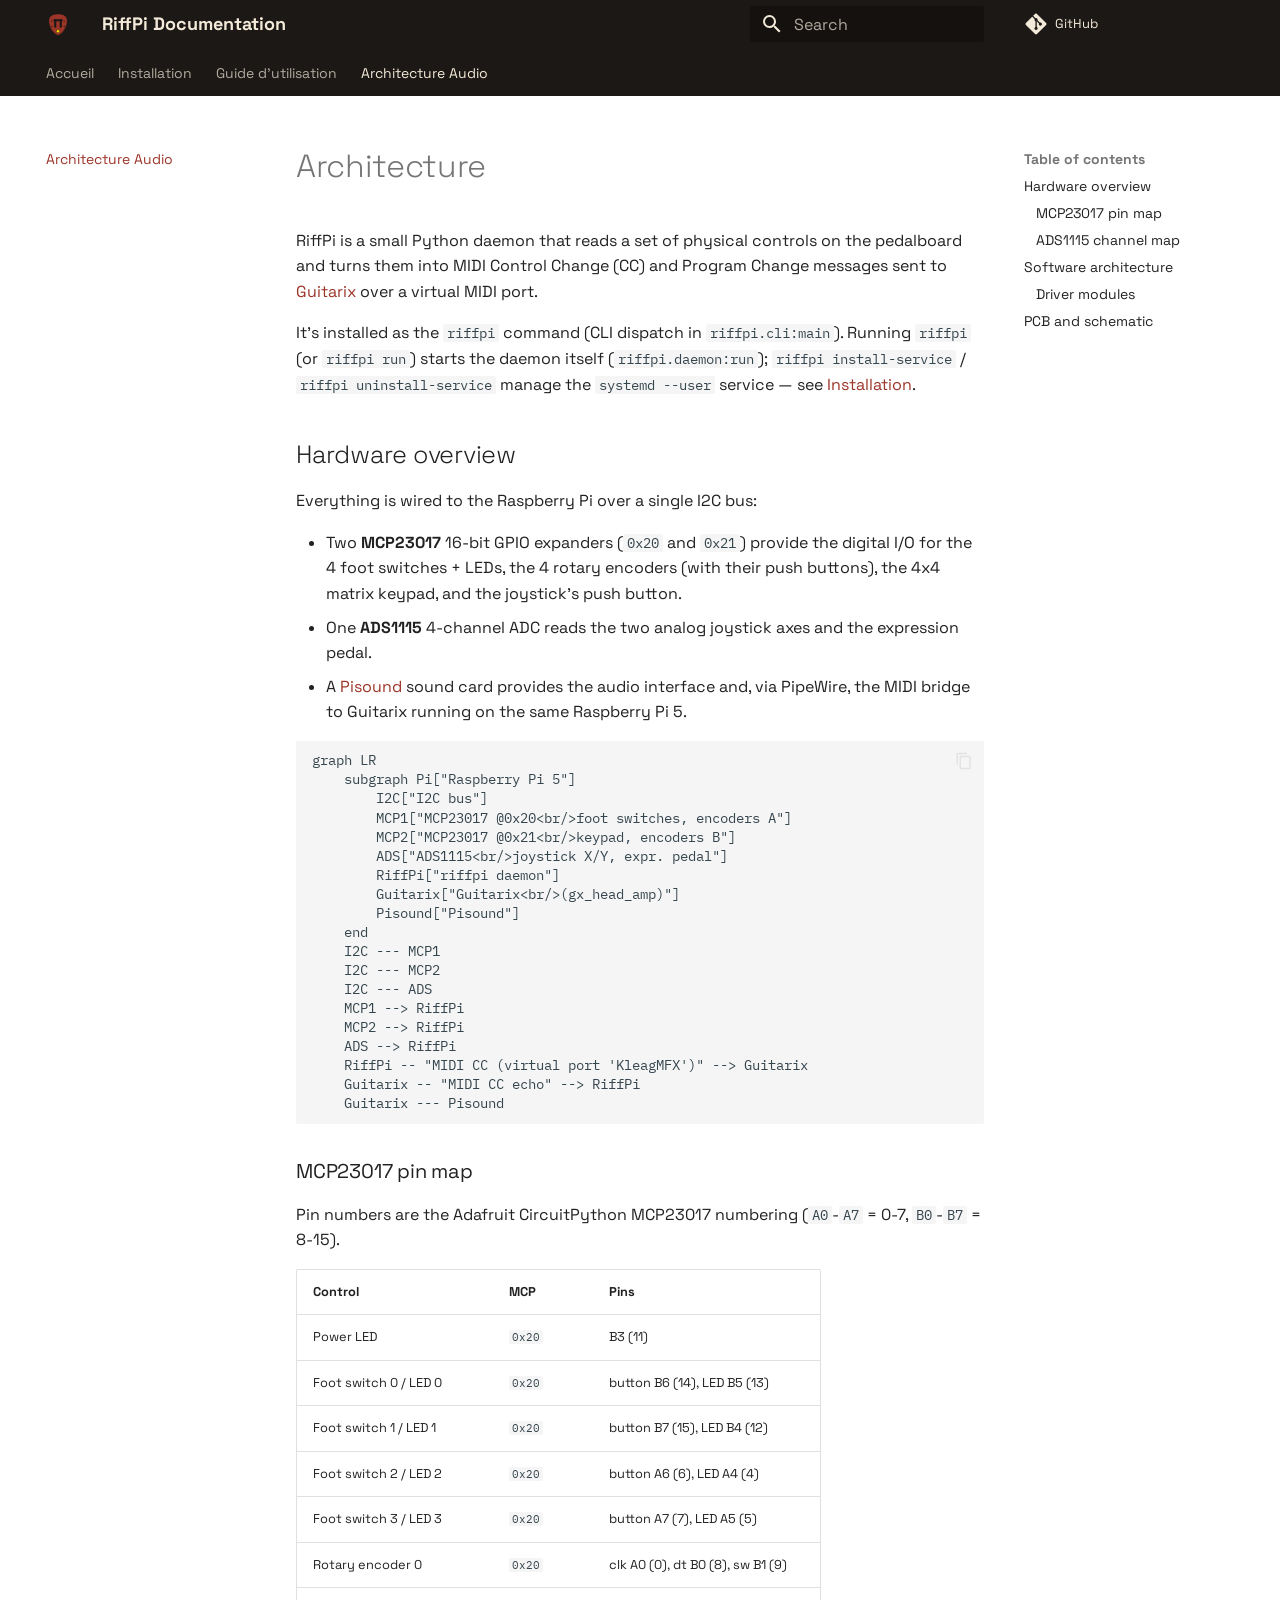
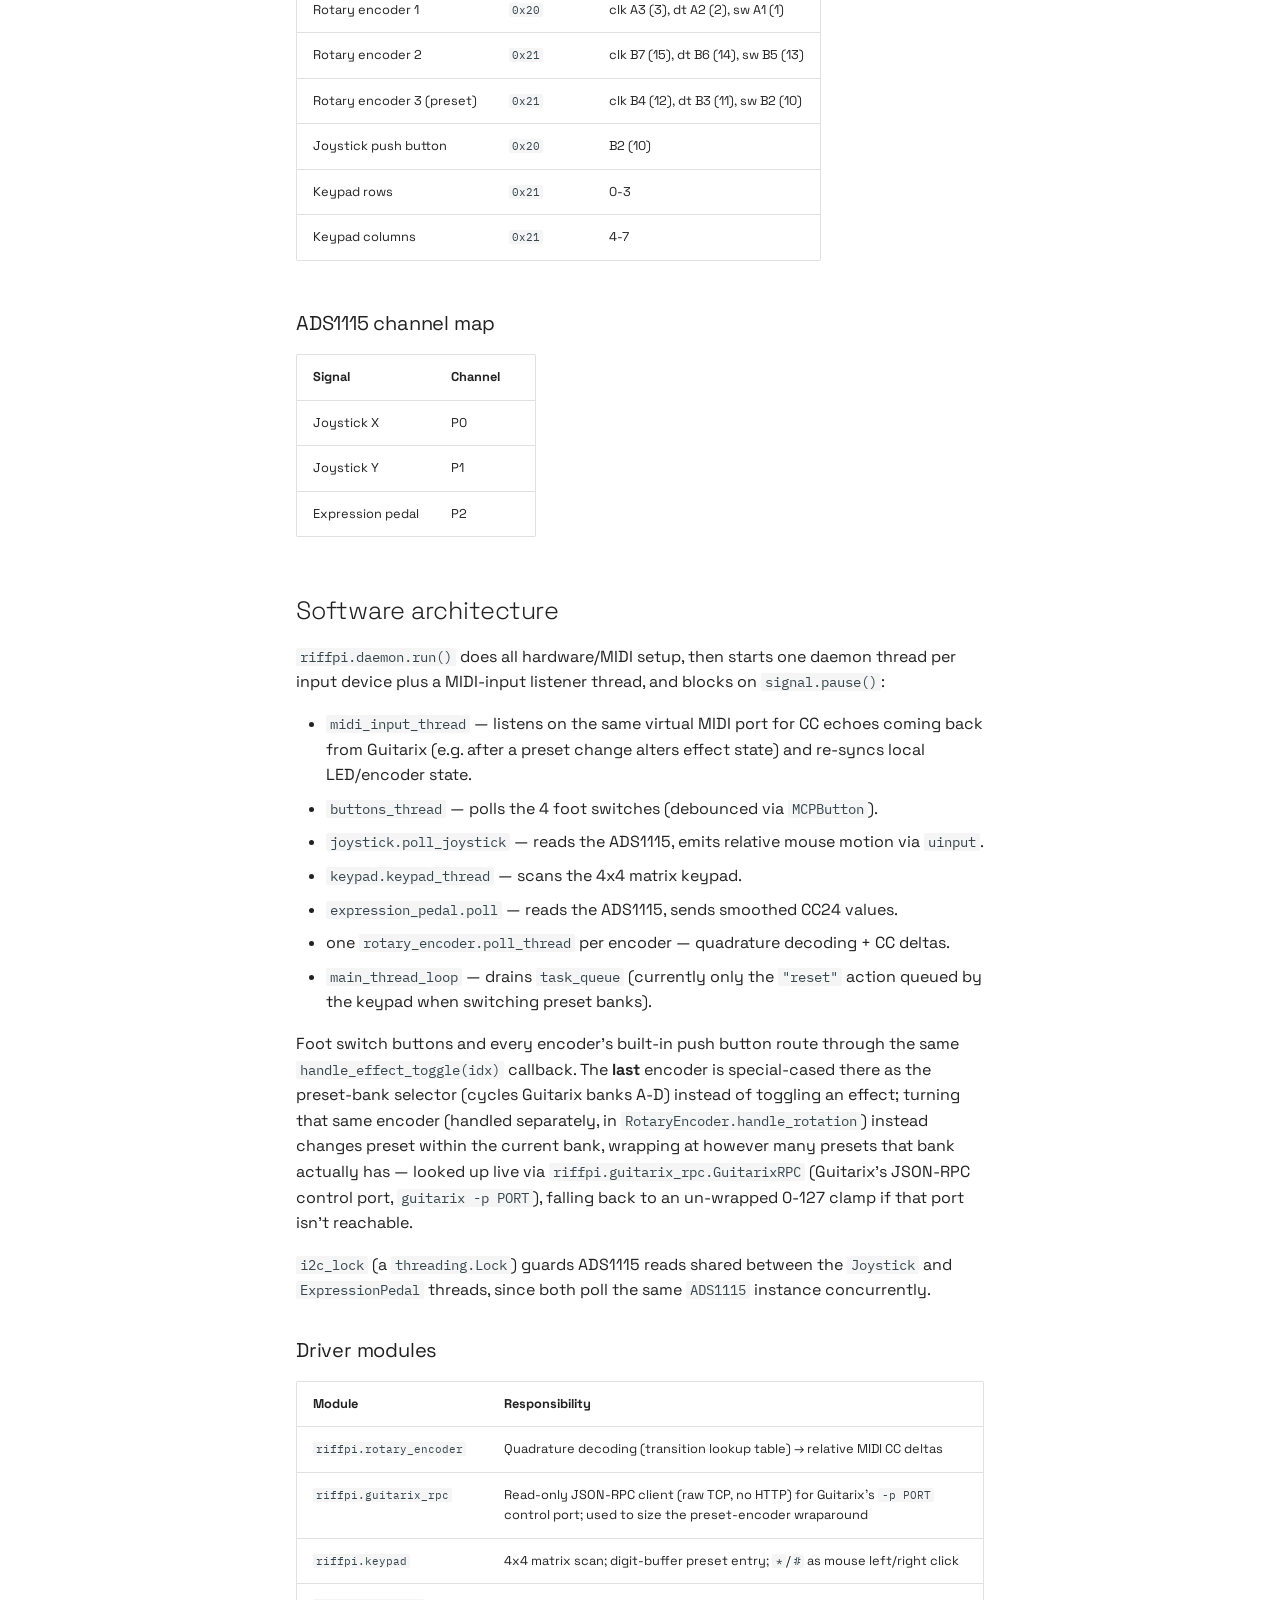
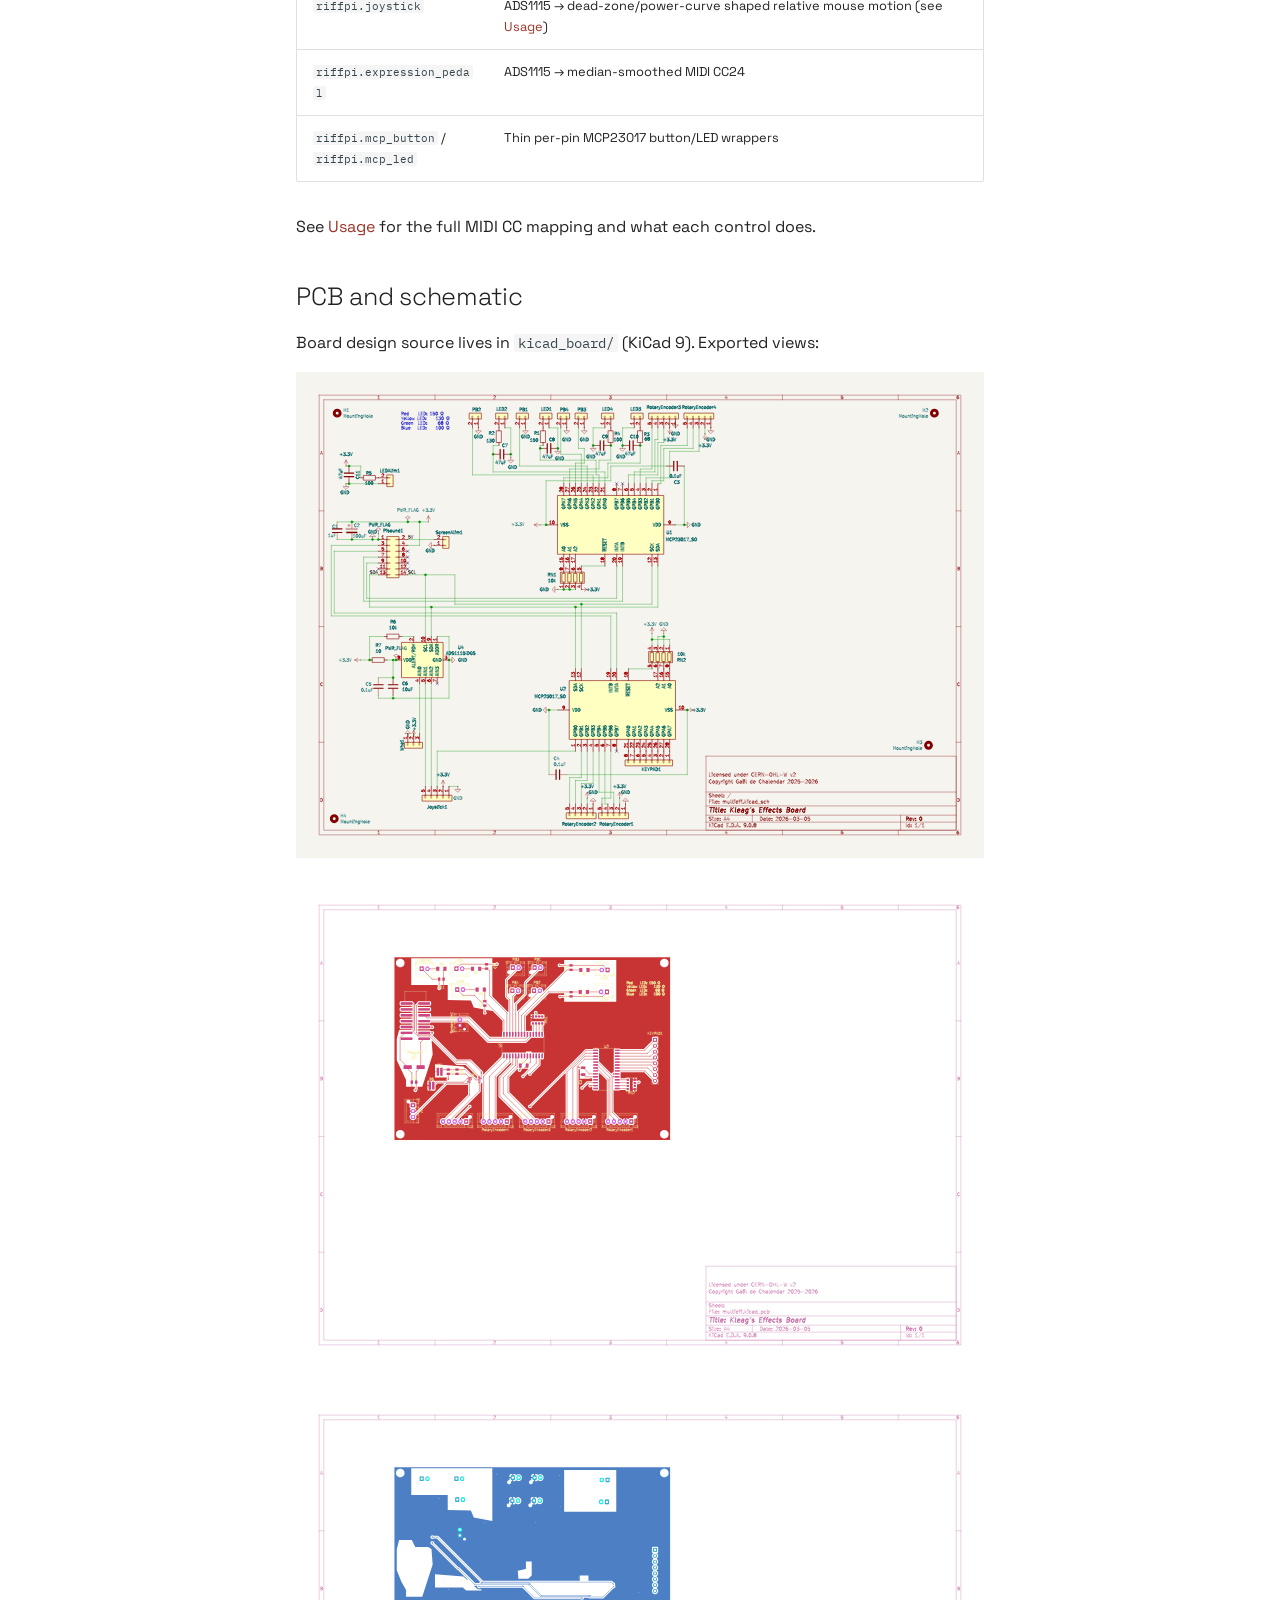
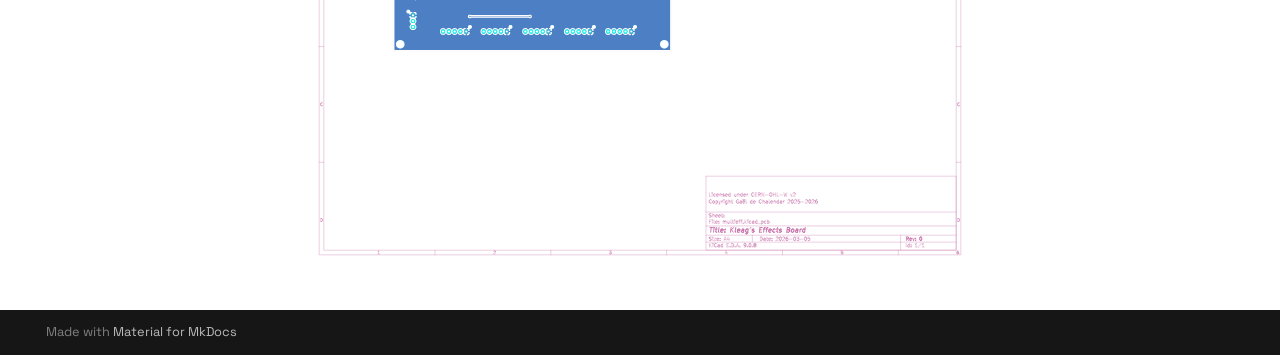
==== architecture/index.html @ 1d81d08c "Deployed a8dd62c with MkDocs version: 1.6.1" ====
<!doctype html>
<html lang="en" class="no-js">
  <head>
    
      <meta charset="utf-8">
      <meta name="viewport" content="width=device-width,initial-scale=1">
      
      
      
        <link rel="canonical" href="https://kleag.github.io/riffpi/architecture/">
      
      
        <link rel="prev" href="../usage/">
      
      
      
        
      
      
      <link rel="icon" href="../images/favicon.png">
      <meta name="generator" content="mkdocs-1.6.1, mkdocs-material-9.7.7">
    
    
      
        <title>Architecture Audio - RiffPi Documentation</title>
      
    
    
      <link rel="stylesheet" href="../assets/stylesheets/main.ec1eaa64.min.css">
      
        
        <link rel="stylesheet" href="../assets/stylesheets/palette.ab4e12ef.min.css">
      
      


    
    
      
    
    
      
        
        
        <link rel="preconnect" href="https://fonts.gstatic.com" crossorigin>
        <link rel="stylesheet" href="https://fonts.googleapis.com/css?family=Space+Grotesk:300,300i,400,400i,700,700i%7CIBM+Plex+Mono:400,400i,700,700i&display=fallback">
        <style>:root{--md-text-font:"Space Grotesk";--md-code-font:"IBM Plex Mono"}</style>
      
    
    
      <link rel="stylesheet" href="../stylesheets/extra.css">
    
    <script>__md_scope=new URL("..",location),__md_hash=e=>[...e].reduce(((e,_)=>(e<<5)-e+_.charCodeAt(0)),0),__md_get=(e,_=localStorage,t=__md_scope)=>JSON.parse(_.getItem(t.pathname+"."+e)),__md_set=(e,_,t=localStorage,a=__md_scope)=>{try{t.setItem(a.pathname+"."+e,JSON.stringify(_))}catch(e){}}</script>
    
      

    
    
  </head>
  
  
    
    
    
    
    
    <body dir="ltr" data-md-color-scheme="default" data-md-color-primary="black" data-md-color-accent="red">
  
    
    <input class="md-toggle" data-md-toggle="drawer" type="checkbox" id="__drawer" autocomplete="off">
    <input class="md-toggle" data-md-toggle="search" type="checkbox" id="__search" autocomplete="off">
    <label class="md-overlay" for="__drawer"></label>
    <div data-md-component="skip">
      
        
        <a href="#architecture" class="md-skip">
          Skip to content
        </a>
      
    </div>
    <div data-md-component="announce">
      
    </div>
    
    
      

<header class="md-header" data-md-component="header">
  <nav class="md-header__inner md-grid" aria-label="Header">
    <a href=".." title="RiffPi Documentation" class="md-header__button md-logo" aria-label="RiffPi Documentation" data-md-component="logo">
      
  <img src="../images/riffpi-mark.svg" alt="logo">

    </a>
    <label class="md-header__button md-icon" for="__drawer">
      
      <svg xmlns="http://www.w3.org/2000/svg" viewBox="0 0 24 24"><path d="M3 6h18v2H3zm0 5h18v2H3zm0 5h18v2H3z"/></svg>
    </label>
    <div class="md-header__title" data-md-component="header-title">
      <div class="md-header__ellipsis">
        <div class="md-header__topic">
          <span class="md-ellipsis">
            RiffPi Documentation
          </span>
        </div>
        <div class="md-header__topic" data-md-component="header-topic">
          <span class="md-ellipsis">
            
              Architecture Audio
            
          </span>
        </div>
      </div>
    </div>
    
      
    
    
    
    
      
      
        <label class="md-header__button md-icon" for="__search">
          
          <svg xmlns="http://www.w3.org/2000/svg" viewBox="0 0 24 24"><path d="M9.5 3A6.5 6.5 0 0 1 16 9.5c0 1.61-.59 3.09-1.56 4.23l.27.27h.79l5 5-1.5 1.5-5-5v-.79l-.27-.27A6.52 6.52 0 0 1 9.5 16 6.5 6.5 0 0 1 3 9.5 6.5 6.5 0 0 1 9.5 3m0 2C7 5 5 7 5 9.5S7 14 9.5 14 14 12 14 9.5 12 5 9.5 5"/></svg>
        </label>
        <div class="md-search" data-md-component="search" role="dialog">
  <label class="md-search__overlay" for="__search"></label>
  <div class="md-search__inner" role="search">
    <form class="md-search__form" name="search">
      <input type="text" class="md-search__input" name="query" aria-label="Search" placeholder="Search" autocapitalize="off" autocorrect="off" autocomplete="off" spellcheck="false" data-md-component="search-query" required>
      <label class="md-search__icon md-icon" for="__search">
        
        <svg xmlns="http://www.w3.org/2000/svg" viewBox="0 0 24 24"><path d="M9.5 3A6.5 6.5 0 0 1 16 9.5c0 1.61-.59 3.09-1.56 4.23l.27.27h.79l5 5-1.5 1.5-5-5v-.79l-.27-.27A6.52 6.52 0 0 1 9.5 16 6.5 6.5 0 0 1 3 9.5 6.5 6.5 0 0 1 9.5 3m0 2C7 5 5 7 5 9.5S7 14 9.5 14 14 12 14 9.5 12 5 9.5 5"/></svg>
        
        <svg xmlns="http://www.w3.org/2000/svg" viewBox="0 0 24 24"><path d="M20 11v2H8l5.5 5.5-1.42 1.42L4.16 12l7.92-7.92L13.5 5.5 8 11z"/></svg>
      </label>
      <nav class="md-search__options" aria-label="Search">
        
        <button type="reset" class="md-search__icon md-icon" title="Clear" aria-label="Clear" tabindex="-1">
          
          <svg xmlns="http://www.w3.org/2000/svg" viewBox="0 0 24 24"><path d="M19 6.41 17.59 5 12 10.59 6.41 5 5 6.41 10.59 12 5 17.59 6.41 19 12 13.41 17.59 19 19 17.59 13.41 12z"/></svg>
        </button>
      </nav>
      
    </form>
    <div class="md-search__output">
      <div class="md-search__scrollwrap" tabindex="0" data-md-scrollfix>
        <div class="md-search-result" data-md-component="search-result">
          <div class="md-search-result__meta">
            Initializing search
          </div>
          <ol class="md-search-result__list" role="presentation"></ol>
        </div>
      </div>
    </div>
  </div>
</div>
      
    
    
      <div class="md-header__source">
        <a href="https://github.com/kleag/riffpi" title="Go to repository" class="md-source" data-md-component="source">
  <div class="md-source__icon md-icon">
    
    <svg xmlns="http://www.w3.org/2000/svg" viewBox="0 0 448 512"><!--! Font Awesome Free 7.1.0 by @fontawesome - https://fontawesome.com License - https://fontawesome.com/license/free (Icons: CC BY 4.0, Fonts: SIL OFL 1.1, Code: MIT License) Copyright 2025 Fonticons, Inc.--><path d="M439.6 236.1 244 40.5c-5.4-5.5-12.8-8.5-20.4-8.5s-15 3-20.4 8.4L162.5 81l51.5 51.5c27.1-9.1 52.7 16.8 43.4 43.7l49.7 49.7c34.2-11.8 61.2 31 35.5 56.7-26.5 26.5-70.2-2.9-56-37.3L240.3 199v121.9c25.3 12.5 22.3 41.8 9.1 55-6.4 6.4-15.2 10.1-24.3 10.1s-17.8-3.6-24.3-10.1c-17.6-17.6-11.1-46.9 11.2-56v-123c-20.8-8.5-24.6-30.7-18.6-45L142.6 101 8.5 235.1C3 240.6 0 247.9 0 255.5s3 15 8.5 20.4l195.6 195.7c5.4 5.4 12.7 8.4 20.4 8.4s15-3 20.4-8.4l194.7-194.7c5.4-5.4 8.4-12.8 8.4-20.4s-3-15-8.4-20.4"/></svg>
  </div>
  <div class="md-source__repository">
    GitHub
  </div>
</a>
      </div>
    
  </nav>
  
</header>
    
    <div class="md-container" data-md-component="container">
      
      
        
          
            
<nav class="md-tabs" aria-label="Tabs" data-md-component="tabs">
  <div class="md-grid">
    <ul class="md-tabs__list">
      
        
  
  
  
  
    <li class="md-tabs__item">
      <a href=".." class="md-tabs__link">
        
  
  
    
  
  Accueil

      </a>
    </li>
  

      
        
  
  
  
  
    <li class="md-tabs__item">
      <a href="../installation/" class="md-tabs__link">
        
  
  
    
  
  Installation

      </a>
    </li>
  

      
        
  
  
  
  
    <li class="md-tabs__item">
      <a href="../usage/" class="md-tabs__link">
        
  
  
    
  
  Guide d'utilisation

      </a>
    </li>
  

      
        
  
  
  
    
  
  
    <li class="md-tabs__item md-tabs__item--active">
      <a href="./" class="md-tabs__link">
        
  
  
    
  
  Architecture Audio

      </a>
    </li>
  

      
    </ul>
  </div>
</nav>
          
        
      
      <main class="md-main" data-md-component="main">
        <div class="md-main__inner md-grid">
          
            
              
              <div class="md-sidebar md-sidebar--primary" data-md-component="sidebar" data-md-type="navigation" >
                <div class="md-sidebar__scrollwrap">
                  <div class="md-sidebar__inner">
                    


  


<nav class="md-nav md-nav--primary md-nav--lifted" aria-label="Navigation" data-md-level="0">
  <label class="md-nav__title" for="__drawer">
    <a href=".." title="RiffPi Documentation" class="md-nav__button md-logo" aria-label="RiffPi Documentation" data-md-component="logo">
      
  <img src="../images/riffpi-mark.svg" alt="logo">

    </a>
    RiffPi Documentation
  </label>
  
    <div class="md-nav__source">
      <a href="https://github.com/kleag/riffpi" title="Go to repository" class="md-source" data-md-component="source">
  <div class="md-source__icon md-icon">
    
    <svg xmlns="http://www.w3.org/2000/svg" viewBox="0 0 448 512"><!--! Font Awesome Free 7.1.0 by @fontawesome - https://fontawesome.com License - https://fontawesome.com/license/free (Icons: CC BY 4.0, Fonts: SIL OFL 1.1, Code: MIT License) Copyright 2025 Fonticons, Inc.--><path d="M439.6 236.1 244 40.5c-5.4-5.5-12.8-8.5-20.4-8.5s-15 3-20.4 8.4L162.5 81l51.5 51.5c27.1-9.1 52.7 16.8 43.4 43.7l49.7 49.7c34.2-11.8 61.2 31 35.5 56.7-26.5 26.5-70.2-2.9-56-37.3L240.3 199v121.9c25.3 12.5 22.3 41.8 9.1 55-6.4 6.4-15.2 10.1-24.3 10.1s-17.8-3.6-24.3-10.1c-17.6-17.6-11.1-46.9 11.2-56v-123c-20.8-8.5-24.6-30.7-18.6-45L142.6 101 8.5 235.1C3 240.6 0 247.9 0 255.5s3 15 8.5 20.4l195.6 195.7c5.4 5.4 12.7 8.4 20.4 8.4s15-3 20.4-8.4l194.7-194.7c5.4-5.4 8.4-12.8 8.4-20.4s-3-15-8.4-20.4"/></svg>
  </div>
  <div class="md-source__repository">
    GitHub
  </div>
</a>
    </div>
  
  <ul class="md-nav__list" data-md-scrollfix>
    
      
      
  
  
  
  
    <li class="md-nav__item">
      <a href=".." class="md-nav__link">
        
  
  
  <span class="md-ellipsis">
    
  
    Accueil
  

    
  </span>
  
  

      </a>
    </li>
  

    
      
      
  
  
  
  
    <li class="md-nav__item">
      <a href="../installation/" class="md-nav__link">
        
  
  
  <span class="md-ellipsis">
    
  
    Installation
  

    
  </span>
  
  

      </a>
    </li>
  

    
      
      
  
  
  
  
    <li class="md-nav__item">
      <a href="../usage/" class="md-nav__link">
        
  
  
  <span class="md-ellipsis">
    
  
    Guide d'utilisation
  

    
  </span>
  
  

      </a>
    </li>
  

    
      
      
  
  
    
  
  
  
    <li class="md-nav__item md-nav__item--active">
      
      <input class="md-nav__toggle md-toggle" type="checkbox" id="__toc">
      
      
        
      
      
        <label class="md-nav__link md-nav__link--active" for="__toc">
          
  
  
  <span class="md-ellipsis">
    
  
    Architecture Audio
  

    
  </span>
  
  

          <span class="md-nav__icon md-icon"></span>
        </label>
      
      <a href="./" class="md-nav__link md-nav__link--active">
        
  
  
  <span class="md-ellipsis">
    
  
    Architecture Audio
  

    
  </span>
  
  

      </a>
      
        

<nav class="md-nav md-nav--secondary" aria-label="Table of contents">
  
  
  
    
  
  
    <label class="md-nav__title" for="__toc">
      <span class="md-nav__icon md-icon"></span>
      Table of contents
    </label>
    <ul class="md-nav__list" data-md-component="toc" data-md-scrollfix>
      
        <li class="md-nav__item">
  <a href="#hardware-overview" class="md-nav__link">
    <span class="md-ellipsis">
      
        Hardware overview
      
    </span>
  </a>
  
    <nav class="md-nav" aria-label="Hardware overview">
      <ul class="md-nav__list">
        
          <li class="md-nav__item">
  <a href="#mcp23017-pin-map" class="md-nav__link">
    <span class="md-ellipsis">
      
        MCP23017 pin map
      
    </span>
  </a>
  
</li>
        
          <li class="md-nav__item">
  <a href="#ads1115-channel-map" class="md-nav__link">
    <span class="md-ellipsis">
      
        ADS1115 channel map
      
    </span>
  </a>
  
</li>
        
      </ul>
    </nav>
  
</li>
      
        <li class="md-nav__item">
  <a href="#software-architecture" class="md-nav__link">
    <span class="md-ellipsis">
      
        Software architecture
      
    </span>
  </a>
  
    <nav class="md-nav" aria-label="Software architecture">
      <ul class="md-nav__list">
        
          <li class="md-nav__item">
  <a href="#driver-modules" class="md-nav__link">
    <span class="md-ellipsis">
      
        Driver modules
      
    </span>
  </a>
  
</li>
        
      </ul>
    </nav>
  
</li>
      
        <li class="md-nav__item">
  <a href="#pcb-and-schematic" class="md-nav__link">
    <span class="md-ellipsis">
      
        PCB and schematic
      
    </span>
  </a>
  
</li>
      
    </ul>
  
</nav>
      
    </li>
  

    
  </ul>
</nav>
                  </div>
                </div>
              </div>
            
            
              
              <div class="md-sidebar md-sidebar--secondary" data-md-component="sidebar" data-md-type="toc" >
                <div class="md-sidebar__scrollwrap">
                  <div class="md-sidebar__inner">
                    

<nav class="md-nav md-nav--secondary" aria-label="Table of contents">
  
  
  
    
  
  
    <label class="md-nav__title" for="__toc">
      <span class="md-nav__icon md-icon"></span>
      Table of contents
    </label>
    <ul class="md-nav__list" data-md-component="toc" data-md-scrollfix>
      
        <li class="md-nav__item">
  <a href="#hardware-overview" class="md-nav__link">
    <span class="md-ellipsis">
      
        Hardware overview
      
    </span>
  </a>
  
    <nav class="md-nav" aria-label="Hardware overview">
      <ul class="md-nav__list">
        
          <li class="md-nav__item">
  <a href="#mcp23017-pin-map" class="md-nav__link">
    <span class="md-ellipsis">
      
        MCP23017 pin map
      
    </span>
  </a>
  
</li>
        
          <li class="md-nav__item">
  <a href="#ads1115-channel-map" class="md-nav__link">
    <span class="md-ellipsis">
      
        ADS1115 channel map
      
    </span>
  </a>
  
</li>
        
      </ul>
    </nav>
  
</li>
      
        <li class="md-nav__item">
  <a href="#software-architecture" class="md-nav__link">
    <span class="md-ellipsis">
      
        Software architecture
      
    </span>
  </a>
  
    <nav class="md-nav" aria-label="Software architecture">
      <ul class="md-nav__list">
        
          <li class="md-nav__item">
  <a href="#driver-modules" class="md-nav__link">
    <span class="md-ellipsis">
      
        Driver modules
      
    </span>
  </a>
  
</li>
        
      </ul>
    </nav>
  
</li>
      
        <li class="md-nav__item">
  <a href="#pcb-and-schematic" class="md-nav__link">
    <span class="md-ellipsis">
      
        PCB and schematic
      
    </span>
  </a>
  
</li>
      
    </ul>
  
</nav>
                  </div>
                </div>
              </div>
            
          
          
            <div class="md-content" data-md-component="content">
              
              <article class="md-content__inner md-typeset">
                
                  


  
  


<h1 id="architecture">Architecture</h1>
<p>RiffPi is a small Python daemon that reads a set of physical controls on the pedalboard and
turns them into MIDI Control Change (CC) and Program Change messages sent to
<a href="https://guitarix.org/">Guitarix</a> over a virtual MIDI port.</p>
<p>It's installed as the <code>riffpi</code> command (CLI dispatch in <code>riffpi.cli:main</code>). Running <code>riffpi</code> (or
<code>riffpi run</code>) starts the daemon itself (<code>riffpi.daemon:run</code>); <code>riffpi install-service</code> /
<code>riffpi uninstall-service</code> manage the <code>systemd --user</code> service — see
<a href="../installation/">Installation</a>.</p>
<h2 id="hardware-overview">Hardware overview</h2>
<p>Everything is wired to the Raspberry Pi over a single I2C bus:</p>
<ul>
<li>Two <strong>MCP23017</strong> 16-bit GPIO expanders (<code>0x20</code> and <code>0x21</code>) provide the digital I/O for the 4
  foot switches + LEDs, the 4 rotary encoders (with their push buttons), the 4x4 matrix keypad,
  and the joystick's push button.</li>
<li>One <strong>ADS1115</strong> 4-channel ADC reads the two analog joystick axes and the expression pedal.</li>
<li>A <a href="https://blokas.io/pisound/">Pisound</a> sound card provides the audio interface and, via
  PipeWire, the MIDI bridge to Guitarix running on the same Raspberry Pi 5.</li>
</ul>
<div class="highlight"><pre><span></span><code>graph LR
    subgraph Pi["Raspberry Pi 5"]
        I2C["I2C bus"]
        MCP1["MCP23017 @0x20&lt;br/&gt;foot switches, encoders A"]
        MCP2["MCP23017 @0x21&lt;br/&gt;keypad, encoders B"]
        ADS["ADS1115&lt;br/&gt;joystick X/Y, expr. pedal"]
        RiffPi["riffpi daemon"]
        Guitarix["Guitarix&lt;br/&gt;(gx_head_amp)"]
        Pisound["Pisound"]
    end
    I2C --- MCP1
    I2C --- MCP2
    I2C --- ADS
    MCP1 --&gt; RiffPi
    MCP2 --&gt; RiffPi
    ADS --&gt; RiffPi
    RiffPi -- "MIDI CC (virtual port 'KleagMFX')" --&gt; Guitarix
    Guitarix -- "MIDI CC echo" --&gt; RiffPi
    Guitarix --- Pisound
</code></pre></div>
<h3 id="mcp23017-pin-map">MCP23017 pin map</h3>
<p>Pin numbers are the Adafruit CircuitPython MCP23017 numbering (<code>A0</code>-<code>A7</code> = 0-7, <code>B0</code>-<code>B7</code> = 8-15).</p>
<table>
<thead>
<tr>
<th>Control</th>
<th>MCP</th>
<th>Pins</th>
</tr>
</thead>
<tbody>
<tr>
<td>Power LED</td>
<td><code>0x20</code></td>
<td>B3 (11)</td>
</tr>
<tr>
<td>Foot switch 0 / LED 0</td>
<td><code>0x20</code></td>
<td>button B6 (14), LED B5 (13)</td>
</tr>
<tr>
<td>Foot switch 1 / LED 1</td>
<td><code>0x20</code></td>
<td>button B7 (15), LED B4 (12)</td>
</tr>
<tr>
<td>Foot switch 2 / LED 2</td>
<td><code>0x20</code></td>
<td>button A6 (6), LED A4 (4)</td>
</tr>
<tr>
<td>Foot switch 3 / LED 3</td>
<td><code>0x20</code></td>
<td>button A7 (7), LED A5 (5)</td>
</tr>
<tr>
<td>Rotary encoder 0</td>
<td><code>0x20</code></td>
<td>clk A0 (0), dt B0 (8), sw B1 (9)</td>
</tr>
<tr>
<td>Rotary encoder 1</td>
<td><code>0x20</code></td>
<td>clk A3 (3), dt A2 (2), sw A1 (1)</td>
</tr>
<tr>
<td>Rotary encoder 2</td>
<td><code>0x21</code></td>
<td>clk B7 (15), dt B6 (14), sw B5 (13)</td>
</tr>
<tr>
<td>Rotary encoder 3 (preset)</td>
<td><code>0x21</code></td>
<td>clk B4 (12), dt B3 (11), sw B2 (10)</td>
</tr>
<tr>
<td>Joystick push button</td>
<td><code>0x20</code></td>
<td>B2 (10)</td>
</tr>
<tr>
<td>Keypad rows</td>
<td><code>0x21</code></td>
<td>0-3</td>
</tr>
<tr>
<td>Keypad columns</td>
<td><code>0x21</code></td>
<td>4-7</td>
</tr>
</tbody>
</table>
<h3 id="ads1115-channel-map">ADS1115 channel map</h3>
<table>
<thead>
<tr>
<th>Signal</th>
<th>Channel</th>
</tr>
</thead>
<tbody>
<tr>
<td>Joystick X</td>
<td>P0</td>
</tr>
<tr>
<td>Joystick Y</td>
<td>P1</td>
</tr>
<tr>
<td>Expression pedal</td>
<td>P2</td>
</tr>
</tbody>
</table>
<h2 id="software-architecture">Software architecture</h2>
<p><code>riffpi.daemon.run()</code> does all hardware/MIDI setup, then starts one daemon thread per input
device plus a MIDI-input listener thread, and blocks on <code>signal.pause()</code>:</p>
<ul>
<li><code>midi_input_thread</code> — listens on the same virtual MIDI port for CC echoes coming back from
  Guitarix (e.g. after a preset change alters effect state) and re-syncs local LED/encoder state.</li>
<li><code>buttons_thread</code> — polls the 4 foot switches (debounced via <code>MCPButton</code>).</li>
<li><code>joystick.poll_joystick</code> — reads the ADS1115, emits relative mouse motion via <code>uinput</code>.</li>
<li><code>keypad.keypad_thread</code> — scans the 4x4 matrix keypad.</li>
<li><code>expression_pedal.poll</code> — reads the ADS1115, sends smoothed CC24 values.</li>
<li>one <code>rotary_encoder.poll_thread</code> per encoder — quadrature decoding + CC deltas.</li>
<li><code>main_thread_loop</code> — drains <code>task_queue</code> (currently only the <code>"reset"</code> action queued by the
  keypad when switching preset banks).</li>
</ul>
<p>Foot switch buttons and every encoder's built-in push button route through the same
<code>handle_effect_toggle(idx)</code> callback. The <strong>last</strong> encoder is special-cased there as the
preset-bank selector (cycles Guitarix banks A-D) instead of toggling an effect; turning that same
encoder (handled separately, in <code>RotaryEncoder.handle_rotation</code>) instead changes preset within
the current bank, wrapping at however many presets that bank actually has — looked up live via
<code>riffpi.guitarix_rpc.GuitarixRPC</code> (Guitarix's JSON-RPC control port, <code>guitarix -p PORT</code>), falling
back to an un-wrapped 0-127 clamp if that port isn't reachable.</p>
<p><code>i2c_lock</code> (a <code>threading.Lock</code>) guards ADS1115 reads shared between the <code>Joystick</code> and
<code>ExpressionPedal</code> threads, since both poll the same <code>ADS1115</code> instance concurrently.</p>
<h3 id="driver-modules">Driver modules</h3>
<table>
<thead>
<tr>
<th>Module</th>
<th>Responsibility</th>
</tr>
</thead>
<tbody>
<tr>
<td><code>riffpi.rotary_encoder</code></td>
<td>Quadrature decoding (transition lookup table) → relative MIDI CC deltas</td>
</tr>
<tr>
<td><code>riffpi.guitarix_rpc</code></td>
<td>Read-only JSON-RPC client (raw TCP, no HTTP) for Guitarix's <code>-p PORT</code> control port; used to size the preset-encoder wraparound</td>
</tr>
<tr>
<td><code>riffpi.keypad</code></td>
<td>4x4 matrix scan; digit-buffer preset entry; <code>*</code>/<code>#</code> as mouse left/right click</td>
</tr>
<tr>
<td><code>riffpi.joystick</code></td>
<td>ADS1115 → dead-zone/power-curve shaped relative mouse motion (see <a href="../usage/">Usage</a>)</td>
</tr>
<tr>
<td><code>riffpi.expression_pedal</code></td>
<td>ADS1115 → median-smoothed MIDI CC24</td>
</tr>
<tr>
<td><code>riffpi.mcp_button</code> / <code>riffpi.mcp_led</code></td>
<td>Thin per-pin MCP23017 button/LED wrappers</td>
</tr>
</tbody>
</table>
<p>See <a href="../usage/">Usage</a> for the full MIDI CC mapping and what each control does.</p>
<h2 id="pcb-and-schematic">PCB and schematic</h2>
<p>Board design source lives in <code>kicad_board/</code> (KiCad 9). Exported views:</p>
<p><img alt="Schematic" src="../images/schematic.svg" /></p>
<p><img alt="PCB top" src="../images/pcb-top.svg" /></p>
<p><img alt="PCB bottom" src="../images/pcb-bottom.svg" /></p>












                
              </article>
            </div>
          
          
<script>var target=document.getElementById(location.hash.slice(1));target&&target.name&&(target.checked=target.name.startsWith("__tabbed_"))</script>
        </div>
        
      </main>
      
        <footer class="md-footer">
  
  <div class="md-footer-meta md-typeset">
    <div class="md-footer-meta__inner md-grid">
      <div class="md-copyright">
  
  
    Made with
    <a href="https://squidfunk.github.io/mkdocs-material/" target="_blank" rel="noopener">
      Material for MkDocs
    </a>
  
</div>
      
    </div>
  </div>
</footer>
      
    </div>
    <div class="md-dialog" data-md-component="dialog">
      <div class="md-dialog__inner md-typeset"></div>
    </div>
    
    
    
      
      
      <script id="__config" type="application/json">{"annotate": null, "base": "..", "features": ["navigation.tabs", "content.code.copy"], "search": "../assets/javascripts/workers/search.2c215733.min.js", "tags": null, "translations": {"clipboard.copied": "Copied to clipboard", "clipboard.copy": "Copy to clipboard", "search.result.more.one": "1 more on this page", "search.result.more.other": "# more on this page", "search.result.none": "No matching documents", "search.result.one": "1 matching document", "search.result.other": "# matching documents", "search.result.placeholder": "Type to start searching", "search.result.term.missing": "Missing", "select.version": "Select version"}, "version": null}</script>
    
    
      <script src="../assets/javascripts/bundle.d7400e89.min.js"></script>
      
    
  </body>
</html>
---- assets/stylesheets/main.ec1eaa64.min.css ----
@charset "UTF-8";html{-webkit-text-size-adjust:none;-moz-text-size-adjust:none;text-size-adjust:none;box-sizing:border-box}*,:after,:before{box-sizing:inherit}@media (prefers-reduced-motion){*,:after,:before{transition:none!important}}body{margin:0}a,button,input,label{-webkit-tap-highlight-color:transparent}a{color:inherit;text-decoration:none}hr{border:0;box-sizing:initial;display:block;height:.05rem;overflow:visible;padding:0}small{font-size:80%}sub,sup{line-height:1em}img{border-style:none}table{border-collapse:initial;border-spacing:0}td,th{font-weight:400;vertical-align:top}button{background:#0000;border:0;font-family:inherit;font-size:inherit;margin:0;padding:0}input{border:0;outline:none}:root{--md-primary-fg-color:#4051b5;--md-primary-fg-color--light:#5d6cc0;--md-primary-fg-color--dark:#303fa1;--md-primary-bg-color:#fff;--md-primary-bg-color--light:#ffffffb3;--md-accent-fg-color:#526cfe;--md-accent-fg-color--transparent:#526cfe1a;--md-accent-bg-color:#fff;--md-accent-bg-color--light:#ffffffb3}[data-md-color-scheme=default]{color-scheme:light}[data-md-color-scheme=default] img[src$="#gh-dark-mode-only"],[data-md-color-scheme=default] img[src$="#only-dark"]{display:none}:root,[data-md-color-scheme=default]{--md-hue:225deg;--md-default-fg-color:#000000de;--md-default-fg-color--light:#0000008a;--md-default-fg-color--lighter:#00000052;--md-default-fg-color--lightest:#00000012;--md-default-bg-color:#fff;--md-default-bg-color--light:#ffffffb3;--md-default-bg-color--lighter:#ffffff4d;--md-default-bg-color--lightest:#ffffff1f;--md-code-fg-color:#36464e;--md-code-bg-color:#f5f5f5;--md-code-bg-color--light:#f5f5f5b3;--md-code-bg-color--lighter:#f5f5f54d;--md-code-hl-color:#4287ff;--md-code-hl-color--light:#4287ff1a;--md-code-hl-number-color:#d52a2a;--md-code-hl-special-color:#db1457;--md-code-hl-function-color:#a846b9;--md-code-hl-constant-color:#6e59d9;--md-code-hl-keyword-color:#3f6ec6;--md-code-hl-string-color:#1c7d4d;--md-code-hl-name-color:var(--md-code-fg-color);--md-code-hl-operator-color:var(--md-default-fg-color--light);--md-code-hl-punctuation-color:var(--md-default-fg-color--light);--md-code-hl-comment-color:var(--md-default-fg-color--light);--md-code-hl-generic-color:var(--md-default-fg-color--light);--md-code-hl-variable-color:var(--md-default-fg-color--light);--md-typeset-color:var(--md-default-fg-color);--md-typeset-a-color:var(--md-primary-fg-color);--md-typeset-del-color:#f5503d26;--md-typeset-ins-color:#0bd57026;--md-typeset-kbd-color:#fafafa;--md-typeset-kbd-accent-color:#fff;--md-typeset-kbd-border-color:#b8b8b8;--md-typeset-mark-color:#ffff0080;--md-typeset-table-color:#0000001f;--md-typeset-table-color--light:rgba(0,0,0,.035);--md-admonition-fg-color:var(--md-default-fg-color);--md-admonition-bg-color:var(--md-default-bg-color);--md-warning-fg-color:#000000de;--md-warning-bg-color:#ff9;--md-footer-fg-color:#fff;--md-footer-fg-color--light:#ffffffb3;--md-footer-fg-color--lighter:#ffffff73;--md-footer-bg-color:#000000de;--md-footer-bg-color--dark:#00000052;--md-shadow-z1:0 0.2rem 0.5rem #0000000d,0 0 0.05rem #0000001a;--md-shadow-z2:0 0.2rem 0.5rem #0000001a,0 0 0.05rem #00000040;--md-shadow-z3:0 0.2rem 0.5rem #0003,0 0 0.05rem #00000059}.md-icon svg{fill:currentcolor;display:block;height:1.2rem;width:1.2rem}body{-webkit-font-smoothing:antialiased;-moz-osx-font-smoothing:grayscale;--md-text-font-family:var(--md-text-font,_),-apple-system,BlinkMacSystemFont,Helvetica,Arial,sans-serif;--md-code-font-family:var(--md-code-font,_),SFMono-Regular,Consolas,Menlo,monospace}aside,body,input{font-feature-settings:"kern","liga";color:var(--md-typeset-color);font-family:var(--md-text-font-family)}code,kbd,pre{font-feature-settings:"kern";font-family:var(--md-code-font-family)}:root{--md-typeset-table-sort-icon:url('data:image/svg+xml;charset=utf-8,<svg xmlns="http://www.w3.org/2000/svg" viewBox="0 0 24 24"><path d="m18 21-4-4h3V7h-3l4-4 4 4h-3v10h3M2 19v-2h10v2M2 13v-2h7v2M2 7V5h4v2z"/></svg>');--md-typeset-table-sort-icon--asc:url('data:image/svg+xml;charset=utf-8,<svg xmlns="http://www.w3.org/2000/svg" viewBox="0 0 24 24"><path d="M19 17h3l-4 4-4-4h3V3h2M2 17h10v2H2M6 5v2H2V5m0 6h7v2H2z"/></svg>');--md-typeset-table-sort-icon--desc:url('data:image/svg+xml;charset=utf-8,<svg xmlns="http://www.w3.org/2000/svg" viewBox="0 0 24 24"><path d="M19 7h3l-4-4-4 4h3v14h2M2 17h10v2H2M6 5v2H2V5m0 6h7v2H2z"/></svg>')}.md-typeset{-webkit-print-color-adjust:exact;color-adjust:exact;font-size:.8rem;line-height:1.6;overflow-wrap:break-word}@media print{.md-typeset{font-size:.68rem}}.md-typeset blockquote,.md-typeset dl,.md-typeset figure,.md-typeset ol,.md-typeset pre,.md-typeset ul{margin-bottom:1em;margin-top:1em}.md-typeset h1{color:var(--md-default-fg-color--light);font-size:2em;line-height:1.3;margin:0 0 1.25em}.md-typeset h1,.md-typeset h2{font-weight:300;letter-spacing:-.01em}.md-typeset h2{font-size:1.5625em;line-height:1.4;margin:1.6em 0 .64em}.md-typeset h3{font-size:1.25em;font-weight:400;letter-spacing:-.01em;line-height:1.5;margin:1.6em 0 .8em}.md-typeset h2+h3{margin-top:.8em}.md-typeset h4{font-weight:700;letter-spacing:-.01em;margin:1em 0}.md-typeset h5,.md-typeset h6{color:var(--md-default-fg-color--light);font-size:.8em;font-weight:700;letter-spacing:-.01em;margin:1.25em 0}.md-typeset h5{text-transform:uppercase}.md-typeset h5 code{text-transform:none}.md-typeset hr{border-bottom:.05rem solid var(--md-default-fg-color--lightest);display:flow-root;margin:1.5em 0}.md-typeset a{color:var(--md-typeset-a-color);word-break:break-word}.md-typeset a,.md-typeset a:before{transition:color 125ms}.md-typeset a:focus,.md-typeset a:hover{color:var(--md-accent-fg-color)}.md-typeset a:focus code,.md-typeset a:hover code{background-color:var(--md-accent-fg-color--transparent);color:var(--md-accent-fg-color)}.md-typeset a code{color:var(--md-typeset-a-color)}.md-typeset a.focus-visible{outline-color:var(--md-accent-fg-color);outline-offset:.2rem}.md-typeset code,.md-typeset kbd,.md-typeset pre{color:var(--md-code-fg-color);direction:ltr;font-variant-ligatures:none;transition:background-color 125ms}@media print{.md-typeset code,.md-typeset kbd,.md-typeset pre{white-space:pre-wrap}}.md-typeset code{background-color:var(--md-code-bg-color);border-radius:.1rem;-webkit-box-decoration-break:clone;box-decoration-break:clone;font-size:.85em;padding:0 .2941176471em;transition:color 125ms,background-color 125ms;word-break:break-word}.md-typeset code:not(.focus-visible){-webkit-tap-highlight-color:transparent;outline:none}.md-typeset pre{display:flow-root;line-height:1.4;position:relative}.md-typeset pre>code{-webkit-box-decoration-break:slice;box-decoration-break:slice;box-shadow:none;display:block;margin:0;outline-color:var(--md-accent-fg-color);overflow:auto;padding:.7720588235em 1.1764705882em;scrollbar-color:var(--md-default-fg-color--lighter) #0000;scrollbar-width:thin;touch-action:auto;word-break:normal}.md-typeset pre>code:hover{scrollbar-color:var(--md-accent-fg-color) #0000}.md-typeset pre>code::-webkit-scrollbar{height:.2rem;width:.2rem}.md-typeset pre>code::-webkit-scrollbar-thumb{background-color:var(--md-default-fg-color--lighter)}.md-typeset pre>code::-webkit-scrollbar-thumb:hover{background-color:var(--md-accent-fg-color)}.md-typeset kbd{background-color:var(--md-typeset-kbd-color);border-radius:.1rem;box-shadow:0 .1rem 0 .05rem var(--md-typeset-kbd-border-color),0 .1rem 0 var(--md-typeset-kbd-border-color),0 -.1rem .2rem var(--md-typeset-kbd-accent-color) inset;color:var(--md-default-fg-color);display:inline-block;font-size:.75em;padding:0 .6666666667em;vertical-align:text-top;word-break:break-word}.md-typeset mark{background-color:var(--md-typeset-mark-color);-webkit-box-decoration-break:clone;box-decoration-break:clone;color:inherit;word-break:break-word}.md-typeset abbr{cursor:help;text-decoration:none}.md-typeset [data-preview],.md-typeset abbr{border-bottom:.05rem dotted var(--md-default-fg-color--light)}.md-typeset small{opacity:.75}[dir=ltr] .md-typeset sub,[dir=ltr] .md-typeset sup{margin-left:.078125em}[dir=rtl] .md-typeset sub,[dir=rtl] .md-typeset sup{margin-right:.078125em}[dir=ltr] .md-typeset blockquote{padding-left:.6rem}[dir=rtl] .md-typeset blockquote{padding-right:.6rem}[dir=ltr] .md-typeset blockquote{border-left:.2rem solid var(--md-default-fg-color--lighter)}[dir=rtl] .md-typeset blockquote{border-right:.2rem solid var(--md-default-fg-color--lighter)}.md-typeset blockquote{color:var(--md-default-fg-color--light);margin-left:0;margin-right:0}.md-typeset ul{list-style-type:disc}.md-typeset ul[type]{list-style-type:revert-layer}[dir=ltr] .md-typeset ol,[dir=ltr] .md-typeset ul{margin-left:.625em}[dir=rtl] .md-typeset ol,[dir=rtl] .md-typeset ul{margin-right:.625em}.md-typeset ol,.md-typeset ul{padding:0}.md-typeset ol:not([hidden]),.md-typeset ul:not([hidden]){display:flow-root}.md-typeset ol ol,.md-typeset ul ol{list-style-type:lower-alpha}.md-typeset ol ol ol,.md-typeset ul ol ol{list-style-type:lower-roman}.md-typeset ol ol ol ol,.md-typeset ul ol ol ol{list-style-type:upper-alpha}.md-typeset ol ol ol ol ol,.md-typeset ul ol ol ol ol{list-style-type:upper-roman}.md-typeset ol[type],.md-typeset ul[type]{list-style-type:revert-layer}[dir=ltr] .md-typeset ol li,[dir=ltr] .md-typeset ul li{margin-left:1.25em}[dir=rtl] .md-typeset ol li,[dir=rtl] .md-typeset ul li{margin-right:1.25em}.md-typeset ol li,.md-typeset ul li{margin-bottom:.5em}.md-typeset ol li blockquote,.md-typeset ol li p,.md-typeset ul li blockquote,.md-typeset ul li p{margin:.5em 0}.md-typeset ol li:last-child,.md-typeset ul li:last-child{margin-bottom:0}[dir=ltr] .md-typeset ol li ol,[dir=ltr] .md-typeset ol li ul,[dir=ltr] .md-typeset ul li ol,[dir=ltr] .md-typeset ul li ul{margin-left:.625em}[dir=rtl] .md-typeset ol li ol,[dir=rtl] .md-typeset ol li ul,[dir=rtl] .md-typeset ul li ol,[dir=rtl] .md-typeset ul li ul{margin-right:.625em}.md-typeset ol li ol,.md-typeset ol li ul,.md-typeset ul li ol,.md-typeset ul li ul{margin-bottom:.5em;margin-top:.5em}[dir=ltr] .md-typeset dd{margin-left:1.875em}[dir=rtl] .md-typeset dd{margin-right:1.875em}.md-typeset dd{margin-bottom:1.5em;margin-top:1em}.md-typeset img,.md-typeset svg,.md-typeset video{height:auto;max-width:100%}.md-typeset img[align=left]{margin:1em 1em 1em 0}.md-typeset img[align=right]{margin:1em 0 1em 1em}.md-typeset img[align]:only-child{margin-top:0}.md-typeset figure{display:flow-root;margin:1em auto;max-width:100%;text-align:center;width:fit-content}.md-typeset figure img{display:block;margin:0 auto}.md-typeset figcaption{font-style:italic;margin:1em auto;max-width:24rem}.md-typeset iframe{max-width:100%}.md-typeset table:not([class]){background-color:var(--md-default-bg-color);border:.05rem solid var(--md-typeset-table-color);border-radius:.1rem;display:inline-block;font-size:.64rem;max-width:100%;overflow:auto;touch-action:auto}@media print{.md-typeset table:not([class]){display:table}}.md-typeset table:not([class])+*{margin-top:1.5em}.md-typeset table:not([class]) td>:first-child,.md-typeset table:not([class]) th>:first-child{margin-top:0}.md-typeset table:not([class]) td>:last-child,.md-typeset table:not([class]) th>:last-child{margin-bottom:0}.md-typeset table:not([class]) td:not([align]),.md-typeset table:not([class]) th:not([align]){text-align:left}[dir=rtl] .md-typeset table:not([class]) td:not([align]),[dir=rtl] .md-typeset table:not([class]) th:not([align]){text-align:right}.md-typeset table:not([class]) th{font-weight:700;min-width:5rem;padding:.9375em 1.25em;vertical-align:top}.md-typeset table:not([class]) td{border-top:.05rem solid var(--md-typeset-table-color);padding:.9375em 1.25em;vertical-align:top}.md-typeset table:not([class]) tbody tr{transition:background-color 125ms}.md-typeset table:not([class]) tbody tr:hover{background-color:var(--md-typeset-table-color--light);box-shadow:0 .05rem 0 var(--md-default-bg-color) inset}.md-typeset table:not([class]) a{word-break:normal}.md-typeset table th[role=columnheader]{cursor:pointer}[dir=ltr] .md-typeset table th[role=columnheader]:after{margin-left:.5em}[dir=rtl] .md-typeset table th[role=columnheader]:after{margin-right:.5em}.md-typeset table th[role=columnheader]:after{content:"";display:inline-block;height:1.2em;-webkit-mask-image:var(--md-typeset-table-sort-icon);mask-image:var(--md-typeset-table-sort-icon);-webkit-mask-repeat:no-repeat;mask-repeat:no-repeat;-webkit-mask-size:contain;mask-size:contain;transition:background-color 125ms;vertical-align:text-bottom;width:1.2em}.md-typeset table th[role=columnheader]:hover:after{background-color:var(--md-default-fg-color--lighter)}.md-typeset table th[role=columnheader][aria-sort=ascending]:after{background-color:var(--md-default-fg-color--light);-webkit-mask-image:var(--md-typeset-table-sort-icon--asc);mask-image:var(--md-typeset-table-sort-icon--asc)}.md-typeset table th[role=columnheader][aria-sort=descending]:after{background-color:var(--md-default-fg-color--light);-webkit-mask-image:var(--md-typeset-table-sort-icon--desc);mask-image:var(--md-typeset-table-sort-icon--desc)}.md-typeset__scrollwrap{margin:1em -.8rem;overflow-x:auto;touch-action:auto}.md-typeset__table{display:inline-block;margin-bottom:.5em;padding:0 .8rem}@media print{.md-typeset__table{display:block}}html .md-typeset__table table{display:table;margin:0;overflow:hidden;width:100%}@media screen and (max-width:44.984375em){.md-content__inner>pre{margin:1em -.8rem}.md-content__inner>pre code{border-radius:0}}.md-typeset .md-author{border-radius:100%;display:block;flex-shrink:0;height:1.6rem;overflow:hidden;position:relative;transition:color 125ms,transform 125ms;width:1.6rem}.md-typeset .md-author img{display:block}.md-typeset .md-author--more{background:var(--md-default-fg-color--lightest);color:var(--md-default-fg-color--lighter);font-size:.6rem;font-weight:700;line-height:1.6rem;text-align:center}.md-typeset .md-author--long{height:2.4rem;width:2.4rem}.md-typeset a.md-author{transform:scale(1)}.md-typeset a.md-author img{border-radius:100%;filter:grayscale(100%) opacity(75%);transition:filter 125ms}.md-typeset a.md-author:focus,.md-typeset a.md-author:hover{transform:scale(1.1);z-index:1}.md-typeset a.md-author:focus img,.md-typeset a.md-author:hover img{filter:grayscale(0)}.md-banner{background-color:var(--md-footer-bg-color);color:var(--md-footer-fg-color);overflow:auto}@media print{.md-banner{display:none}}.md-banner--warning{background-color:var(--md-warning-bg-color);color:var(--md-warning-fg-color)}.md-banner__inner{font-size:.7rem;margin:.6rem auto;padding:0 .8rem}[dir=ltr] .md-banner__button{float:right}[dir=rtl] .md-banner__button{float:left}.md-banner__button{color:inherit;cursor:pointer;transition:opacity .25s}.no-js .md-banner__button{display:none}.md-banner__button:hover{opacity:.7}html{font-size:125%;height:100%;overflow-x:hidden}@media screen and (min-width:100em){html{font-size:137.5%}}@media screen and (min-width:125em){html{font-size:150%}}body{background-color:var(--md-default-bg-color);display:flex;flex-direction:column;font-size:.5rem;min-height:100%;position:relative;width:100%}@media print{body{display:block}}@media screen and (max-width:59.984375em){body[data-md-scrolllock]{position:fixed}}.md-grid{margin-left:auto;margin-right:auto;max-width:61rem}.md-container{display:flex;flex-direction:column;flex-grow:1}@media print{.md-container{display:block}}.md-main{flex-grow:1}.md-main__inner{display:flex;height:100%;margin-top:1.5rem}.md-ellipsis{overflow:hidden;text-overflow:ellipsis}.md-toggle{display:none}.md-option{height:0;opacity:0;position:absolute;width:0}.md-option:checked+label:not([hidden]){display:block}.md-option.focus-visible+label{outline-color:var(--md-accent-fg-color);outline-style:auto}.md-skip{background-color:var(--md-default-fg-color);border-radius:.1rem;color:var(--md-default-bg-color);font-size:.64rem;margin:.5rem;opacity:0;outline-color:var(--md-accent-fg-color);padding:.3rem .5rem;position:fixed;transform:translateY(.4rem);z-index:-1}.md-skip:focus{opacity:1;transform:translateY(0);transition:transform .25s cubic-bezier(.4,0,.2,1),opacity 175ms 75ms;z-index:10}@page{margin:25mm}:root{--md-clipboard-icon:url('data:image/svg+xml;charset=utf-8,<svg xmlns="http://www.w3.org/2000/svg" viewBox="0 0 24 24"><path d="M19 21H8V7h11m0-2H8a2 2 0 0 0-2 2v14a2 2 0 0 0 2 2h11a2 2 0 0 0 2-2V7a2 2 0 0 0-2-2m-3-4H4a2 2 0 0 0-2 2v14h2V3h12z"/></svg>')}.md-clipboard{border-radius:.1rem;color:var(--md-default-fg-color--lightest);cursor:pointer;height:1.5em;outline-color:var(--md-accent-fg-color);outline-offset:.1rem;transition:color .25s;width:1.5em;z-index:1}@media print{.md-clipboard{display:none}}.md-clipboard:not(.focus-visible){-webkit-tap-highlight-color:transparent;outline:none}:hover>.md-clipboard{color:var(--md-default-fg-color--light)}.md-clipboard:focus,.md-clipboard:hover{color:var(--md-accent-fg-color)}.md-clipboard:after{background-color:currentcolor;content:"";display:block;height:1.125em;margin:0 auto;-webkit-mask-image:var(--md-clipboard-icon);mask-image:var(--md-clipboard-icon);-webkit-mask-position:center;mask-position:center;-webkit-mask-repeat:no-repeat;mask-repeat:no-repeat;-webkit-mask-size:contain;mask-size:contain;width:1.125em}.md-clipboard--inline{cursor:pointer}.md-clipboard--inline code{transition:color .25s,background-color .25s}.md-clipboard--inline:focus code,.md-clipboard--inline:hover code{background-color:var(--md-accent-fg-color--transparent);color:var(--md-accent-fg-color)}:root{--md-code-select-icon:url('data:image/svg+xml;charset=utf-8,<svg xmlns="http://www.w3.org/2000/svg" viewBox="0 0 24 24"><path d="M19 19h-4v2h4c1.1 0 2-.9 2-2v-4h-2m0-12h-4v2h4v4h2V5c0-1.1-.9-2-2-2M5 5h4V3H5c-1.1 0-2 .9-2 2v4h2m0 6H3v4c0 1.1.9 2 2 2h4v-2H5zm2-4h2v2H7zm4 0h2v2h-2zm4 0h2v2h-2zM7 7h2v2H7zm4 0h2v2h-2zm4 0h2v2h-2zm-8 8h2v2H7zm4 0h2v2h-2zm4 0h2v2h-2z"/></svg>');--md-code-copy-icon:url('data:image/svg+xml;charset=utf-8,<svg xmlns="http://www.w3.org/2000/svg" viewBox="0 0 24 24"><path d="M19 21H8V7h11m0-2H8a2 2 0 0 0-2 2v14a2 2 0 0 0 2 2h11a2 2 0 0 0 2-2V7a2 2 0 0 0-2-2m-3-4H4a2 2 0 0 0-2 2v14h2V3h12z"/></svg>')}.md-typeset .md-code__content{display:grid}.md-code__nav{background-color:var(--md-code-bg-color--lighter);border-radius:.1rem;display:flex;gap:.2rem;padding:.2rem;position:absolute;right:.25em;top:.25em;transition:background-color .25s;z-index:1}:hover>.md-code__nav{background-color:var(--md-code-bg-color--light)}.md-code__button{color:var(--md-default-fg-color--lightest);cursor:pointer;display:block;height:1.5em;outline-color:var(--md-accent-fg-color);outline-offset:.1rem;transition:color .25s;width:1.5em}:hover>*>.md-code__button{color:var(--md-default-fg-color--light)}.md-code__button.focus-visible,.md-code__button:hover{color:var(--md-accent-fg-color)}.md-code__button--active{color:var(--md-default-fg-color)!important}.md-code__button:after{background-color:currentcolor;content:"";display:block;height:1.125em;margin:0 auto;-webkit-mask-position:center;mask-position:center;-webkit-mask-repeat:no-repeat;mask-repeat:no-repeat;-webkit-mask-size:contain;mask-size:contain;width:1.125em}.md-code__button[data-md-type=select]:after{-webkit-mask-image:var(--md-code-select-icon);mask-image:var(--md-code-select-icon)}.md-code__button[data-md-type=copy]:after{-webkit-mask-image:var(--md-code-copy-icon);mask-image:var(--md-code-copy-icon)}@keyframes consent{0%{opacity:0;transform:translateY(100%)}to{opacity:1;transform:translateY(0)}}@keyframes overlay{0%{opacity:0}to{opacity:1}}.md-consent__overlay{animation:overlay .25s both;-webkit-backdrop-filter:blur(.1rem);backdrop-filter:blur(.1rem);background-color:#0000008a;height:100%;opacity:1;position:fixed;top:0;width:100%;z-index:5}.md-consent__inner{animation:consent .5s cubic-bezier(.1,.7,.1,1) both;background-color:var(--md-default-bg-color);border:0;border-radius:.1rem;bottom:0;box-shadow:0 0 .2rem #0000001a,0 .2rem .4rem #0003;max-height:100%;overflow:auto;padding:0;position:fixed;width:100%;z-index:5}.md-consent__form{padding:.8rem}.md-consent__settings{display:none;margin:1em 0}input:checked+.md-consent__settings{display:block}.md-consent__controls{margin-bottom:.8rem}.md-typeset .md-consent__controls .md-button{display:inline}@media screen and (max-width:44.984375em){.md-typeset .md-consent__controls .md-button{display:block;margin-top:.4rem;text-align:center;width:100%}}.md-consent label{cursor:pointer}.md-content{flex-grow:1;min-width:0}.md-content__inner{margin:0 .8rem 1.2rem;padding-top:.6rem}@media screen and (min-width:76.25em){[dir=ltr] .md-sidebar--primary:not([hidden])~.md-content>.md-content__inner{margin-left:1.2rem}[dir=ltr] .md-sidebar--secondary:not([hidden])~.md-content>.md-content__inner,[dir=rtl] .md-sidebar--primary:not([hidden])~.md-content>.md-content__inner{margin-right:1.2rem}[dir=rtl] .md-sidebar--secondary:not([hidden])~.md-content>.md-content__inner{margin-left:1.2rem}}.md-content__inner:before{content:"";display:block;height:.4rem}.md-content__inner>:last-child{margin-bottom:0}[dir=ltr] .md-content__button{float:right}[dir=rtl] .md-content__button{float:left}[dir=ltr] .md-content__button{margin-left:.4rem}[dir=rtl] .md-content__button{margin-right:.4rem}.md-content__button{margin:.4rem 0;padding:0}@media print{.md-content__button{display:none}}.md-typeset .md-content__button{color:var(--md-default-fg-color--lighter)}.md-content__button svg{display:inline;vertical-align:top}[dir=rtl] .md-content__button svg{transform:scaleX(-1)}[dir=ltr] .md-dialog{right:.8rem}[dir=rtl] .md-dialog{left:.8rem}.md-dialog{background-color:var(--md-default-fg-color);border-radius:.1rem;bottom:.8rem;box-shadow:var(--md-shadow-z3);min-width:11.1rem;opacity:0;padding:.4rem .6rem;pointer-events:none;position:fixed;transform:translateY(100%);transition:transform 0ms .4s,opacity .4s;z-index:4}@media print{.md-dialog{display:none}}.md-dialog--active{opacity:1;pointer-events:auto;transform:translateY(0);transition:transform .4s cubic-bezier(.075,.85,.175,1),opacity .4s}.md-dialog__inner{color:var(--md-default-bg-color);font-size:.7rem}.md-feedback{margin:2em 0 1em;text-align:center}.md-feedback fieldset{border:none;margin:0;padding:0}.md-feedback__title{font-weight:700;margin:1em auto}.md-feedback__inner{position:relative}.md-feedback__list{display:flex;flex-wrap:wrap;place-content:baseline center;position:relative}.md-feedback__list:hover .md-icon:not(:disabled){color:var(--md-default-fg-color--lighter)}:disabled .md-feedback__list{min-height:1.8rem}.md-feedback__icon{color:var(--md-default-fg-color--light);cursor:pointer;flex-shrink:0;margin:0 .1rem;transition:color 125ms}.md-feedback__icon:not(:disabled).md-icon:hover{color:var(--md-accent-fg-color)}.md-feedback__icon:disabled{color:var(--md-default-fg-color--lightest);pointer-events:none}.md-feedback__note{opacity:0;position:relative;transform:translateY(.4rem);transition:transform .4s cubic-bezier(.1,.7,.1,1),opacity .15s}.md-feedback__note>*{margin:0 auto;max-width:16rem}:disabled .md-feedback__note{opacity:1;transform:translateY(0)}@media print{.md-feedback{display:none}}.md-footer{background-color:var(--md-footer-bg-color);color:var(--md-footer-fg-color)}@media print{.md-footer{display:none}}.md-footer__inner{justify-content:space-between;overflow:auto;padding:.2rem}.md-footer__inner:not([hidden]){display:flex}.md-footer__link{align-items:end;display:flex;flex-grow:0.01;margin-bottom:.4rem;margin-top:1rem;max-width:100%;outline-color:var(--md-accent-fg-color);overflow:hidden;transition:opacity .25s}.md-footer__link:focus,.md-footer__link:hover{opacity:.7}[dir=rtl] .md-footer__link svg{transform:scaleX(-1)}@media screen and (max-width:44.984375em){.md-footer__link--prev{flex-shrink:0}.md-footer__link--prev .md-footer__title{display:none}}[dir=ltr] .md-footer__link--next{margin-left:auto}[dir=rtl] .md-footer__link--next{margin-right:auto}.md-footer__link--next{text-align:right}[dir=rtl] .md-footer__link--next{text-align:left}.md-footer__title{flex-grow:1;font-size:.9rem;margin-bottom:.7rem;max-width:calc(100% - 2.4rem);padding:0 1rem;white-space:nowrap}.md-footer__button{margin:.2rem;padding:.4rem}.md-footer__direction{font-size:.64rem;opacity:.7}.md-footer-meta{background-color:var(--md-footer-bg-color--dark)}.md-footer-meta__inner{display:flex;flex-wrap:wrap;justify-content:space-between;padding:.2rem}html .md-footer-meta.md-typeset a{color:var(--md-footer-fg-color--light)}html .md-footer-meta.md-typeset a:focus,html .md-footer-meta.md-typeset a:hover{color:var(--md-footer-fg-color)}.md-copyright{color:var(--md-footer-fg-color--lighter);font-size:.64rem;margin:auto .6rem;padding:.4rem 0;width:100%}@media screen and (min-width:45em){.md-copyright{width:auto}}.md-copyright__highlight{color:var(--md-footer-fg-color--light)}.md-social{display:inline-flex;gap:.2rem;margin:0 .4rem;padding:.2rem 0 .6rem}@media screen and (min-width:45em){.md-social{padding:.6rem 0}}.md-social__link{display:inline-block;height:1.6rem;text-align:center;width:1.6rem}.md-social__link:before{line-height:1.9}.md-social__link svg{fill:currentcolor;max-height:.8rem;vertical-align:-25%}.md-typeset .md-button{border:.1rem solid;border-radius:.1rem;color:var(--md-primary-fg-color);cursor:pointer;display:inline-block;font-weight:700;padding:.625em 2em;transition:color 125ms,background-color 125ms,border-color 125ms}.md-typeset .md-button--primary{background-color:var(--md-primary-fg-color);border-color:var(--md-primary-fg-color);color:var(--md-primary-bg-color)}.md-typeset .md-button:focus,.md-typeset .md-button:hover{background-color:var(--md-accent-fg-color);border-color:var(--md-accent-fg-color);color:var(--md-accent-bg-color)}[dir=ltr] .md-typeset .md-input{border-top-left-radius:.1rem}[dir=ltr] .md-typeset .md-input,[dir=rtl] .md-typeset .md-input{border-top-right-radius:.1rem}[dir=rtl] .md-typeset .md-input{border-top-left-radius:.1rem}.md-typeset .md-input{border-bottom:.1rem solid var(--md-default-fg-color--lighter);box-shadow:var(--md-shadow-z1);font-size:.8rem;height:1.8rem;padding:0 .6rem;transition:border .25s,box-shadow .25s}.md-typeset .md-input:focus,.md-typeset .md-input:hover{border-bottom-color:var(--md-accent-fg-color);box-shadow:var(--md-shadow-z2)}.md-typeset .md-input--stretch{width:100%}.md-header{background-color:var(--md-primary-fg-color);box-shadow:0 0 .2rem #0000,0 .2rem .4rem #0000;color:var(--md-primary-bg-color);display:block;left:0;position:sticky;right:0;top:0;z-index:4}@media print{.md-header{display:none}}.md-header[hidden]{transform:translateY(-100%);transition:transform .25s cubic-bezier(.8,0,.6,1),box-shadow .25s}.md-header--shadow{box-shadow:0 0 .2rem #0000001a,0 .2rem .4rem #0003;transition:transform .25s cubic-bezier(.1,.7,.1,1),box-shadow .25s}.md-header__inner{align-items:center;display:flex;padding:0 .2rem}.md-header__button{color:currentcolor;cursor:pointer;margin:.2rem;outline-color:var(--md-accent-fg-color);padding:.4rem;position:relative;transition:opacity .25s;vertical-align:middle;z-index:1}.md-header__button:hover{opacity:.7}.md-header__button:not([hidden]){display:inline-block}.md-header__button:not(.focus-visible){-webkit-tap-highlight-color:transparent;outline:none}.md-header__button.md-logo{margin:.2rem;padding:.4rem}@media screen and (max-width:76.234375em){.md-header__button.md-logo{display:none}}.md-header__button.md-logo img,.md-header__button.md-logo svg{fill:currentcolor;display:block;height:1.2rem;width:auto}@media screen and (min-width:60em){.md-header__button[for=__search]{display:none}}.no-js .md-header__button[for=__search]{display:none}[dir=rtl] .md-header__button[for=__search] svg{transform:scaleX(-1)}@media screen and (min-width:76.25em){.md-header__button[for=__drawer]{display:none}}.md-header__topic{display:flex;max-width:100%;position:absolute;transition:transform .4s cubic-bezier(.1,.7,.1,1),opacity .15s;white-space:nowrap}.md-header__topic+.md-header__topic{opacity:0;pointer-events:none;transform:translateX(1.25rem);transition:transform .4s cubic-bezier(1,.7,.1,.1),opacity .15s;z-index:-1}[dir=rtl] .md-header__topic+.md-header__topic{transform:translateX(-1.25rem)}.md-header__topic:first-child{font-weight:700}[dir=ltr] .md-header__title{margin-left:1rem;margin-right:.4rem}[dir=rtl] .md-header__title{margin-left:.4rem;margin-right:1rem}.md-header__title{flex-grow:1;font-size:.9rem;height:2.4rem;line-height:2.4rem}.md-header__title--active .md-header__topic{opacity:0;pointer-events:none;transform:translateX(-1.25rem);transition:transform .4s cubic-bezier(1,.7,.1,.1),opacity .15s;z-index:-1}[dir=rtl] .md-header__title--active .md-header__topic{transform:translateX(1.25rem)}.md-header__title--active .md-header__topic+.md-header__topic{opacity:1;pointer-events:auto;transform:translateX(0);transition:transform .4s cubic-bezier(.1,.7,.1,1),opacity .15s;z-index:0}.md-header__title>.md-header__ellipsis{height:100%;position:relative;width:100%}.md-header__option{display:flex;flex-shrink:0;max-width:100%;transition:max-width 0ms .25s,opacity .25s .25s;white-space:nowrap}[data-md-toggle=search]:checked~.md-header .md-header__option{max-width:0;opacity:0;transition:max-width 0ms,opacity 0ms}.md-header__option>input{bottom:0}.md-header__source{display:none}@media screen and (min-width:60em){[dir=ltr] .md-header__source{margin-left:1rem}[dir=rtl] .md-header__source{margin-right:1rem}.md-header__source{display:block;max-width:11.7rem;width:11.7rem}}@media screen and (min-width:76.25em){[dir=ltr] .md-header__source{margin-left:1.4rem}[dir=rtl] .md-header__source{margin-right:1.4rem}}.md-meta{color:var(--md-default-fg-color--light);font-size:.7rem;line-height:1.3}.md-meta__list{display:inline-flex;flex-wrap:wrap;list-style:none;margin:0;padding:0}.md-meta__item:not(:last-child):after{content:"·";margin-left:.2rem;margin-right:.2rem}.md-meta__link{color:var(--md-typeset-a-color)}.md-meta__link:focus,.md-meta__link:hover{color:var(--md-accent-fg-color)}.md-draft{background-color:#ff1744;border-radius:.125em;color:#fff;display:inline-block;font-weight:700;padding-left:.5714285714em;padding-right:.5714285714em}:root{--md-nav-icon--prev:url('data:image/svg+xml;charset=utf-8,<svg xmlns="http://www.w3.org/2000/svg" viewBox="0 0 24 24"><path d="M20 11v2H8l5.5 5.5-1.42 1.42L4.16 12l7.92-7.92L13.5 5.5 8 11z"/></svg>');--md-nav-icon--next:url('data:image/svg+xml;charset=utf-8,<svg xmlns="http://www.w3.org/2000/svg" viewBox="0 0 24 24"><path d="M8.59 16.58 13.17 12 8.59 7.41 10 6l6 6-6 6z"/></svg>');--md-toc-icon:url('data:image/svg+xml;charset=utf-8,<svg xmlns="http://www.w3.org/2000/svg" viewBox="0 0 24 24"><path d="M3 9h14V7H3zm0 4h14v-2H3zm0 4h14v-2H3zm16 0h2v-2h-2zm0-10v2h2V7zm0 6h2v-2h-2z"/></svg>')}.md-nav{font-size:.7rem;line-height:1.3}.md-nav__title{color:var(--md-default-fg-color--light);display:block;font-weight:700;overflow:hidden;padding:0 .6rem;text-overflow:ellipsis}.md-nav__title .md-nav__button{display:none}.md-nav__title .md-nav__button img{height:100%;width:auto}.md-nav__title .md-nav__button.md-logo img,.md-nav__title .md-nav__button.md-logo svg{fill:currentcolor;display:block;height:2.4rem;max-width:100%;object-fit:contain;width:auto}.md-nav__list{list-style:none;margin:0;padding:0}.md-nav__link{align-items:flex-start;display:flex;gap:.4rem;margin-top:.625em;scroll-snap-align:start;transition:color 125ms}.md-nav__link--passed,.md-nav__link--passed code{color:var(--md-default-fg-color--light)}.md-nav__item .md-nav__link--active,.md-nav__item .md-nav__link--active code{color:var(--md-typeset-a-color)}.md-nav__link .md-ellipsis{position:relative}.md-nav__link .md-ellipsis code{word-break:normal}[dir=ltr] .md-nav__link .md-icon:last-child{margin-left:auto}[dir=rtl] .md-nav__link .md-icon:last-child{margin-right:auto}.md-nav__link .md-typeset{font-size:.7rem;line-height:1.3}.md-nav__link svg{fill:currentcolor;flex-shrink:0;height:1.3em;position:relative}.md-nav__link[for]:focus,.md-nav__link[for]:hover,.md-nav__link[href]:focus,.md-nav__link[href]:hover{color:var(--md-accent-fg-color);cursor:pointer}.md-nav__link[for]:focus code,.md-nav__link[for]:hover code,.md-nav__link[href]:focus code,.md-nav__link[href]:hover code{background-color:var(--md-accent-fg-color--transparent);color:var(--md-accent-fg-color)}.md-nav__link.focus-visible{outline-color:var(--md-accent-fg-color);outline-offset:.2rem}.md-nav--primary .md-nav__link[for=__toc]{display:none}.md-nav--primary .md-nav__link[for=__toc] .md-icon:after{background-color:currentcolor;display:block;height:100%;-webkit-mask-image:var(--md-toc-icon);mask-image:var(--md-toc-icon);width:100%}.md-nav--primary .md-nav__link[for=__toc]~.md-nav{display:none}.md-nav__container>.md-nav__link{margin-top:0}.md-nav__container>.md-nav__link:first-child{flex-grow:1;min-width:0}.md-nav__icon{flex-shrink:0}.md-nav__source{display:none}@media screen and (max-width:76.234375em){.md-nav--primary,.md-nav--primary .md-nav{background-color:var(--md-default-bg-color);display:flex;flex-direction:column;height:100%;left:0;position:absolute;right:0;top:0;z-index:1}.md-nav--primary .md-nav__item,.md-nav--primary .md-nav__title{font-size:.8rem;line-height:1.5}.md-nav--primary .md-nav__title{background-color:var(--md-default-fg-color--lightest);color:var(--md-default-fg-color--light);cursor:pointer;height:5.6rem;line-height:2.4rem;padding:3rem .8rem .2rem;position:relative;white-space:nowrap}[dir=ltr] .md-nav--primary .md-nav__title .md-nav__icon{left:.4rem}[dir=rtl] .md-nav--primary .md-nav__title .md-nav__icon{right:.4rem}.md-nav--primary .md-nav__title .md-nav__icon{display:block;height:1.2rem;margin:.2rem;position:absolute;top:.4rem;width:1.2rem}.md-nav--primary .md-nav__title .md-nav__icon:after{background-color:currentcolor;content:"";display:block;height:100%;-webkit-mask-image:var(--md-nav-icon--prev);mask-image:var(--md-nav-icon--prev);-webkit-mask-position:center;mask-position:center;-webkit-mask-repeat:no-repeat;mask-repeat:no-repeat;-webkit-mask-size:contain;mask-size:contain;width:100%}.md-nav--primary .md-nav__title~.md-nav__list{background-color:var(--md-default-bg-color);box-shadow:0 .05rem 0 var(--md-default-fg-color--lightest) inset;overflow-y:auto;scroll-snap-type:y mandatory;touch-action:pan-y}.md-nav--primary .md-nav__title~.md-nav__list>:first-child{border-top:0}.md-nav--primary .md-nav__title[for=__drawer]{background-color:var(--md-primary-fg-color);color:var(--md-primary-bg-color);font-weight:700}.md-nav--primary .md-nav__title .md-logo{display:block;left:.2rem;margin:.2rem;padding:.4rem;position:absolute;right:.2rem;top:.2rem}.md-nav--primary .md-nav__list{flex:1}.md-nav--primary .md-nav__item{border-top:.05rem solid var(--md-default-fg-color--lightest)}.md-nav--primary .md-nav__item--active>.md-nav__link{color:var(--md-typeset-a-color)}.md-nav--primary .md-nav__item--active>.md-nav__link:focus,.md-nav--primary .md-nav__item--active>.md-nav__link:hover{color:var(--md-accent-fg-color)}.md-nav--primary .md-nav__link{margin-top:0;padding:.6rem .8rem}.md-nav--primary .md-nav__link svg{margin-top:.1em}.md-nav--primary .md-nav__link>.md-nav__link{padding:0}[dir=ltr] .md-nav--primary .md-nav__link .md-nav__icon{margin-right:-.2rem}[dir=rtl] .md-nav--primary .md-nav__link .md-nav__icon{margin-left:-.2rem}.md-nav--primary .md-nav__link .md-nav__icon{font-size:1.2rem;height:1.2rem;width:1.2rem}.md-nav--primary .md-nav__link .md-nav__icon:after{background-color:currentcolor;content:"";display:block;height:100%;-webkit-mask-image:var(--md-nav-icon--next);mask-image:var(--md-nav-icon--next);-webkit-mask-position:center;mask-position:center;-webkit-mask-repeat:no-repeat;mask-repeat:no-repeat;-webkit-mask-size:contain;mask-size:contain;width:100%}[dir=rtl] .md-nav--primary .md-nav__icon:after{transform:scale(-1)}.md-nav--primary .md-nav--secondary .md-nav{background-color:initial;position:static}[dir=ltr] .md-nav--primary .md-nav--secondary .md-nav .md-nav__link{padding-left:1.4rem}[dir=rtl] .md-nav--primary .md-nav--secondary .md-nav .md-nav__link{padding-right:1.4rem}[dir=ltr] .md-nav--primary .md-nav--secondary .md-nav .md-nav .md-nav__link{padding-left:2rem}[dir=rtl] .md-nav--primary .md-nav--secondary .md-nav .md-nav .md-nav__link{padding-right:2rem}[dir=ltr] .md-nav--primary .md-nav--secondary .md-nav .md-nav .md-nav .md-nav__link{padding-left:2.6rem}[dir=rtl] .md-nav--primary .md-nav--secondary .md-nav .md-nav .md-nav .md-nav__link{padding-right:2.6rem}[dir=ltr] .md-nav--primary .md-nav--secondary .md-nav .md-nav .md-nav .md-nav .md-nav__link{padding-left:3.2rem}[dir=rtl] .md-nav--primary .md-nav--secondary .md-nav .md-nav .md-nav .md-nav .md-nav__link{padding-right:3.2rem}.md-nav--secondary{background-color:initial}.md-nav__toggle~.md-nav{display:flex;opacity:0;transform:translateX(100%);transition:transform .25s cubic-bezier(.8,0,.6,1),opacity 125ms 50ms}[dir=rtl] .md-nav__toggle~.md-nav{transform:translateX(-100%)}.md-nav__toggle:checked~.md-nav{opacity:1;transform:translateX(0);transition:transform .25s cubic-bezier(.4,0,.2,1),opacity 125ms 125ms}.md-nav__toggle:checked~.md-nav>.md-nav__list{backface-visibility:hidden}}@media screen and (max-width:59.984375em){.md-nav--primary .md-nav__link[for=__toc]{display:flex}.md-nav--primary .md-nav__link[for=__toc] .md-icon:after{content:""}.md-nav--primary .md-nav__link[for=__toc]+.md-nav__link{display:none}.md-nav--primary .md-nav__link[for=__toc]~.md-nav{display:flex}.md-nav__source{background-color:var(--md-primary-fg-color--dark);color:var(--md-primary-bg-color);display:block;padding:0 .2rem}}@media screen and (min-width:60em) and (max-width:76.234375em){.md-nav--integrated .md-nav__link[for=__toc]{display:flex}.md-nav--integrated .md-nav__link[for=__toc] .md-icon:after{content:""}.md-nav--integrated .md-nav__link[for=__toc]+.md-nav__link{display:none}.md-nav--integrated .md-nav__link[for=__toc]~.md-nav{display:flex}}@media screen and (min-width:60em){.md-nav{margin-bottom:-.4rem}.md-nav--secondary .md-nav__title{background:var(--md-default-bg-color);box-shadow:0 0 .4rem .4rem var(--md-default-bg-color);position:sticky;top:0;z-index:1}.md-nav--secondary .md-nav__title[for=__toc]{scroll-snap-align:start}.md-nav--secondary .md-nav__title .md-nav__icon{display:none}[dir=ltr] .md-nav--secondary .md-nav__list{padding-left:.6rem}[dir=rtl] .md-nav--secondary .md-nav__list{padding-right:.6rem}.md-nav--secondary .md-nav__list{padding-bottom:.4rem}[dir=ltr] .md-nav--secondary .md-nav__item>.md-nav__link{margin-right:.4rem}[dir=rtl] .md-nav--secondary .md-nav__item>.md-nav__link{margin-left:.4rem}}@media screen and (min-width:76.25em){.md-nav{margin-bottom:-.4rem;transition:max-height .25s cubic-bezier(.86,0,.07,1)}.md-nav--primary .md-nav__title{background:var(--md-default-bg-color);box-shadow:0 0 .4rem .4rem var(--md-default-bg-color);position:sticky;top:0;z-index:1}.md-nav--primary .md-nav__title[for=__drawer]{scroll-snap-align:start}.md-nav--primary .md-nav__title .md-nav__icon{display:none}[dir=ltr] .md-nav--primary .md-nav__list{padding-left:.6rem}[dir=rtl] .md-nav--primary .md-nav__list{padding-right:.6rem}.md-nav--primary .md-nav__list{padding-bottom:.4rem}[dir=ltr] .md-nav--primary .md-nav__item>.md-nav__link{margin-right:.4rem}[dir=rtl] .md-nav--primary .md-nav__item>.md-nav__link{margin-left:.4rem}.md-nav__toggle~.md-nav{display:grid;grid-template-rows:minmax(.4rem,0fr);opacity:0;transition:grid-template-rows .25s cubic-bezier(.86,0,.07,1),opacity .25s,visibility 0ms .25s;visibility:collapse}.md-nav__toggle~.md-nav>.md-nav__list{overflow:hidden}.md-nav__toggle.md-toggle--indeterminate~.md-nav,.md-nav__toggle:checked~.md-nav{grid-template-rows:minmax(.4rem,1fr);opacity:1;transition:grid-template-rows .25s cubic-bezier(.86,0,.07,1),opacity .15s .1s,visibility 0ms;visibility:visible}.md-nav__toggle.md-toggle--indeterminate~.md-nav{transition:none}.md-nav__item--nested>.md-nav>.md-nav__title{display:none}.md-nav__item--section{display:block;margin:1.25em 0}.md-nav__item--section:last-child{margin-bottom:0}.md-nav__item--section>.md-nav__link{font-weight:700}.md-nav__item--section>.md-nav__link[for]{color:var(--md-default-fg-color--light)}.md-nav__item--section>.md-nav__link:not(.md-nav__container){pointer-events:none}.md-nav__item--section>.md-nav__link .md-icon,.md-nav__item--section>.md-nav__link>[for]{display:none}[dir=ltr] .md-nav__item--section>.md-nav{margin-left:-.6rem}[dir=rtl] .md-nav__item--section>.md-nav{margin-right:-.6rem}.md-nav__item--section>.md-nav{display:block;opacity:1;visibility:visible}.md-nav__item--section>.md-nav>.md-nav__list>.md-nav__item{padding:0}.md-nav__icon{border-radius:100%;height:.9rem;transition:background-color .25s;width:.9rem}.md-nav__icon:hover{background-color:var(--md-accent-fg-color--transparent)}.md-nav__icon:after{background-color:currentcolor;border-radius:100%;content:"";display:inline-block;height:100%;-webkit-mask-image:var(--md-nav-icon--next);mask-image:var(--md-nav-icon--next);-webkit-mask-position:center;mask-position:center;-webkit-mask-repeat:no-repeat;mask-repeat:no-repeat;-webkit-mask-size:contain;mask-size:contain;transition:transform .25s;vertical-align:-.1rem;width:100%}[dir=rtl] .md-nav__icon:after{transform:rotate(180deg)}.md-nav__item--nested .md-nav__toggle:checked~.md-nav__link .md-nav__icon:after,.md-nav__item--nested .md-toggle--indeterminate~.md-nav__link .md-nav__icon:after{transform:rotate(90deg)}.md-nav--lifted>.md-nav__list>.md-nav__item,.md-nav--lifted>.md-nav__title{display:none}.md-nav--lifted>.md-nav__list>.md-nav__item--active{display:block}.md-nav--lifted>.md-nav__list>.md-nav__item--active>.md-nav__link{background:var(--md-default-bg-color);box-shadow:0 0 .4rem .4rem var(--md-default-bg-color);margin-top:0;position:sticky;top:0;z-index:1}.md-nav--lifted>.md-nav__list>.md-nav__item--active>.md-nav__link:not(.md-nav__container){pointer-events:none}.md-nav--lifted>.md-nav__list>.md-nav__item--active.md-nav__item--section{margin:0}[dir=ltr] .md-nav--lifted>.md-nav__list>.md-nav__item>.md-nav:not(.md-nav--secondary){margin-left:-.6rem}[dir=rtl] .md-nav--lifted>.md-nav__list>.md-nav__item>.md-nav:not(.md-nav--secondary){margin-right:-.6rem}.md-nav--lifted>.md-nav__list>.md-nav__item>[for]{color:var(--md-default-fg-color--light)}.md-nav--lifted .md-nav[data-md-level="1"]{grid-template-rows:minmax(.4rem,1fr);opacity:1;visibility:visible}[dir=ltr] .md-nav--integrated>.md-nav__list>.md-nav__item--active .md-nav--secondary{border-left:.05rem solid var(--md-primary-fg-color)}[dir=rtl] .md-nav--integrated>.md-nav__list>.md-nav__item--active .md-nav--secondary{border-right:.05rem solid var(--md-primary-fg-color)}.md-nav--integrated>.md-nav__list>.md-nav__item--active .md-nav--secondary{display:block;margin-bottom:1.25em;opacity:1;visibility:visible}.md-nav--integrated>.md-nav__list>.md-nav__item--active .md-nav--secondary>.md-nav__list{overflow:visible;padding-bottom:0}.md-nav--integrated>.md-nav__list>.md-nav__item--active .md-nav--secondary>.md-nav__title{display:none}}.md-pagination{font-size:.8rem;font-weight:700;gap:.4rem}.md-pagination,.md-pagination>*{align-items:center;display:flex;justify-content:center}.md-pagination>*{border-radius:.2rem;height:1.8rem;min-width:1.8rem;text-align:center}.md-pagination__current{background-color:var(--md-default-fg-color--lightest);color:var(--md-default-fg-color--light)}.md-pagination__link{transition:color 125ms,background-color 125ms}.md-pagination__link:focus,.md-pagination__link:hover{background-color:var(--md-accent-fg-color--transparent);color:var(--md-accent-fg-color)}.md-pagination__link:focus svg,.md-pagination__link:hover svg{color:var(--md-accent-fg-color)}.md-pagination__link.focus-visible{outline-color:var(--md-accent-fg-color);outline-offset:.2rem}.md-pagination__link svg{fill:currentcolor;color:var(--md-default-fg-color--lighter);display:block;max-height:100%;width:1.2rem}:root{--md-path-icon:url('data:image/svg+xml;charset=utf-8,<svg xmlns="http://www.w3.org/2000/svg" viewBox="0 0 24 24"><path d="M8.59 16.58 13.17 12 8.59 7.41 10 6l6 6-6 6z"/></svg>')}.md-path{font-size:.7rem;margin:0 .8rem;overflow:auto;padding-top:1.2rem}.md-path:not([hidden]){display:block}@media screen and (min-width:76.25em){.md-path{margin:0 1.2rem}}.md-path__list{align-items:center;display:flex;gap:.2rem;list-style:none;margin:0;padding:0}.md-path__item:not(:first-child){display:inline-flex;gap:.2rem;white-space:nowrap}.md-path__item:not(:first-child):before{background-color:var(--md-default-fg-color--lighter);content:"";display:inline;height:.8rem;-webkit-mask-image:var(--md-path-icon);mask-image:var(--md-path-icon);width:.8rem}.md-path__link{align-items:center;color:var(--md-default-fg-color--light);display:flex}.md-path__link:focus,.md-path__link:hover{color:var(--md-accent-fg-color)}:root{--md-post-pin-icon:url('data:image/svg+xml;charset=utf-8,<svg xmlns="http://www.w3.org/2000/svg" viewBox="0 0 24 24"><path d="M16 12V4h1V2H7v2h1v8l-2 2v2h5.2v6h1.6v-6H18v-2z"/></svg>')}.md-post__back{border-bottom:.05rem solid var(--md-default-fg-color--lightest);margin-bottom:1.2rem;padding-bottom:1.2rem}@media screen and (max-width:76.234375em){.md-post__back{display:none}}[dir=rtl] .md-post__back svg{transform:scaleX(-1)}.md-post__authors{display:flex;flex-direction:column;gap:.6rem;margin:0 .6rem 1.2rem}.md-post .md-post__meta a{transition:color 125ms}.md-post .md-post__meta a:focus,.md-post .md-post__meta a:hover{color:var(--md-accent-fg-color)}.md-post__title{color:var(--md-default-fg-color--light);font-weight:700}.md-post--excerpt{margin-bottom:3.2rem}.md-post--excerpt .md-post__header{align-items:center;display:flex;gap:.6rem;min-height:1.6rem}.md-post--excerpt .md-post__authors{align-items:center;display:inline-flex;flex-direction:row;gap:.2rem;margin:0;min-height:2.4rem}[dir=ltr] .md-post--excerpt .md-post__meta .md-meta__list{margin-right:.4rem}[dir=rtl] .md-post--excerpt .md-post__meta .md-meta__list{margin-left:.4rem}.md-post--excerpt .md-post__content>:first-child{--md-scroll-margin:6rem;margin-top:0}.md-post>.md-nav--secondary{margin:1em 0}.md-pin{background:var(--md-default-fg-color--lightest);border-radius:1rem;margin-top:-.05rem;padding:.2rem}.md-pin:after{background-color:currentcolor;content:"";display:block;height:.6rem;margin:0 auto;-webkit-mask-image:var(--md-post-pin-icon);mask-image:var(--md-post-pin-icon);-webkit-mask-position:center;mask-position:center;-webkit-mask-repeat:no-repeat;mask-repeat:no-repeat;-webkit-mask-size:contain;mask-size:contain;width:.6rem}.md-profile{align-items:center;display:flex;font-size:.7rem;gap:.6rem;line-height:1.4;width:100%}.md-profile__description{flex-grow:1}.md-content--post{display:flex}@media screen and (max-width:76.234375em){.md-content--post{flex-flow:column-reverse}}.md-content--post>.md-content__inner{flex-grow:1;min-width:0}@media screen and (min-width:76.25em){[dir=ltr] .md-content--post>.md-content__inner{margin-left:1.2rem}[dir=rtl] .md-content--post>.md-content__inner{margin-right:1.2rem}}@media screen and (max-width:76.234375em){.md-sidebar.md-sidebar--post{padding:0;position:static;width:100%}.md-sidebar.md-sidebar--post .md-sidebar__scrollwrap{overflow:visible}.md-sidebar.md-sidebar--post .md-sidebar__inner{padding:0}.md-sidebar.md-sidebar--post .md-post__meta{margin-left:.6rem;margin-right:.6rem}.md-sidebar.md-sidebar--post .md-nav__item{border:none;display:inline}.md-sidebar.md-sidebar--post .md-nav__list{display:inline-flex;flex-wrap:wrap;gap:.6rem;padding-bottom:.6rem;padding-top:.6rem}.md-sidebar.md-sidebar--post .md-nav__link{padding:0}.md-sidebar.md-sidebar--post .md-nav{height:auto;margin-bottom:0;position:static}}:root{--md-progress-value:0;--md-progress-delay:400ms}.md-progress{background:var(--md-primary-bg-color);height:.075rem;opacity:min(clamp(0,var(--md-progress-value),1),clamp(0,100 - var(--md-progress-value),1));position:fixed;top:0;transform:scaleX(calc(var(--md-progress-value)*1%));transform-origin:left;transition:transform .5s cubic-bezier(.19,1,.22,1),opacity .25s var(--md-progress-delay);width:100%;z-index:4}:root{--md-search-result-icon:url('data:image/svg+xml;charset=utf-8,<svg xmlns="http://www.w3.org/2000/svg" viewBox="0 0 24 24"><path d="M14 2H6a2 2 0 0 0-2 2v16a2 2 0 0 0 2 2h7c-.41-.25-.8-.56-1.14-.9-.33-.33-.61-.7-.86-1.1H6V4h7v5h5v1.18c.71.16 1.39.43 2 .82V8zm6.31 16.9c1.33-2.11.69-4.9-1.4-6.22-2.11-1.33-4.91-.68-6.22 1.4-1.34 2.11-.69 4.89 1.4 6.22 1.46.93 3.32.93 4.79.02L22 23.39 23.39 22zm-3.81.1a2.5 2.5 0 0 1-2.5-2.5 2.5 2.5 0 0 1 2.5-2.5 2.5 2.5 0 0 1 2.5 2.5 2.5 2.5 0 0 1-2.5 2.5"/></svg>')}.md-search{position:relative}@media screen and (min-width:60em){.md-search{padding:.2rem 0}}.no-js .md-search{display:none}.md-search__overlay{opacity:0;z-index:1}@media screen and (max-width:59.984375em){[dir=ltr] .md-search__overlay{left:-2.2rem}[dir=rtl] .md-search__overlay{right:-2.2rem}.md-search__overlay{background-color:var(--md-default-bg-color);border-radius:1rem;height:2rem;overflow:hidden;pointer-events:none;position:absolute;top:-1rem;transform-origin:center;transition:transform .3s .1s,opacity .2s .2s;width:2rem}[data-md-toggle=search]:checked~.md-header .md-search__overlay{opacity:1;transition:transform .4s,opacity .1s}}@media screen and (min-width:60em){[dir=ltr] .md-search__overlay{left:0}[dir=rtl] .md-search__overlay{right:0}.md-search__overlay{background-color:#0000008a;cursor:pointer;height:0;position:fixed;top:0;transition:width 0ms .25s,height 0ms .25s,opacity .25s;width:0}[data-md-toggle=search]:checked~.md-header .md-search__overlay{height:200vh;opacity:1;transition:width 0ms,height 0ms,opacity .25s;width:100%}}@media screen and (max-width:29.984375em){[data-md-toggle=search]:checked~.md-header .md-search__overlay{transform:scale(45)}}@media screen and (min-width:30em) and (max-width:44.984375em){[data-md-toggle=search]:checked~.md-header .md-search__overlay{transform:scale(60)}}@media screen and (min-width:45em) and (max-width:59.984375em){[data-md-toggle=search]:checked~.md-header .md-search__overlay{transform:scale(75)}}.md-search__inner{backface-visibility:hidden}@media screen and (max-width:59.984375em){[dir=ltr] .md-search__inner{left:0}[dir=rtl] .md-search__inner{right:0}.md-search__inner{height:0;opacity:0;overflow:hidden;position:fixed;top:0;transform:translateX(5%);transition:width 0ms .3s,height 0ms .3s,transform .15s cubic-bezier(.4,0,.2,1) .15s,opacity .15s .15s;width:0;z-index:2}[dir=rtl] .md-search__inner{transform:translateX(-5%)}[data-md-toggle=search]:checked~.md-header .md-search__inner{height:100%;opacity:1;transform:translateX(0);transition:width 0ms 0ms,height 0ms 0ms,transform .15s cubic-bezier(.1,.7,.1,1) .15s,opacity .15s .15s;width:100%}}@media screen and (min-width:60em){[dir=ltr] .md-search__inner{float:right}[dir=rtl] .md-search__inner{float:left}.md-search__inner{padding:.1rem 0;position:relative;transition:width .25s cubic-bezier(.1,.7,.1,1);width:11.7rem}}@media screen and (min-width:60em) and (max-width:76.234375em){[data-md-toggle=search]:checked~.md-header .md-search__inner{width:23.4rem}}@media screen and (min-width:76.25em){[data-md-toggle=search]:checked~.md-header .md-search__inner{width:34.4rem}}.md-search__form{background-color:var(--md-default-bg-color);box-shadow:0 0 .6rem #0000;height:2.4rem;position:relative;transition:color .25s,background-color .25s;z-index:2}@media screen and (min-width:60em){.md-search__form{background-color:#00000042;border-radius:.1rem;height:1.8rem}.md-search__form:hover{background-color:#ffffff1f}}[data-md-toggle=search]:checked~.md-header .md-search__form{background-color:var(--md-default-bg-color);border-radius:.1rem .1rem 0 0;box-shadow:0 0 .6rem #00000012;color:var(--md-default-fg-color)}[dir=ltr] .md-search__input{padding-left:3.6rem;padding-right:2.2rem}[dir=rtl] .md-search__input{padding-left:2.2rem;padding-right:3.6rem}.md-search__input{background:#0000;font-size:.9rem;height:100%;position:relative;text-overflow:ellipsis;width:100%;z-index:2}.md-search__input::placeholder{transition:color .25s}.md-search__input::placeholder,.md-search__input~.md-search__icon{color:var(--md-default-fg-color--light)}.md-search__input::-ms-clear{display:none}@media screen and (max-width:59.984375em){.md-search__input{font-size:.9rem;height:2.4rem;width:100%}}@media screen and (min-width:60em){[dir=ltr] .md-search__input{padding-left:2.2rem}[dir=rtl] .md-search__input{padding-right:2.2rem}.md-search__input{color:inherit;font-size:.8rem}.md-search__input::placeholder{color:var(--md-primary-bg-color--light)}.md-search__input+.md-search__icon{color:var(--md-primary-bg-color)}[data-md-toggle=search]:checked~.md-header .md-search__input{text-overflow:clip}[data-md-toggle=search]:checked~.md-header .md-search__input+.md-search__icon{color:var(--md-default-fg-color--light)}[data-md-toggle=search]:checked~.md-header .md-search__input::placeholder{color:#0000}}.md-search__icon{cursor:pointer;display:inline-block;height:1.2rem;transition:color .25s,opacity .25s;width:1.2rem}.md-search__icon:hover{opacity:.7}[dir=ltr] .md-search__icon[for=__search]{left:.5rem}[dir=rtl] .md-search__icon[for=__search]{right:.5rem}.md-search__icon[for=__search]{position:absolute;top:.3rem;z-index:2}[dir=rtl] .md-search__icon[for=__search] svg{transform:scaleX(-1)}@media screen and (max-width:59.984375em){[dir=ltr] .md-search__icon[for=__search]{left:.8rem}[dir=rtl] .md-search__icon[for=__search]{right:.8rem}.md-search__icon[for=__search]{top:.6rem}.md-search__icon[for=__search] svg:first-child{display:none}}@media screen and (min-width:60em){.md-search__icon[for=__search]{pointer-events:none}.md-search__icon[for=__search] svg:last-child{display:none}}[dir=ltr] .md-search__options{right:.5rem}[dir=rtl] .md-search__options{left:.5rem}.md-search__options{pointer-events:none;position:absolute;top:.3rem;z-index:2}@media screen and (max-width:59.984375em){[dir=ltr] .md-search__options{right:.8rem}[dir=rtl] .md-search__options{left:.8rem}.md-search__options{top:.6rem}}[dir=ltr] .md-search__options>.md-icon{margin-left:.2rem}[dir=rtl] .md-search__options>.md-icon{margin-right:.2rem}.md-search__options>.md-icon{color:var(--md-default-fg-color--light);opacity:0;transform:scale(.75);transition:transform .15s cubic-bezier(.1,.7,.1,1),opacity .15s}.md-search__options>.md-icon:not(.focus-visible){-webkit-tap-highlight-color:transparent;outline:none}[data-md-toggle=search]:checked~.md-header .md-search__input:valid~.md-search__options>.md-icon{opacity:1;pointer-events:auto;transform:scale(1)}[data-md-toggle=search]:checked~.md-header .md-search__input:valid~.md-search__options>.md-icon:hover{opacity:.7}[dir=ltr] .md-search__suggest{padding-left:3.6rem;padding-right:2.2rem}[dir=rtl] .md-search__suggest{padding-left:2.2rem;padding-right:3.6rem}.md-search__suggest{align-items:center;color:var(--md-default-fg-color--lighter);display:flex;font-size:.9rem;height:100%;opacity:0;position:absolute;top:0;transition:opacity 50ms;white-space:pre;width:100%}@media screen and (min-width:60em){[dir=ltr] .md-search__suggest{padding-left:2.2rem}[dir=rtl] .md-search__suggest{padding-right:2.2rem}.md-search__suggest{font-size:.8rem}}[data-md-toggle=search]:checked~.md-header .md-search__suggest{opacity:1;transition:opacity .3s .1s}[dir=ltr] .md-search__output{border-bottom-left-radius:.1rem}[dir=ltr] .md-search__output,[dir=rtl] .md-search__output{border-bottom-right-radius:.1rem}[dir=rtl] .md-search__output{border-bottom-left-radius:.1rem}.md-search__output{overflow:hidden;position:absolute;width:100%;z-index:1}@media screen and (max-width:59.984375em){.md-search__output{bottom:0;top:2.4rem}}@media screen and (min-width:60em){.md-search__output{opacity:0;top:1.9rem;transition:opacity .4s}[data-md-toggle=search]:checked~.md-header .md-search__output{box-shadow:var(--md-shadow-z3);opacity:1}}.md-search__scrollwrap{backface-visibility:hidden;background-color:var(--md-default-bg-color);height:100%;overflow-y:auto;touch-action:pan-y}@media (-webkit-max-device-pixel-ratio:1),(max-resolution:1dppx){.md-search__scrollwrap{transform:translateZ(0)}}@media screen and (min-width:60em) and (max-width:76.234375em){.md-search__scrollwrap{width:23.4rem}}@media screen and (min-width:76.25em){.md-search__scrollwrap{width:34.4rem}}@media screen and (min-width:60em){.md-search__scrollwrap{max-height:0;scrollbar-color:var(--md-default-fg-color--lighter) #0000;scrollbar-width:thin}[data-md-toggle=search]:checked~.md-header .md-search__scrollwrap{max-height:75vh}.md-search__scrollwrap:hover{scrollbar-color:var(--md-accent-fg-color) #0000}.md-search__scrollwrap::-webkit-scrollbar{height:.2rem;width:.2rem}.md-search__scrollwrap::-webkit-scrollbar-thumb{background-color:var(--md-default-fg-color--lighter)}.md-search__scrollwrap::-webkit-scrollbar-thumb:hover{background-color:var(--md-accent-fg-color)}}.md-search-result{color:var(--md-default-fg-color);word-break:break-word}.md-search-result__meta{background-color:var(--md-default-fg-color--lightest);color:var(--md-default-fg-color--light);font-size:.64rem;line-height:1.8rem;padding:0 .8rem;scroll-snap-align:start}@media screen and (min-width:60em){[dir=ltr] .md-search-result__meta{padding-left:2.2rem}[dir=rtl] .md-search-result__meta{padding-right:2.2rem}}.md-search-result__list{list-style:none;margin:0;padding:0;-webkit-user-select:none;user-select:none}.md-search-result__item{box-shadow:0 -.05rem var(--md-default-fg-color--lightest)}.md-search-result__item:first-child{box-shadow:none}.md-search-result__link{display:block;outline:none;scroll-snap-align:start;transition:background-color .25s}.md-search-result__link:focus,.md-search-result__link:hover{background-color:var(--md-accent-fg-color--transparent)}.md-search-result__link:last-child p:last-child{margin-bottom:.6rem}.md-search-result__more>summary{cursor:pointer;display:block;outline:none;position:sticky;scroll-snap-align:start;top:0;z-index:1}.md-search-result__more>summary::marker{display:none}.md-search-result__more>summary::-webkit-details-marker{display:none}.md-search-result__more>summary>div{color:var(--md-typeset-a-color);font-size:.64rem;padding:.75em .8rem;transition:color .25s,background-color .25s}@media screen and (min-width:60em){[dir=ltr] .md-search-result__more>summary>div{padding-left:2.2rem}[dir=rtl] .md-search-result__more>summary>div{padding-right:2.2rem}}.md-search-result__more>summary:focus>div,.md-search-result__more>summary:hover>div{background-color:var(--md-accent-fg-color--transparent);color:var(--md-accent-fg-color)}.md-search-result__more[open]>summary{background-color:var(--md-default-bg-color)}.md-search-result__article{overflow:hidden;padding:0 .8rem;position:relative}@media screen and (min-width:60em){[dir=ltr] .md-search-result__article{padding-left:2.2rem}[dir=rtl] .md-search-result__article{padding-right:2.2rem}}[dir=ltr] .md-search-result__icon{left:0}[dir=rtl] .md-search-result__icon{right:0}.md-search-result__icon{color:var(--md-default-fg-color--light);height:1.2rem;margin:.5rem;position:absolute;width:1.2rem}@media screen and (max-width:59.984375em){.md-search-result__icon{display:none}}.md-search-result__icon:after{background-color:currentcolor;content:"";display:inline-block;height:100%;-webkit-mask-image:var(--md-search-result-icon);mask-image:var(--md-search-result-icon);-webkit-mask-position:center;mask-position:center;-webkit-mask-repeat:no-repeat;mask-repeat:no-repeat;-webkit-mask-size:contain;mask-size:contain;width:100%}[dir=rtl] .md-search-result__icon:after{transform:scaleX(-1)}.md-search-result .md-typeset{color:var(--md-default-fg-color--light);font-size:.64rem;line-height:1.6}.md-search-result .md-typeset h1{color:var(--md-default-fg-color);font-size:.8rem;font-weight:400;line-height:1.4;margin:.55rem 0}.md-search-result .md-typeset h1 mark{text-decoration:none}.md-search-result .md-typeset h2{color:var(--md-default-fg-color);font-size:.64rem;font-weight:700;line-height:1.6;margin:.5em 0}.md-search-result .md-typeset h2 mark{text-decoration:none}.md-search-result__terms{color:var(--md-default-fg-color);display:block;font-size:.64rem;font-style:italic;margin:.5em 0}.md-search-result mark{background-color:initial;color:var(--md-accent-fg-color);text-decoration:underline}.md-select{position:relative;z-index:1}.md-select__inner{background-color:var(--md-default-bg-color);border-radius:.1rem;box-shadow:var(--md-shadow-z2);color:var(--md-default-fg-color);left:50%;margin-top:.2rem;max-height:0;opacity:0;position:absolute;top:calc(100% - .2rem);transform:translate3d(-50%,.3rem,0);transition:transform .25s 375ms,opacity .25s .25s,max-height 0ms .5s}.md-select:focus-within .md-select__inner,.md-select:hover .md-select__inner{max-height:10rem;opacity:1;transform:translate3d(-50%,0,0);transition:transform .25s cubic-bezier(.1,.7,.1,1),opacity .25s,max-height 0ms}.md-select__inner:after{border-bottom:.2rem solid #0000;border-bottom-color:var(--md-default-bg-color);border-left:.2rem solid #0000;border-right:.2rem solid #0000;border-top:0;content:"";height:0;left:50%;margin-left:-.2rem;margin-top:-.2rem;position:absolute;top:0;width:0}.md-select__list{border-radius:.1rem;font-size:.8rem;list-style-type:none;margin:0;max-height:inherit;overflow:auto;padding:0}.md-select__item{line-height:1.8rem}[dir=ltr] .md-select__link{padding-left:.6rem;padding-right:1.2rem}[dir=rtl] .md-select__link{padding-left:1.2rem;padding-right:.6rem}.md-select__link{cursor:pointer;display:block;outline:none;scroll-snap-align:start;transition:background-color .25s,color .25s;width:100%}.md-select__link:focus,.md-select__link:hover{color:var(--md-accent-fg-color)}.md-select__link:focus{background-color:var(--md-default-fg-color--lightest)}.md-sidebar{align-self:flex-start;flex-shrink:0;padding:1.2rem 0;position:sticky;top:2.4rem;width:12.1rem}@media print{.md-sidebar{display:none}}@media screen and (max-width:76.234375em){[dir=ltr] .md-sidebar--primary{left:-12.1rem}[dir=rtl] .md-sidebar--primary{right:-12.1rem}.md-sidebar--primary{background-color:var(--md-default-bg-color);display:block;height:100%;position:fixed;top:0;transform:translateX(0);transition:transform .25s cubic-bezier(.4,0,.2,1),box-shadow .25s;width:12.1rem;z-index:5}[data-md-toggle=drawer]:checked~.md-container .md-sidebar--primary{box-shadow:var(--md-shadow-z3);transform:translateX(12.1rem)}[dir=rtl] [data-md-toggle=drawer]:checked~.md-container .md-sidebar--primary{transform:translateX(-12.1rem)}.md-sidebar--primary .md-sidebar__scrollwrap{bottom:0;left:0;margin:0;overflow:hidden;position:absolute;right:0;scroll-snap-type:none;top:0}}@media screen and (min-width:76.25em){.md-sidebar{height:0}.no-js .md-sidebar{height:auto}.md-header--lifted~.md-container .md-sidebar{top:4.8rem}}.md-sidebar--secondary{display:none;order:2}@media screen and (min-width:60em){.md-sidebar--secondary{height:0}.no-js .md-sidebar--secondary{height:auto}.md-sidebar--secondary:not([hidden]){display:block}.md-sidebar--secondary .md-sidebar__scrollwrap{touch-action:pan-y}}.md-sidebar__scrollwrap{backface-visibility:hidden;margin:0 .2rem;overflow-y:auto;scrollbar-color:var(--md-default-fg-color--lighter) #0000}@media screen and (min-width:60em){.md-sidebar__scrollwrap{scrollbar-gutter:stable;scrollbar-width:thin}}.md-sidebar__scrollwrap::-webkit-scrollbar{height:.2rem;width:.2rem}.md-sidebar__scrollwrap:focus-within,.md-sidebar__scrollwrap:hover{scrollbar-color:var(--md-accent-fg-color) #0000}.md-sidebar__scrollwrap:focus-within::-webkit-scrollbar-thumb,.md-sidebar__scrollwrap:hover::-webkit-scrollbar-thumb{background-color:var(--md-default-fg-color--lighter)}.md-sidebar__scrollwrap:focus-within::-webkit-scrollbar-thumb:hover,.md-sidebar__scrollwrap:hover::-webkit-scrollbar-thumb:hover{background-color:var(--md-accent-fg-color)}@supports selector(::-webkit-scrollbar){.md-sidebar__scrollwrap{scrollbar-gutter:auto}[dir=ltr] .md-sidebar__inner{padding-right:calc(100% - 11.5rem)}[dir=rtl] .md-sidebar__inner{padding-left:calc(100% - 11.5rem)}}@media screen and (max-width:76.234375em){.md-overlay{background-color:#0000008a;height:0;opacity:0;position:fixed;top:0;transition:width 0ms .25s,height 0ms .25s,opacity .25s;width:0;z-index:5}[data-md-toggle=drawer]:checked~.md-overlay{height:100%;opacity:1;transition:width 0ms,height 0ms,opacity .25s;width:100%}}@keyframes facts{0%{height:0}to{height:.65rem}}@keyframes fact{0%{opacity:0;transform:translateY(100%)}50%{opacity:0}to{opacity:1;transform:translateY(0)}}:root{--md-source-forks-icon:url('data:image/svg+xml;charset=utf-8,<svg xmlns="http://www.w3.org/2000/svg" viewBox="0 0 16 16"><path d="M5 5.372v.878c0 .414.336.75.75.75h4.5a.75.75 0 0 0 .75-.75v-.878a2.25 2.25 0 1 1 1.5 0v.878a2.25 2.25 0 0 1-2.25 2.25h-1.5v2.128a2.251 2.251 0 1 1-1.5 0V8.5h-1.5A2.25 2.25 0 0 1 3.5 6.25v-.878a2.25 2.25 0 1 1 1.5 0M5 3.25a.75.75 0 1 0-1.5 0 .75.75 0 0 0 1.5 0m6.75.75a.75.75 0 1 0 0-1.5.75.75 0 0 0 0 1.5m-3 8.75a.75.75 0 1 0-1.5 0 .75.75 0 0 0 1.5 0"/></svg>');--md-source-repositories-icon:url('data:image/svg+xml;charset=utf-8,<svg xmlns="http://www.w3.org/2000/svg" viewBox="0 0 16 16"><path d="M2 2.5A2.5 2.5 0 0 1 4.5 0h8.75a.75.75 0 0 1 .75.75v12.5a.75.75 0 0 1-.75.75h-2.5a.75.75 0 0 1 0-1.5h1.75v-2h-8a1 1 0 0 0-.714 1.7.75.75 0 1 1-1.072 1.05A2.5 2.5 0 0 1 2 11.5Zm10.5-1h-8a1 1 0 0 0-1 1v6.708A2.5 2.5 0 0 1 4.5 9h8ZM5 12.25a.25.25 0 0 1 .25-.25h3.5a.25.25 0 0 1 .25.25v3.25a.25.25 0 0 1-.4.2l-1.45-1.087a.25.25 0 0 0-.3 0L5.4 15.7a.25.25 0 0 1-.4-.2Z"/></svg>');--md-source-stars-icon:url('data:image/svg+xml;charset=utf-8,<svg xmlns="http://www.w3.org/2000/svg" viewBox="0 0 16 16"><path d="M8 .25a.75.75 0 0 1 .673.418l1.882 3.815 4.21.612a.75.75 0 0 1 .416 1.279l-3.046 2.97.719 4.192a.751.751 0 0 1-1.088.791L8 12.347l-3.766 1.98a.75.75 0 0 1-1.088-.79l.72-4.194L.818 6.374a.75.75 0 0 1 .416-1.28l4.21-.611L7.327.668A.75.75 0 0 1 8 .25m0 2.445L6.615 5.5a.75.75 0 0 1-.564.41l-3.097.45 2.24 2.184a.75.75 0 0 1 .216.664l-.528 3.084 2.769-1.456a.75.75 0 0 1 .698 0l2.77 1.456-.53-3.084a.75.75 0 0 1 .216-.664l2.24-2.183-3.096-.45a.75.75 0 0 1-.564-.41z"/></svg>');--md-source-version-icon:url('data:image/svg+xml;charset=utf-8,<svg xmlns="http://www.w3.org/2000/svg" viewBox="0 0 16 16"><path d="M1 7.775V2.75C1 1.784 1.784 1 2.75 1h5.025c.464 0 .91.184 1.238.513l6.25 6.25a1.75 1.75 0 0 1 0 2.474l-5.026 5.026a1.75 1.75 0 0 1-2.474 0l-6.25-6.25A1.75 1.75 0 0 1 1 7.775m1.5 0c0 .066.026.13.073.177l6.25 6.25a.25.25 0 0 0 .354 0l5.025-5.025a.25.25 0 0 0 0-.354l-6.25-6.25a.25.25 0 0 0-.177-.073H2.75a.25.25 0 0 0-.25.25ZM6 5a1 1 0 1 1 0 2 1 1 0 0 1 0-2"/></svg>')}.md-source{backface-visibility:hidden;display:block;font-size:.65rem;line-height:1.2;outline-color:var(--md-accent-fg-color);transition:opacity .25s;white-space:nowrap}.md-source:hover{opacity:.7}.md-source__icon{display:inline-block;height:2.4rem;vertical-align:middle;width:2rem}[dir=ltr] .md-source__icon svg{margin-left:.6rem}[dir=rtl] .md-source__icon svg{margin-right:.6rem}.md-source__icon svg{margin-top:.6rem}[dir=ltr] .md-source__icon+.md-source__repository{padding-left:2rem}[dir=rtl] .md-source__icon+.md-source__repository{padding-right:2rem}[dir=ltr] .md-source__icon+.md-source__repository{margin-left:-2rem}[dir=rtl] .md-source__icon+.md-source__repository{margin-right:-2rem}[dir=ltr] .md-source__repository{margin-left:.6rem}[dir=rtl] .md-source__repository{margin-right:.6rem}.md-source__repository{display:inline-block;max-width:calc(100% - 1.2rem);overflow:hidden;text-overflow:ellipsis;vertical-align:middle}.md-source__facts{display:flex;font-size:.55rem;gap:.4rem;list-style-type:none;margin:.1rem 0 0;opacity:.75;overflow:hidden;padding:0;width:100%}.md-source__repository--active .md-source__facts{animation:facts .25s ease-in}.md-source__fact{overflow:hidden;text-overflow:ellipsis}.md-source__repository--active .md-source__fact{animation:fact .4s ease-out}[dir=ltr] .md-source__fact:before{margin-right:.1rem}[dir=rtl] .md-source__fact:before{margin-left:.1rem}.md-source__fact:before{background-color:currentcolor;content:"";display:inline-block;height:.6rem;-webkit-mask-position:center;mask-position:center;-webkit-mask-repeat:no-repeat;mask-repeat:no-repeat;-webkit-mask-size:contain;mask-size:contain;vertical-align:text-top;width:.6rem}.md-source__fact:nth-child(1n+2){flex-shrink:0}.md-source__fact--version:before{-webkit-mask-image:var(--md-source-version-icon);mask-image:var(--md-source-version-icon)}.md-source__fact--stars:before{-webkit-mask-image:var(--md-source-stars-icon);mask-image:var(--md-source-stars-icon)}.md-source__fact--forks:before{-webkit-mask-image:var(--md-source-forks-icon);mask-image:var(--md-source-forks-icon)}.md-source__fact--repositories:before{-webkit-mask-image:var(--md-source-repositories-icon);mask-image:var(--md-source-repositories-icon)}.md-source-file{margin:1em 0}[dir=ltr] .md-source-file__fact{margin-right:.6rem}[dir=rtl] .md-source-file__fact{margin-left:.6rem}.md-source-file__fact{align-items:center;color:var(--md-default-fg-color--light);display:inline-flex;font-size:.68rem;gap:.3rem}.md-source-file__fact .md-icon{flex-shrink:0;margin-bottom:.05rem}[dir=ltr] .md-source-file__fact .md-author{float:left}[dir=rtl] .md-source-file__fact .md-author{float:right}.md-source-file__fact .md-author{margin-right:.2rem}.md-source-file__fact svg{width:.9rem}:root{--md-status:url('data:image/svg+xml;charset=utf-8,<svg xmlns="http://www.w3.org/2000/svg" viewBox="0 0 24 24"><path d="M11 9h2V7h-2m1 13c-4.41 0-8-3.59-8-8s3.59-8 8-8 8 3.59 8 8-3.59 8-8 8m0-18A10 10 0 0 0 2 12a10 10 0 0 0 10 10 10 10 0 0 0 10-10A10 10 0 0 0 12 2m-1 15h2v-6h-2z"/></svg>');--md-status--new:url('data:image/svg+xml;charset=utf-8,<svg xmlns="http://www.w3.org/2000/svg" viewBox="0 0 24 24"><path d="m23 12-2.44-2.78.34-3.68-3.61-.82-1.89-3.18L12 3 8.6 1.54 6.71 4.72l-3.61.81.34 3.68L1 12l2.44 2.78-.34 3.69 3.61.82 1.89 3.18L12 21l3.4 1.46 1.89-3.18 3.61-.82-.34-3.68zm-10 5h-2v-2h2zm0-4h-2V7h2z"/></svg>');--md-status--deprecated:url('data:image/svg+xml;charset=utf-8,<svg xmlns="http://www.w3.org/2000/svg" viewBox="0 0 24 24"><path d="M9 3v1H4v2h1v13a2 2 0 0 0 2 2h10a2 2 0 0 0 2-2V6h1V4h-5V3zm0 5h2v9H9zm4 0h2v9h-2z"/></svg>');--md-status--encrypted:url('data:image/svg+xml;charset=utf-8,<svg xmlns="http://www.w3.org/2000/svg" viewBox="0 0 24 24"><path d="M12 1 3 5v6c0 5.55 3.84 10.74 9 12 5.16-1.26 9-6.45 9-12V5zm0 6c1.4 0 2.8 1.1 2.8 2.5V11c.6 0 1.2.6 1.2 1.3v3.5c0 .6-.6 1.2-1.3 1.2H9.2c-.6 0-1.2-.6-1.2-1.3v-3.5c0-.6.6-1.2 1.2-1.2V9.5C9.2 8.1 10.6 7 12 7m0 1.2c-.8 0-1.5.5-1.5 1.3V11h3V9.5c0-.8-.7-1.3-1.5-1.3"/></svg>')}.md-status:after{background-color:var(--md-default-fg-color--light);content:"";display:inline-block;height:1.125em;-webkit-mask-image:var(--md-status);mask-image:var(--md-status);-webkit-mask-position:center;mask-position:center;-webkit-mask-repeat:no-repeat;mask-repeat:no-repeat;-webkit-mask-size:contain;mask-size:contain;vertical-align:text-bottom;width:1.125em}.md-status:hover:after{background-color:currentcolor}.md-status--new:after{-webkit-mask-image:var(--md-status--new);mask-image:var(--md-status--new)}.md-status--deprecated:after{-webkit-mask-image:var(--md-status--deprecated);mask-image:var(--md-status--deprecated)}.md-status--encrypted:after{-webkit-mask-image:var(--md-status--encrypted);mask-image:var(--md-status--encrypted)}.md-tabs{background-color:var(--md-primary-fg-color);color:var(--md-primary-bg-color);display:block;line-height:1.3;overflow:auto;width:100%;z-index:3}@media print{.md-tabs{display:none}}@media screen and (max-width:76.234375em){.md-tabs{display:none}}.md-tabs[hidden]{pointer-events:none}[dir=ltr] .md-tabs__list{margin-left:.2rem}[dir=rtl] .md-tabs__list{margin-right:.2rem}.md-tabs__list{contain:content;display:flex;list-style:none;margin:0;overflow:auto;padding:0;scrollbar-width:none;white-space:nowrap}.md-tabs__list::-webkit-scrollbar{display:none}.md-tabs__item{height:2.4rem;padding-left:.6rem;padding-right:.6rem}.md-tabs__item--active .md-tabs__link{color:inherit;opacity:1}.md-tabs__link{backface-visibility:hidden;display:flex;font-size:.7rem;margin-top:.8rem;opacity:.7;outline-color:var(--md-accent-fg-color);outline-offset:.2rem;transition:transform .4s cubic-bezier(.1,.7,.1,1),opacity .25s}.md-tabs__link:focus,.md-tabs__link:hover{color:inherit;opacity:1}[dir=ltr] .md-tabs__link svg{margin-right:.4rem}[dir=rtl] .md-tabs__link svg{margin-left:.4rem}.md-tabs__link svg{fill:currentcolor;height:1.3em}.md-tabs__item:nth-child(2) .md-tabs__link{transition-delay:20ms}.md-tabs__item:nth-child(3) .md-tabs__link{transition-delay:40ms}.md-tabs__item:nth-child(4) .md-tabs__link{transition-delay:60ms}.md-tabs__item:nth-child(5) .md-tabs__link{transition-delay:80ms}.md-tabs__item:nth-child(6) .md-tabs__link{transition-delay:.1s}.md-tabs__item:nth-child(7) .md-tabs__link{transition-delay:.12s}.md-tabs__item:nth-child(8) .md-tabs__link{transition-delay:.14s}.md-tabs__item:nth-child(9) .md-tabs__link{transition-delay:.16s}.md-tabs__item:nth-child(10) .md-tabs__link{transition-delay:.18s}.md-tabs__item:nth-child(11) .md-tabs__link{transition-delay:.2s}.md-tabs__item:nth-child(12) .md-tabs__link{transition-delay:.22s}.md-tabs__item:nth-child(13) .md-tabs__link{transition-delay:.24s}.md-tabs__item:nth-child(14) .md-tabs__link{transition-delay:.26s}.md-tabs__item:nth-child(15) .md-tabs__link{transition-delay:.28s}.md-tabs__item:nth-child(16) .md-tabs__link{transition-delay:.3s}.md-tabs[hidden] .md-tabs__link{opacity:0;transform:translateY(50%);transition:transform 0ms .1s,opacity .1s}:root{--md-tag-icon:url('data:image/svg+xml;charset=utf-8,<svg xmlns="http://www.w3.org/2000/svg" viewBox="0 0 24 24"><path d="m5.41 21 .71-4h-4l.35-2h4l1.06-6h-4l.35-2h4l.71-4h2l-.71 4h6l.71-4h2l-.71 4h4l-.35 2h-4l-1.06 6h4l-.35 2h-4l-.71 4h-2l.71-4h-6l-.71 4zM9.53 9l-1.06 6h6l1.06-6z"/></svg>')}.md-typeset .md-tags:not([hidden]){display:inline-flex;flex-wrap:wrap;gap:.5em;margin-bottom:.75em;margin-top:-.125em}.md-typeset .md-tag{align-items:center;background:var(--md-default-fg-color--lightest);border-radius:2.4rem;display:inline-flex;font-size:.64rem;font-size:min(.8em,.64rem);font-weight:700;gap:.5em;letter-spacing:normal;line-height:1.6;padding:.3125em .78125em}.md-typeset .md-tag[href]{-webkit-tap-highlight-color:transparent;color:inherit;outline:none;transition:color 125ms,background-color 125ms}.md-typeset .md-tag[href]:focus,.md-typeset .md-tag[href]:hover{background-color:var(--md-accent-fg-color);color:var(--md-accent-bg-color)}[id]>.md-typeset .md-tag{vertical-align:text-top}.md-typeset .md-tag-shadow{opacity:.5}.md-typeset .md-tag-icon:before{background-color:var(--md-default-fg-color--lighter);content:"";display:inline-block;height:1.2em;-webkit-mask-image:var(--md-tag-icon);mask-image:var(--md-tag-icon);-webkit-mask-position:center;mask-position:center;-webkit-mask-repeat:no-repeat;mask-repeat:no-repeat;-webkit-mask-size:contain;mask-size:contain;transition:background-color 125ms;vertical-align:text-bottom;width:1.2em}.md-typeset .md-tag-icon[href]:focus:before,.md-typeset .md-tag-icon[href]:hover:before{background-color:var(--md-accent-bg-color)}@keyframes pulse{0%{transform:scale(.95)}75%{transform:scale(1)}to{transform:scale(.95)}}:root{--md-annotation-bg-icon:url('data:image/svg+xml;charset=utf-8,<svg xmlns="http://www.w3.org/2000/svg" viewBox="0 0 24 24"><path d="M12 2A10 10 0 0 0 2 12a10 10 0 0 0 10 10 10 10 0 0 0 10-10A10 10 0 0 0 12 2"/></svg>');--md-annotation-icon:url('data:image/svg+xml;charset=utf-8,<svg xmlns="http://www.w3.org/2000/svg" viewBox="0 0 24 24"><path d="M17 13h-4v4h-2v-4H7v-2h4V7h2v4h4m-5-9A10 10 0 0 0 2 12a10 10 0 0 0 10 10 10 10 0 0 0 10-10A10 10 0 0 0 12 2"/></svg>')}.md-tooltip{backface-visibility:hidden;background-color:var(--md-default-bg-color);border-radius:.1rem;box-shadow:var(--md-shadow-z2);color:var(--md-default-fg-color);font-family:var(--md-text-font-family);left:clamp(var(--md-tooltip-0,0rem) + .8rem,var(--md-tooltip-x),100vw + var(--md-tooltip-0,0rem) + .8rem - var(--md-tooltip-width) - 2 * .8rem);max-width:calc(100vw - 1.6rem);opacity:0;position:absolute;top:var(--md-tooltip-y);transform:translateY(-.4rem);transition:transform 0ms .25s,opacity .25s,z-index .25s;width:var(--md-tooltip-width);z-index:0}.md-tooltip--active{opacity:1;transform:translateY(0);transition:transform .25s cubic-bezier(.1,.7,.1,1),opacity .25s,z-index 0ms;z-index:2}.md-tooltip--inline{font-weight:700;-webkit-user-select:none;user-select:none;width:auto}.md-tooltip--inline:not(.md-tooltip--active){transform:translateY(.2rem) scale(.9)}.md-tooltip--inline .md-tooltip__inner{font-size:.5rem;padding:.2rem .4rem}[hidden]+.md-tooltip--inline{display:none}.focus-visible>.md-tooltip,.md-tooltip:target{outline:var(--md-accent-fg-color) auto}.md-tooltip__inner{font-size:.64rem;padding:.8rem}.md-tooltip__inner.md-typeset>:first-child{margin-top:0}.md-tooltip__inner.md-typeset>:last-child{margin-bottom:0}.md-annotation{font-style:normal;font-weight:400;outline:none;text-align:initial;vertical-align:text-bottom;white-space:normal}[dir=rtl] .md-annotation{direction:rtl}code .md-annotation{font-family:var(--md-code-font-family);font-size:inherit}.md-annotation:not([hidden]){display:inline-block;line-height:1.25}.md-annotation__index{border-radius:.01px;cursor:pointer;display:inline-block;margin-left:.4ch;margin-right:.4ch;outline:none;overflow:hidden;position:relative;-webkit-user-select:none;user-select:none;vertical-align:text-top;z-index:0}.md-annotation .md-annotation__index{transition:z-index .25s}@media screen{.md-annotation__index{width:2.2ch}[data-md-visible]>.md-annotation__index{animation:pulse 2s infinite}.md-annotation__index:before{background:var(--md-default-bg-color);-webkit-mask-image:var(--md-annotation-bg-icon);mask-image:var(--md-annotation-bg-icon)}.md-annotation__index:after,.md-annotation__index:before{content:"";height:2.2ch;-webkit-mask-position:center;mask-position:center;-webkit-mask-repeat:no-repeat;mask-repeat:no-repeat;-webkit-mask-size:contain;mask-size:contain;position:absolute;top:-.1ch;width:2.2ch;z-index:-1}.md-annotation__index:after{background-color:var(--md-default-fg-color--lighter);-webkit-mask-image:var(--md-annotation-icon);mask-image:var(--md-annotation-icon);transform:scale(1.0001);transition:background-color .25s,transform .25s}.md-tooltip--active+.md-annotation__index:after{transform:rotate(45deg)}.md-tooltip--active+.md-annotation__index:after,:hover>.md-annotation__index:after{background-color:var(--md-accent-fg-color)}}.md-tooltip--active+.md-annotation__index{animation-play-state:paused;transition-duration:0ms;z-index:2}.md-annotation__index [data-md-annotation-id]{display:inline-block}@media print{.md-annotation__index [data-md-annotation-id]{background:var(--md-default-fg-color--lighter);border-radius:2ch;color:var(--md-default-bg-color);font-weight:700;padding:0 .6ch;white-space:nowrap}.md-annotation__index [data-md-annotation-id]:after{content:attr(data-md-annotation-id)}}.md-typeset .md-annotation-list{counter-reset:annotation;list-style:none!important}.md-typeset .md-annotation-list li{position:relative}[dir=ltr] .md-typeset .md-annotation-list li:before{left:-2.125em}[dir=rtl] .md-typeset .md-annotation-list li:before{right:-2.125em}.md-typeset .md-annotation-list li:before{background:var(--md-default-fg-color--lighter);border-radius:2ch;color:var(--md-default-bg-color);content:counter(annotation);counter-increment:annotation;font-size:.8875em;font-weight:700;height:2ch;line-height:1.25;min-width:2ch;padding:0 .6ch;position:absolute;text-align:center;top:.25em}:root{--md-tooltip-width:20rem;--md-tooltip-tail:0.3rem}.md-tooltip2{backface-visibility:hidden;color:var(--md-default-fg-color);font-family:var(--md-text-font-family);opacity:0;pointer-events:none;position:absolute;top:calc(var(--md-tooltip-host-y) + var(--md-tooltip-y));transform:translateY(-.4rem);transform-origin:calc(var(--md-tooltip-host-x) + var(--md-tooltip-x)) 0;transition:transform 0ms .25s,opacity .25s,z-index .25s;width:100%;z-index:0}.md-tooltip2:before{border-left:var(--md-tooltip-tail) solid #0000;border-right:var(--md-tooltip-tail) solid #0000;content:"";display:block;left:clamp(1.5 * .8rem,var(--md-tooltip-host-x) + var(--md-tooltip-x) - var(--md-tooltip-tail),100vw - 2 * var(--md-tooltip-tail) - 1.5 * .8rem);position:absolute;z-index:1}.md-tooltip2--top:before{border-top:var(--md-tooltip-tail) solid var(--md-default-bg-color);bottom:calc(var(--md-tooltip-tail)*-1 + .025rem);filter:drop-shadow(0 1px 0 hsla(0,0%,0%,.05))}.md-tooltip2--bottom:before{border-bottom:var(--md-tooltip-tail) solid var(--md-default-bg-color);filter:drop-shadow(0 -1px 0 hsla(0,0%,0%,.05));top:calc(var(--md-tooltip-tail)*-1 + .025rem)}.md-tooltip2--active{opacity:1;transform:translateY(0);transition:transform .4s cubic-bezier(0,1,.5,1),opacity .25s,z-index 0ms;z-index:2}.md-tooltip2__inner{scrollbar-gutter:stable;background-color:var(--md-default-bg-color);border-radius:.1rem;box-shadow:var(--md-shadow-z2);left:clamp(.8rem,var(--md-tooltip-host-x) - .8rem,100vw - var(--md-tooltip-width) - .8rem);max-height:40vh;max-width:calc(100vw - 1.6rem);position:relative;scrollbar-width:thin}.md-tooltip2__inner::-webkit-scrollbar{height:.2rem;width:.2rem}.md-tooltip2__inner::-webkit-scrollbar-thumb{background-color:var(--md-default-fg-color--lighter)}.md-tooltip2__inner::-webkit-scrollbar-thumb:hover{background-color:var(--md-accent-fg-color)}[role=dialog]>.md-tooltip2__inner{font-size:.64rem;overflow:auto;padding:0 .8rem;pointer-events:auto;width:var(--md-tooltip-width)}[role=dialog]>.md-tooltip2__inner:after,[role=dialog]>.md-tooltip2__inner:before{content:"";display:block;height:.8rem;position:sticky;width:100%;z-index:10}[role=dialog]>.md-tooltip2__inner:before{background:linear-gradient(var(--md-default-bg-color),#0000 75%);top:0}[role=dialog]>.md-tooltip2__inner:after{background:linear-gradient(#0000,var(--md-default-bg-color) 75%);bottom:0}[role=tooltip]>.md-tooltip2__inner{font-size:.5rem;font-weight:700;left:clamp(.8rem,var(--md-tooltip-host-x) + var(--md-tooltip-x) - var(--md-tooltip-width)/2,100vw - var(--md-tooltip-width) - .8rem);max-width:min(100vw - 2 * .8rem,400px);padding:.2rem .4rem;-webkit-user-select:none;user-select:none;width:fit-content}.md-tooltip2__inner.md-typeset>:first-child{margin-top:0}.md-tooltip2__inner.md-typeset>:last-child{margin-bottom:0}[dir=ltr] .md-top{margin-left:50%}[dir=rtl] .md-top{margin-right:50%}.md-top{background-color:var(--md-default-bg-color);border-radius:1.6rem;box-shadow:var(--md-shadow-z2);color:var(--md-default-fg-color--light);cursor:pointer;display:block;font-size:.7rem;outline:none;padding:.4rem .8rem;position:fixed;top:3.2rem;transform:translate(-50%);transition:color 125ms,background-color 125ms,transform 125ms cubic-bezier(.4,0,.2,1),opacity 125ms;z-index:2}@media print{.md-top{display:none}}[dir=rtl] .md-top{transform:translate(50%)}.md-top[hidden]{opacity:0;pointer-events:none;transform:translate(-50%,.2rem);transition-duration:0ms}[dir=rtl] .md-top[hidden]{transform:translate(50%,.2rem)}.md-top:focus,.md-top:hover{background-color:var(--md-accent-fg-color);color:var(--md-accent-bg-color)}.md-top svg{display:inline-block;vertical-align:-.5em}@keyframes hoverfix{0%{pointer-events:none}}:root{--md-version-icon:url('data:image/svg+xml;charset=utf-8,<svg xmlns="http://www.w3.org/2000/svg" viewBox="0 0 320 512"><!--! Font Awesome Free 7.1.0 by @fontawesome - https://fontawesome.com License - https://fontawesome.com/license/free (Icons: CC BY 4.0, Fonts: SIL OFL 1.1, Code: MIT License) Copyright 2025 Fonticons, Inc.--><path d="M140.3 376.8c12.6 10.2 31.1 9.5 42.8-2.2l128-128c9.2-9.2 11.9-22.9 6.9-34.9S301.4 192 288.5 192h-256c-12.9 0-24.6 7.8-29.6 19.8s-2.2 25.7 7 34.8l128 128z"/></svg>')}.md-version{flex-shrink:0;font-size:.8rem;height:2.4rem}[dir=ltr] .md-version__current{margin-left:1.4rem;margin-right:.4rem}[dir=rtl] .md-version__current{margin-left:.4rem;margin-right:1.4rem}.md-version__current{color:inherit;cursor:pointer;outline:none;position:relative;top:.05rem}[dir=ltr] .md-version__current:after{margin-left:.4rem}[dir=rtl] .md-version__current:after{margin-right:.4rem}.md-version__current:after{background-color:currentcolor;content:"";display:inline-block;height:.6rem;-webkit-mask-image:var(--md-version-icon);mask-image:var(--md-version-icon);-webkit-mask-position:center;mask-position:center;-webkit-mask-repeat:no-repeat;mask-repeat:no-repeat;-webkit-mask-size:contain;mask-size:contain;width:.4rem}.md-version__alias{margin-left:.3rem;opacity:.7}.md-version__list{background-color:var(--md-default-bg-color);border-radius:.1rem;box-shadow:var(--md-shadow-z2);color:var(--md-default-fg-color);list-style-type:none;margin:.2rem .8rem;max-height:0;opacity:0;overflow:auto;padding:0;position:absolute;scroll-snap-type:y mandatory;top:.15rem;transition:max-height 0ms .5s,opacity .25s .25s;z-index:3}.md-version:focus-within .md-version__list,.md-version:hover .md-version__list{max-height:10rem;opacity:1;transition:max-height 0ms,opacity .25s}@media (hover:none),(pointer:coarse){.md-version:hover .md-version__list{animation:hoverfix .25s forwards}.md-version:focus-within .md-version__list{animation:none}}.md-version__item{line-height:1.8rem}[dir=ltr] .md-version__link{padding-left:.6rem;padding-right:1.2rem}[dir=rtl] .md-version__link{padding-left:1.2rem;padding-right:.6rem}.md-version__link{cursor:pointer;display:block;outline:none;scroll-snap-align:start;transition:color .25s,background-color .25s;white-space:nowrap;width:100%}.md-version__link:focus,.md-version__link:hover{color:var(--md-accent-fg-color)}.md-version__link:focus{background-color:var(--md-default-fg-color--lightest)}:root{--md-admonition-icon--note:url('data:image/svg+xml;charset=utf-8,<svg xmlns="http://www.w3.org/2000/svg" viewBox="0 0 24 24"><path d="M12 2C6.47 2 2 6.47 2 12s4.47 10 10 10 10-4.47 10-10S17.53 2 12 2m3.1 5.07c.14 0 .28.05.4.16l1.27 1.27c.23.22.23.57 0 .78l-1 1-2.05-2.05 1-1c.1-.11.24-.16.38-.16m-1.97 1.74 2.06 2.06-6.06 6.06H7.07v-2.06z"/></svg>');--md-admonition-icon--abstract:url('data:image/svg+xml;charset=utf-8,<svg xmlns="http://www.w3.org/2000/svg" viewBox="0 0 24 24"><path d="M17 9H7V7h10m0 6H7v-2h10m-3 6H7v-2h7M12 3a1 1 0 0 1 1 1 1 1 0 0 1-1 1 1 1 0 0 1-1-1 1 1 0 0 1 1-1m7 0h-4.18C14.4 1.84 13.3 1 12 1s-2.4.84-2.82 2H5a2 2 0 0 0-2 2v14a2 2 0 0 0 2 2h14a2 2 0 0 0 2-2V5a2 2 0 0 0-2-2"/></svg>');--md-admonition-icon--info:url('data:image/svg+xml;charset=utf-8,<svg xmlns="http://www.w3.org/2000/svg" viewBox="0 0 24 24"><path d="M13 9h-2V7h2m0 10h-2v-6h2m-1-9A10 10 0 0 0 2 12a10 10 0 0 0 10 10 10 10 0 0 0 10-10A10 10 0 0 0 12 2"/></svg>');--md-admonition-icon--tip:url('data:image/svg+xml;charset=utf-8,<svg xmlns="http://www.w3.org/2000/svg" viewBox="0 0 24 24"><path d="M17.66 11.2c-.23-.3-.51-.56-.77-.82-.67-.6-1.43-1.03-2.07-1.66C13.33 7.26 13 4.85 13.95 3c-.95.23-1.78.75-2.49 1.32-2.59 2.08-3.61 5.75-2.39 8.9.04.1.08.2.08.33 0 .22-.15.42-.35.5-.23.1-.47.04-.66-.12a.6.6 0 0 1-.14-.17c-1.13-1.43-1.31-3.48-.55-5.12C5.78 10 4.87 12.3 5 14.47c.06.5.12 1 .29 1.5.14.6.41 1.2.71 1.73 1.08 1.73 2.95 2.97 4.96 3.22 2.14.27 4.43-.12 6.07-1.6 1.83-1.66 2.47-4.32 1.53-6.6l-.13-.26c-.21-.46-.77-1.26-.77-1.26m-3.16 6.3c-.28.24-.74.5-1.1.6-1.12.4-2.24-.16-2.9-.82 1.19-.28 1.9-1.16 2.11-2.05.17-.8-.15-1.46-.28-2.23-.12-.74-.1-1.37.17-2.06.19.38.39.76.63 1.06.77 1 1.98 1.44 2.24 2.8.04.14.06.28.06.43.03.82-.33 1.72-.93 2.27"/></svg>');--md-admonition-icon--success:url('data:image/svg+xml;charset=utf-8,<svg xmlns="http://www.w3.org/2000/svg" viewBox="0 0 24 24"><path d="M21 7 9 19l-5.5-5.5 1.41-1.41L9 16.17 19.59 5.59z"/></svg>');--md-admonition-icon--question:url('data:image/svg+xml;charset=utf-8,<svg xmlns="http://www.w3.org/2000/svg" viewBox="0 0 24 24"><path d="m15.07 11.25-.9.92C13.45 12.89 13 13.5 13 15h-2v-.5c0-1.11.45-2.11 1.17-2.83l1.24-1.26c.37-.36.59-.86.59-1.41a2 2 0 0 0-2-2 2 2 0 0 0-2 2H8a4 4 0 0 1 4-4 4 4 0 0 1 4 4 3.2 3.2 0 0 1-.93 2.25M13 19h-2v-2h2M12 2A10 10 0 0 0 2 12a10 10 0 0 0 10 10 10 10 0 0 0 10-10c0-5.53-4.5-10-10-10"/></svg>');--md-admonition-icon--warning:url('data:image/svg+xml;charset=utf-8,<svg xmlns="http://www.w3.org/2000/svg" viewBox="0 0 24 24"><path d="M13 14h-2V9h2m0 9h-2v-2h2M1 21h22L12 2z"/></svg>');--md-admonition-icon--failure:url('data:image/svg+xml;charset=utf-8,<svg xmlns="http://www.w3.org/2000/svg" viewBox="0 0 24 24"><path d="M19 6.41 17.59 5 12 10.59 6.41 5 5 6.41 10.59 12 5 17.59 6.41 19 12 13.41 17.59 19 19 17.59 13.41 12z"/></svg>');--md-admonition-icon--danger:url('data:image/svg+xml;charset=utf-8,<svg xmlns="http://www.w3.org/2000/svg" viewBox="0 0 24 24"><path d="m11.5 20 4.86-9.73H13V4l-5 9.73h3.5zM12 2c2.75 0 5.1 1 7.05 2.95S22 9.25 22 12s-1 5.1-2.95 7.05S14.75 22 12 22s-5.1-1-7.05-2.95S2 14.75 2 12s1-5.1 2.95-7.05S9.25 2 12 2"/></svg>');--md-admonition-icon--bug:url('data:image/svg+xml;charset=utf-8,<svg xmlns="http://www.w3.org/2000/svg" viewBox="0 0 24 24"><path d="M11 13h2v1h-2zm10-8v6c0 5.5-3.8 10.7-9 12-5.2-1.3-9-6.5-9-12V5l9-4zm-4 5h-2.2c-.2-.6-.6-1.1-1.1-1.5l1.2-1.2-.7-.7L12.8 8H12c-.2 0-.5 0-.7.1L9.9 6.6l-.8.8 1.2 1.2c-.5.3-.9.8-1.1 1.4H7v1h2v1H7v1h2v1H7v1h2.2c.4 1.2 1.5 2 2.8 2s2.4-.8 2.8-2H17v-1h-2v-1h2v-1h-2v-1h2zm-6 2h2v-1h-2z"/></svg>');--md-admonition-icon--example:url('data:image/svg+xml;charset=utf-8,<svg xmlns="http://www.w3.org/2000/svg" viewBox="0 0 24 24"><path d="M7 2v2h1v14a4 4 0 0 0 4 4 4 4 0 0 0 4-4V4h1V2zm4 14c-.6 0-1-.4-1-1s.4-1 1-1 1 .4 1 1-.4 1-1 1m2-4c-.6 0-1-.4-1-1s.4-1 1-1 1 .4 1 1-.4 1-1 1m1-5h-4V4h4z"/></svg>');--md-admonition-icon--quote:url('data:image/svg+xml;charset=utf-8,<svg xmlns="http://www.w3.org/2000/svg" viewBox="0 0 24 24"><path d="M14 17h3l2-4V7h-6v6h3M6 17h3l2-4V7H5v6h3z"/></svg>')}.md-typeset .admonition,.md-typeset details{background-color:var(--md-admonition-bg-color);border:.075rem solid #448aff;border-radius:.2rem;box-shadow:var(--md-shadow-z1);color:var(--md-admonition-fg-color);display:flow-root;font-size:.64rem;margin:1.5625em 0;padding:0 .6rem;page-break-inside:avoid;transition:box-shadow 125ms}@media print{.md-typeset .admonition,.md-typeset details{box-shadow:none}}.md-typeset .admonition:focus-within,.md-typeset details:focus-within{box-shadow:0 0 0 .2rem #448aff1a}.md-typeset .admonition>*,.md-typeset details>*{box-sizing:border-box}.md-typeset .admonition .admonition,.md-typeset .admonition details,.md-typeset details .admonition,.md-typeset details details{margin-bottom:1em;margin-top:1em}.md-typeset .admonition .md-typeset__scrollwrap,.md-typeset details .md-typeset__scrollwrap{margin:1em -.6rem}.md-typeset .admonition .md-typeset__table,.md-typeset details .md-typeset__table{padding:0 .6rem}.md-typeset .admonition>.tabbed-set:only-child,.md-typeset details>.tabbed-set:only-child{margin-top:0}html .md-typeset .admonition>:last-child,html .md-typeset details>:last-child{margin-bottom:.6rem}[dir=ltr] .md-typeset .admonition-title,[dir=ltr] .md-typeset summary{padding-left:2rem;padding-right:.6rem}[dir=rtl] .md-typeset .admonition-title,[dir=rtl] .md-typeset summary{padding-left:.6rem;padding-right:2rem}[dir=ltr] .md-typeset .admonition-title,[dir=ltr] .md-typeset summary{border-left-width:.2rem}[dir=rtl] .md-typeset .admonition-title,[dir=rtl] .md-typeset summary{border-right-width:.2rem}[dir=ltr] .md-typeset .admonition-title,[dir=ltr] .md-typeset summary{border-top-left-radius:.1rem}[dir=ltr] .md-typeset .admonition-title,[dir=ltr] .md-typeset summary,[dir=rtl] .md-typeset .admonition-title,[dir=rtl] .md-typeset summary{border-top-right-radius:.1rem}[dir=rtl] .md-typeset .admonition-title,[dir=rtl] .md-typeset summary{border-top-left-radius:.1rem}.md-typeset .admonition-title,.md-typeset summary{background-color:#448aff1a;border:none;font-weight:700;margin:0 -.6rem;padding-bottom:.4rem;padding-top:.4rem;position:relative}html .md-typeset .admonition-title:last-child,html .md-typeset summary:last-child{margin-bottom:0}[dir=ltr] .md-typeset .admonition-title:before,[dir=ltr] .md-typeset summary:before{left:.6rem}[dir=rtl] .md-typeset .admonition-title:before,[dir=rtl] .md-typeset summary:before{right:.6rem}.md-typeset .admonition-title:before,.md-typeset summary:before{background-color:#448aff;content:"";height:1rem;-webkit-mask-image:var(--md-admonition-icon--note);mask-image:var(--md-admonition-icon--note);-webkit-mask-position:center;mask-position:center;-webkit-mask-repeat:no-repeat;mask-repeat:no-repeat;-webkit-mask-size:contain;mask-size:contain;position:absolute;top:.625em;width:1rem}.md-typeset .admonition-title code,.md-typeset summary code{box-shadow:0 0 0 .05rem var(--md-default-fg-color--lightest)}.md-typeset .admonition.note,.md-typeset details.note{border-color:#448aff}.md-typeset .admonition.note:focus-within,.md-typeset details.note:focus-within{box-shadow:0 0 0 .2rem #448aff1a}.md-typeset .note>.admonition-title,.md-typeset .note>summary{background-color:#448aff1a}.md-typeset .note>.admonition-title:before,.md-typeset .note>summary:before{background-color:#448aff;-webkit-mask-image:var(--md-admonition-icon--note);mask-image:var(--md-admonition-icon--note)}.md-typeset .note>.admonition-title:after,.md-typeset .note>summary:after{color:#448aff}.md-typeset .admonition.abstract,.md-typeset details.abstract{border-color:#00b0ff}.md-typeset .admonition.abstract:focus-within,.md-typeset details.abstract:focus-within{box-shadow:0 0 0 .2rem #00b0ff1a}.md-typeset .abstract>.admonition-title,.md-typeset .abstract>summary{background-color:#00b0ff1a}.md-typeset .abstract>.admonition-title:before,.md-typeset .abstract>summary:before{background-color:#00b0ff;-webkit-mask-image:var(--md-admonition-icon--abstract);mask-image:var(--md-admonition-icon--abstract)}.md-typeset .abstract>.admonition-title:after,.md-typeset .abstract>summary:after{color:#00b0ff}.md-typeset .admonition.info,.md-typeset details.info{border-color:#00b8d4}.md-typeset .admonition.info:focus-within,.md-typeset details.info:focus-within{box-shadow:0 0 0 .2rem #00b8d41a}.md-typeset .info>.admonition-title,.md-typeset .info>summary{background-color:#00b8d41a}.md-typeset .info>.admonition-title:before,.md-typeset .info>summary:before{background-color:#00b8d4;-webkit-mask-image:var(--md-admonition-icon--info);mask-image:var(--md-admonition-icon--info)}.md-typeset .info>.admonition-title:after,.md-typeset .info>summary:after{color:#00b8d4}.md-typeset .admonition.tip,.md-typeset details.tip{border-color:#00bfa5}.md-typeset .admonition.tip:focus-within,.md-typeset details.tip:focus-within{box-shadow:0 0 0 .2rem #00bfa51a}.md-typeset .tip>.admonition-title,.md-typeset .tip>summary{background-color:#00bfa51a}.md-typeset .tip>.admonition-title:before,.md-typeset .tip>summary:before{background-color:#00bfa5;-webkit-mask-image:var(--md-admonition-icon--tip);mask-image:var(--md-admonition-icon--tip)}.md-typeset .tip>.admonition-title:after,.md-typeset .tip>summary:after{color:#00bfa5}.md-typeset .admonition.success,.md-typeset details.success{border-color:#00c853}.md-typeset .admonition.success:focus-within,.md-typeset details.success:focus-within{box-shadow:0 0 0 .2rem #00c8531a}.md-typeset .success>.admonition-title,.md-typeset .success>summary{background-color:#00c8531a}.md-typeset .success>.admonition-title:before,.md-typeset .success>summary:before{background-color:#00c853;-webkit-mask-image:var(--md-admonition-icon--success);mask-image:var(--md-admonition-icon--success)}.md-typeset .success>.admonition-title:after,.md-typeset .success>summary:after{color:#00c853}.md-typeset .admonition.question,.md-typeset details.question{border-color:#64dd17}.md-typeset .admonition.question:focus-within,.md-typeset details.question:focus-within{box-shadow:0 0 0 .2rem #64dd171a}.md-typeset .question>.admonition-title,.md-typeset .question>summary{background-color:#64dd171a}.md-typeset .question>.admonition-title:before,.md-typeset .question>summary:before{background-color:#64dd17;-webkit-mask-image:var(--md-admonition-icon--question);mask-image:var(--md-admonition-icon--question)}.md-typeset .question>.admonition-title:after,.md-typeset .question>summary:after{color:#64dd17}.md-typeset .admonition.warning,.md-typeset details.warning{border-color:#ff9100}.md-typeset .admonition.warning:focus-within,.md-typeset details.warning:focus-within{box-shadow:0 0 0 .2rem #ff91001a}.md-typeset .warning>.admonition-title,.md-typeset .warning>summary{background-color:#ff91001a}.md-typeset .warning>.admonition-title:before,.md-typeset .warning>summary:before{background-color:#ff9100;-webkit-mask-image:var(--md-admonition-icon--warning);mask-image:var(--md-admonition-icon--warning)}.md-typeset .warning>.admonition-title:after,.md-typeset .warning>summary:after{color:#ff9100}.md-typeset .admonition.failure,.md-typeset details.failure{border-color:#ff5252}.md-typeset .admonition.failure:focus-within,.md-typeset details.failure:focus-within{box-shadow:0 0 0 .2rem #ff52521a}.md-typeset .failure>.admonition-title,.md-typeset .failure>summary{background-color:#ff52521a}.md-typeset .failure>.admonition-title:before,.md-typeset .failure>summary:before{background-color:#ff5252;-webkit-mask-image:var(--md-admonition-icon--failure);mask-image:var(--md-admonition-icon--failure)}.md-typeset .failure>.admonition-title:after,.md-typeset .failure>summary:after{color:#ff5252}.md-typeset .admonition.danger,.md-typeset details.danger{border-color:#ff1744}.md-typeset .admonition.danger:focus-within,.md-typeset details.danger:focus-within{box-shadow:0 0 0 .2rem #ff17441a}.md-typeset .danger>.admonition-title,.md-typeset .danger>summary{background-color:#ff17441a}.md-typeset .danger>.admonition-title:before,.md-typeset .danger>summary:before{background-color:#ff1744;-webkit-mask-image:var(--md-admonition-icon--danger);mask-image:var(--md-admonition-icon--danger)}.md-typeset .danger>.admonition-title:after,.md-typeset .danger>summary:after{color:#ff1744}.md-typeset .admonition.bug,.md-typeset details.bug{border-color:#f50057}.md-typeset .admonition.bug:focus-within,.md-typeset details.bug:focus-within{box-shadow:0 0 0 .2rem #f500571a}.md-typeset .bug>.admonition-title,.md-typeset .bug>summary{background-color:#f500571a}.md-typeset .bug>.admonition-title:before,.md-typeset .bug>summary:before{background-color:#f50057;-webkit-mask-image:var(--md-admonition-icon--bug);mask-image:var(--md-admonition-icon--bug)}.md-typeset .bug>.admonition-title:after,.md-typeset .bug>summary:after{color:#f50057}.md-typeset .admonition.example,.md-typeset details.example{border-color:#7c4dff}.md-typeset .admonition.example:focus-within,.md-typeset details.example:focus-within{box-shadow:0 0 0 .2rem #7c4dff1a}.md-typeset .example>.admonition-title,.md-typeset .example>summary{background-color:#7c4dff1a}.md-typeset .example>.admonition-title:before,.md-typeset .example>summary:before{background-color:#7c4dff;-webkit-mask-image:var(--md-admonition-icon--example);mask-image:var(--md-admonition-icon--example)}.md-typeset .example>.admonition-title:after,.md-typeset .example>summary:after{color:#7c4dff}.md-typeset .admonition.quote,.md-typeset details.quote{border-color:#9e9e9e}.md-typeset .admonition.quote:focus-within,.md-typeset details.quote:focus-within{box-shadow:0 0 0 .2rem #9e9e9e1a}.md-typeset .quote>.admonition-title,.md-typeset .quote>summary{background-color:#9e9e9e1a}.md-typeset .quote>.admonition-title:before,.md-typeset .quote>summary:before{background-color:#9e9e9e;-webkit-mask-image:var(--md-admonition-icon--quote);mask-image:var(--md-admonition-icon--quote)}.md-typeset .quote>.admonition-title:after,.md-typeset .quote>summary:after{color:#9e9e9e}:root{--md-footnotes-icon:url('data:image/svg+xml;charset=utf-8,<svg xmlns="http://www.w3.org/2000/svg" viewBox="0 0 24 24"><path d="M19 7v4H5.83l3.58-3.59L8 6l-6 6 6 6 1.41-1.42L5.83 13H21V7z"/></svg>')}.md-typeset .footnote{color:var(--md-default-fg-color--light);font-size:.64rem}[dir=ltr] .md-typeset .footnote>ol{margin-left:0}[dir=rtl] .md-typeset .footnote>ol{margin-right:0}.md-typeset .footnote>ol>li{transition:color 125ms}.md-typeset .footnote>ol>li:target{color:var(--md-default-fg-color)}.md-typeset .footnote>ol>li:focus-within .footnote-backref{opacity:1;transform:translateX(0);transition:none}.md-typeset .footnote>ol>li:hover .footnote-backref,.md-typeset .footnote>ol>li:target .footnote-backref{opacity:1;transform:translateX(0)}.md-typeset .footnote>ol>li>:first-child{margin-top:0}.md-typeset .footnote-ref{font-size:.75em;font-weight:700}html .md-typeset .footnote-ref{outline-offset:.1rem}.md-typeset [id^="fnref:"]:target>.footnote-ref{outline:auto}.md-typeset .footnote-backref{color:var(--md-typeset-a-color);display:inline-block;font-size:0;opacity:0;transform:translateX(.25rem);transition:color .25s,transform .25s .25s,opacity 125ms .25s;vertical-align:text-bottom}@media print{.md-typeset .footnote-backref{color:var(--md-typeset-a-color);opacity:1;transform:translateX(0)}}[dir=rtl] .md-typeset .footnote-backref{transform:translateX(-.25rem)}.md-typeset .footnote-backref:hover{color:var(--md-accent-fg-color)}.md-typeset .footnote-backref:before{background-color:currentcolor;content:"";display:inline-block;height:.8rem;-webkit-mask-image:var(--md-footnotes-icon);mask-image:var(--md-footnotes-icon);-webkit-mask-position:center;mask-position:center;-webkit-mask-repeat:no-repeat;mask-repeat:no-repeat;-webkit-mask-size:contain;mask-size:contain;width:.8rem}[dir=rtl] .md-typeset .footnote-backref:before{transform:scaleX(-1)}[dir=ltr] .md-typeset .headerlink{margin-left:.5rem}[dir=rtl] .md-typeset .headerlink{margin-right:.5rem}.md-typeset .headerlink{color:var(--md-default-fg-color--lighter);display:inline-block;opacity:0;transition:color .25s,opacity 125ms}@media print{.md-typeset .headerlink{display:none}}.md-typeset .headerlink:focus,.md-typeset :hover>.headerlink,.md-typeset :target>.headerlink{opacity:1;transition:color .25s,opacity 125ms}.md-typeset .headerlink:focus,.md-typeset .headerlink:hover,.md-typeset :target>.headerlink{color:var(--md-accent-fg-color)}.md-typeset :target{--md-scroll-margin:3.6rem;--md-scroll-offset:0rem;scroll-margin-top:calc(var(--md-scroll-margin) - var(--md-scroll-offset))}@media screen and (min-width:76.25em){.md-header--lifted~.md-container .md-typeset :target{--md-scroll-margin:6rem}}.md-typeset h1:target,.md-typeset h2:target,.md-typeset h3:target{--md-scroll-offset:0.2rem}.md-typeset h4:target{--md-scroll-offset:0.15rem}.md-typeset div.arithmatex{overflow:auto}@media screen and (max-width:44.984375em){.md-typeset div.arithmatex{margin:0 -.8rem}.md-typeset div.arithmatex>*{width:min-content}}.md-typeset div.arithmatex>*{margin-left:auto!important;margin-right:auto!important;padding:0 .8rem;touch-action:auto}.md-typeset div.arithmatex>* mjx-container{margin:0!important}.md-typeset div.arithmatex mjx-assistive-mml{height:0}.md-typeset .katex-html svg{max-width:revert}.md-typeset del.critic{background-color:var(--md-typeset-del-color)}.md-typeset del.critic,.md-typeset ins.critic{-webkit-box-decoration-break:clone;box-decoration-break:clone}.md-typeset ins.critic{background-color:var(--md-typeset-ins-color)}.md-typeset .critic.comment{-webkit-box-decoration-break:clone;box-decoration-break:clone;color:var(--md-code-hl-comment-color)}.md-typeset .critic.comment:before{content:"/* "}.md-typeset .critic.comment:after{content:" */"}.md-typeset .critic.block{box-shadow:none;display:block;margin:1em 0;overflow:auto;padding-left:.8rem;padding-right:.8rem}.md-typeset .critic.block>:first-child{margin-top:.5em}.md-typeset .critic.block>:last-child{margin-bottom:.5em}:root{--md-details-icon:url('data:image/svg+xml;charset=utf-8,<svg xmlns="http://www.w3.org/2000/svg" viewBox="0 0 24 24"><path d="M8.59 16.58 13.17 12 8.59 7.41 10 6l6 6-6 6z"/></svg>')}.md-typeset details{display:flow-root;overflow:visible;padding-top:0}.md-typeset details[open]>summary:after{transform:rotate(90deg)}.md-typeset details:not([open]){box-shadow:none;padding-bottom:0}.md-typeset details:not([open])>summary{border-radius:.1rem}[dir=ltr] .md-typeset summary{padding-right:1.8rem}[dir=rtl] .md-typeset summary{padding-left:1.8rem}[dir=ltr] .md-typeset summary{border-top-left-radius:.1rem}[dir=ltr] .md-typeset summary,[dir=rtl] .md-typeset summary{border-top-right-radius:.1rem}[dir=rtl] .md-typeset summary{border-top-left-radius:.1rem}.md-typeset summary{cursor:pointer;display:block;min-height:1rem;overflow:hidden}.md-typeset summary.focus-visible{outline-color:var(--md-accent-fg-color);outline-offset:.2rem}.md-typeset summary:not(.focus-visible){-webkit-tap-highlight-color:transparent;outline:none}[dir=ltr] .md-typeset summary:after{right:.4rem}[dir=rtl] .md-typeset summary:after{left:.4rem}.md-typeset summary:after{background-color:currentcolor;content:"";height:1rem;-webkit-mask-image:var(--md-details-icon);mask-image:var(--md-details-icon);-webkit-mask-position:center;mask-position:center;-webkit-mask-repeat:no-repeat;mask-repeat:no-repeat;-webkit-mask-size:contain;mask-size:contain;position:absolute;top:.625em;transform:rotate(0deg);transition:transform .25s;width:1rem}[dir=rtl] .md-typeset summary:after{transform:rotate(180deg)}.md-typeset summary::marker{display:none}.md-typeset summary::-webkit-details-marker{display:none}.md-typeset .emojione,.md-typeset .gemoji,.md-typeset .twemoji{--md-icon-size:1.125em;display:inline-flex;height:var(--md-icon-size);vertical-align:text-top}.md-typeset .emojione svg,.md-typeset .gemoji svg,.md-typeset .twemoji svg{fill:currentcolor;max-height:100%;width:var(--md-icon-size)}.md-typeset .lg,.md-typeset .xl,.md-typeset .xxl,.md-typeset .xxxl{vertical-align:text-bottom}.md-typeset .middle{vertical-align:middle}.md-typeset .lg{--md-icon-size:1.5em}.md-typeset .xl{--md-icon-size:2.25em}.md-typeset .xxl{--md-icon-size:3em}.md-typeset .xxxl{--md-icon-size:4em}.highlight .o,.highlight .ow{color:var(--md-code-hl-operator-color)}.highlight .p{color:var(--md-code-hl-punctuation-color)}.highlight .cpf,.highlight .l,.highlight .s,.highlight .s1,.highlight .s2,.highlight .sb,.highlight .sc,.highlight .si,.highlight .ss{color:var(--md-code-hl-string-color)}.highlight .cp,.highlight .se,.highlight .sh,.highlight .sr,.highlight .sx{color:var(--md-code-hl-special-color)}.highlight .il,.highlight .m,.highlight .mb,.highlight .mf,.highlight .mh,.highlight .mi,.highlight .mo{color:var(--md-code-hl-number-color)}.highlight .k,.highlight .kd,.highlight .kn,.highlight .kp,.highlight .kr,.highlight .kt{color:var(--md-code-hl-keyword-color)}.highlight .kc,.highlight .n{color:var(--md-code-hl-name-color)}.highlight .bp,.highlight .nb,.highlight .no{color:var(--md-code-hl-constant-color)}.highlight .nc,.highlight .ne,.highlight .nf,.highlight .nn{color:var(--md-code-hl-function-color)}.highlight .nd,.highlight .ni,.highlight .nl,.highlight .nt{color:var(--md-code-hl-keyword-color)}.highlight .c,.highlight .c1,.highlight .ch,.highlight .cm,.highlight .cs,.highlight .sd{color:var(--md-code-hl-comment-color)}.highlight .na,.highlight .nv,.highlight .vc,.highlight .vg,.highlight .vi{color:var(--md-code-hl-variable-color)}.highlight .ge,.highlight .gh,.highlight .go,.highlight .gp,.highlight .gr,.highlight .gs,.highlight .gt,.highlight .gu{color:var(--md-code-hl-generic-color)}.highlight .gd,.highlight .gi{border-radius:.1rem;margin:0 -.125em;padding:0 .125em}.highlight .gd{background-color:var(--md-typeset-del-color)}.highlight .gi{background-color:var(--md-typeset-ins-color)}.highlight .hll{background-color:var(--md-code-hl-color--light);box-shadow:2px 0 0 0 var(--md-code-hl-color) inset;display:block;margin:0 -1.1764705882em;padding:0 1.1764705882em}.highlight span.filename{background-color:var(--md-code-bg-color);border-bottom:.05rem solid var(--md-default-fg-color--lightest);border-top-left-radius:.1rem;border-top-right-radius:.1rem;display:flow-root;font-size:.85em;font-weight:700;margin-top:1em;padding:.6617647059em 1.1764705882em;position:relative}.highlight span.filename+pre{margin-top:0}.highlight span.filename+pre>code{border-top-left-radius:0;border-top-right-radius:0}.highlight [data-linenos]:before{background-color:var(--md-code-bg-color);box-shadow:-.05rem 0 var(--md-default-fg-color--lightest) inset;color:var(--md-default-fg-color--light);content:attr(data-linenos);float:left;left:-1.1764705882em;margin-left:-1.1764705882em;margin-right:1.1764705882em;padding-left:1.1764705882em;position:sticky;-webkit-user-select:none;user-select:none;z-index:3}.highlight code a[id]{position:absolute;visibility:hidden}.highlight code[data-md-copying]{display:initial}.highlight code[data-md-copying] .hll{display:contents}.highlight code[data-md-copying] .md-annotation{display:none}.highlighttable{display:flow-root}.highlighttable tbody,.highlighttable td{display:block;padding:0}.highlighttable tr{display:flex}.highlighttable pre{margin:0}.highlighttable th.filename{flex-grow:1;padding:0;text-align:left}.highlighttable th.filename span.filename{margin-top:0}.highlighttable .linenos{background-color:var(--md-code-bg-color);border-bottom-left-radius:.1rem;border-top-left-radius:.1rem;font-size:.85em;padding:.7720588235em 0 .7720588235em 1.1764705882em;-webkit-user-select:none;user-select:none}.highlighttable .linenodiv{box-shadow:-.05rem 0 var(--md-default-fg-color--lightest) inset}.highlighttable .linenodiv pre{color:var(--md-default-fg-color--light);text-align:right}.highlighttable .linenodiv span[class]{padding-right:.5882352941em}.highlighttable .code{flex:1;min-width:0}.linenodiv a{color:inherit}.md-typeset .highlighttable{direction:ltr;margin:1em 0}.md-typeset .highlighttable>tbody>tr>.code>div>pre>code{border-bottom-left-radius:0;border-top-left-radius:0}.md-typeset .highlight+.result{border:.05rem solid var(--md-code-bg-color);border-bottom-left-radius:.1rem;border-bottom-right-radius:.1rem;border-top-width:.1rem;margin-top:-1.125em;overflow:visible;padding:0 1em}.md-typeset .highlight+.result:after{clear:both;content:"";display:block}@media screen and (max-width:44.984375em){.md-content__inner>.highlight{margin:1em -.8rem}.md-content__inner>.highlight>.filename,.md-content__inner>.highlight>.highlighttable>tbody>tr>.code>div>pre>code,.md-content__inner>.highlight>.highlighttable>tbody>tr>.filename span.filename,.md-content__inner>.highlight>.highlighttable>tbody>tr>.linenos,.md-content__inner>.highlight>pre>code{border-radius:0}.md-content__inner>.highlight+.result{border-left-width:0;border-radius:0;border-right-width:0;margin-left:-.8rem;margin-right:-.8rem}}.md-typeset .keys kbd:after,.md-typeset .keys kbd:before{-moz-osx-font-smoothing:initial;-webkit-font-smoothing:initial;color:inherit;margin:0;position:relative}.md-typeset .keys span{color:var(--md-default-fg-color--light);padding:0 .2em}.md-typeset .keys .key-alt:before,.md-typeset .keys .key-left-alt:before,.md-typeset .keys .key-right-alt:before{content:"⎇";padding-right:.4em}.md-typeset .keys .key-command:before,.md-typeset .keys .key-left-command:before,.md-typeset .keys .key-right-command:before{content:"⌘";padding-right:.4em}.md-typeset .keys .key-control:before,.md-typeset .keys .key-left-control:before,.md-typeset .keys .key-right-control:before{content:"⌃";padding-right:.4em}.md-typeset .keys .key-left-meta:before,.md-typeset .keys .key-meta:before,.md-typeset .keys .key-right-meta:before{content:"◆";padding-right:.4em}.md-typeset .keys .key-left-option:before,.md-typeset .keys .key-option:before,.md-typeset .keys .key-right-option:before{content:"⌥";padding-right:.4em}.md-typeset .keys .key-left-shift:before,.md-typeset .keys .key-right-shift:before,.md-typeset .keys .key-shift:before{content:"⇧";padding-right:.4em}.md-typeset .keys .key-left-super:before,.md-typeset .keys .key-right-super:before,.md-typeset .keys .key-super:before{content:"❖";padding-right:.4em}.md-typeset .keys .key-left-windows:before,.md-typeset .keys .key-right-windows:before,.md-typeset .keys .key-windows:before{content:"⊞";padding-right:.4em}.md-typeset .keys .key-arrow-down:before{content:"↓";padding-right:.4em}.md-typeset .keys .key-arrow-left:before{content:"←";padding-right:.4em}.md-typeset .keys .key-arrow-right:before{content:"→";padding-right:.4em}.md-typeset .keys .key-arrow-up:before{content:"↑";padding-right:.4em}.md-typeset .keys .key-backspace:before{content:"⌫";padding-right:.4em}.md-typeset .keys .key-backtab:before{content:"⇤";padding-right:.4em}.md-typeset .keys .key-caps-lock:before{content:"⇪";padding-right:.4em}.md-typeset .keys .key-clear:before{content:"⌧";padding-right:.4em}.md-typeset .keys .key-context-menu:before{content:"☰";padding-right:.4em}.md-typeset .keys .key-delete:before{content:"⌦";padding-right:.4em}.md-typeset .keys .key-eject:before{content:"⏏";padding-right:.4em}.md-typeset .keys .key-end:before{content:"⤓";padding-right:.4em}.md-typeset .keys .key-escape:before{content:"⎋";padding-right:.4em}.md-typeset .keys .key-home:before{content:"⤒";padding-right:.4em}.md-typeset .keys .key-insert:before{content:"⎀";padding-right:.4em}.md-typeset .keys .key-page-down:before{content:"⇟";padding-right:.4em}.md-typeset .keys .key-page-up:before{content:"⇞";padding-right:.4em}.md-typeset .keys .key-print-screen:before{content:"⎙";padding-right:.4em}.md-typeset .keys .key-tab:after{content:"⇥";padding-left:.4em}.md-typeset .keys .key-num-enter:after{content:"⌤";padding-left:.4em}.md-typeset .keys .key-enter:after{content:"⏎";padding-left:.4em}:root{--md-tabbed-icon--prev:url('data:image/svg+xml;charset=utf-8,<svg xmlns="http://www.w3.org/2000/svg" viewBox="0 0 24 24"><path d="M15.41 16.58 10.83 12l4.58-4.59L14 6l-6 6 6 6z"/></svg>');--md-tabbed-icon--next:url('data:image/svg+xml;charset=utf-8,<svg xmlns="http://www.w3.org/2000/svg" viewBox="0 0 24 24"><path d="M8.59 16.58 13.17 12 8.59 7.41 10 6l6 6-6 6z"/></svg>')}.md-typeset .tabbed-set{border-radius:.1rem;display:flex;flex-flow:column wrap;margin:1em 0;position:relative}.md-typeset .tabbed-set>input{height:0;opacity:0;position:absolute;width:0}.md-typeset .tabbed-set>input:target{--md-scroll-offset:0.625em}.md-typeset .tabbed-set>input.focus-visible~.tabbed-labels:before{background-color:var(--md-accent-fg-color)}.md-typeset .tabbed-labels{-ms-overflow-style:none;box-shadow:0 -.05rem var(--md-default-fg-color--lightest) inset;display:flex;max-width:100%;overflow:auto;scrollbar-width:none}@media print{.md-typeset .tabbed-labels{display:contents}}@media screen{.js .md-typeset .tabbed-labels{position:relative}.js .md-typeset .tabbed-labels:before{background:var(--md-default-fg-color);bottom:0;content:"";display:block;height:2px;left:0;position:absolute;transform:translateX(var(--md-indicator-x));transition:width 225ms,background-color .25s,transform .25s;transition-timing-function:cubic-bezier(.4,0,.2,1);width:var(--md-indicator-width)}}.md-typeset .tabbed-labels::-webkit-scrollbar{display:none}.md-typeset .tabbed-labels>label{border-bottom:.1rem solid #0000;border-radius:.1rem .1rem 0 0;color:var(--md-default-fg-color--light);cursor:pointer;flex-shrink:0;font-size:.64rem;font-weight:700;padding:.78125em 1.25em .625em;scroll-margin-inline-start:1rem;transition:background-color .25s,color .25s;white-space:nowrap;width:auto}@media print{.md-typeset .tabbed-labels>label:first-child{order:1}.md-typeset .tabbed-labels>label:nth-child(2){order:2}.md-typeset .tabbed-labels>label:nth-child(3){order:3}.md-typeset .tabbed-labels>label:nth-child(4){order:4}.md-typeset .tabbed-labels>label:nth-child(5){order:5}.md-typeset .tabbed-labels>label:nth-child(6){order:6}.md-typeset .tabbed-labels>label:nth-child(7){order:7}.md-typeset .tabbed-labels>label:nth-child(8){order:8}.md-typeset .tabbed-labels>label:nth-child(9){order:9}.md-typeset .tabbed-labels>label:nth-child(10){order:10}.md-typeset .tabbed-labels>label:nth-child(11){order:11}.md-typeset .tabbed-labels>label:nth-child(12){order:12}.md-typeset .tabbed-labels>label:nth-child(13){order:13}.md-typeset .tabbed-labels>label:nth-child(14){order:14}.md-typeset .tabbed-labels>label:nth-child(15){order:15}.md-typeset .tabbed-labels>label:nth-child(16){order:16}.md-typeset .tabbed-labels>label:nth-child(17){order:17}.md-typeset .tabbed-labels>label:nth-child(18){order:18}.md-typeset .tabbed-labels>label:nth-child(19){order:19}.md-typeset .tabbed-labels>label:nth-child(20){order:20}}.md-typeset .tabbed-labels>label:hover{color:var(--md-default-fg-color)}.md-typeset .tabbed-labels>label>[href]:first-child{color:inherit}.md-typeset .tabbed-labels--linked>label{padding:0}.md-typeset .tabbed-labels--linked>label>a{display:block;padding:.78125em 1.25em .625em}.md-typeset .tabbed-content{width:100%}@media print{.md-typeset .tabbed-content{display:contents}}.md-typeset .tabbed-block{display:none}@media print{.md-typeset .tabbed-block{display:block}.md-typeset .tabbed-block:first-child{order:1}.md-typeset .tabbed-block:nth-child(2){order:2}.md-typeset .tabbed-block:nth-child(3){order:3}.md-typeset .tabbed-block:nth-child(4){order:4}.md-typeset .tabbed-block:nth-child(5){order:5}.md-typeset .tabbed-block:nth-child(6){order:6}.md-typeset .tabbed-block:nth-child(7){order:7}.md-typeset .tabbed-block:nth-child(8){order:8}.md-typeset .tabbed-block:nth-child(9){order:9}.md-typeset .tabbed-block:nth-child(10){order:10}.md-typeset .tabbed-block:nth-child(11){order:11}.md-typeset .tabbed-block:nth-child(12){order:12}.md-typeset .tabbed-block:nth-child(13){order:13}.md-typeset .tabbed-block:nth-child(14){order:14}.md-typeset .tabbed-block:nth-child(15){order:15}.md-typeset .tabbed-block:nth-child(16){order:16}.md-typeset .tabbed-block:nth-child(17){order:17}.md-typeset .tabbed-block:nth-child(18){order:18}.md-typeset .tabbed-block:nth-child(19){order:19}.md-typeset .tabbed-block:nth-child(20){order:20}}.md-typeset .tabbed-block>.highlight:first-child>pre,.md-typeset .tabbed-block>pre:first-child{margin:0}.md-typeset .tabbed-block>.highlight:first-child>pre>code,.md-typeset .tabbed-block>pre:first-child>code{border-top-left-radius:0;border-top-right-radius:0}.md-typeset .tabbed-block>.highlight:first-child>.filename{border-top-left-radius:0;border-top-right-radius:0;margin:0}.md-typeset .tabbed-block>.highlight:first-child>.highlighttable{margin:0}.md-typeset .tabbed-block>.highlight:first-child>.highlighttable>tbody>tr>.filename span.filename,.md-typeset .tabbed-block>.highlight:first-child>.highlighttable>tbody>tr>.linenos{border-top-left-radius:0;border-top-right-radius:0;margin:0}.md-typeset .tabbed-block>.highlight:first-child>.highlighttable>tbody>tr>.code>div>pre>code{border-top-left-radius:0;border-top-right-radius:0}.md-typeset .tabbed-block>.highlight:first-child+.result{margin-top:-.125em}.md-typeset .tabbed-block>.tabbed-set{margin:0}.md-typeset .tabbed-button{align-self:center;border-radius:100%;color:var(--md-default-fg-color--light);cursor:pointer;display:block;height:.9rem;margin-top:.1rem;pointer-events:auto;transition:background-color .25s;width:.9rem}.md-typeset .tabbed-button:hover{background-color:var(--md-accent-fg-color--transparent);color:var(--md-accent-fg-color)}.md-typeset .tabbed-button:after{background-color:currentcolor;content:"";display:block;height:100%;-webkit-mask-image:var(--md-tabbed-icon--prev);mask-image:var(--md-tabbed-icon--prev);-webkit-mask-position:center;mask-position:center;-webkit-mask-repeat:no-repeat;mask-repeat:no-repeat;-webkit-mask-size:contain;mask-size:contain;transition:background-color .25s,transform .25s;width:100%}.md-typeset .tabbed-control{background:linear-gradient(to right,var(--md-default-bg-color) 60%,#0000);display:flex;height:1.9rem;justify-content:start;pointer-events:none;position:absolute;transition:opacity 125ms;width:1.2rem}[dir=rtl] .md-typeset .tabbed-control{transform:rotate(180deg)}.md-typeset .tabbed-control[hidden]{opacity:0}.md-typeset .tabbed-control--next{background:linear-gradient(to left,var(--md-default-bg-color) 60%,#0000);justify-content:end;right:0}.md-typeset .tabbed-control--next .tabbed-button:after{-webkit-mask-image:var(--md-tabbed-icon--next);mask-image:var(--md-tabbed-icon--next)}@media screen and (max-width:44.984375em){[dir=ltr] .md-content__inner>.tabbed-set .tabbed-labels{padding-left:.8rem}[dir=rtl] .md-content__inner>.tabbed-set .tabbed-labels{padding-right:.8rem}.md-content__inner>.tabbed-set .tabbed-labels{margin:0 -.8rem;max-width:100vw;scroll-padding-inline-start:.8rem}[dir=ltr] .md-content__inner>.tabbed-set .tabbed-labels:after{padding-right:.8rem}[dir=rtl] .md-content__inner>.tabbed-set .tabbed-labels:after{padding-left:.8rem}.md-content__inner>.tabbed-set .tabbed-labels:after{content:""}[dir=ltr] .md-content__inner>.tabbed-set .tabbed-labels~.tabbed-control--prev{padding-left:.8rem}[dir=rtl] .md-content__inner>.tabbed-set .tabbed-labels~.tabbed-control--prev{padding-right:.8rem}[dir=ltr] .md-content__inner>.tabbed-set .tabbed-labels~.tabbed-control--prev{margin-left:-.8rem}[dir=rtl] .md-content__inner>.tabbed-set .tabbed-labels~.tabbed-control--prev{margin-right:-.8rem}.md-content__inner>.tabbed-set .tabbed-labels~.tabbed-control--prev{width:2rem}[dir=ltr] .md-content__inner>.tabbed-set .tabbed-labels~.tabbed-control--next{padding-right:.8rem}[dir=rtl] .md-content__inner>.tabbed-set .tabbed-labels~.tabbed-control--next{padding-left:.8rem}[dir=ltr] .md-content__inner>.tabbed-set .tabbed-labels~.tabbed-control--next{margin-right:-.8rem}[dir=rtl] .md-content__inner>.tabbed-set .tabbed-labels~.tabbed-control--next{margin-left:-.8rem}.md-content__inner>.tabbed-set .tabbed-labels~.tabbed-control--next{width:2rem}}@media screen{.md-typeset .tabbed-set>input:first-child:checked~.tabbed-labels>:first-child,.md-typeset .tabbed-set>input:nth-child(10):checked~.tabbed-labels>:nth-child(10),.md-typeset .tabbed-set>input:nth-child(11):checked~.tabbed-labels>:nth-child(11),.md-typeset .tabbed-set>input:nth-child(12):checked~.tabbed-labels>:nth-child(12),.md-typeset .tabbed-set>input:nth-child(13):checked~.tabbed-labels>:nth-child(13),.md-typeset .tabbed-set>input:nth-child(14):checked~.tabbed-labels>:nth-child(14),.md-typeset .tabbed-set>input:nth-child(15):checked~.tabbed-labels>:nth-child(15),.md-typeset .tabbed-set>input:nth-child(16):checked~.tabbed-labels>:nth-child(16),.md-typeset .tabbed-set>input:nth-child(17):checked~.tabbed-labels>:nth-child(17),.md-typeset .tabbed-set>input:nth-child(18):checked~.tabbed-labels>:nth-child(18),.md-typeset .tabbed-set>input:nth-child(19):checked~.tabbed-labels>:nth-child(19),.md-typeset .tabbed-set>input:nth-child(2):checked~.tabbed-labels>:nth-child(2),.md-typeset .tabbed-set>input:nth-child(20):checked~.tabbed-labels>:nth-child(20),.md-typeset .tabbed-set>input:nth-child(3):checked~.tabbed-labels>:nth-child(3),.md-typeset .tabbed-set>input:nth-child(4):checked~.tabbed-labels>:nth-child(4),.md-typeset .tabbed-set>input:nth-child(5):checked~.tabbed-labels>:nth-child(5),.md-typeset .tabbed-set>input:nth-child(6):checked~.tabbed-labels>:nth-child(6),.md-typeset .tabbed-set>input:nth-child(7):checked~.tabbed-labels>:nth-child(7),.md-typeset .tabbed-set>input:nth-child(8):checked~.tabbed-labels>:nth-child(8),.md-typeset .tabbed-set>input:nth-child(9):checked~.tabbed-labels>:nth-child(9){color:var(--md-default-fg-color)}.md-typeset .no-js .tabbed-set>input:first-child:checked~.tabbed-labels>:first-child,.md-typeset .no-js .tabbed-set>input:nth-child(10):checked~.tabbed-labels>:nth-child(10),.md-typeset .no-js .tabbed-set>input:nth-child(11):checked~.tabbed-labels>:nth-child(11),.md-typeset .no-js .tabbed-set>input:nth-child(12):checked~.tabbed-labels>:nth-child(12),.md-typeset .no-js .tabbed-set>input:nth-child(13):checked~.tabbed-labels>:nth-child(13),.md-typeset .no-js .tabbed-set>input:nth-child(14):checked~.tabbed-labels>:nth-child(14),.md-typeset .no-js .tabbed-set>input:nth-child(15):checked~.tabbed-labels>:nth-child(15),.md-typeset .no-js .tabbed-set>input:nth-child(16):checked~.tabbed-labels>:nth-child(16),.md-typeset .no-js .tabbed-set>input:nth-child(17):checked~.tabbed-labels>:nth-child(17),.md-typeset .no-js .tabbed-set>input:nth-child(18):checked~.tabbed-labels>:nth-child(18),.md-typeset .no-js .tabbed-set>input:nth-child(19):checked~.tabbed-labels>:nth-child(19),.md-typeset .no-js .tabbed-set>input:nth-child(2):checked~.tabbed-labels>:nth-child(2),.md-typeset .no-js .tabbed-set>input:nth-child(20):checked~.tabbed-labels>:nth-child(20),.md-typeset .no-js .tabbed-set>input:nth-child(3):checked~.tabbed-labels>:nth-child(3),.md-typeset .no-js .tabbed-set>input:nth-child(4):checked~.tabbed-labels>:nth-child(4),.md-typeset .no-js .tabbed-set>input:nth-child(5):checked~.tabbed-labels>:nth-child(5),.md-typeset .no-js .tabbed-set>input:nth-child(6):checked~.tabbed-labels>:nth-child(6),.md-typeset .no-js .tabbed-set>input:nth-child(7):checked~.tabbed-labels>:nth-child(7),.md-typeset .no-js .tabbed-set>input:nth-child(8):checked~.tabbed-labels>:nth-child(8),.md-typeset .no-js .tabbed-set>input:nth-child(9):checked~.tabbed-labels>:nth-child(9),.md-typeset [role=dialog] .tabbed-set>input:first-child:checked~.tabbed-labels>:first-child,.md-typeset [role=dialog] .tabbed-set>input:nth-child(10):checked~.tabbed-labels>:nth-child(10),.md-typeset [role=dialog] .tabbed-set>input:nth-child(11):checked~.tabbed-labels>:nth-child(11),.md-typeset [role=dialog] .tabbed-set>input:nth-child(12):checked~.tabbed-labels>:nth-child(12),.md-typeset [role=dialog] .tabbed-set>input:nth-child(13):checked~.tabbed-labels>:nth-child(13),.md-typeset [role=dialog] .tabbed-set>input:nth-child(14):checked~.tabbed-labels>:nth-child(14),.md-typeset [role=dialog] .tabbed-set>input:nth-child(15):checked~.tabbed-labels>:nth-child(15),.md-typeset [role=dialog] .tabbed-set>input:nth-child(16):checked~.tabbed-labels>:nth-child(16),.md-typeset [role=dialog] .tabbed-set>input:nth-child(17):checked~.tabbed-labels>:nth-child(17),.md-typeset [role=dialog] .tabbed-set>input:nth-child(18):checked~.tabbed-labels>:nth-child(18),.md-typeset [role=dialog] .tabbed-set>input:nth-child(19):checked~.tabbed-labels>:nth-child(19),.md-typeset [role=dialog] .tabbed-set>input:nth-child(2):checked~.tabbed-labels>:nth-child(2),.md-typeset [role=dialog] .tabbed-set>input:nth-child(20):checked~.tabbed-labels>:nth-child(20),.md-typeset [role=dialog] .tabbed-set>input:nth-child(3):checked~.tabbed-labels>:nth-child(3),.md-typeset [role=dialog] .tabbed-set>input:nth-child(4):checked~.tabbed-labels>:nth-child(4),.md-typeset [role=dialog] .tabbed-set>input:nth-child(5):checked~.tabbed-labels>:nth-child(5),.md-typeset [role=dialog] .tabbed-set>input:nth-child(6):checked~.tabbed-labels>:nth-child(6),.md-typeset [role=dialog] .tabbed-set>input:nth-child(7):checked~.tabbed-labels>:nth-child(7),.md-typeset [role=dialog] .tabbed-set>input:nth-child(8):checked~.tabbed-labels>:nth-child(8),.md-typeset [role=dialog] .tabbed-set>input:nth-child(9):checked~.tabbed-labels>:nth-child(9),.no-js .md-typeset .tabbed-set>input:first-child:checked~.tabbed-labels>:first-child,.no-js .md-typeset .tabbed-set>input:nth-child(10):checked~.tabbed-labels>:nth-child(10),.no-js .md-typeset .tabbed-set>input:nth-child(11):checked~.tabbed-labels>:nth-child(11),.no-js .md-typeset .tabbed-set>input:nth-child(12):checked~.tabbed-labels>:nth-child(12),.no-js .md-typeset .tabbed-set>input:nth-child(13):checked~.tabbed-labels>:nth-child(13),.no-js .md-typeset .tabbed-set>input:nth-child(14):checked~.tabbed-labels>:nth-child(14),.no-js .md-typeset .tabbed-set>input:nth-child(15):checked~.tabbed-labels>:nth-child(15),.no-js .md-typeset .tabbed-set>input:nth-child(16):checked~.tabbed-labels>:nth-child(16),.no-js .md-typeset .tabbed-set>input:nth-child(17):checked~.tabbed-labels>:nth-child(17),.no-js .md-typeset .tabbed-set>input:nth-child(18):checked~.tabbed-labels>:nth-child(18),.no-js .md-typeset .tabbed-set>input:nth-child(19):checked~.tabbed-labels>:nth-child(19),.no-js .md-typeset .tabbed-set>input:nth-child(2):checked~.tabbed-labels>:nth-child(2),.no-js .md-typeset .tabbed-set>input:nth-child(20):checked~.tabbed-labels>:nth-child(20),.no-js .md-typeset .tabbed-set>input:nth-child(3):checked~.tabbed-labels>:nth-child(3),.no-js .md-typeset .tabbed-set>input:nth-child(4):checked~.tabbed-labels>:nth-child(4),.no-js .md-typeset .tabbed-set>input:nth-child(5):checked~.tabbed-labels>:nth-child(5),.no-js .md-typeset .tabbed-set>input:nth-child(6):checked~.tabbed-labels>:nth-child(6),.no-js .md-typeset .tabbed-set>input:nth-child(7):checked~.tabbed-labels>:nth-child(7),.no-js .md-typeset .tabbed-set>input:nth-child(8):checked~.tabbed-labels>:nth-child(8),.no-js .md-typeset .tabbed-set>input:nth-child(9):checked~.tabbed-labels>:nth-child(9),[role=dialog] .md-typeset .tabbed-set>input:first-child:checked~.tabbed-labels>:first-child,[role=dialog] .md-typeset .tabbed-set>input:nth-child(10):checked~.tabbed-labels>:nth-child(10),[role=dialog] .md-typeset .tabbed-set>input:nth-child(11):checked~.tabbed-labels>:nth-child(11),[role=dialog] .md-typeset .tabbed-set>input:nth-child(12):checked~.tabbed-labels>:nth-child(12),[role=dialog] .md-typeset .tabbed-set>input:nth-child(13):checked~.tabbed-labels>:nth-child(13),[role=dialog] .md-typeset .tabbed-set>input:nth-child(14):checked~.tabbed-labels>:nth-child(14),[role=dialog] .md-typeset .tabbed-set>input:nth-child(15):checked~.tabbed-labels>:nth-child(15),[role=dialog] .md-typeset .tabbed-set>input:nth-child(16):checked~.tabbed-labels>:nth-child(16),[role=dialog] .md-typeset .tabbed-set>input:nth-child(17):checked~.tabbed-labels>:nth-child(17),[role=dialog] .md-typeset .tabbed-set>input:nth-child(18):checked~.tabbed-labels>:nth-child(18),[role=dialog] .md-typeset .tabbed-set>input:nth-child(19):checked~.tabbed-labels>:nth-child(19),[role=dialog] .md-typeset .tabbed-set>input:nth-child(2):checked~.tabbed-labels>:nth-child(2),[role=dialog] .md-typeset .tabbed-set>input:nth-child(20):checked~.tabbed-labels>:nth-child(20),[role=dialog] .md-typeset .tabbed-set>input:nth-child(3):checked~.tabbed-labels>:nth-child(3),[role=dialog] .md-typeset .tabbed-set>input:nth-child(4):checked~.tabbed-labels>:nth-child(4),[role=dialog] .md-typeset .tabbed-set>input:nth-child(5):checked~.tabbed-labels>:nth-child(5),[role=dialog] .md-typeset .tabbed-set>input:nth-child(6):checked~.tabbed-labels>:nth-child(6),[role=dialog] .md-typeset .tabbed-set>input:nth-child(7):checked~.tabbed-labels>:nth-child(7),[role=dialog] .md-typeset .tabbed-set>input:nth-child(8):checked~.tabbed-labels>:nth-child(8),[role=dialog] .md-typeset .tabbed-set>input:nth-child(9):checked~.tabbed-labels>:nth-child(9){border-color:var(--md-default-fg-color)}}.md-typeset .tabbed-set>input:first-child.focus-visible~.tabbed-labels>:first-child,.md-typeset .tabbed-set>input:nth-child(10).focus-visible~.tabbed-labels>:nth-child(10),.md-typeset .tabbed-set>input:nth-child(11).focus-visible~.tabbed-labels>:nth-child(11),.md-typeset .tabbed-set>input:nth-child(12).focus-visible~.tabbed-labels>:nth-child(12),.md-typeset .tabbed-set>input:nth-child(13).focus-visible~.tabbed-labels>:nth-child(13),.md-typeset .tabbed-set>input:nth-child(14).focus-visible~.tabbed-labels>:nth-child(14),.md-typeset .tabbed-set>input:nth-child(15).focus-visible~.tabbed-labels>:nth-child(15),.md-typeset .tabbed-set>input:nth-child(16).focus-visible~.tabbed-labels>:nth-child(16),.md-typeset .tabbed-set>input:nth-child(17).focus-visible~.tabbed-labels>:nth-child(17),.md-typeset .tabbed-set>input:nth-child(18).focus-visible~.tabbed-labels>:nth-child(18),.md-typeset .tabbed-set>input:nth-child(19).focus-visible~.tabbed-labels>:nth-child(19),.md-typeset .tabbed-set>input:nth-child(2).focus-visible~.tabbed-labels>:nth-child(2),.md-typeset .tabbed-set>input:nth-child(20).focus-visible~.tabbed-labels>:nth-child(20),.md-typeset .tabbed-set>input:nth-child(3).focus-visible~.tabbed-labels>:nth-child(3),.md-typeset .tabbed-set>input:nth-child(4).focus-visible~.tabbed-labels>:nth-child(4),.md-typeset .tabbed-set>input:nth-child(5).focus-visible~.tabbed-labels>:nth-child(5),.md-typeset .tabbed-set>input:nth-child(6).focus-visible~.tabbed-labels>:nth-child(6),.md-typeset .tabbed-set>input:nth-child(7).focus-visible~.tabbed-labels>:nth-child(7),.md-typeset .tabbed-set>input:nth-child(8).focus-visible~.tabbed-labels>:nth-child(8),.md-typeset .tabbed-set>input:nth-child(9).focus-visible~.tabbed-labels>:nth-child(9){color:var(--md-accent-fg-color)}.md-typeset .tabbed-set>input:first-child:checked~.tabbed-content>:first-child,.md-typeset .tabbed-set>input:nth-child(10):checked~.tabbed-content>:nth-child(10),.md-typeset .tabbed-set>input:nth-child(11):checked~.tabbed-content>:nth-child(11),.md-typeset .tabbed-set>input:nth-child(12):checked~.tabbed-content>:nth-child(12),.md-typeset .tabbed-set>input:nth-child(13):checked~.tabbed-content>:nth-child(13),.md-typeset .tabbed-set>input:nth-child(14):checked~.tabbed-content>:nth-child(14),.md-typeset .tabbed-set>input:nth-child(15):checked~.tabbed-content>:nth-child(15),.md-typeset .tabbed-set>input:nth-child(16):checked~.tabbed-content>:nth-child(16),.md-typeset .tabbed-set>input:nth-child(17):checked~.tabbed-content>:nth-child(17),.md-typeset .tabbed-set>input:nth-child(18):checked~.tabbed-content>:nth-child(18),.md-typeset .tabbed-set>input:nth-child(19):checked~.tabbed-content>:nth-child(19),.md-typeset .tabbed-set>input:nth-child(2):checked~.tabbed-content>:nth-child(2),.md-typeset .tabbed-set>input:nth-child(20):checked~.tabbed-content>:nth-child(20),.md-typeset .tabbed-set>input:nth-child(3):checked~.tabbed-content>:nth-child(3),.md-typeset .tabbed-set>input:nth-child(4):checked~.tabbed-content>:nth-child(4),.md-typeset .tabbed-set>input:nth-child(5):checked~.tabbed-content>:nth-child(5),.md-typeset .tabbed-set>input:nth-child(6):checked~.tabbed-content>:nth-child(6),.md-typeset .tabbed-set>input:nth-child(7):checked~.tabbed-content>:nth-child(7),.md-typeset .tabbed-set>input:nth-child(8):checked~.tabbed-content>:nth-child(8),.md-typeset .tabbed-set>input:nth-child(9):checked~.tabbed-content>:nth-child(9){display:block}:root{--md-tasklist-icon:url('data:image/svg+xml;charset=utf-8,<svg xmlns="http://www.w3.org/2000/svg" viewBox="0 0 24 24"><path d="M1 12C1 5.925 5.925 1 12 1s11 4.925 11 11-4.925 11-11 11S1 18.075 1 12m16.28-2.72a.75.75 0 0 0-.018-1.042.75.75 0 0 0-1.042-.018l-5.97 5.97-2.47-2.47a.75.75 0 0 0-1.042.018.75.75 0 0 0-.018 1.042l3 3a.75.75 0 0 0 1.06 0Z"/></svg>');--md-tasklist-icon--checked:url('data:image/svg+xml;charset=utf-8,<svg xmlns="http://www.w3.org/2000/svg" viewBox="0 0 24 24"><path d="M1 12C1 5.925 5.925 1 12 1s11 4.925 11 11-4.925 11-11 11S1 18.075 1 12m16.28-2.72a.75.75 0 0 0-.018-1.042.75.75 0 0 0-1.042-.018l-5.97 5.97-2.47-2.47a.75.75 0 0 0-1.042.018.75.75 0 0 0-.018 1.042l3 3a.75.75 0 0 0 1.06 0Z"/></svg>')}.md-typeset .task-list-item{list-style-type:none;position:relative}[dir=ltr] .md-typeset .task-list-item [type=checkbox]{left:-2em}[dir=rtl] .md-typeset .task-list-item [type=checkbox]{right:-2em}.md-typeset .task-list-item [type=checkbox]{position:absolute;top:.45em}.md-typeset .task-list-control [type=checkbox]{opacity:0;z-index:-1}[dir=ltr] .md-typeset .task-list-indicator:before{left:-1.5em}[dir=rtl] .md-typeset .task-list-indicator:before{right:-1.5em}.md-typeset .task-list-indicator:before{background-color:var(--md-default-fg-color--lightest);content:"";height:1.25em;-webkit-mask-image:var(--md-tasklist-icon);mask-image:var(--md-tasklist-icon);-webkit-mask-position:center;mask-position:center;-webkit-mask-repeat:no-repeat;mask-repeat:no-repeat;-webkit-mask-size:contain;mask-size:contain;position:absolute;top:.15em;width:1.25em}.md-typeset [type=checkbox]:checked+.task-list-indicator:before{background-color:#00e676;-webkit-mask-image:var(--md-tasklist-icon--checked);mask-image:var(--md-tasklist-icon--checked)}@media print{.giscus,[id=__comments]{display:none}}:root>*{--md-mermaid-font-family:var(--md-text-font-family),sans-serif;--md-mermaid-edge-color:var(--md-code-fg-color);--md-mermaid-node-bg-color:var(--md-accent-fg-color--transparent);--md-mermaid-node-fg-color:var(--md-accent-fg-color);--md-mermaid-label-bg-color:var(--md-default-bg-color);--md-mermaid-label-fg-color:var(--md-code-fg-color);--md-mermaid-sequence-actor-bg-color:var(--md-mermaid-label-bg-color);--md-mermaid-sequence-actor-fg-color:var(--md-mermaid-label-fg-color);--md-mermaid-sequence-actor-border-color:var(--md-mermaid-node-fg-color);--md-mermaid-sequence-actor-line-color:var(--md-default-fg-color--lighter);--md-mermaid-sequence-actorman-bg-color:var(--md-mermaid-label-bg-color);--md-mermaid-sequence-actorman-line-color:var(--md-mermaid-node-fg-color);--md-mermaid-sequence-box-bg-color:var(--md-mermaid-node-bg-color);--md-mermaid-sequence-box-fg-color:var(--md-mermaid-edge-color);--md-mermaid-sequence-label-bg-color:var(--md-mermaid-node-bg-color);--md-mermaid-sequence-label-fg-color:var(--md-mermaid-node-fg-color);--md-mermaid-sequence-loop-bg-color:var(--md-mermaid-node-bg-color);--md-mermaid-sequence-loop-fg-color:var(--md-mermaid-edge-color);--md-mermaid-sequence-loop-border-color:var(--md-mermaid-node-fg-color);--md-mermaid-sequence-message-fg-color:var(--md-mermaid-edge-color);--md-mermaid-sequence-message-line-color:var(--md-mermaid-edge-color);--md-mermaid-sequence-note-bg-color:var(--md-mermaid-label-bg-color);--md-mermaid-sequence-note-fg-color:var(--md-mermaid-edge-color);--md-mermaid-sequence-note-border-color:var(--md-mermaid-label-fg-color);--md-mermaid-sequence-number-bg-color:var(--md-mermaid-node-fg-color);--md-mermaid-sequence-number-fg-color:var(--md-accent-bg-color)}.mermaid{line-height:normal;margin:1em 0}.md-typeset .grid{grid-gap:.4rem;display:grid;grid-template-columns:repeat(auto-fit,minmax(min(100%,16rem),1fr));margin:1em 0}.md-typeset .grid.cards>ol,.md-typeset .grid.cards>ul{display:contents}.md-typeset .grid.cards>ol>li,.md-typeset .grid.cards>ul>li,.md-typeset .grid>.card{border:.05rem solid var(--md-default-fg-color--lightest);border-radius:.1rem;display:block;margin:0;padding:.8rem;transition:border .25s,box-shadow .25s}.md-typeset .grid.cards>ol>li:focus-within,.md-typeset .grid.cards>ol>li:hover,.md-typeset .grid.cards>ul>li:focus-within,.md-typeset .grid.cards>ul>li:hover,.md-typeset .grid>.card:focus-within,.md-typeset .grid>.card:hover{border-color:#0000;box-shadow:var(--md-shadow-z2)}.md-typeset .grid.cards>ol>li>hr,.md-typeset .grid.cards>ul>li>hr,.md-typeset .grid>.card>hr{margin-bottom:1em;margin-top:1em}.md-typeset .grid.cards>ol>li>:first-child,.md-typeset .grid.cards>ul>li>:first-child,.md-typeset .grid>.card>:first-child{margin-top:0}.md-typeset .grid.cards>ol>li>:last-child,.md-typeset .grid.cards>ul>li>:last-child,.md-typeset .grid>.card>:last-child{margin-bottom:0}.md-typeset .grid>*,.md-typeset .grid>.admonition,.md-typeset .grid>.highlight>*,.md-typeset .grid>.highlighttable,.md-typeset .grid>.md-typeset details,.md-typeset .grid>details,.md-typeset .grid>pre{margin-bottom:0;margin-top:0}.md-typeset .grid>.highlight>pre:only-child,.md-typeset .grid>.highlight>pre>code,.md-typeset .grid>.highlighttable,.md-typeset .grid>.highlighttable>tbody,.md-typeset .grid>.highlighttable>tbody>tr,.md-typeset .grid>.highlighttable>tbody>tr>.code,.md-typeset .grid>.highlighttable>tbody>tr>.code>.highlight,.md-typeset .grid>.highlighttable>tbody>tr>.code>.highlight>pre,.md-typeset .grid>.highlighttable>tbody>tr>.code>.highlight>pre>code{height:100%}.md-typeset .grid>.tabbed-set{margin-bottom:0;margin-top:0}@media screen and (min-width:45em){[dir=ltr] .md-typeset .inline{float:left}[dir=rtl] .md-typeset .inline{float:right}[dir=ltr] .md-typeset .inline{margin-right:.8rem}[dir=rtl] .md-typeset .inline{margin-left:.8rem}.md-typeset .inline{margin-bottom:.8rem;margin-top:0;width:11.7rem}[dir=ltr] .md-typeset .inline.end{float:right}[dir=rtl] .md-typeset .inline.end{float:left}[dir=ltr] .md-typeset .inline.end{margin-left:.8rem;margin-right:0}[dir=rtl] .md-typeset .inline.end{margin-left:0;margin-right:.8rem}}
---- assets/stylesheets/palette.ab4e12ef.min.css ----
@media screen{[data-md-color-scheme=slate]{--md-default-fg-color:hsla(var(--md-hue),15%,90%,0.82);--md-default-fg-color--light:hsla(var(--md-hue),15%,90%,0.56);--md-default-fg-color--lighter:hsla(var(--md-hue),15%,90%,0.32);--md-default-fg-color--lightest:hsla(var(--md-hue),15%,90%,0.12);--md-default-bg-color:hsla(var(--md-hue),15%,14%,1);--md-default-bg-color--light:hsla(var(--md-hue),15%,14%,0.54);--md-default-bg-color--lighter:hsla(var(--md-hue),15%,14%,0.26);--md-default-bg-color--lightest:hsla(var(--md-hue),15%,14%,0.07);--md-code-fg-color:hsla(var(--md-hue),18%,86%,0.82);--md-code-bg-color:hsla(var(--md-hue),15%,18%,1);--md-code-bg-color--light:hsla(var(--md-hue),15%,18%,0.9);--md-code-bg-color--lighter:hsla(var(--md-hue),15%,18%,0.54);--md-code-hl-color:#2977ff;--md-code-hl-color--light:#2977ff1a;--md-code-hl-number-color:#e6695b;--md-code-hl-special-color:#f06090;--md-code-hl-function-color:#c973d9;--md-code-hl-constant-color:#9383e2;--md-code-hl-keyword-color:#6791e0;--md-code-hl-string-color:#2fb170;--md-code-hl-name-color:var(--md-code-fg-color);--md-code-hl-operator-color:var(--md-default-fg-color--light);--md-code-hl-punctuation-color:var(--md-default-fg-color--light);--md-code-hl-comment-color:var(--md-default-fg-color--light);--md-code-hl-generic-color:var(--md-default-fg-color--light);--md-code-hl-variable-color:var(--md-default-fg-color--light);--md-typeset-color:var(--md-default-fg-color);--md-typeset-a-color:var(--md-primary-fg-color);--md-typeset-kbd-color:hsla(var(--md-hue),15%,90%,0.12);--md-typeset-kbd-accent-color:hsla(var(--md-hue),15%,90%,0.2);--md-typeset-kbd-border-color:hsla(var(--md-hue),15%,14%,1);--md-typeset-mark-color:#4287ff4d;--md-typeset-table-color:hsla(var(--md-hue),15%,95%,0.12);--md-typeset-table-color--light:hsla(var(--md-hue),15%,95%,0.035);--md-admonition-fg-color:var(--md-default-fg-color);--md-admonition-bg-color:var(--md-default-bg-color);--md-footer-bg-color:hsla(var(--md-hue),15%,10%,0.87);--md-footer-bg-color--dark:hsla(var(--md-hue),15%,8%,1);--md-shadow-z1:0 0.2rem 0.5rem #0000000d,0 0 0.05rem #0000001a;--md-shadow-z2:0 0.2rem 0.5rem #00000040,0 0 0.05rem #00000040;--md-shadow-z3:0 0.2rem 0.5rem #0006,0 0 0.05rem #00000059;color-scheme:dark}[data-md-color-scheme=slate] img[src$="#gh-light-mode-only"],[data-md-color-scheme=slate] img[src$="#only-light"]{display:none}[data-md-color-scheme=slate][data-md-color-primary=pink]{--md-typeset-a-color:#ed5487}[data-md-color-scheme=slate][data-md-color-primary=purple]{--md-typeset-a-color:#c46fd3}[data-md-color-scheme=slate][data-md-color-primary=deep-purple]{--md-typeset-a-color:#a47bea}[data-md-color-scheme=slate][data-md-color-primary=indigo]{--md-typeset-a-color:#5488e8}[data-md-color-scheme=slate][data-md-color-primary=teal]{--md-typeset-a-color:#00ccb8}[data-md-color-scheme=slate][data-md-color-primary=green]{--md-typeset-a-color:#71c174}[data-md-color-scheme=slate][data-md-color-primary=deep-orange]{--md-typeset-a-color:#ff764d}[data-md-color-scheme=slate][data-md-color-primary=brown]{--md-typeset-a-color:#c1775c}[data-md-color-scheme=slate][data-md-color-primary=black],[data-md-color-scheme=slate][data-md-color-primary=blue-grey],[data-md-color-scheme=slate][data-md-color-primary=grey],[data-md-color-scheme=slate][data-md-color-primary=white]{--md-typeset-a-color:#5e8bde}[data-md-color-switching] *,[data-md-color-switching] :after,[data-md-color-switching] :before{transition-duration:0ms!important}}[data-md-color-accent=red]{--md-accent-fg-color:#ff1947;--md-accent-fg-color--transparent:#ff19471a;--md-accent-bg-color:#fff;--md-accent-bg-color--light:#ffffffb3}[data-md-color-accent=pink]{--md-accent-fg-color:#f50056;--md-accent-fg-color--transparent:#f500561a;--md-accent-bg-color:#fff;--md-accent-bg-color--light:#ffffffb3}[data-md-color-accent=purple]{--md-accent-fg-color:#df41fb;--md-accent-fg-color--transparent:#df41fb1a;--md-accent-bg-color:#fff;--md-accent-bg-color--light:#ffffffb3}[data-md-color-accent=deep-purple]{--md-accent-fg-color:#7c4dff;--md-accent-fg-color--transparent:#7c4dff1a;--md-accent-bg-color:#fff;--md-accent-bg-color--light:#ffffffb3}[data-md-color-accent=indigo]{--md-accent-fg-color:#526cfe;--md-accent-fg-color--transparent:#526cfe1a;--md-accent-bg-color:#fff;--md-accent-bg-color--light:#ffffffb3}[data-md-color-accent=blue]{--md-accent-fg-color:#4287ff;--md-accent-fg-color--transparent:#4287ff1a;--md-accent-bg-color:#fff;--md-accent-bg-color--light:#ffffffb3}[data-md-color-accent=light-blue]{--md-accent-fg-color:#0091eb;--md-accent-fg-color--transparent:#0091eb1a;--md-accent-bg-color:#fff;--md-accent-bg-color--light:#ffffffb3}[data-md-color-accent=cyan]{--md-accent-fg-color:#00bad6;--md-accent-fg-color--transparent:#00bad61a;--md-accent-bg-color:#fff;--md-accent-bg-color--light:#ffffffb3}[data-md-color-accent=teal]{--md-accent-fg-color:#00bda4;--md-accent-fg-color--transparent:#00bda41a;--md-accent-bg-color:#fff;--md-accent-bg-color--light:#ffffffb3}[data-md-color-accent=green]{--md-accent-fg-color:#00c753;--md-accent-fg-color--transparent:#00c7531a;--md-accent-bg-color:#fff;--md-accent-bg-color--light:#ffffffb3}[data-md-color-accent=light-green]{--md-accent-fg-color:#63de17;--md-accent-fg-color--transparent:#63de171a;--md-accent-bg-color:#fff;--md-accent-bg-color--light:#ffffffb3}[data-md-color-accent=lime]{--md-accent-fg-color:#b0eb00;--md-accent-fg-color--transparent:#b0eb001a;--md-accent-bg-color:#000000de;--md-accent-bg-color--light:#0000008a}[data-md-color-accent=yellow]{--md-accent-fg-color:#ffd500;--md-accent-fg-color--transparent:#ffd5001a;--md-accent-bg-color:#000000de;--md-accent-bg-color--light:#0000008a}[data-md-color-accent=amber]{--md-accent-fg-color:#fa0;--md-accent-fg-color--transparent:#ffaa001a;--md-accent-bg-color:#000000de;--md-accent-bg-color--light:#0000008a}[data-md-color-accent=orange]{--md-accent-fg-color:#ff9100;--md-accent-fg-color--transparent:#ff91001a;--md-accent-bg-color:#000000de;--md-accent-bg-color--light:#0000008a}[data-md-color-accent=deep-orange]{--md-accent-fg-color:#ff6e42;--md-accent-fg-color--transparent:#ff6e421a;--md-accent-bg-color:#fff;--md-accent-bg-color--light:#ffffffb3}[data-md-color-primary=red]{--md-primary-fg-color:#ef5552;--md-primary-fg-color--light:#e57171;--md-primary-fg-color--dark:#e53734;--md-primary-bg-color:#fff;--md-primary-bg-color--light:#ffffffb3}[data-md-color-primary=pink]{--md-primary-fg-color:#e92063;--md-primary-fg-color--light:#ec417a;--md-primary-fg-color--dark:#c3185d;--md-primary-bg-color:#fff;--md-primary-bg-color--light:#ffffffb3}[data-md-color-primary=purple]{--md-primary-fg-color:#ab47bd;--md-primary-fg-color--light:#bb69c9;--md-primary-fg-color--dark:#8c24a8;--md-primary-bg-color:#fff;--md-primary-bg-color--light:#ffffffb3}[data-md-color-primary=deep-purple]{--md-primary-fg-color:#7e56c2;--md-primary-fg-color--light:#9574cd;--md-primary-fg-color--dark:#673ab6;--md-primary-bg-color:#fff;--md-primary-bg-color--light:#ffffffb3}[data-md-color-primary=indigo]{--md-primary-fg-color:#4051b5;--md-primary-fg-color--light:#5d6cc0;--md-primary-fg-color--dark:#303fa1;--md-primary-bg-color:#fff;--md-primary-bg-color--light:#ffffffb3}[data-md-color-primary=blue]{--md-primary-fg-color:#2094f3;--md-primary-fg-color--light:#42a5f5;--md-primary-fg-color--dark:#1975d2;--md-primary-bg-color:#fff;--md-primary-bg-color--light:#ffffffb3}[data-md-color-primary=light-blue]{--md-primary-fg-color:#02a6f2;--md-primary-fg-color--light:#28b5f6;--md-primary-fg-color--dark:#0287cf;--md-primary-bg-color:#fff;--md-primary-bg-color--light:#ffffffb3}[data-md-color-primary=cyan]{--md-primary-fg-color:#00bdd6;--md-primary-fg-color--light:#25c5da;--md-primary-fg-color--dark:#0097a8;--md-primary-bg-color:#fff;--md-primary-bg-color--light:#ffffffb3}[data-md-color-primary=teal]{--md-primary-fg-color:#009485;--md-primary-fg-color--light:#26a699;--md-primary-fg-color--dark:#007a6c;--md-primary-bg-color:#fff;--md-primary-bg-color--light:#ffffffb3}[data-md-color-primary=green]{--md-primary-fg-color:#4cae4f;--md-primary-fg-color--light:#68bb6c;--md-primary-fg-color--dark:#398e3d;--md-primary-bg-color:#fff;--md-primary-bg-color--light:#ffffffb3}[data-md-color-primary=light-green]{--md-primary-fg-color:#8bc34b;--md-primary-fg-color--light:#9ccc66;--md-primary-fg-color--dark:#689f38;--md-primary-bg-color:#fff;--md-primary-bg-color--light:#ffffffb3}[data-md-color-primary=lime]{--md-primary-fg-color:#cbdc38;--md-primary-fg-color--light:#d3e156;--md-primary-fg-color--dark:#b0b52c;--md-primary-bg-color:#000000de;--md-primary-bg-color--light:#0000008a}[data-md-color-primary=yellow]{--md-primary-fg-color:#ffec3d;--md-primary-fg-color--light:#ffee57;--md-primary-fg-color--dark:#fbc02d;--md-primary-bg-color:#000000de;--md-primary-bg-color--light:#0000008a}[data-md-color-primary=amber]{--md-primary-fg-color:#ffc105;--md-primary-fg-color--light:#ffc929;--md-primary-fg-color--dark:#ffa200;--md-primary-bg-color:#000000de;--md-primary-bg-color--light:#0000008a}[data-md-color-primary=orange]{--md-primary-fg-color:#ffa724;--md-primary-fg-color--light:#ffa724;--md-primary-fg-color--dark:#fa8900;--md-primary-bg-color:#000000de;--md-primary-bg-color--light:#0000008a}[data-md-color-primary=deep-orange]{--md-primary-fg-color:#ff6e42;--md-primary-fg-color--light:#ff8a66;--md-primary-fg-color--dark:#f4511f;--md-primary-bg-color:#fff;--md-primary-bg-color--light:#ffffffb3}[data-md-color-primary=brown]{--md-primary-fg-color:#795649;--md-primary-fg-color--light:#8d6e62;--md-primary-fg-color--dark:#5d4037;--md-primary-bg-color:#fff;--md-primary-bg-color--light:#ffffffb3}[data-md-color-primary=grey]{--md-primary-fg-color:#757575;--md-primary-fg-color--light:#9e9e9e;--md-primary-fg-color--dark:#616161;--md-primary-bg-color:#fff;--md-primary-bg-color--light:#ffffffb3;--md-typeset-a-color:#4051b5}[data-md-color-primary=blue-grey]{--md-primary-fg-color:#546d78;--md-primary-fg-color--light:#607c8a;--md-primary-fg-color--dark:#455a63;--md-primary-bg-color:#fff;--md-primary-bg-color--light:#ffffffb3;--md-typeset-a-color:#4051b5}[data-md-color-primary=light-green]:not([data-md-color-scheme=slate]){--md-typeset-a-color:#72ad2e}[data-md-color-primary=lime]:not([data-md-color-scheme=slate]){--md-typeset-a-color:#8b990a}[data-md-color-primary=yellow]:not([data-md-color-scheme=slate]){--md-typeset-a-color:#b8a500}[data-md-color-primary=amber]:not([data-md-color-scheme=slate]){--md-typeset-a-color:#d19d00}[data-md-color-primary=orange]:not([data-md-color-scheme=slate]){--md-typeset-a-color:#e68a00}[data-md-color-primary=white]{--md-primary-fg-color:hsla(var(--md-hue),0%,100%,1);--md-primary-fg-color--light:hsla(var(--md-hue),0%,100%,0.7);--md-primary-fg-color--dark:hsla(var(--md-hue),0%,0%,0.07);--md-primary-bg-color:hsla(var(--md-hue),0%,0%,0.87);--md-primary-bg-color--light:hsla(var(--md-hue),0%,0%,0.54);--md-typeset-a-color:#4051b5}[data-md-color-primary=white] .md-button{color:var(--md-typeset-a-color)}[data-md-color-primary=white] .md-button--primary{background-color:var(--md-typeset-a-color);border-color:var(--md-typeset-a-color);color:hsla(var(--md-hue),0%,100%,1)}@media screen and (min-width:60em){[data-md-color-primary=white] .md-search__form{background-color:hsla(var(--md-hue),0%,0%,.07)}[data-md-color-primary=white] .md-search__form:hover{background-color:hsla(var(--md-hue),0%,0%,.32)}[data-md-color-primary=white] .md-search__input+.md-search__icon{color:hsla(var(--md-hue),0%,0%,.87)}}@media screen and (min-width:76.25em){[data-md-color-primary=white] .md-tabs{border-bottom:.05rem solid #00000012}}[data-md-color-primary=black]{--md-primary-fg-color:hsla(var(--md-hue),15%,9%,1);--md-primary-fg-color--light:hsla(var(--md-hue),15%,9%,0.54);--md-primary-fg-color--dark:hsla(var(--md-hue),15%,9%,1);--md-primary-bg-color:hsla(var(--md-hue),15%,100%,1);--md-primary-bg-color--light:hsla(var(--md-hue),15%,100%,0.7);--md-typeset-a-color:#4051b5}[data-md-color-primary=black] .md-button{color:var(--md-typeset-a-color)}[data-md-color-primary=black] .md-button--primary{background-color:var(--md-typeset-a-color);border-color:var(--md-typeset-a-color);color:hsla(var(--md-hue),0%,100%,1)}[data-md-color-primary=black] .md-header{background-color:hsla(var(--md-hue),15%,9%,1)}@media screen and (max-width:59.984375em){[data-md-color-primary=black] .md-nav__source{background-color:hsla(var(--md-hue),15%,11%,.87)}}@media screen and (max-width:76.234375em){html [data-md-color-primary=black] .md-nav--primary .md-nav__title[for=__drawer]{background-color:hsla(var(--md-hue),15%,9%,1)}}@media screen and (min-width:76.25em){[data-md-color-primary=black] .md-tabs{background-color:hsla(var(--md-hue),15%,9%,1)}}
---- stylesheets/extra.css ----
/* RiffPi brand palette — a pick cut like a stompbox faceplate.
   Ink (pedal enclosure), red (Red Special-inspired pick), LED yellow.

   Material sets --md-typeset-a-color etc. on <body> via a
   [data-md-color-primary="black"] rule, which beats a plain :root
   override (equal specificity, but the variable is set again lower in
   the tree). Matching that same attribute selector here, after it in
   the cascade, is what actually wins. */
[data-md-color-scheme="default"] {
  --md-primary-fg-color: #1B1815;
  --md-primary-fg-color--light: rgba(27, 24, 21, 0.7);
  --md-primary-fg-color--dark: #1B1815;
  --md-primary-bg-color: #F4EAD9;
  --md-primary-bg-color--light: rgba(244, 234, 217, 0.7);

  --md-accent-fg-color: #9C3428;
  --md-accent-fg-color--transparent: rgba(156, 52, 40, 0.1);
  --md-accent-bg-color: #FFFFFF;
  --md-accent-bg-color--light: #FFFFFF;

  --md-typeset-a-color: #9C3428;

  --riffpi-led: #FFD400;
}

/* Material hardcodes these instead of using a variable. */
[data-md-color-primary="black"] .md-header,
[data-md-color-primary="black"] .md-tabs {
  background-color: #1B1815;
}
[data-md-color-primary="black"] .md-nav__source {
  background-color: #241f1b;
}
[data-md-color-primary="black"] .md-nav--primary .md-nav__title[for="__drawer"] {
  background-color: #1B1815;
}

/* The foot-switch LED, repurposed as a highlight for ==marked== text. */
.md-typeset mark {
  background-color: var(--riffpi-led);
  color: #1B1815;
}
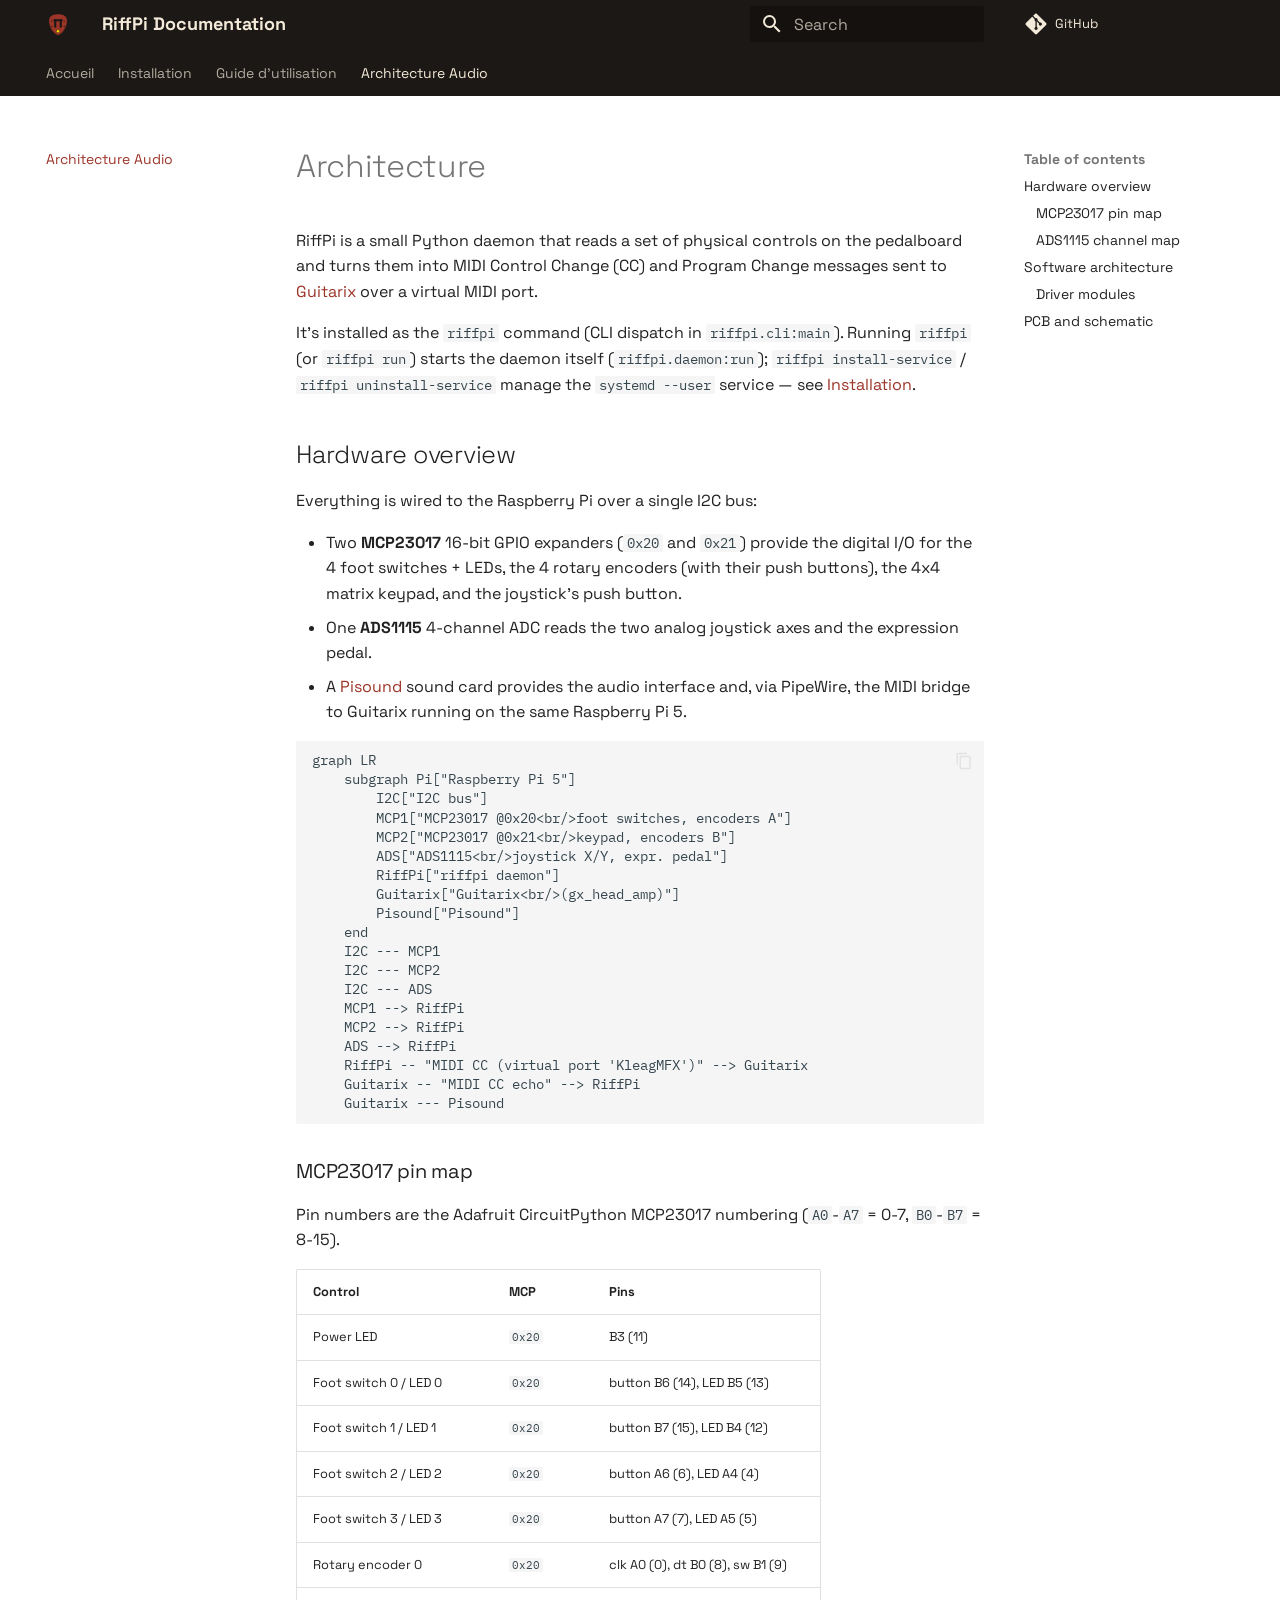
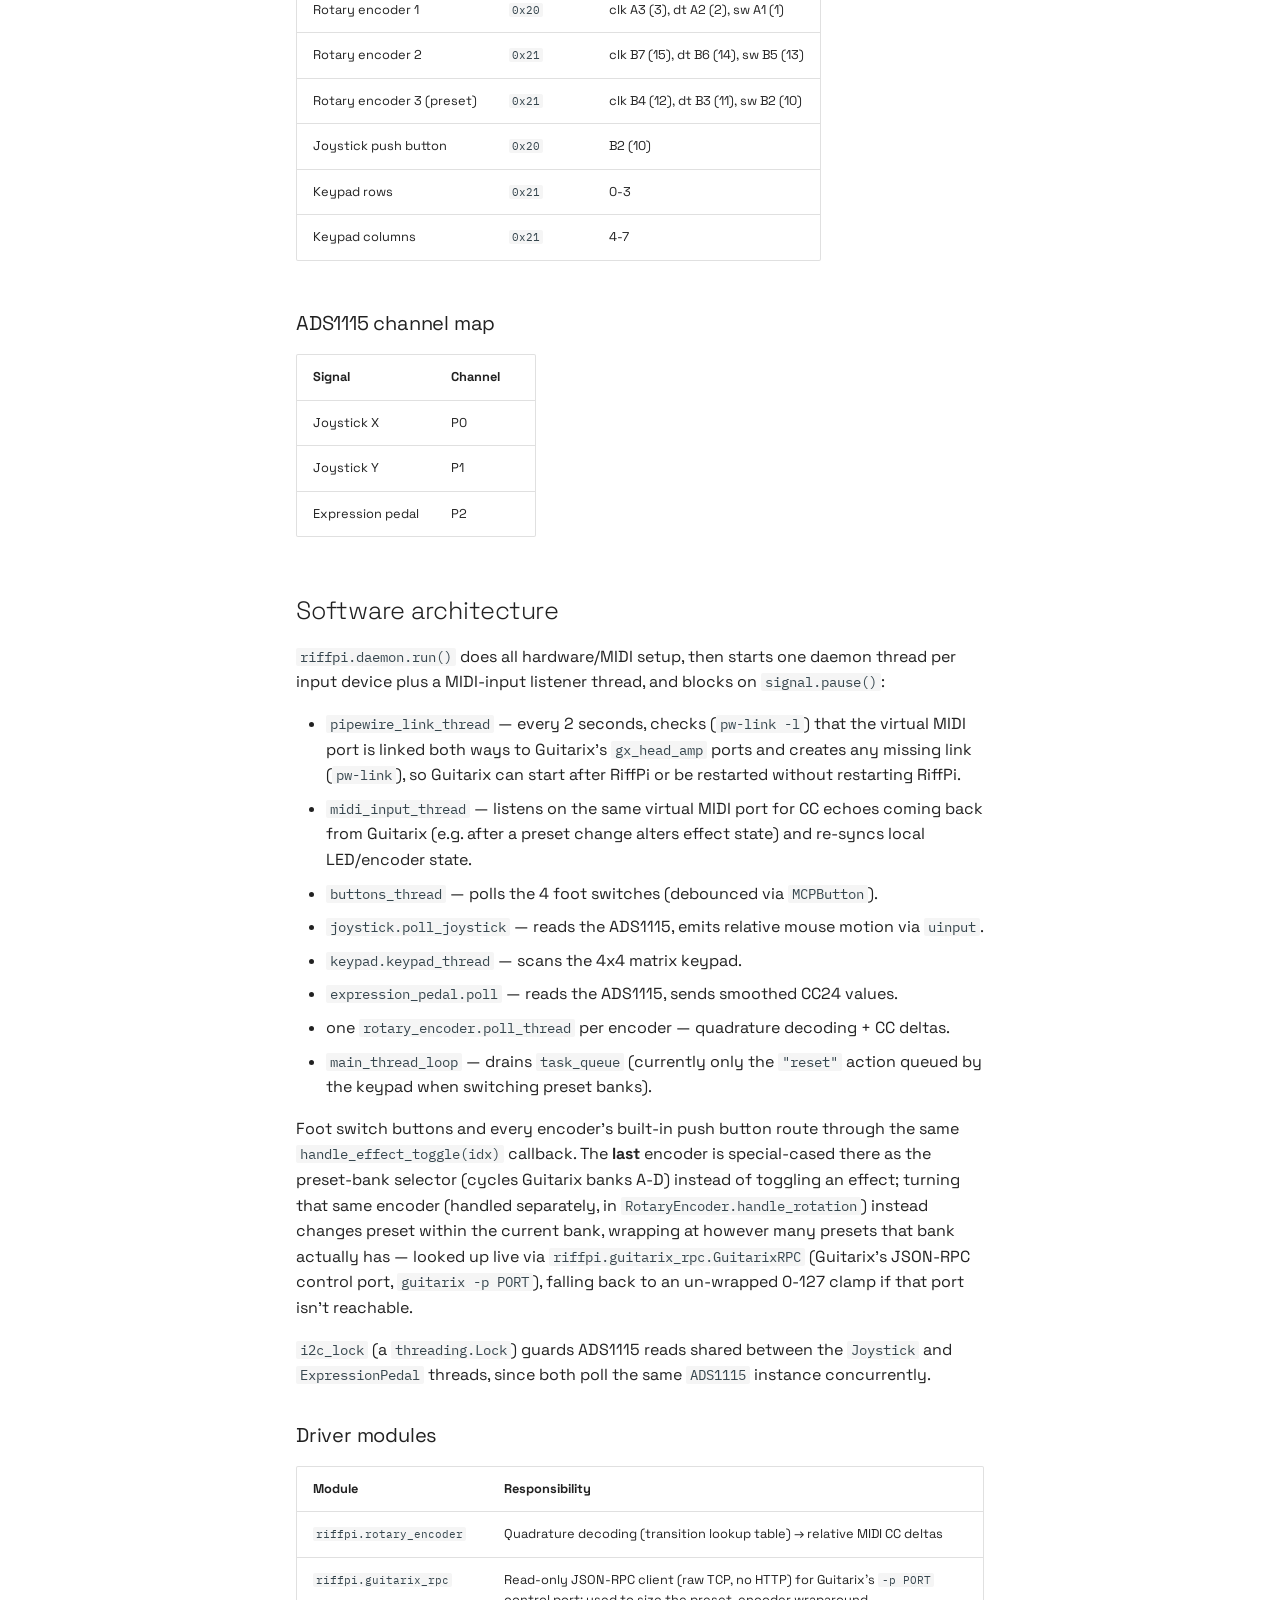
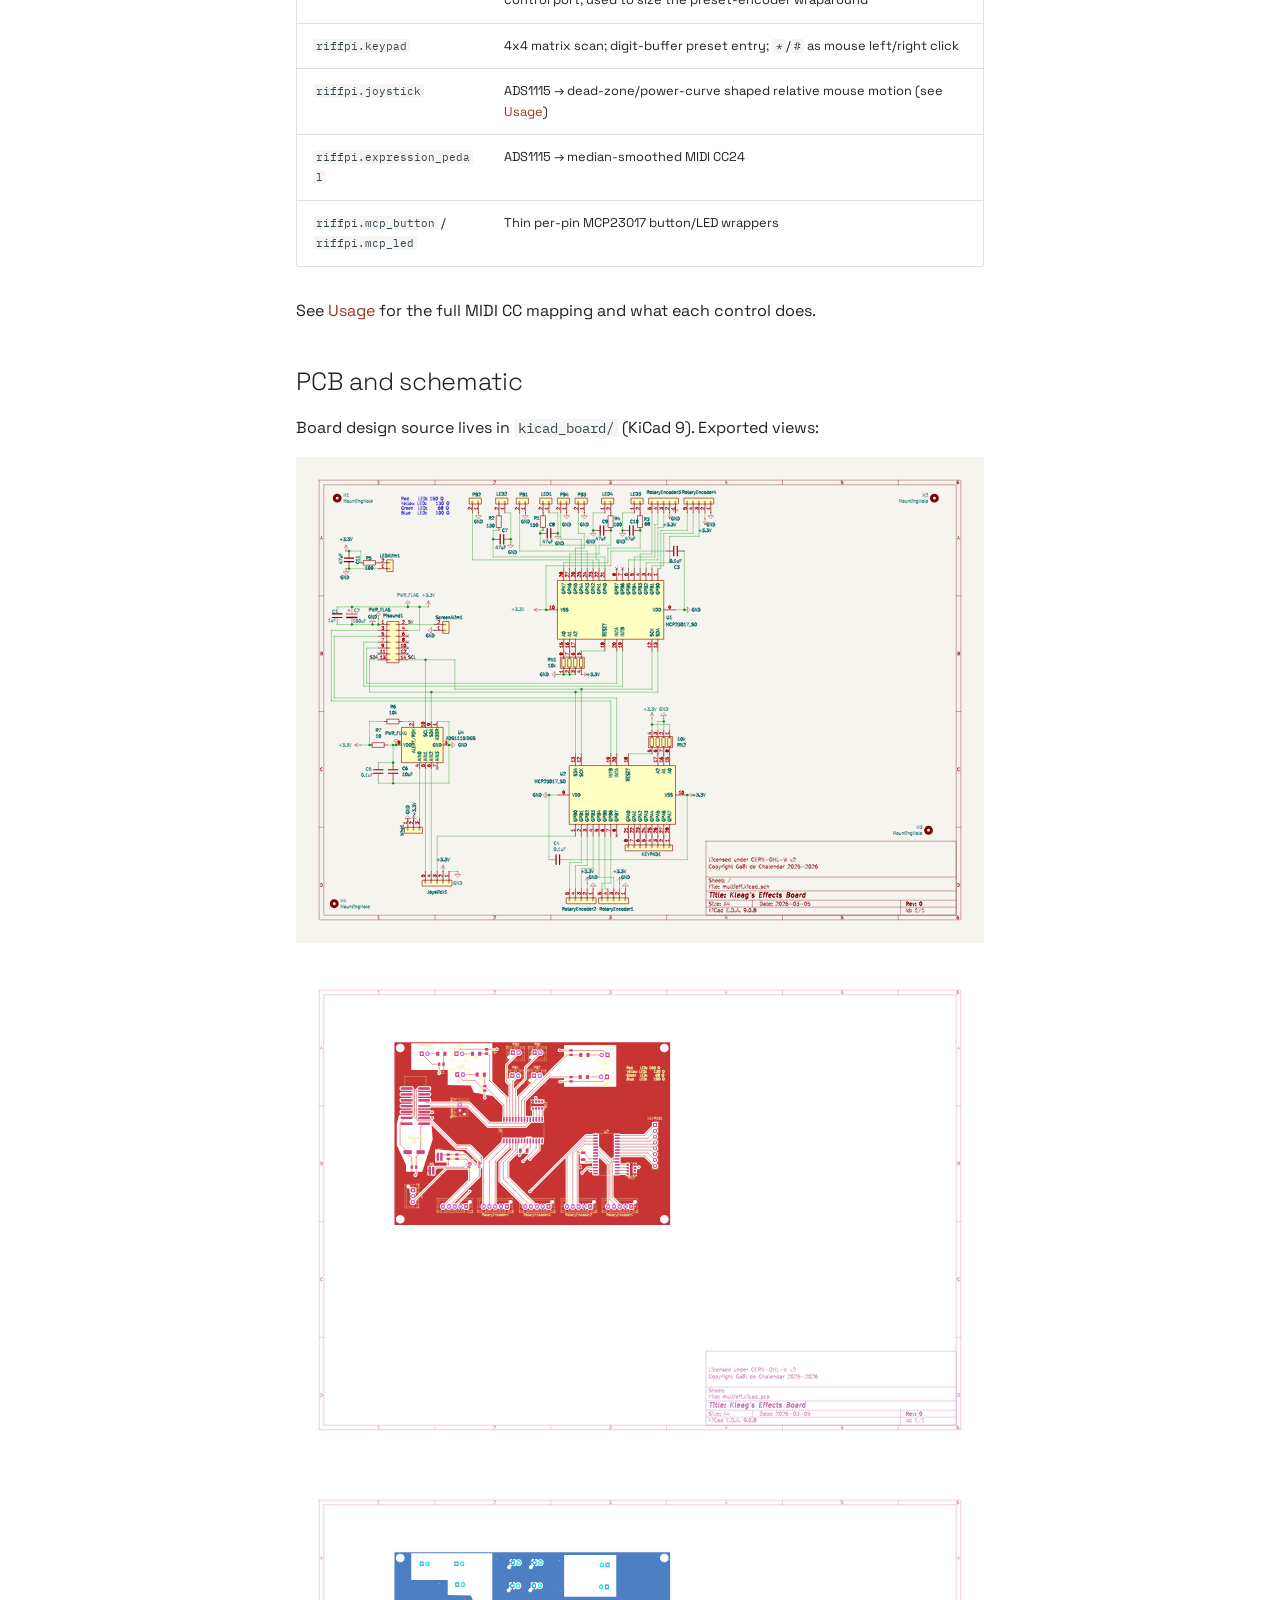
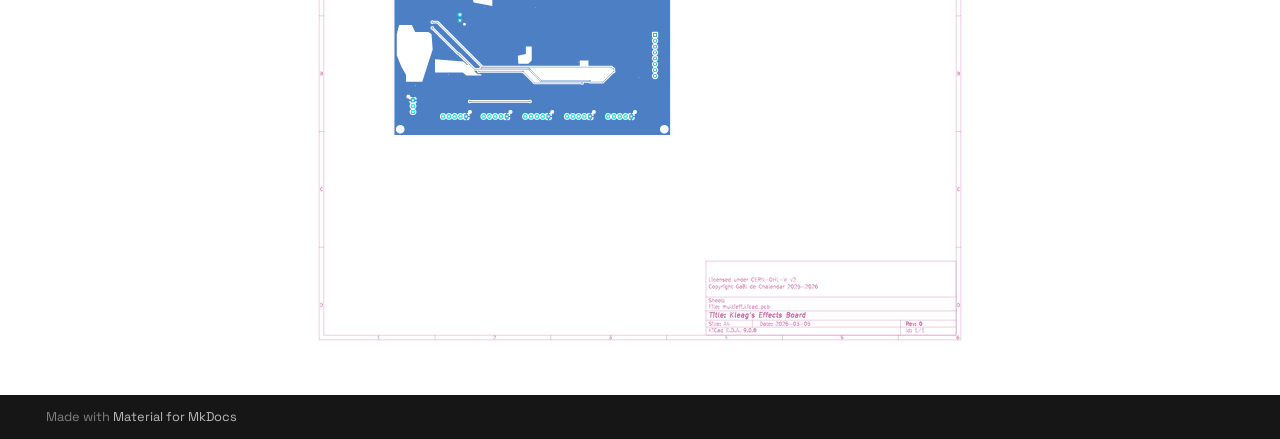
==== commit 95784c83: "Deployed 56bcb9f with MkDocs version: 1.6.1" ====
--- a/architecture/index.html
+++ b/architecture/index.html
@@ -19,7 +19,7 @@
       
       
       <link rel="icon" href="../images/favicon.png">
-      <meta name="generator" content="mkdocs-1.6.1, mkdocs-material-9.7.7">
+      <meta name="generator" content="mkdocs-1.6.1, mkdocs-material-9.8.0">
     
     
       
@@ -27,10 +27,10 @@
       
     
     
-      <link rel="stylesheet" href="../assets/stylesheets/main.ec1eaa64.min.css">
-      
-        
-        <link rel="stylesheet" href="../assets/stylesheets/palette.ab4e12ef.min.css">
+      <link rel="stylesheet" href="../assets/stylesheets/main.57a0d79d.min.css">
+      
+        
+        <link rel="stylesheet" href="../assets/stylesheets/palette.fb2fffe2.min.css">
       
       
 
@@ -803,6 +803,9 @@
 <p><code>riffpi.daemon.run()</code> does all hardware/MIDI setup, then starts one daemon thread per input
 device plus a MIDI-input listener thread, and blocks on <code>signal.pause()</code>:</p>
 <ul>
+<li><code>pipewire_link_thread</code> — every 2 seconds, checks (<code>pw-link -l</code>) that the virtual MIDI port is
+  linked both ways to Guitarix's <code>gx_head_amp</code> ports and creates any missing link (<code>pw-link</code>),
+  so Guitarix can start after RiffPi or be restarted without restarting RiffPi.</li>
 <li><code>midi_input_thread</code> — listens on the same virtual MIDI port for CC echoes coming back from
   Guitarix (e.g. after a preset change alters effect state) and re-syncs local LED/encoder state.</li>
 <li><code>buttons_thread</code> — polls the 4 foot switches (debounced via <code>MCPButton</code>).</li>
@@ -912,10 +915,10 @@
     
       
       
-      <script id="__config" type="application/json">{"annotate": null, "base": "..", "features": ["navigation.tabs", "content.code.copy"], "search": "../assets/javascripts/workers/search.2c215733.min.js", "tags": null, "translations": {"clipboard.copied": "Copied to clipboard", "clipboard.copy": "Copy to clipboard", "search.result.more.one": "1 more on this page", "search.result.more.other": "# more on this page", "search.result.none": "No matching documents", "search.result.one": "1 matching document", "search.result.other": "# matching documents", "search.result.placeholder": "Type to start searching", "search.result.term.missing": "Missing", "select.version": "Select version"}, "version": null}</script>
-    
-    
-      <script src="../assets/javascripts/bundle.d7400e89.min.js"></script>
+      <script id="__config" type="application/json">{"annotate": null, "base": "..", "features": ["navigation.tabs", "content.code.copy"], "search": "../assets/javascripts/workers/search.a7633da7.min.js", "tags": null, "translations": {"clipboard.copied": "Copied to clipboard", "clipboard.copy": "Copy to clipboard", "search.result.more.one": "1 more on this page", "search.result.more.other": "# more on this page", "search.result.none": "No matching documents", "search.result.one": "1 matching document", "search.result.other": "# matching documents", "search.result.placeholder": "Type to start searching", "search.result.term.missing": "Missing", "select.version": "Select version"}, "version": null}</script>
+    
+    
+      <script src="../assets/javascripts/bundle.c21346df.min.js"></script>
       
     
   </body>
--- a/assets/stylesheets/main.57a0d79d.min.css
+++ b/assets/stylesheets/main.57a0d79d.min.css
@@ -0,0 +1,6 @@
+@charset "UTF-8";html{box-sizing:border-box;-webkit-text-size-adjust:none;-moz-text-size-adjust:none;text-size-adjust:none}*,:after,:before{box-sizing:inherit}@media(prefers-reduced-motion){*,:after,:before{transition:none!important}}body{margin:0;-webkit-font-smoothing:antialiased;-moz-osx-font-smoothing:grayscale;--md-text-font-family:var(--md-text-font, _),
+    -apple-system, BlinkMacSystemFont, Helvetica, Arial, sans-serif;--md-code-font-family:var(--md-code-font, _),
+    SFMono-Regular, Consolas, Menlo, monospace}.md-typeset code:not(.focus-visible),a,button,input,label{-webkit-tap-highlight-color:transparent}a{color:inherit;text-decoration:none}hr{box-sizing:initial;display:block;height:.05rem;padding:0;overflow:visible;border:0}small{font-size:80%}sub,sup{line-height:1em}img{border-style:none}table{border-spacing:0;border-collapse:initial}td,th{font-weight:400;vertical-align:top}button{padding:0;margin:0;font-family:inherit;font-size:inherit;background:#0000;border:0}input{border:0;outline:none}:root{--md-primary-fg-color:#4051b5;--md-primary-fg-color--light:#5d6cc0;--md-primary-fg-color--dark:#303fa1;--md-primary-bg-color:#fff;--md-primary-bg-color--light:#ffffffb3;--md-accent-fg-color:#526cfe;--md-accent-fg-color--transparent:#526cfe1a;--md-accent-bg-color:#fff;--md-accent-bg-color--light:#ffffffb3;--md-typeset-table-sort-icon:url("data:image/svg+xml;charset=utf-8,<svg xmlns='http://www.w3.org/2000/svg' viewBox='0 0 24 24'><path d='m18 21-4-4h3V7h-3l4-4 4 4h-3v10h3M2 19v-2h10v2M2 13v-2h7v2M2 7V5h4v2z'/></svg>");--md-typeset-table-sort-icon--asc:url("data:image/svg+xml;charset=utf-8,<svg xmlns='http://www.w3.org/2000/svg' viewBox='0 0 24 24'><path d='M19 17h3l-4 4-4-4h3V3h2M2 17h10v2H2M6 5v2H2V5m0 6h7v2H2z'/></svg>");--md-typeset-table-sort-icon--desc:url("data:image/svg+xml;charset=utf-8,<svg xmlns='http://www.w3.org/2000/svg' viewBox='0 0 24 24'><path d='M19 7h3l-4-4-4 4h3v14h2M2 17h10v2H2M6 5v2H2V5m0 6h7v2H2z'/></svg>")}[data-md-color-scheme=default]{color-scheme:light}[data-md-color-scheme=default] img[src$="#gh-dark-mode-only"],[data-md-color-scheme=default] img[src$="#only-dark"]{display:none}:root,[data-md-color-scheme=default]{--md-hue:225deg;--md-default-fg-color:#000000de;--md-default-fg-color--light:#0000008a;--md-default-fg-color--lighter:#00000052;--md-default-fg-color--lightest:#00000012;--md-default-bg-color:#fff;--md-default-bg-color--light:#ffffffb3;--md-default-bg-color--lighter:#ffffff4d;--md-default-bg-color--lightest:#ffffff1f;--md-code-fg-color:#36464e;--md-code-bg-color:#f5f5f5;--md-code-bg-color--light:#f5f5f5b3;--md-code-bg-color--lighter:#f5f5f54d;--md-code-hl-color:#4287ff;--md-code-hl-color--light:#4287ff1a;--md-code-hl-number-color:#d52a2a;--md-code-hl-special-color:#db1457;--md-code-hl-function-color:#a846b9;--md-code-hl-constant-color:#6e59d9;--md-code-hl-keyword-color:#3f6ec6;--md-code-hl-string-color:#1c7d4d;--md-code-hl-name-color:var(--md-code-fg-color);--md-code-hl-operator-color:var(--md-default-fg-color--light);--md-code-hl-punctuation-color:var(--md-default-fg-color--light);--md-code-hl-comment-color:var(--md-default-fg-color--light);--md-code-hl-generic-color:var(--md-default-fg-color--light);--md-code-hl-variable-color:var(--md-default-fg-color--light);--md-typeset-color:var(--md-default-fg-color);--md-typeset-a-color:var(--md-primary-fg-color);--md-typeset-del-color:#f5503d26;--md-typeset-ins-color:#0bd57026;--md-typeset-kbd-color:#fafafa;--md-typeset-kbd-accent-color:#fff;--md-typeset-kbd-border-color:#b8b8b8;--md-typeset-mark-color:#ffff0080;--md-typeset-table-color:#0000001f;--md-typeset-table-color--light:#00000009;--md-admonition-fg-color:var(--md-default-fg-color);--md-admonition-bg-color:var(--md-default-bg-color);--md-warning-fg-color:#000000de;--md-warning-bg-color:#ff9;--md-footer-fg-color:#fff;--md-footer-fg-color--light:#ffffffb3;--md-footer-fg-color--lighter:#ffffff73;--md-footer-bg-color:#000000de;--md-footer-bg-color--dark:#00000052;--md-shadow-z1:0 0.2rem 0.5rem #0000000d,
+    0 0 0.05rem #0000001a;--md-shadow-z2:0 0.2rem 0.5rem #0000001a,
+    0 0 0.05rem #00000040;--md-shadow-z3:0 0.2rem 0.5rem #0003,
+    0 0 0.05rem #00000059}.md-icon svg{display:block;width:1.2rem;height:1.2rem;fill:currentcolor}aside,body,input{font-family:var(--md-text-font-family);font-feature-settings:"kern","liga";color:var(--md-typeset-color)}code,kbd,pre{font-family:var(--md-code-font-family);font-feature-settings:"kern"}.md-typeset{font-size:.8rem;line-height:1.6;overflow-wrap:break-word;-webkit-print-color-adjust:exact;color-adjust:exact}@media print{.md-typeset{font-size:.68rem}.md-typeset code,.md-typeset kbd,.md-typeset pre{white-space:pre-wrap}}.md-typeset blockquote,.md-typeset dl,.md-typeset figure,.md-typeset ol,.md-typeset pre,.md-typeset ul{margin-top:1em;margin-bottom:1em}.md-typeset h1{margin:0 0 1.25em;font-size:2em;line-height:1.3;color:var(--md-default-fg-color--light)}.md-typeset h1,.md-typeset h2{font-weight:300;letter-spacing:-.01em}.md-typeset h2{margin:1.6em 0 .64em;font-size:1.5625em;line-height:1.4}.md-typeset h3{margin:1.6em 0 .8em;font-size:1.25em;font-weight:400;line-height:1.5;letter-spacing:-.01em}.md-typeset h2+h3{margin-top:.8em}.md-typeset h4{margin:1em 0;font-weight:700;letter-spacing:-.01em}.md-typeset h5,.md-typeset h6{margin:1.25em 0;font-size:.8em;font-weight:700;color:var(--md-default-fg-color--light);letter-spacing:-.01em}.md-typeset h5{text-transform:uppercase}.md-typeset h5 code{text-transform:none}.md-typeset hr{display:flow-root;margin:1.5em 0;border-bottom:.05rem solid var(--md-default-fg-color--lightest)}.md-typeset a{color:var(--md-typeset-a-color);word-break:break-word}.md-typeset a,.md-typeset a:before{transition:color 125ms}.md-typeset a:focus,.md-typeset a:hover{color:var(--md-accent-fg-color)}.md-typeset a:focus code,.md-typeset a:hover code{color:var(--md-accent-fg-color);background-color:var(--md-accent-fg-color--transparent)}.md-typeset a code{color:var(--md-typeset-a-color)}.md-typeset a.focus-visible{outline-color:var(--md-accent-fg-color);outline-offset:.2rem}.md-typeset code,.md-typeset kbd,.md-typeset pre{font-variant-ligatures:none;color:var(--md-code-fg-color);direction:ltr;transition:background-color 125ms}.md-typeset code{padding:0 .2941176471em;font-size:.85em;word-break:break-word;background-color:var(--md-code-bg-color);border-radius:.1rem;-webkit-box-decoration-break:clone;box-decoration-break:clone;transition:color 125ms,background-color 125ms}.md-typeset code:not(.focus-visible){outline:none}.md-typeset pre{position:relative;display:flow-root;line-height:1.4}.md-typeset pre>code{display:block;padding:.7720588235em 1.1764705882em;margin:0;overflow:auto;word-break:normal;touch-action:auto;scrollbar-color:var(--md-default-fg-color--lighter) #0000;scrollbar-width:thin;outline-color:var(--md-accent-fg-color);box-shadow:none;-webkit-box-decoration-break:slice;box-decoration-break:slice}.md-typeset pre>code:hover{scrollbar-color:var(--md-accent-fg-color) #0000}.md-typeset pre>code::-webkit-scrollbar{width:.2rem;height:.2rem}.md-typeset pre>code::-webkit-scrollbar-thumb{background-color:var(--md-default-fg-color--lighter)}.md-typeset pre>code::-webkit-scrollbar-thumb:hover{background-color:var(--md-accent-fg-color)}.md-typeset kbd{display:inline-block;padding:0 .6666666667em;font-size:.75em;color:var(--md-default-fg-color);word-break:break-word;vertical-align:text-top;background-color:var(--md-typeset-kbd-color);border-radius:.1rem;box-shadow:0 .1rem 0 .05rem var(--md-typeset-kbd-border-color),0 .1rem 0 var(--md-typeset-kbd-border-color),0 -.1rem .2rem var(--md-typeset-kbd-accent-color) inset}.md-typeset mark{color:inherit;word-break:break-word;background-color:var(--md-typeset-mark-color);-webkit-box-decoration-break:clone;box-decoration-break:clone}.md-typeset abbr{text-decoration:none;cursor:help}.md-typeset [data-preview],.md-typeset abbr{border-bottom:.05rem dotted var(--md-default-fg-color--light)}.md-typeset small{opacity:.75}[dir=ltr] .md-typeset sub,[dir=ltr] .md-typeset sup{margin-left:.078125em}[dir=rtl] .md-typeset sub,[dir=rtl] .md-typeset sup{margin-right:.078125em}[dir=ltr] .md-typeset blockquote{padding-left:.6rem;border-left:.2rem solid var(--md-default-fg-color--lighter)}[dir=rtl] .md-typeset blockquote{padding-right:.6rem;border-right:.2rem solid var(--md-default-fg-color--lighter)}.md-typeset blockquote{margin-left:0;margin-right:0;color:var(--md-default-fg-color--light)}.md-typeset ul{list-style-type:disc}.md-typeset ul[type]{list-style-type:revert-layer}[dir=ltr] .md-typeset ol,[dir=ltr] .md-typeset ol li ol,[dir=ltr] .md-typeset ol li ul,[dir=ltr] .md-typeset ul,[dir=ltr] .md-typeset ul li ol,[dir=ltr] .md-typeset ul li ul{margin-left:.625em}[dir=rtl] .md-typeset ol,[dir=rtl] .md-typeset ol li ol,[dir=rtl] .md-typeset ol li ul,[dir=rtl] .md-typeset ul,[dir=rtl] .md-typeset ul li ol,[dir=rtl] .md-typeset ul li ul{margin-right:.625em}.md-typeset ol,.md-typeset ul{padding:0}.md-typeset ol:not([hidden]),.md-typeset ul:not([hidden]){display:flow-root}.md-typeset ol ol,.md-typeset ul ol{list-style-type:lower-alpha}.md-typeset ol ol ol,.md-typeset ul ol ol{list-style-type:lower-roman}.md-typeset ol ol ol ol,.md-typeset ul ol ol ol{list-style-type:upper-alpha}.md-typeset ol ol ol ol ol,.md-typeset ul ol ol ol ol{list-style-type:upper-roman}.md-typeset ol[type],.md-typeset ul[type]{list-style-type:revert-layer}[dir=ltr] .md-typeset ol li,[dir=ltr] .md-typeset ul li{margin-left:1.25em}[dir=rtl] .md-typeset ol li,[dir=rtl] .md-typeset ul li{margin-right:1.25em}.md-typeset ol li,.md-typeset ul li{margin-bottom:.5em}.md-typeset ol li blockquote,.md-typeset ol li p,.md-typeset ul li blockquote,.md-typeset ul li p{margin:.5em 0}.md-typeset ol li:last-child,.md-typeset ul li:last-child{margin-bottom:0}.md-typeset ol li ol,.md-typeset ol li ul,.md-typeset ul li ol,.md-typeset ul li ul{margin-top:.5em;margin-bottom:.5em}[dir=ltr] .md-typeset dd{margin-left:1.875em}[dir=rtl] .md-typeset dd{margin-right:1.875em}.md-typeset dd{margin-top:1em;margin-bottom:1.5em}.md-typeset img,.md-typeset svg,.md-typeset video{max-width:100%;height:auto}.md-typeset img[align=left]{margin:1em 1em 1em 0}.md-typeset img[align=right]{margin:1em 0 1em 1em}.md-typeset img[align]:only-child{margin-top:0}.md-typeset figure{display:flow-root;width:fit-content;max-width:100%;margin:1em auto;text-align:center}.md-typeset figure img{display:block;margin:0 auto}.md-typeset figcaption{max-width:24rem;margin:1em auto;font-style:italic}.md-typeset iframe{max-width:100%}.md-typeset table:not([class]){display:inline-block;max-width:100%;overflow:auto;font-size:.64rem;touch-action:auto;background-color:var(--md-default-bg-color);border:.05rem solid var(--md-typeset-table-color);border-radius:.1rem}@media print{.md-typeset table:not([class]){display:table}}.md-typeset table:not([class])+*{margin-top:1.5em}.md-typeset table:not([class]) td>:first-child,.md-typeset table:not([class]) th>:first-child{margin-top:0}.md-typeset table:not([class]) td>:last-child,.md-typeset table:not([class]) th>:last-child{margin-bottom:0}.md-typeset table:not([class]) td:not([align]),.md-typeset table:not([class]) th:not([align]){text-align:left}[dir=rtl] .md-typeset table:not([class]) td:not([align]),[dir=rtl] .md-typeset table:not([class]) th:not([align]){text-align:right}.md-typeset table:not([class]) th{min-width:5rem;padding:.9375em 1.25em;font-weight:700;vertical-align:top}.md-typeset table:not([class]) td{padding:.9375em 1.25em;vertical-align:top;border-top:.05rem solid var(--md-typeset-table-color)}.md-typeset table:not([class]) tbody tr{transition:background-color 125ms}.md-typeset table:not([class]) tbody tr:hover{background-color:var(--md-typeset-table-color--light);box-shadow:0 .05rem 0 var(--md-default-bg-color) inset}.md-typeset table:not([class]) a{word-break:normal}.md-typeset table th[role=columnheader]{cursor:pointer}[dir=ltr] .md-typeset table th[role=columnheader]:after{margin-left:.5em}[dir=rtl] .md-typeset table th[role=columnheader]:after{margin-right:.5em}.md-typeset table th[role=columnheader]:after{display:inline-block;width:1.2em;height:1.2em;vertical-align:text-bottom;content:"";-webkit-mask-image:var(--md-typeset-table-sort-icon);mask-image:var(--md-typeset-table-sort-icon);-webkit-mask-repeat:no-repeat;mask-repeat:no-repeat;-webkit-mask-size:contain;mask-size:contain;transition:background-color 125ms}.md-typeset table th[role=columnheader]:hover:after{background-color:var(--md-default-fg-color--lighter)}.md-typeset table th[role=columnheader][aria-sort=ascending]:after{background-color:var(--md-default-fg-color--light);-webkit-mask-image:var(--md-typeset-table-sort-icon--asc);mask-image:var(--md-typeset-table-sort-icon--asc)}.md-typeset table th[role=columnheader][aria-sort=descending]:after{background-color:var(--md-default-fg-color--light);-webkit-mask-image:var(--md-typeset-table-sort-icon--desc);mask-image:var(--md-typeset-table-sort-icon--desc)}.md-typeset__scrollwrap{margin:1em -.8rem;overflow-x:auto;touch-action:auto}.md-typeset__table{display:inline-block;padding:0 .8rem;margin-bottom:.5em}@media print{.md-typeset__table{display:block}}html .md-typeset__table table{display:table;width:100%;margin:0;overflow:hidden}@media screen and (max-width:44.984375em){.md-content__inner>pre{margin:1em -.8rem}.md-content__inner>pre code{border-radius:0}}.md-typeset .md-author{position:relative;display:block;flex-shrink:0;width:1.6rem;height:1.6rem;overflow:hidden;border-radius:100%;transition:color 125ms,transform 125ms}.md-typeset .md-author img{display:block}.md-typeset .md-author--more{font-size:.6rem;font-weight:700;line-height:1.6rem;color:var(--md-default-fg-color--lighter);text-align:center;background:var(--md-default-fg-color--lightest)}.md-typeset .md-author--long{width:2.4rem;height:2.4rem}.md-typeset a.md-author{transform:scale(1)}.md-typeset a.md-author img{filter:grayscale(100%) opacity(75%);border-radius:100%;transition:filter 125ms}.md-typeset a.md-author:focus,.md-typeset a.md-author:hover{z-index:1;transform:scale(1.1)}.md-typeset a.md-author:focus img,.md-typeset a.md-author:hover img{filter:grayscale(0)}.md-banner{overflow:auto;color:var(--md-footer-fg-color);background-color:var(--md-footer-bg-color)}@media print{.md-banner{display:none}}.md-banner--warning{color:var(--md-warning-fg-color);background-color:var(--md-warning-bg-color)}.md-banner__inner{padding:0 .8rem;margin:.6rem auto;font-size:.7rem}[dir=ltr] .md-banner__button{float:right}[dir=rtl] .md-banner__button{float:left}.md-banner__button{color:inherit;cursor:pointer;transition:opacity .25s}.no-js .md-banner__button{display:none}.md-banner__button:hover{opacity:.7}html{height:100%;overflow-x:hidden;font-size:125%}@media screen and (min-width:100em){html{font-size:137.5%}}@media screen and (min-width:125em){html{font-size:150%}}body{position:relative;display:flex;flex-direction:column;width:100%;min-height:100%;font-size:.5rem;background-color:var(--md-default-bg-color)}@media print{body{display:block}}@media screen and (max-width:59.984375em){body[data-md-scrolllock]{position:fixed}}.md-grid{max-width:61rem;margin-left:auto;margin-right:auto}.md-container{display:flex;flex-grow:1;flex-direction:column}@media print{.md-container{display:block}}.md-main{flex-grow:1}.md-main__inner{display:flex;height:100%;margin-top:1.5rem}.md-ellipsis{overflow:hidden;text-overflow:ellipsis}.md-toggle{display:none}.md-option{position:absolute;width:0;height:0;opacity:0}.md-option:checked+label:not([hidden]){display:block}.md-option.focus-visible+label{outline-style:auto;outline-color:var(--md-accent-fg-color)}.md-skip{position:fixed;z-index:-1;padding:.3rem .5rem;margin:.5rem;font-size:.64rem;color:var(--md-default-bg-color);background-color:var(--md-default-fg-color);border-radius:.1rem;outline-color:var(--md-accent-fg-color);opacity:0;transform:translateY(.4rem)}.md-skip:focus{z-index:10;opacity:1;transition:transform .25s cubic-bezier(.4,0,.2,1),opacity 175ms 75ms;transform:translateY(0)}@page{margin:25mm}:root{--md-clipboard-icon:url("data:image/svg+xml;charset=utf-8,<svg xmlns='http://www.w3.org/2000/svg' viewBox='0 0 24 24'><path d='M19 21H8V7h11m0-2H8a2 2 0 0 0-2 2v14a2 2 0 0 0 2 2h11a2 2 0 0 0 2-2V7a2 2 0 0 0-2-2m-3-4H4a2 2 0 0 0-2 2v14h2V3h12z'/></svg>");--md-code-select-icon:url("data:image/svg+xml;charset=utf-8,<svg xmlns='http://www.w3.org/2000/svg' viewBox='0 0 24 24'><path d='M19 19h-4v2h4c1.1 0 2-.9 2-2v-4h-2m0-12h-4v2h4v4h2V5c0-1.1-.9-2-2-2M5 5h4V3H5c-1.1 0-2 .9-2 2v4h2m0 6H3v4c0 1.1.9 2 2 2h4v-2H5zm2-4h2v2H7zm4 0h2v2h-2zm4 0h2v2h-2zM7 7h2v2H7zm4 0h2v2h-2zm4 0h2v2h-2zm-8 8h2v2H7zm4 0h2v2h-2zm4 0h2v2h-2z'/></svg>");--md-code-copy-icon:url("data:image/svg+xml;charset=utf-8,<svg xmlns='http://www.w3.org/2000/svg' viewBox='0 0 24 24'><path d='M19 21H8V7h11m0-2H8a2 2 0 0 0-2 2v14a2 2 0 0 0 2 2h11a2 2 0 0 0 2-2V7a2 2 0 0 0-2-2m-3-4H4a2 2 0 0 0-2 2v14h2V3h12z'/></svg>")}.md-clipboard{z-index:1;width:1.5em;height:1.5em;color:var(--md-default-fg-color--lightest);cursor:pointer;border-radius:.1rem;outline-color:var(--md-accent-fg-color);outline-offset:.1rem;transition:color .25s}@media print{.md-clipboard{display:none}}.md-clipboard:not(.focus-visible){outline:none;-webkit-tap-highlight-color:transparent}:hover>.md-clipboard{color:var(--md-default-fg-color--light)}.md-clipboard:focus,.md-clipboard:hover{color:var(--md-accent-fg-color)}.md-clipboard:after{display:block;width:1.125em;height:1.125em;margin:0 auto;content:"";background-color:currentcolor;-webkit-mask-image:var(--md-clipboard-icon);mask-image:var(--md-clipboard-icon);-webkit-mask-repeat:no-repeat;mask-repeat:no-repeat;-webkit-mask-position:center;mask-position:center;-webkit-mask-size:contain;mask-size:contain}.md-clipboard--inline{cursor:pointer}.md-clipboard--inline code{transition:color .25s,background-color .25s}.md-clipboard--inline:focus code,.md-clipboard--inline:hover code{color:var(--md-accent-fg-color);background-color:var(--md-accent-fg-color--transparent)}.md-typeset .md-code__content{display:grid}.md-code__nav{position:absolute;top:.25em;right:.25em;z-index:1;display:flex;gap:.2rem;padding:.2rem;background-color:var(--md-code-bg-color--lighter);border-radius:.1rem;transition:background-color .25s}:hover>.md-code__nav{background-color:var(--md-code-bg-color--light)}.md-code__button{display:block;width:1.5em;height:1.5em;color:var(--md-default-fg-color--lightest);cursor:pointer;outline-color:var(--md-accent-fg-color);outline-offset:.1rem;transition:color .25s}:hover>*>.md-code__button{color:var(--md-default-fg-color--light)}.md-code__button.focus-visible,.md-code__button:hover{color:var(--md-accent-fg-color)}.md-code__button--active{color:var(--md-default-fg-color)!important}.md-code__button:after{display:block;width:1.125em;height:1.125em;margin:0 auto;content:"";background-color:currentcolor;-webkit-mask-repeat:no-repeat;mask-repeat:no-repeat;-webkit-mask-position:center;mask-position:center;-webkit-mask-size:contain;mask-size:contain}.md-code__button[data-md-type=select]:after{-webkit-mask-image:var(--md-code-select-icon);mask-image:var(--md-code-select-icon)}.md-code__button[data-md-type=copy]:after{-webkit-mask-image:var(--md-code-copy-icon);mask-image:var(--md-code-copy-icon)}@keyframes consent{0%{opacity:0;transform:translateY(100%)}to{opacity:1;transform:translateY(0)}}@keyframes overlay{0%{opacity:0}to{opacity:1}}.md-consent__overlay{position:fixed;top:0;z-index:5;width:100%;height:100%;background-color:#0000008a;-webkit-backdrop-filter:blur(.1rem);backdrop-filter:blur(.1rem);opacity:1;animation:overlay .25s both}.md-consent__inner{position:fixed;bottom:0;z-index:5;width:100%;max-height:100%;padding:0;overflow:auto;background-color:var(--md-default-bg-color);border:0;border-radius:.1rem;box-shadow:0 0 .2rem #0000001a,0 .2rem .4rem #0003;animation:consent .5s cubic-bezier(.1,.7,.1,1) both}.md-consent__form{padding:.8rem}.md-consent__settings{display:none;margin:1em 0}input:checked+.md-consent__settings{display:block}.md-consent__controls{margin-bottom:.8rem}.md-typeset .md-consent__controls .md-button{display:inline}@media screen and (max-width:44.984375em){.md-typeset .md-consent__controls .md-button{display:block;width:100%;margin-top:.4rem;text-align:center}}.md-consent label{cursor:pointer}.md-content{flex-grow:1;min-width:0}.md-content__inner{padding-top:.6rem;margin:0 .8rem 1.2rem}@media screen and (min-width:76.25em){[dir=ltr] .md-sidebar--primary:not([hidden])~.md-content>.md-content__inner,[dir=rtl] .md-sidebar--secondary:not([hidden])~.md-content>.md-content__inner{margin-left:1.2rem}[dir=ltr] .md-sidebar--secondary:not([hidden])~.md-content>.md-content__inner,[dir=rtl] .md-sidebar--primary:not([hidden])~.md-content>.md-content__inner{margin-right:1.2rem}}.md-content__inner:before{display:block;height:.4rem;content:""}.md-content__inner>:last-child{margin-bottom:0}[dir=ltr] .md-content__button{float:right;margin-left:.4rem}[dir=rtl] .md-content__button{float:left;margin-right:.4rem}.md-content__button{padding:0;margin:.4rem 0}@media print{.md-content__button{display:none}}.md-typeset .md-content__button{color:var(--md-default-fg-color--lighter)}.md-content__button svg{display:inline;vertical-align:top}[dir=rtl] .md-content__button svg{transform:scaleX(-1)}[dir=ltr] .md-dialog{right:.8rem}[dir=rtl] .md-dialog{left:.8rem}.md-dialog{position:fixed;bottom:.8rem;z-index:4;min-width:11.1rem;padding:.4rem .6rem;pointer-events:none;background-color:var(--md-default-fg-color);border-radius:.1rem;box-shadow:var(--md-shadow-z3);opacity:0;transition:transform 0s .4s,opacity .4s;transform:translateY(100%)}@media print{.md-dialog{display:none}}.md-dialog--active{pointer-events:auto;opacity:1;transition:transform .4s cubic-bezier(.075,.85,.175,1),opacity .4s;transform:translateY(0)}.md-dialog__inner{font-size:.7rem;color:var(--md-default-bg-color)}.md-feedback{margin:2em 0 1em;text-align:center}.md-feedback fieldset{padding:0;margin:0;border:none}.md-feedback__title{margin:1em auto;font-weight:700}.md-feedback__inner{position:relative}.md-feedback__list{position:relative;display:flex;flex-wrap:wrap;place-content:baseline center}.md-feedback__list:hover .md-icon:not(:disabled){color:var(--md-default-fg-color--lighter)}:disabled .md-feedback__list{min-height:1.8rem}.md-feedback__icon{flex-shrink:0;margin:0 .1rem;color:var(--md-default-fg-color--light);cursor:pointer;transition:color 125ms}.md-feedback__icon:not(:disabled).md-icon:hover{color:var(--md-accent-fg-color)}.md-feedback__icon:disabled{color:var(--md-default-fg-color--lightest);pointer-events:none}.md-feedback__note{position:relative;opacity:0;transition:transform .4s cubic-bezier(.1,.7,.1,1),opacity .15s;transform:translateY(.4rem)}.md-feedback__note>*{max-width:16rem;margin:0 auto}:disabled .md-feedback__note{opacity:1;transform:translateY(0)}@media print{.md-feedback,.md-footer{display:none}}.md-footer{color:var(--md-footer-fg-color);background-color:var(--md-footer-bg-color)}.md-footer__inner{justify-content:space-between;padding:.2rem;overflow:auto}.md-footer__inner:not([hidden]){display:flex}.md-footer__link{display:flex;flex-grow:.01;align-items:end;max-width:100%;margin-top:1rem;margin-bottom:.4rem;overflow:hidden;outline-color:var(--md-accent-fg-color);transition:opacity .25s}.md-footer__link:focus,.md-footer__link:hover{opacity:.7}[dir=rtl] .md-footer__link svg{transform:scaleX(-1)}@media screen and (max-width:44.984375em){.md-footer__link--prev{flex-shrink:0}.md-footer__link--prev .md-footer__title{display:none}}[dir=ltr] .md-footer__link--next{margin-left:auto}.md-footer__link--next{text-align:right}[dir=rtl] .md-footer__link--next{margin-right:auto;text-align:left}.md-footer__title{flex-grow:1;max-width:calc(100% - 2.4rem);padding:0 1rem;margin-bottom:.7rem;font-size:.9rem;white-space:nowrap}.md-footer__button{padding:.4rem;margin:.2rem}.md-footer__direction{font-size:.64rem;opacity:.7}.md-footer-meta{background-color:var(--md-footer-bg-color--dark)}.md-footer-meta__inner{display:flex;flex-wrap:wrap;justify-content:space-between;padding:.2rem}html .md-footer-meta.md-typeset a{color:var(--md-footer-fg-color--light)}html .md-footer-meta.md-typeset a:focus,html .md-footer-meta.md-typeset a:hover{color:var(--md-footer-fg-color)}.md-copyright{width:100%;padding:.4rem 0;margin:auto .6rem;font-size:.64rem;color:var(--md-footer-fg-color--lighter)}.md-copyright__highlight{color:var(--md-footer-fg-color--light)}.md-social{display:inline-flex;gap:.2rem;padding:.2rem 0 .6rem;margin:0 .4rem}@media screen and (min-width:45em){.md-copyright{width:auto}.md-social{padding:.6rem 0}}.md-social__link{display:inline-block;width:1.6rem;height:1.6rem;text-align:center}.md-social__link:before{line-height:1.9}.md-social__link svg{max-height:.8rem;vertical-align:-25%;fill:currentcolor}.md-typeset .md-button{display:inline-block;padding:.625em 2em;font-weight:700;color:var(--md-primary-fg-color);cursor:pointer;border:.1rem solid;border-radius:.1rem;transition:color 125ms,background-color 125ms,border-color 125ms}.md-typeset .md-button--primary{color:var(--md-primary-bg-color);background-color:var(--md-primary-fg-color);border-color:var(--md-primary-fg-color)}.md-typeset .md-button:focus,.md-typeset .md-button:hover{color:var(--md-accent-bg-color);background-color:var(--md-accent-fg-color);border-color:var(--md-accent-fg-color)}[dir=ltr] .md-typeset .md-input,[dir=rtl] .md-typeset .md-input{border-top-left-radius:.1rem}[dir=ltr] .md-typeset .md-input,[dir=rtl] .md-typeset .md-input{border-top-right-radius:.1rem}.md-typeset .md-input{height:1.8rem;padding:0 .6rem;font-size:.8rem;border-bottom:.1rem solid var(--md-default-fg-color--lighter);box-shadow:var(--md-shadow-z1);transition:border .25s,box-shadow .25s}.md-typeset .md-input:focus,.md-typeset .md-input:hover{border-bottom-color:var(--md-accent-fg-color);box-shadow:var(--md-shadow-z2)}.md-typeset .md-input--stretch{width:100%}.md-header{position:sticky;left:0;right:0;top:0;z-index:4;display:block;color:var(--md-primary-bg-color);background-color:var(--md-primary-fg-color);box-shadow:0 0 .2rem #0000,0 .2rem .4rem #0000}@media print{.md-header{display:none}}.md-header[hidden]{transition:transform .25s cubic-bezier(.8,0,.6,1),box-shadow .25s;transform:translateY(-100%)}.md-header--shadow{box-shadow:0 0 .2rem #0000001a,0 .2rem .4rem #0003;transition:transform .25s cubic-bezier(.1,.7,.1,1),box-shadow .25s}.md-header__inner{display:flex;align-items:center;padding:0 .2rem}.md-header__button{position:relative;z-index:1;padding:.4rem;margin:.2rem;color:currentcolor;vertical-align:middle;cursor:pointer;outline-color:var(--md-accent-fg-color);transition:opacity .25s}.md-header__button:hover{opacity:.7}.md-header__button:not([hidden]){display:inline-block}.md-header__button:not(.focus-visible){outline:none;-webkit-tap-highlight-color:transparent}.md-header__button.md-logo{padding:.4rem;margin:.2rem}@media screen and (max-width:76.234375em){.md-header__button.md-logo{display:none}}.md-header__button.md-logo img,.md-header__button.md-logo svg{display:block;width:auto;height:1.2rem;fill:currentcolor}@media screen and (min-width:60em){.md-header__button[for=__search]{display:none}}.no-js .md-header__button[for=__search]{display:none}[dir=rtl] .md-header__button[for=__search] svg{transform:scaleX(-1)}@media screen and (min-width:76.25em){.md-header__button[for=__drawer]{display:none}}.md-header__topic{position:absolute;display:flex;max-width:100%;white-space:nowrap;transition:transform .4s cubic-bezier(.1,.7,.1,1),opacity .15s}.md-header__topic+.md-header__topic{z-index:-1;pointer-events:none;opacity:0;transition:transform .4s cubic-bezier(1,.7,.1,.1),opacity .15s;transform:translateX(1.25rem)}[dir=rtl] .md-header__topic+.md-header__topic{transform:translateX(-1.25rem)}.md-draft,.md-header__topic:first-child,.md-nav__title{font-weight:700}[dir=ltr] .md-header__title{margin-left:1rem;margin-right:.4rem}[dir=rtl] .md-header__title{margin-right:1rem;margin-left:.4rem}.md-header__title{flex-grow:1;height:2.4rem;font-size:.9rem;line-height:2.4rem}.md-header__title--active .md-header__topic{z-index:-1;pointer-events:none;opacity:0;transition:transform .4s cubic-bezier(1,.7,.1,.1),opacity .15s;transform:translateX(-1.25rem)}[dir=rtl] .md-header__title--active .md-header__topic{transform:translateX(1.25rem)}.md-header__title--active .md-header__topic+.md-header__topic{z-index:0;pointer-events:auto;opacity:1;transition:transform .4s cubic-bezier(.1,.7,.1,1),opacity .15s;transform:translateX(0)}.md-header__title>.md-header__ellipsis{position:relative;width:100%;height:100%}.md-header__option{display:flex;flex-shrink:0;max-width:100%;white-space:nowrap;transition:max-width 0s .25s,opacity .25s .25s}[data-md-toggle=search]:checked~.md-header .md-header__option{max-width:0;opacity:0;transition:max-width,opacity}.md-header__option>input{bottom:0}.md-header__source{display:none}@media screen and (min-width:60em){[dir=ltr] .md-header__source{margin-left:1rem}[dir=rtl] .md-header__source{margin-right:1rem}.md-header__source{display:block;width:11.7rem;max-width:11.7rem}}@media screen and (min-width:76.25em){[dir=ltr] .md-header__source{margin-left:1.4rem}[dir=rtl] .md-header__source{margin-right:1.4rem}}.md-meta{font-size:.7rem;line-height:1.3;color:var(--md-default-fg-color--light)}.md-meta__list{display:inline-flex;flex-wrap:wrap;padding:0;margin:0;list-style:none}.md-meta__item:not(:last-child):after{margin-left:.2rem;margin-right:.2rem;content:"·"}.md-meta__link{color:var(--md-typeset-a-color)}.md-meta__link:focus,.md-meta__link:hover{color:var(--md-accent-fg-color)}.md-draft{display:inline-block;padding-left:.5714285714em;padding-right:.5714285714em;color:#fff;background-color:#ff1744;border-radius:.125em}:root{--md-nav-icon--prev:url("data:image/svg+xml;charset=utf-8,<svg xmlns='http://www.w3.org/2000/svg' viewBox='0 0 24 24'><path d='M20 11v2H8l5.5 5.5-1.42 1.42L4.16 12l7.92-7.92L13.5 5.5 8 11z'/></svg>");--md-nav-icon--next:url("data:image/svg+xml;charset=utf-8,<svg xmlns='http://www.w3.org/2000/svg' viewBox='0 0 24 24'><path d='M8.59 16.58 13.17 12 8.59 7.41 10 6l6 6-6 6z'/></svg>");--md-toc-icon:url("data:image/svg+xml;charset=utf-8,<svg xmlns='http://www.w3.org/2000/svg' viewBox='0 0 24 24'><path d='M3 9h14V7H3zm0 4h14v-2H3zm0 4h14v-2H3zm16 0h2v-2h-2zm0-10v2h2V7zm0 6h2v-2h-2z'/></svg>");--md-path-icon:url("data:image/svg+xml;charset=utf-8,<svg xmlns='http://www.w3.org/2000/svg' viewBox='0 0 24 24'><path d='M8.59 16.58 13.17 12 8.59 7.41 10 6l6 6-6 6z'/></svg>");--md-post-pin-icon:url("data:image/svg+xml;charset=utf-8,<svg xmlns='http://www.w3.org/2000/svg' viewBox='0 0 24 24'><path d='M16 12V4h1V2H7v2h1v8l-2 2v2h5.2v6h1.6v-6H18v-2z'/></svg>");--md-progress-value:0;--md-progress-delay:400ms;--md-search-result-icon:url("data:image/svg+xml;charset=utf-8,<svg xmlns='http://www.w3.org/2000/svg' viewBox='0 0 24 24'><path d='M14 2H6a2 2 0 0 0-2 2v16a2 2 0 0 0 2 2h7c-.41-.25-.8-.56-1.14-.9-.33-.33-.61-.7-.86-1.1H6V4h7v5h5v1.18c.71.16 1.39.43 2 .82V8zm6.31 16.9c1.33-2.11.69-4.9-1.4-6.22-2.11-1.33-4.91-.68-6.22 1.4-1.34 2.11-.69 4.89 1.4 6.22 1.46.93 3.32.93 4.79.02L22 23.39 23.39 22zm-3.81.1a2.5 2.5 0 0 1-2.5-2.5 2.5 2.5 0 0 1 2.5-2.5 2.5 2.5 0 0 1 2.5 2.5 2.5 2.5 0 0 1-2.5 2.5'/></svg>")}.md-nav,.md-nav__link .md-typeset{font-size:.7rem;line-height:1.3}.md-nav__title{display:block;padding:0 .6rem;overflow:hidden;color:var(--md-default-fg-color--light);text-overflow:ellipsis}.md-nav__title .md-nav__button{display:none}.md-nav__title .md-nav__button img{width:auto;height:100%}.md-nav__title .md-nav__button.md-logo img,.md-nav__title .md-nav__button.md-logo svg{display:block;width:auto;max-width:100%;height:2.4rem;object-fit:contain;fill:currentcolor}.md-nav__list{padding:0;margin:0;list-style:none}.md-nav__link{display:flex;gap:.4rem;align-items:flex-start;margin-top:.625em;scroll-snap-align:start;transition:color 125ms}.md-nav__link--passed,.md-nav__link--passed code{color:var(--md-default-fg-color--light)}.md-nav__item .md-nav__link--active,.md-nav__item .md-nav__link--active code{color:var(--md-typeset-a-color)}.md-nav__link .md-ellipsis{position:relative}.md-nav__link .md-ellipsis code{word-break:normal}[dir=ltr] .md-nav__link .md-icon:last-child{margin-left:auto}[dir=rtl] .md-nav__link .md-icon:last-child{margin-right:auto}.md-nav__link svg{position:relative;flex-shrink:0;height:1.3em;fill:currentcolor}.md-nav__link[for]:focus,.md-nav__link[for]:hover,.md-nav__link[href]:focus,.md-nav__link[href]:hover{color:var(--md-accent-fg-color);cursor:pointer}.md-nav__link[for]:focus code,.md-nav__link[for]:hover code,.md-nav__link[href]:focus code,.md-nav__link[href]:hover code{color:var(--md-accent-fg-color);background-color:var(--md-accent-fg-color--transparent)}.md-nav__link.focus-visible,.md-pagination__link.focus-visible{outline-color:var(--md-accent-fg-color);outline-offset:.2rem}.md-nav--primary .md-nav__link[for=__toc]{display:none}.md-nav--primary .md-nav__link[for=__toc] .md-icon:after{display:block;width:100%;height:100%;background-color:currentcolor;-webkit-mask-image:var(--md-toc-icon);mask-image:var(--md-toc-icon)}.md-nav--primary .md-nav__link[for=__toc]~.md-nav,.md-nav__source{display:none}.md-nav__container>.md-nav__link{margin-top:0}.md-nav__container>.md-nav__link:first-child{flex-grow:1;min-width:0}.md-nav__icon{flex-shrink:0}@media screen and (max-width:76.234375em){.md-nav--primary,.md-nav--primary .md-nav{position:absolute;left:0;right:0;top:0;z-index:1;display:flex;flex-direction:column;height:100%;background-color:var(--md-default-bg-color)}.md-nav--primary .md-nav__item,.md-nav--primary .md-nav__title{font-size:.8rem;line-height:1.5}.md-nav--primary .md-nav__title{position:relative;height:5.6rem;padding:3rem .8rem .2rem;line-height:2.4rem;color:var(--md-default-fg-color--light);white-space:nowrap;cursor:pointer;background-color:var(--md-default-fg-color--lightest)}[dir=ltr] .md-nav--primary .md-nav__title .md-nav__icon{left:.4rem}[dir=rtl] .md-nav--primary .md-nav__title .md-nav__icon{right:.4rem}.md-nav--primary .md-nav__title .md-nav__icon{position:absolute;top:.4rem;display:block;width:1.2rem;height:1.2rem;margin:.2rem}.md-nav--primary .md-nav__title .md-nav__icon:after{display:block;width:100%;height:100%;content:"";background-color:currentcolor;-webkit-mask-image:var(--md-nav-icon--prev);mask-image:var(--md-nav-icon--prev);-webkit-mask-repeat:no-repeat;mask-repeat:no-repeat;-webkit-mask-position:center;mask-position:center;-webkit-mask-size:contain;mask-size:contain}.md-nav--primary .md-nav__title~.md-nav__list{overflow-y:auto;touch-action:pan-y;scroll-snap-type:y mandatory;background-color:var(--md-default-bg-color);box-shadow:0 .05rem 0 var(--md-default-fg-color--lightest) inset}.md-nav--primary .md-nav__title~.md-nav__list>:first-child{border-top:0}.md-nav--primary .md-nav__title[for=__drawer]{font-weight:700;color:var(--md-primary-bg-color);background-color:var(--md-primary-fg-color)}.md-nav--primary .md-nav__title .md-logo{position:absolute;left:.2rem;right:.2rem;top:.2rem;display:block;padding:.4rem;margin:.2rem}.md-nav--primary .md-nav__list{flex:1}.md-nav--primary .md-nav__item{border-top:.05rem solid var(--md-default-fg-color--lightest)}.md-nav--primary .md-nav__item--active>.md-nav__link{color:var(--md-typeset-a-color)}.md-nav--primary .md-nav__item--active>.md-nav__link:focus,.md-nav--primary .md-nav__item--active>.md-nav__link:hover{color:var(--md-accent-fg-color)}.md-nav--primary .md-nav__link{padding:.6rem .8rem;margin-top:0}.md-nav--primary .md-nav__link svg{margin-top:.1em}.md-nav--primary .md-nav__link>.md-nav__link{padding:0}[dir=ltr] .md-nav--primary .md-nav__link .md-nav__icon{margin-right:-.2rem}[dir=rtl] .md-nav--primary .md-nav__link .md-nav__icon{margin-left:-.2rem}.md-nav--primary .md-nav__link .md-nav__icon{width:1.2rem;height:1.2rem;font-size:1.2rem}.md-nav--primary .md-nav__link .md-nav__icon:after{display:block;width:100%;height:100%;content:"";background-color:currentcolor;-webkit-mask-image:var(--md-nav-icon--next);mask-image:var(--md-nav-icon--next);-webkit-mask-repeat:no-repeat;mask-repeat:no-repeat;-webkit-mask-position:center;mask-position:center;-webkit-mask-size:contain;mask-size:contain}[dir=rtl] .md-nav--primary .md-nav__icon:after{transform:scale(-1)}.md-nav--primary .md-nav--secondary .md-nav{position:static;background-color:initial}[dir=ltr] .md-nav--primary .md-nav--secondary .md-nav .md-nav__link{padding-left:1.4rem}[dir=rtl] .md-nav--primary .md-nav--secondary .md-nav .md-nav__link{padding-right:1.4rem}[dir=ltr] .md-nav--primary .md-nav--secondary .md-nav .md-nav .md-nav__link{padding-left:2rem}[dir=rtl] .md-nav--primary .md-nav--secondary .md-nav .md-nav .md-nav__link{padding-right:2rem}[dir=ltr] .md-nav--primary .md-nav--secondary .md-nav .md-nav .md-nav .md-nav__link{padding-left:2.6rem}[dir=rtl] .md-nav--primary .md-nav--secondary .md-nav .md-nav .md-nav .md-nav__link{padding-right:2.6rem}[dir=ltr] .md-nav--primary .md-nav--secondary .md-nav .md-nav .md-nav .md-nav .md-nav__link{padding-left:3.2rem}[dir=rtl] .md-nav--primary .md-nav--secondary .md-nav .md-nav .md-nav .md-nav .md-nav__link{padding-right:3.2rem}.md-nav--secondary{background-color:initial}.md-nav__toggle~.md-nav{display:flex;opacity:0;transition:transform .25s cubic-bezier(.8,0,.6,1),opacity 125ms 50ms;transform:translateX(100%)}[dir=rtl] .md-nav__toggle~.md-nav{transform:translateX(-100%)}.md-nav__toggle:checked~.md-nav{opacity:1;transition:transform .25s cubic-bezier(.4,0,.2,1),opacity 125ms 125ms;transform:translateX(0)}.md-nav__toggle:checked~.md-nav>.md-nav__list{backface-visibility:hidden}}@media screen and (max-width:59.984375em){.md-nav--primary .md-nav__link[for=__toc]{display:flex}.md-nav--primary .md-nav__link[for=__toc] .md-icon:after{content:""}.md-nav--primary .md-nav__link[for=__toc]+.md-nav__link{display:none}.md-nav--primary .md-nav__link[for=__toc]~.md-nav{display:flex}.md-nav__source{display:block;padding:0 .2rem;color:var(--md-primary-bg-color);background-color:var(--md-primary-fg-color--dark)}}@media screen and (min-width:60em) and (max-width:76.234375em){.md-nav--integrated .md-nav__link[for=__toc]{display:flex}.md-nav--integrated .md-nav__link[for=__toc] .md-icon:after{content:""}.md-nav--integrated .md-nav__link[for=__toc]+.md-nav__link{display:none}.md-nav--integrated .md-nav__link[for=__toc]~.md-nav{display:flex}}@media screen and (min-width:60em){.md-nav{margin-bottom:-.4rem}.md-nav--secondary .md-nav__title{position:sticky;top:0;z-index:1;background:var(--md-default-bg-color);box-shadow:0 0 .4rem .4rem var(--md-default-bg-color)}.md-nav--secondary .md-nav__title[for=__toc]{scroll-snap-align:start}.md-nav--secondary .md-nav__title .md-nav__icon{display:none}[dir=ltr] .md-nav--secondary .md-nav__list{padding-left:.6rem}[dir=rtl] .md-nav--secondary .md-nav__list{padding-right:.6rem}.md-nav--secondary .md-nav__list{padding-bottom:.4rem}[dir=ltr] .md-nav--secondary .md-nav__item>.md-nav__link{margin-right:.4rem}[dir=rtl] .md-nav--secondary .md-nav__item>.md-nav__link{margin-left:.4rem}}@media screen and (min-width:76.25em){.md-nav{margin-bottom:-.4rem;transition:max-height .25s cubic-bezier(.86,0,.07,1)}.md-nav--primary .md-nav__title{position:sticky;top:0;z-index:1;background:var(--md-default-bg-color);box-shadow:0 0 .4rem .4rem var(--md-default-bg-color)}.md-nav--primary .md-nav__title[for=__drawer]{scroll-snap-align:start}.md-nav--primary .md-nav__title .md-nav__icon{display:none}[dir=ltr] .md-nav--primary .md-nav__list{padding-left:.6rem}[dir=rtl] .md-nav--primary .md-nav__list{padding-right:.6rem}.md-nav--primary .md-nav__list{padding-bottom:.4rem}[dir=ltr] .md-nav--primary .md-nav__item>.md-nav__link{margin-right:.4rem}[dir=rtl] .md-nav--primary .md-nav__item>.md-nav__link{margin-left:.4rem}.md-nav__toggle~.md-nav{display:grid;grid-template-rows:minmax(.4rem,0fr);visibility:collapse;opacity:0;transition:grid-template-rows .25s cubic-bezier(.86,0,.07,1),opacity .25s,visibility 0s .25s}.md-nav__toggle~.md-nav>.md-nav__list{overflow:hidden}.md-nav__toggle.md-toggle--indeterminate~.md-nav,.md-nav__toggle:checked~.md-nav{grid-template-rows:minmax(.4rem,1fr);visibility:visible;opacity:1;transition:grid-template-rows .25s cubic-bezier(.86,0,.07,1),opacity .15s .1s,visibility}.md-nav__toggle.md-toggle--indeterminate~.md-nav{transition:none}.md-nav__item--nested>.md-nav>.md-nav__title{display:none}.md-nav__item--section{display:block;margin:1.25em 0}.md-nav__item--section:last-child{margin-bottom:0}.md-nav__item--section>.md-nav__link{font-weight:700}.md-nav--lifted>.md-nav__list>.md-nav__item>[for],.md-nav__item--section>.md-nav__link[for]{color:var(--md-default-fg-color--light)}.md-nav--lifted>.md-nav__list>.md-nav__item--active>.md-nav__link:not(.md-nav__container),.md-nav__item--section>.md-nav__link:not(.md-nav__container){pointer-events:none}.md-nav__item--section>.md-nav__link .md-icon,.md-nav__item--section>.md-nav__link>[for]{display:none}[dir=ltr] .md-nav__item--section>.md-nav{margin-left:-.6rem}[dir=rtl] .md-nav__item--section>.md-nav{margin-right:-.6rem}.md-nav__item--section>.md-nav{display:block;visibility:visible;opacity:1}.md-nav__item--section>.md-nav>.md-nav__list>.md-nav__item{padding:0}.md-nav__icon{width:.9rem;height:.9rem;border-radius:100%;transition:background-color .25s}.md-nav__icon:hover{background-color:var(--md-accent-fg-color--transparent)}.md-nav__icon:after{display:inline-block;width:100%;height:100%;vertical-align:-.1rem;content:"";background-color:currentcolor;border-radius:100%;-webkit-mask-image:var(--md-nav-icon--next);mask-image:var(--md-nav-icon--next);-webkit-mask-repeat:no-repeat;mask-repeat:no-repeat;-webkit-mask-position:center;mask-position:center;-webkit-mask-size:contain;mask-size:contain;transition:transform .25s}[dir=rtl] .md-nav__icon:after{transform:rotate(180deg)}.md-nav__item--nested .md-nav__toggle:checked~.md-nav__link .md-nav__icon:after,.md-nav__item--nested .md-toggle--indeterminate~.md-nav__link .md-nav__icon:after{transform:rotate(90deg)}.md-nav--lifted>.md-nav__list>.md-nav__item,.md-nav--lifted>.md-nav__title{display:none}.md-nav--lifted>.md-nav__list>.md-nav__item--active{display:block}.md-nav--lifted>.md-nav__list>.md-nav__item--active>.md-nav__link{position:sticky;top:0;z-index:1;margin-top:0;background:var(--md-default-bg-color);box-shadow:0 0 .4rem .4rem var(--md-default-bg-color)}.md-nav--lifted>.md-nav__list>.md-nav__item--active.md-nav__item--section{margin:0}[dir=ltr] .md-nav--lifted>.md-nav__list>.md-nav__item>.md-nav:not(.md-nav--secondary){margin-left:-.6rem}[dir=rtl] .md-nav--lifted>.md-nav__list>.md-nav__item>.md-nav:not(.md-nav--secondary){margin-right:-.6rem}.md-nav--lifted .md-nav[data-md-level="1"]{grid-template-rows:minmax(.4rem,1fr);visibility:visible;opacity:1}[dir=ltr] .md-nav--integrated>.md-nav__list>.md-nav__item--active .md-nav--secondary{border-left:.05rem solid var(--md-primary-fg-color)}[dir=rtl] .md-nav--integrated>.md-nav__list>.md-nav__item--active .md-nav--secondary{border-right:.05rem solid var(--md-primary-fg-color)}.md-nav--integrated>.md-nav__list>.md-nav__item--active .md-nav--secondary{display:block;margin-bottom:1.25em;visibility:visible;opacity:1}.md-nav--integrated>.md-nav__list>.md-nav__item--active .md-nav--secondary>.md-nav__list{padding-bottom:0;overflow:visible}.md-nav--integrated>.md-nav__list>.md-nav__item--active .md-nav--secondary>.md-nav__title{display:none}}.md-pagination{gap:.4rem;font-size:.8rem;font-weight:700}.md-pagination,.md-pagination>*{display:flex;align-items:center;justify-content:center}.md-pagination>*{min-width:1.8rem;height:1.8rem;text-align:center;border-radius:.2rem}.md-pagination__current{color:var(--md-default-fg-color--light);background-color:var(--md-default-fg-color--lightest)}.md-pagination__link{transition:color 125ms,background-color 125ms}.md-pagination__link:focus,.md-pagination__link:hover{color:var(--md-accent-fg-color);background-color:var(--md-accent-fg-color--transparent)}.md-pagination__link:focus svg,.md-pagination__link:hover svg{color:var(--md-accent-fg-color)}.md-pagination__link svg{display:block;width:1.2rem;max-height:100%;color:var(--md-default-fg-color--lighter);fill:currentcolor}.md-path{padding-top:1.2rem;margin:0 .8rem;overflow:auto;font-size:.7rem}.md-path:not([hidden]){display:block}@media screen and (min-width:76.25em){.md-path{margin:0 1.2rem}}.md-path__list{display:flex;gap:.2rem;align-items:center;padding:0;margin:0;list-style:none}.md-path__item:not(:first-child){display:inline-flex;gap:.2rem;white-space:nowrap}.md-path__item:not(:first-child):before{display:inline;width:.8rem;height:.8rem;content:"";background-color:var(--md-default-fg-color--lighter);-webkit-mask-image:var(--md-path-icon);mask-image:var(--md-path-icon)}.md-path__link{display:flex;align-items:center;color:var(--md-default-fg-color--light)}.md-path__link:focus,.md-path__link:hover,.md-post .md-post__meta a:focus,.md-post .md-post__meta a:hover{color:var(--md-accent-fg-color)}.md-post__back{padding-bottom:1.2rem;margin-bottom:1.2rem;border-bottom:.05rem solid var(--md-default-fg-color--lightest)}@media screen and (max-width:76.234375em){.md-post__back{display:none}}[dir=rtl] .md-post__back svg{transform:scaleX(-1)}.md-post__authors{display:flex;flex-direction:column;gap:.6rem;margin:0 .6rem 1.2rem}.md-post .md-post__meta a{transition:color 125ms}.md-post__title{font-weight:700;color:var(--md-default-fg-color--light)}.md-post--excerpt{margin-bottom:3.2rem}.md-post--excerpt .md-post__header{display:flex;gap:.6rem;align-items:center;min-height:1.6rem}.md-post--excerpt .md-post__authors{display:inline-flex;flex-direction:row;gap:.2rem;align-items:center;min-height:2.4rem;margin:0}[dir=ltr] .md-post--excerpt .md-post__meta .md-meta__list{margin-right:.4rem}[dir=rtl] .md-post--excerpt .md-post__meta .md-meta__list{margin-left:.4rem}.md-post--excerpt .md-post__content>:first-child{--md-scroll-margin:6rem;margin-top:0}.md-post>.md-nav--secondary{margin:1em 0}.md-pin{padding:.2rem;margin-top:-.05rem;background:var(--md-default-fg-color--lightest);border-radius:1rem}.md-pin:after{display:block;width:.6rem;height:.6rem;margin:0 auto;content:"";background-color:currentcolor;-webkit-mask-image:var(--md-post-pin-icon);mask-image:var(--md-post-pin-icon);-webkit-mask-repeat:no-repeat;mask-repeat:no-repeat;-webkit-mask-position:center;mask-position:center;-webkit-mask-size:contain;mask-size:contain}.md-profile{display:flex;gap:.6rem;align-items:center;width:100%;font-size:.7rem;line-height:1.4}.md-profile__description{flex-grow:1}.md-content--post{display:flex}.md-content--post>.md-content__inner{flex-grow:1;min-width:0}@media screen and (min-width:76.25em){[dir=ltr] .md-content--post>.md-content__inner{margin-left:1.2rem}[dir=rtl] .md-content--post>.md-content__inner{margin-right:1.2rem}}@media screen and (max-width:76.234375em){.md-content--post{flex-flow:column-reverse}.md-sidebar.md-sidebar--post{position:static;width:100%;padding:0}.md-sidebar.md-sidebar--post .md-sidebar__scrollwrap{overflow:visible}.md-sidebar.md-sidebar--post .md-sidebar__inner{padding:0}.md-sidebar.md-sidebar--post .md-post__meta{margin-left:.6rem;margin-right:.6rem}.md-sidebar.md-sidebar--post .md-nav__item{display:inline;border:none}.md-sidebar.md-sidebar--post .md-nav__list{display:inline-flex;flex-wrap:wrap;gap:.6rem;padding-top:.6rem;padding-bottom:.6rem}.md-sidebar.md-sidebar--post .md-nav__link{padding:0}.md-sidebar.md-sidebar--post .md-nav{position:static;height:auto;margin-bottom:0}}.md-progress{position:fixed;top:0;z-index:4;width:100%;height:.075rem;background:var(--md-primary-bg-color);opacity:min(clamp(0,var(--md-progress-value),1),clamp(0,100 - var(--md-progress-value),1));transition:transform .5s cubic-bezier(.19,1,.22,1),opacity .25s var(--md-progress-delay);transform:scaleX(calc(var(--md-progress-value) * 1%));transform-origin:left}.md-search{position:relative}.no-js .md-search{display:none}.md-search__overlay{z-index:1;opacity:0}@media screen and (max-width:59.984375em){[dir=ltr] .md-search__overlay{left:-2.2rem}[dir=rtl] .md-search__overlay{right:-2.2rem}.md-search__overlay{position:absolute;top:-1rem;width:2rem;height:2rem;overflow:hidden;pointer-events:none;background-color:var(--md-default-bg-color);border-radius:1rem;transition:transform .3s .1s,opacity .2s .2s;transform-origin:center}[data-md-toggle=search]:checked~.md-header .md-search__overlay{opacity:1;transition:transform .4s,opacity .1s}}@media screen and (min-width:60em){.md-search{padding:.2rem 0}[dir=ltr] .md-search__overlay{left:0}[dir=rtl] .md-search__overlay{right:0}.md-search__overlay{position:fixed;top:0;width:0;height:0;cursor:pointer;background-color:#0000008a;transition:width 0s .25s,height 0s .25s,opacity .25s}[data-md-toggle=search]:checked~.md-header .md-search__overlay{width:100%;height:200vh;opacity:1;transition:width,height,opacity .25s}}@media screen and (max-width:29.984375em){[data-md-toggle=search]:checked~.md-header .md-search__overlay{transform:scale(45)}}@media screen and (min-width:30em) and (max-width:44.984375em){[data-md-toggle=search]:checked~.md-header .md-search__overlay{transform:scale(60)}}@media screen and (min-width:45em) and (max-width:59.984375em){[data-md-toggle=search]:checked~.md-header .md-search__overlay{transform:scale(75)}}.md-search__inner,.md-search__scrollwrap,.md-sidebar__scrollwrap{backface-visibility:hidden}@media screen and (max-width:59.984375em){[dir=ltr] .md-search__inner{left:0}.md-search__inner{position:fixed;top:0;z-index:2;width:0;height:0;overflow:hidden;opacity:0;transition:width 0s .3s,height 0s .3s,transform .15s cubic-bezier(.4,0,.2,1) .15s,opacity .15s .15s;transform:translateX(5%)}[dir=rtl] .md-search__inner{right:0;transform:translateX(-5%)}[data-md-toggle=search]:checked~.md-header .md-search__inner{width:100%;height:100%;opacity:1;transition:width,height,transform .15s cubic-bezier(.1,.7,.1,1) .15s,opacity .15s .15s;transform:translateX(0)}}@media screen and (min-width:60em){[dir=ltr] .md-search__inner{float:right}[dir=rtl] .md-search__inner{float:left}.md-search__inner{position:relative;width:11.7rem;padding:.1rem 0;transition:width .25s cubic-bezier(.1,.7,.1,1)}}@media screen and (min-width:60em) and (max-width:76.234375em){[data-md-toggle=search]:checked~.md-header .md-search__inner{width:23.4rem}}@media screen and (min-width:76.25em){[data-md-toggle=search]:checked~.md-header .md-search__inner{width:34.4rem}}.md-search__form{position:relative;z-index:2;height:2.4rem;background-color:var(--md-default-bg-color);box-shadow:0 0 .6rem #0000;transition:color .25s,background-color .25s}@media screen and (min-width:60em){.md-search__form{height:1.8rem;background-color:#00000042;border-radius:.1rem}.md-search__form:hover{background-color:#ffffff1f}}[data-md-toggle=search]:checked~.md-header .md-search__form{color:var(--md-default-fg-color);background-color:var(--md-default-bg-color);border-radius:.1rem .1rem 0 0;box-shadow:0 0 .6rem #00000012}[dir=ltr] .md-search__input{padding-left:3.6rem;padding-right:2.2rem}[dir=rtl] .md-search__input{padding-right:3.6rem;padding-left:2.2rem}.md-search__input{position:relative;z-index:2;width:100%;height:100%;font-size:.9rem;text-overflow:ellipsis;background:#0000}.md-search__input::placeholder{transition:color .25s}.md-search__input::placeholder,.md-search__input~.md-search__icon{color:var(--md-default-fg-color--light)}.md-search__input::-ms-clear{display:none}@media screen and (max-width:59.984375em){.md-search__input{width:100%;height:2.4rem;font-size:.9rem}}.md-search__icon{display:inline-block;width:1.2rem;height:1.2rem;cursor:pointer;transition:color .25s,opacity .25s}.md-search__icon:hover{opacity:.7}[dir=ltr] .md-search__icon[for=__search]{left:.5rem}[dir=rtl] .md-search__icon[for=__search]{right:.5rem}.md-search__icon[for=__search]{position:absolute;top:.3rem;z-index:2}[dir=rtl] .md-search__icon[for=__search] svg{transform:scaleX(-1)}@media screen and (max-width:59.984375em){[dir=ltr] .md-search__icon[for=__search]{left:.8rem}[dir=rtl] .md-search__icon[for=__search]{right:.8rem}.md-search__icon[for=__search]{top:.6rem}.md-search__icon[for=__search] svg:first-child{display:none}}@media screen and (min-width:60em){[dir=ltr] .md-search__input{padding-left:2.2rem}[dir=rtl] .md-search__input{padding-right:2.2rem}.md-search__input{font-size:.8rem;color:inherit}.md-search__input::placeholder{color:var(--md-primary-bg-color--light)}.md-search__input+.md-search__icon{color:var(--md-primary-bg-color)}[data-md-toggle=search]:checked~.md-header .md-search__input{text-overflow:clip}[data-md-toggle=search]:checked~.md-header .md-search__input+.md-search__icon{color:var(--md-default-fg-color--light)}[data-md-toggle=search]:checked~.md-header .md-search__input::placeholder{color:#0000}.md-search__icon[for=__search]{pointer-events:none}.md-search__icon[for=__search] svg:last-child{display:none}}[dir=ltr] .md-search__options{right:.5rem}[dir=rtl] .md-search__options{left:.5rem}.md-search__options{position:absolute;top:.3rem;z-index:2;pointer-events:none}@media screen and (max-width:59.984375em){[dir=ltr] .md-search__options{right:.8rem}[dir=rtl] .md-search__options{left:.8rem}.md-search__options{top:.6rem}}[dir=ltr] .md-search__options>.md-icon{margin-left:.2rem}[dir=rtl] .md-search__options>.md-icon{margin-right:.2rem}.md-search__options>.md-icon{color:var(--md-default-fg-color--light);opacity:0;transition:transform .15s cubic-bezier(.1,.7,.1,1),opacity .15s;transform:scale(.75)}.md-search__options>.md-icon:not(.focus-visible){outline:none;-webkit-tap-highlight-color:transparent}[data-md-toggle=search]:checked~.md-header .md-search__input:valid~.md-search__options>.md-icon{pointer-events:auto;opacity:1;transform:scale(1)}[data-md-toggle=search]:checked~.md-header .md-search__input:valid~.md-search__options>.md-icon:hover{opacity:.7}[dir=ltr] .md-search__suggest{padding-left:3.6rem;padding-right:2.2rem}[dir=rtl] .md-search__suggest{padding-right:3.6rem;padding-left:2.2rem}.md-search__suggest{position:absolute;top:0;display:flex;align-items:center;width:100%;height:100%;font-size:.9rem;color:var(--md-default-fg-color--lighter);white-space:pre;opacity:0;transition:opacity 50ms}[data-md-toggle=search]:checked~.md-header .md-search__suggest{opacity:1;transition:opacity .3s .1s}[dir=ltr] .md-search__output,[dir=rtl] .md-search__output{border-bottom-left-radius:.1rem}[dir=ltr] .md-search__output,[dir=rtl] .md-search__output{border-bottom-right-radius:.1rem}.md-search__output{position:absolute;z-index:1;width:100%;overflow:hidden}@media screen and (max-width:59.984375em){.md-search__output{top:2.4rem;bottom:0}}.md-search__scrollwrap{height:100%;overflow-y:auto;touch-action:pan-y;background-color:var(--md-default-bg-color)}@media(max-resolution:1dppx){.md-search__scrollwrap{transform:translateZ(0)}}@media screen and (min-width:60em) and (max-width:76.234375em){.md-search__scrollwrap{width:23.4rem}}@media screen and (min-width:76.25em){.md-search__scrollwrap{width:34.4rem}}@media screen and (min-width:60em){[dir=ltr] .md-search__suggest{padding-left:2.2rem}[dir=rtl] .md-search__suggest{padding-right:2.2rem}.md-search__suggest{font-size:.8rem}.md-search__output{top:1.9rem;opacity:0;transition:opacity .4s}[data-md-toggle=search]:checked~.md-header .md-search__output{box-shadow:var(--md-shadow-z3);opacity:1}.md-search__scrollwrap{max-height:0;scrollbar-color:var(--md-default-fg-color--lighter) #0000;scrollbar-width:thin}[data-md-toggle=search]:checked~.md-header .md-search__scrollwrap{max-height:75vh}.md-search__scrollwrap:hover{scrollbar-color:var(--md-accent-fg-color) #0000}.md-search__scrollwrap::-webkit-scrollbar{width:.2rem;height:.2rem}.md-search__scrollwrap::-webkit-scrollbar-thumb{background-color:var(--md-default-fg-color--lighter)}.md-search__scrollwrap::-webkit-scrollbar-thumb:hover{background-color:var(--md-accent-fg-color)}}.md-search-result{color:var(--md-default-fg-color);word-break:break-word}.md-search-result__meta{padding:0 .8rem;font-size:.64rem;line-height:1.8rem;color:var(--md-default-fg-color--light);scroll-snap-align:start;background-color:var(--md-default-fg-color--lightest)}@media screen and (min-width:60em){[dir=ltr] .md-search-result__meta{padding-left:2.2rem}[dir=rtl] .md-search-result__meta{padding-right:2.2rem}}.md-search-result__list{padding:0;margin:0;list-style:none;-webkit-user-select:none;user-select:none}.md-search-result__item{box-shadow:0 -.05rem var(--md-default-fg-color--lightest)}.md-search-result__item:first-child{box-shadow:none}.md-search-result__link{display:block;scroll-snap-align:start;outline:none;transition:background-color .25s}.md-search-result__link:focus,.md-search-result__link:hover{background-color:var(--md-accent-fg-color--transparent)}.md-search-result__link:last-child p:last-child{margin-bottom:.6rem}.md-search-result__more>summary{position:sticky;top:0;z-index:1;display:block;cursor:pointer;scroll-snap-align:start;outline:none}.md-search-result__more>summary::marker{display:none}.md-search-result__more>summary::-webkit-details-marker{display:none}.md-search-result__more>summary>div{padding:.75em .8rem;font-size:.64rem;color:var(--md-typeset-a-color);transition:color .25s,background-color .25s}@media screen and (min-width:60em){[dir=ltr] .md-search-result__more>summary>div{padding-left:2.2rem}[dir=rtl] .md-search-result__more>summary>div{padding-right:2.2rem}}.md-search-result__more>summary:focus>div,.md-search-result__more>summary:hover>div{color:var(--md-accent-fg-color);background-color:var(--md-accent-fg-color--transparent)}.md-search-result__more[open]>summary{background-color:var(--md-default-bg-color)}.md-search-result__article{position:relative;padding:0 .8rem;overflow:hidden}@media screen and (min-width:60em){[dir=ltr] .md-search-result__article{padding-left:2.2rem}[dir=rtl] .md-search-result__article{padding-right:2.2rem}}[dir=ltr] .md-search-result__icon{left:0}[dir=rtl] .md-search-result__icon{right:0}.md-search-result__icon{position:absolute;width:1.2rem;height:1.2rem;margin:.5rem;color:var(--md-default-fg-color--light)}@media screen and (max-width:59.984375em){.md-search-result__icon{display:none}}.md-search-result__icon:after{display:inline-block;width:100%;height:100%;content:"";background-color:currentcolor;-webkit-mask-image:var(--md-search-result-icon);mask-image:var(--md-search-result-icon);-webkit-mask-repeat:no-repeat;mask-repeat:no-repeat;-webkit-mask-position:center;mask-position:center;-webkit-mask-size:contain;mask-size:contain}[dir=rtl] .md-search-result__icon:after{transform:scaleX(-1)}.md-search-result .md-typeset{font-size:.64rem;line-height:1.6;color:var(--md-default-fg-color--light)}.md-search-result .md-typeset h1{margin:.55rem 0;font-size:.8rem;font-weight:400;line-height:1.4;color:var(--md-default-fg-color)}.md-search-result .md-typeset h1 mark,.md-search-result .md-typeset h2 mark{text-decoration:none}.md-search-result .md-typeset h2{font-weight:700;line-height:1.6}.md-search-result .md-typeset h2,.md-search-result__terms{margin:.5em 0;font-size:.64rem;color:var(--md-default-fg-color)}.md-search-result__terms{display:block;font-style:italic}.md-search-result mark{color:var(--md-accent-fg-color);text-decoration:underline;background-color:initial}.md-select{position:relative;z-index:1}.md-select__inner{position:absolute;top:calc(100% - .2rem);left:50%;max-height:0;margin-top:.2rem;color:var(--md-default-fg-color);background-color:var(--md-default-bg-color);border-radius:.1rem;box-shadow:var(--md-shadow-z2);opacity:0;transition:transform .25s 375ms,opacity .25s .25s,max-height 0s .5s;transform:translate3d(-50%,.3rem,0)}.md-select:focus-within .md-select__inner,.md-select:hover .md-select__inner{max-height:10rem;opacity:1;transition:transform .25s cubic-bezier(.1,.7,.1,1),opacity .25s,max-height;transform:translate3d(-50%,0,0)}.md-select__inner:after{position:absolute;top:0;left:50%;width:0;height:0;margin-top:-.2rem;margin-left:-.2rem;content:"";border:.2rem solid #0000;border-top:0;border-bottom-color:var(--md-default-bg-color)}.md-select__list{max-height:inherit;padding:0;margin:0;overflow:auto;font-size:.8rem;list-style-type:none;border-radius:.1rem}.md-select__item{line-height:1.8rem}[dir=ltr] .md-select__link{padding-left:.6rem;padding-right:1.2rem}[dir=rtl] .md-select__link{padding-right:.6rem;padding-left:1.2rem}.md-select__link{display:block;width:100%;cursor:pointer;scroll-snap-align:start;outline:none;transition:background-color .25s,color .25s}.md-select__link:focus,.md-select__link:hover{color:var(--md-accent-fg-color)}.md-select__link:focus{background-color:var(--md-default-fg-color--lightest)}.md-sidebar{position:sticky;top:2.4rem;flex-shrink:0;align-self:flex-start;width:12.1rem;padding:1.2rem 0}@media print{.md-sidebar{display:none}}@media screen and (max-width:76.234375em){[dir=ltr] .md-sidebar--primary{left:-12.1rem}[dir=rtl] .md-sidebar--primary{right:-12.1rem}.md-sidebar--primary{position:fixed;top:0;z-index:5;display:block;width:12.1rem;height:100%;background-color:var(--md-default-bg-color);transition:transform .25s cubic-bezier(.4,0,.2,1),box-shadow .25s;transform:translateX(0)}[data-md-toggle=drawer]:checked~.md-container .md-sidebar--primary{box-shadow:var(--md-shadow-z3);transform:translateX(12.1rem)}[dir=rtl] [data-md-toggle=drawer]:checked~.md-container .md-sidebar--primary{transform:translateX(-12.1rem)}.md-sidebar--primary .md-sidebar__scrollwrap{position:absolute;top:0;right:0;bottom:0;left:0;margin:0;overflow:hidden;scroll-snap-type:none}}@media screen and (min-width:76.25em){.md-sidebar{height:0}.no-js .md-sidebar{height:auto}.md-header--lifted~.md-container .md-sidebar{top:4.8rem}}.md-sidebar--secondary{display:none;order:2}@media screen and (min-width:60em){.md-sidebar--secondary{height:0}.no-js .md-sidebar--secondary{height:auto}.md-sidebar--secondary:not([hidden]){display:block}.md-sidebar--secondary .md-sidebar__scrollwrap{touch-action:pan-y}.md-sidebar__scrollwrap{scrollbar-gutter:stable;scrollbar-width:thin}}.md-sidebar__scrollwrap{margin:0 .2rem;overflow-y:auto;scrollbar-color:var(--md-default-fg-color--lighter) #0000}.md-sidebar__scrollwrap::-webkit-scrollbar{width:.2rem;height:.2rem}.md-sidebar__scrollwrap:focus-within,.md-sidebar__scrollwrap:hover{scrollbar-color:var(--md-accent-fg-color) #0000}.md-sidebar__scrollwrap:focus-within::-webkit-scrollbar-thumb,.md-sidebar__scrollwrap:hover::-webkit-scrollbar-thumb{background-color:var(--md-default-fg-color--lighter)}.md-sidebar__scrollwrap:focus-within::-webkit-scrollbar-thumb:hover,.md-sidebar__scrollwrap:hover::-webkit-scrollbar-thumb:hover{background-color:var(--md-accent-fg-color)}@supports selector(::-webkit-scrollbar){.md-sidebar__scrollwrap{scrollbar-gutter:auto}[dir=ltr] .md-sidebar__inner{padding-right:calc(100% - 11.5rem)}[dir=rtl] .md-sidebar__inner{padding-left:calc(100% - 11.5rem)}}@media screen and (max-width:76.234375em){.md-overlay{position:fixed;top:0;z-index:5;width:0;height:0;background-color:#0000008a;opacity:0;transition:width 0s .25s,height 0s .25s,opacity .25s}[data-md-toggle=drawer]:checked~.md-overlay{width:100%;height:100%;opacity:1;transition:width,height,opacity .25s}}@keyframes facts{0%{height:0}to{height:.65rem}}@keyframes fact{0%{opacity:0;transform:translateY(100%)}50%{opacity:0}to{opacity:1;transform:translateY(0)}}:root{--md-source-forks-icon:url("data:image/svg+xml;charset=utf-8,<svg xmlns='http://www.w3.org/2000/svg' viewBox='0 0 16 16'><path d='M5 5.372v.878c0 .414.336.75.75.75h4.5a.75.75 0 0 0 .75-.75v-.878a2.25 2.25 0 1 1 1.5 0v.878a2.25 2.25 0 0 1-2.25 2.25h-1.5v2.128a2.251 2.251 0 1 1-1.5 0V8.5h-1.5A2.25 2.25 0 0 1 3.5 6.25v-.878a2.25 2.25 0 1 1 1.5 0M5 3.25a.75.75 0 1 0-1.5 0 .75.75 0 0 0 1.5 0m6.75.75a.75.75 0 1 0 0-1.5.75.75 0 0 0 0 1.5m-3 8.75a.75.75 0 1 0-1.5 0 .75.75 0 0 0 1.5 0'/></svg>");--md-source-repositories-icon:url("data:image/svg+xml;charset=utf-8,<svg xmlns='http://www.w3.org/2000/svg' viewBox='0 0 16 16'><path d='M2 2.5A2.5 2.5 0 0 1 4.5 0h8.75a.75.75 0 0 1 .75.75v12.5a.75.75 0 0 1-.75.75h-2.5a.75.75 0 0 1 0-1.5h1.75v-2h-8a1 1 0 0 0-.714 1.7.75.75 0 1 1-1.072 1.05A2.5 2.5 0 0 1 2 11.5Zm10.5-1h-8a1 1 0 0 0-1 1v6.708A2.5 2.5 0 0 1 4.5 9h8ZM5 12.25a.25.25 0 0 1 .25-.25h3.5a.25.25 0 0 1 .25.25v3.25a.25.25 0 0 1-.4.2l-1.45-1.087a.25.25 0 0 0-.3 0L5.4 15.7a.25.25 0 0 1-.4-.2Z'/></svg>");--md-source-stars-icon:url("data:image/svg+xml;charset=utf-8,<svg xmlns='http://www.w3.org/2000/svg' viewBox='0 0 16 16'><path d='M8 .25a.75.75 0 0 1 .673.418l1.882 3.815 4.21.612a.75.75 0 0 1 .416 1.279l-3.046 2.97.719 4.192a.751.751 0 0 1-1.088.791L8 12.347l-3.766 1.98a.75.75 0 0 1-1.088-.79l.72-4.194L.818 6.374a.75.75 0 0 1 .416-1.28l4.21-.611L7.327.668A.75.75 0 0 1 8 .25m0 2.445L6.615 5.5a.75.75 0 0 1-.564.41l-3.097.45 2.24 2.184a.75.75 0 0 1 .216.664l-.528 3.084 2.769-1.456a.75.75 0 0 1 .698 0l2.77 1.456-.53-3.084a.75.75 0 0 1 .216-.664l2.24-2.183-3.096-.45a.75.75 0 0 1-.564-.41z'/></svg>");--md-source-version-icon:url("data:image/svg+xml;charset=utf-8,<svg xmlns='http://www.w3.org/2000/svg' viewBox='0 0 16 16'><path d='M1 7.775V2.75C1 1.784 1.784 1 2.75 1h5.025c.464 0 .91.184 1.238.513l6.25 6.25a1.75 1.75 0 0 1 0 2.474l-5.026 5.026a1.75 1.75 0 0 1-2.474 0l-6.25-6.25A1.75 1.75 0 0 1 1 7.775m1.5 0c0 .066.026.13.073.177l6.25 6.25a.25.25 0 0 0 .354 0l5.025-5.025a.25.25 0 0 0 0-.354l-6.25-6.25a.25.25 0 0 0-.177-.073H2.75a.25.25 0 0 0-.25.25ZM6 5a1 1 0 1 1 0 2 1 1 0 0 1 0-2'/></svg>");--md-status:url("data:image/svg+xml;charset=utf-8,<svg xmlns='http://www.w3.org/2000/svg' viewBox='0 0 24 24'><path d='M11 9h2V7h-2m1 13c-4.41 0-8-3.59-8-8s3.59-8 8-8 8 3.59 8 8-3.59 8-8 8m0-18A10 10 0 0 0 2 12a10 10 0 0 0 10 10 10 10 0 0 0 10-10A10 10 0 0 0 12 2m-1 15h2v-6h-2z'/></svg>");--md-status--new:url("data:image/svg+xml;charset=utf-8,<svg xmlns='http://www.w3.org/2000/svg' viewBox='0 0 24 24'><path d='m23 12-2.44-2.78.34-3.68-3.61-.82-1.89-3.18L12 3 8.6 1.54 6.71 4.72l-3.61.81.34 3.68L1 12l2.44 2.78-.34 3.69 3.61.82 1.89 3.18L12 21l3.4 1.46 1.89-3.18 3.61-.82-.34-3.68zm-10 5h-2v-2h2zm0-4h-2V7h2z'/></svg>");--md-status--deprecated:url("data:image/svg+xml;charset=utf-8,<svg xmlns='http://www.w3.org/2000/svg' viewBox='0 0 24 24'><path d='M9 3v1H4v2h1v13a2 2 0 0 0 2 2h10a2 2 0 0 0 2-2V6h1V4h-5V3zm0 5h2v9H9zm4 0h2v9h-2z'/></svg>");--md-status--encrypted:url("data:image/svg+xml;charset=utf-8,<svg xmlns='http://www.w3.org/2000/svg' viewBox='0 0 24 24'><path d='M12 1 3 5v6c0 5.55 3.84 10.74 9 12 5.16-1.26 9-6.45 9-12V5zm0 6c1.4 0 2.8 1.1 2.8 2.5V11c.6 0 1.2.6 1.2 1.3v3.5c0 .6-.6 1.2-1.3 1.2H9.2c-.6 0-1.2-.6-1.2-1.3v-3.5c0-.6.6-1.2 1.2-1.2V9.5C9.2 8.1 10.6 7 12 7m0 1.2c-.8 0-1.5.5-1.5 1.3V11h3V9.5c0-.8-.7-1.3-1.5-1.3'/></svg>");--md-tag-icon:url("data:image/svg+xml;charset=utf-8,<svg xmlns='http://www.w3.org/2000/svg' viewBox='0 0 24 24'><path d='m5.41 21 .71-4h-4l.35-2h4l1.06-6h-4l.35-2h4l.71-4h2l-.71 4h6l.71-4h2l-.71 4h4l-.35 2h-4l-1.06 6h4l-.35 2h-4l-.71 4h-2l.71-4h-6l-.71 4zM9.53 9l-1.06 6h6l1.06-6z'/></svg>")}.md-source{display:block;font-size:.65rem;line-height:1.2;white-space:nowrap;outline-color:var(--md-accent-fg-color);backface-visibility:hidden;transition:opacity .25s}.md-source:hover{opacity:.7}.md-source__icon{display:inline-block;width:2rem;height:2.4rem;vertical-align:middle}[dir=ltr] .md-source__icon svg{margin-left:.6rem}[dir=rtl] .md-source__icon svg{margin-right:.6rem}.md-source__icon svg{margin-top:.6rem}[dir=ltr] .md-source__icon+.md-source__repository{padding-left:2rem;margin-left:-2rem}[dir=rtl] .md-source__icon+.md-source__repository{padding-right:2rem;margin-right:-2rem}[dir=ltr] .md-source__repository{margin-left:.6rem}[dir=rtl] .md-source__repository{margin-right:.6rem}.md-source__repository{display:inline-block;max-width:calc(100% - 1.2rem);overflow:hidden;text-overflow:ellipsis;vertical-align:middle}.md-source__facts{display:flex;gap:.4rem;width:100%;padding:0;margin:.1rem 0 0;overflow:hidden;font-size:.55rem;list-style-type:none;opacity:.75}.md-source__repository--active .md-source__facts{animation:facts .25s ease-in}.md-source__fact{overflow:hidden;text-overflow:ellipsis}.md-source__repository--active .md-source__fact{animation:fact .4s ease-out}[dir=ltr] .md-source__fact:before{margin-right:.1rem}[dir=rtl] .md-source__fact:before{margin-left:.1rem}.md-source__fact:before{display:inline-block;width:.6rem;height:.6rem;vertical-align:text-top;content:"";background-color:currentcolor;-webkit-mask-repeat:no-repeat;mask-repeat:no-repeat;-webkit-mask-position:center;mask-position:center;-webkit-mask-size:contain;mask-size:contain}.md-source__fact:nth-child(1n+2){flex-shrink:0}.md-source__fact--version:before{-webkit-mask-image:var(--md-source-version-icon);mask-image:var(--md-source-version-icon)}.md-source__fact--stars:before{-webkit-mask-image:var(--md-source-stars-icon);mask-image:var(--md-source-stars-icon)}.md-source__fact--forks:before{-webkit-mask-image:var(--md-source-forks-icon);mask-image:var(--md-source-forks-icon)}.md-source__fact--repositories:before{-webkit-mask-image:var(--md-source-repositories-icon);mask-image:var(--md-source-repositories-icon)}.md-source-file{margin:1em 0}[dir=ltr] .md-source-file__fact{margin-right:.6rem}[dir=rtl] .md-source-file__fact{margin-left:.6rem}.md-source-file__fact{display:inline-flex;gap:.3rem;align-items:center;font-size:.68rem;color:var(--md-default-fg-color--light)}.md-source-file__fact .md-icon{flex-shrink:0;margin-bottom:.05rem}[dir=ltr] .md-source-file__fact .md-author{float:left}[dir=rtl] .md-source-file__fact .md-author{float:right}.md-source-file__fact .md-author,[dir=rtl] .md-tabs__list{margin-right:.2rem}.md-source-file__fact svg{width:.9rem}.md-status:after{display:inline-block;width:1.125em;height:1.125em;vertical-align:text-bottom;content:"";background-color:var(--md-default-fg-color--light);-webkit-mask-image:var(--md-status);mask-image:var(--md-status);-webkit-mask-repeat:no-repeat;mask-repeat:no-repeat;-webkit-mask-position:center;mask-position:center;-webkit-mask-size:contain;mask-size:contain}.md-status:hover:after{background-color:currentcolor}.md-status--new:after{-webkit-mask-image:var(--md-status--new);mask-image:var(--md-status--new)}.md-status--deprecated:after{-webkit-mask-image:var(--md-status--deprecated);mask-image:var(--md-status--deprecated)}.md-status--encrypted:after{-webkit-mask-image:var(--md-status--encrypted);mask-image:var(--md-status--encrypted)}.md-tabs{z-index:3;display:block;width:100%;overflow:auto;line-height:1.3;color:var(--md-primary-bg-color);background-color:var(--md-primary-fg-color)}@media print{.md-tabs{display:none}}@media screen and (max-width:76.234375em){.md-tabs{display:none}}.md-tabs[hidden]{pointer-events:none}[dir=ltr] .md-tabs__list{margin-left:.2rem}.md-tabs__list{display:flex;padding:0;margin:0;overflow:auto;white-space:nowrap;list-style:none;contain:content;scrollbar-width:none}.md-tabs__list::-webkit-scrollbar{display:none}.md-tabs__item{height:2.4rem;padding-left:.6rem;padding-right:.6rem}.md-tabs__item--active .md-tabs__link{color:inherit;opacity:1}.md-tabs__link{display:flex;margin-top:.8rem;font-size:.7rem;outline-color:var(--md-accent-fg-color);outline-offset:.2rem;backface-visibility:hidden;opacity:.7;transition:transform .4s cubic-bezier(.1,.7,.1,1),opacity .25s}.md-tabs__link:focus,.md-tabs__link:hover{color:inherit;opacity:1}[dir=ltr] .md-tabs__link svg{margin-right:.4rem}[dir=rtl] .md-tabs__link svg{margin-left:.4rem}.md-tabs__link svg{height:1.3em;fill:currentcolor}.md-tabs__item:nth-child(2) .md-tabs__link{transition-delay:20ms}.md-tabs__item:nth-child(3) .md-tabs__link{transition-delay:40ms}.md-tabs__item:nth-child(4) .md-tabs__link{transition-delay:60ms}.md-tabs__item:nth-child(5) .md-tabs__link{transition-delay:80ms}.md-tabs__item:nth-child(6) .md-tabs__link{transition-delay:.1s}.md-tabs__item:nth-child(7) .md-tabs__link{transition-delay:.12s}.md-tabs__item:nth-child(8) .md-tabs__link{transition-delay:.14s}.md-tabs__item:nth-child(9) .md-tabs__link{transition-delay:.16s}.md-tabs__item:nth-child(10) .md-tabs__link{transition-delay:.18s}.md-tabs__item:nth-child(11) .md-tabs__link{transition-delay:.2s}.md-tabs__item:nth-child(12) .md-tabs__link{transition-delay:.22s}.md-tabs__item:nth-child(13) .md-tabs__link{transition-delay:.24s}.md-tabs__item:nth-child(14) .md-tabs__link{transition-delay:.26s}.md-tabs__item:nth-child(15) .md-tabs__link{transition-delay:.28s}.md-tabs__item:nth-child(16) .md-tabs__link{transition-delay:.3s}.md-tabs[hidden] .md-tabs__link{opacity:0;transition:transform 0s .1s,opacity .1s;transform:translateY(50%)}.md-typeset .md-tags:not([hidden]){display:inline-flex;flex-wrap:wrap;gap:.5em;margin-top:-.125em;margin-bottom:.75em}.md-typeset .md-tag{display:inline-flex;gap:.5em;align-items:center;padding:.3125em .78125em;font-size:.64rem;font-size:calc(min(.8em,.64rem));font-weight:700;line-height:1.6;letter-spacing:normal;background:var(--md-default-fg-color--lightest);border-radius:2.4rem}.md-typeset .md-tag[href]{color:inherit;outline:none;-webkit-tap-highlight-color:transparent;transition:color 125ms,background-color 125ms}.md-typeset .md-tag[href]:focus,.md-typeset .md-tag[href]:hover{color:var(--md-accent-bg-color);background-color:var(--md-accent-fg-color)}[id]>.md-typeset .md-tag{vertical-align:text-top}.md-typeset .md-tag-shadow{opacity:.5}.md-typeset .md-tag-icon:before{display:inline-block;width:1.2em;height:1.2em;vertical-align:text-bottom;content:"";background-color:var(--md-default-fg-color--lighter);-webkit-mask-image:var(--md-tag-icon);mask-image:var(--md-tag-icon);-webkit-mask-repeat:no-repeat;mask-repeat:no-repeat;-webkit-mask-position:center;mask-position:center;-webkit-mask-size:contain;mask-size:contain;transition:background-color 125ms}.md-typeset .md-tag-icon[href]:focus:before,.md-typeset .md-tag-icon[href]:hover:before{background-color:var(--md-accent-bg-color)}@keyframes pulse{0%{transform:scale(.95)}75%{transform:scale(1)}to{transform:scale(.95)}}:root{--md-annotation-bg-icon:url("data:image/svg+xml;charset=utf-8,<svg xmlns='http://www.w3.org/2000/svg' viewBox='0 0 24 24'><path d='M12 2A10 10 0 0 0 2 12a10 10 0 0 0 10 10 10 10 0 0 0 10-10A10 10 0 0 0 12 2'/></svg>");--md-annotation-icon:url("data:image/svg+xml;charset=utf-8,<svg xmlns='http://www.w3.org/2000/svg' viewBox='0 0 24 24'><path d='M17 13h-4v4h-2v-4H7v-2h4V7h2v4h4m-5-9A10 10 0 0 0 2 12a10 10 0 0 0 10 10 10 10 0 0 0 10-10A10 10 0 0 0 12 2'/></svg>");--md-tooltip-width:20rem;--md-tooltip-tail:0.3rem}.md-tooltip{position:absolute;top:var(--md-tooltip-y);left:clamp(.8rem + var(--md-tooltip-0,0rem),var(--md-tooltip-x),100vw - .8rem + var(--md-tooltip-0,0rem) - var(--md-tooltip-width));z-index:0;width:var(--md-tooltip-width);max-width:calc(100vw - 1.6rem);font-family:var(--md-text-font-family);color:var(--md-default-fg-color);background-color:var(--md-default-bg-color);border-radius:.1rem;box-shadow:var(--md-shadow-z2);opacity:0;transition:transform 0s .25s,opacity .25s,z-index .25s;transform:translateY(-.4rem);backface-visibility:hidden}.md-tooltip--active{z-index:2;opacity:1;transition:transform .25s cubic-bezier(.1,.7,.1,1),opacity .25s,z-index;transform:translateY(0)}.md-tooltip--inline{width:auto;font-weight:700;-webkit-user-select:none;user-select:none}.md-tooltip--inline:not(.md-tooltip--active){transform:translateY(.2rem) scale(.9)}.md-tooltip--inline .md-tooltip__inner{padding:.2rem .4rem;font-size:.5rem}[hidden]+.md-tooltip--inline{display:none}.focus-visible>.md-tooltip,.md-tooltip:target{outline:var(--md-accent-fg-color) auto}.md-tooltip__inner{padding:.8rem;font-size:.64rem}.md-tooltip2__inner.md-typeset>:first-child,.md-tooltip__inner.md-typeset>:first-child{margin-top:0}.md-tooltip2__inner.md-typeset>:last-child,.md-tooltip__inner.md-typeset>:last-child{margin-bottom:0}.md-annotation{font-style:normal;font-weight:400;text-align:initial;white-space:normal;vertical-align:text-bottom;outline:none}[dir=rtl] .md-annotation{direction:rtl}code .md-annotation{font-family:var(--md-code-font-family);font-size:inherit}.md-annotation:not([hidden]){display:inline-block;line-height:1.25}.md-annotation__index{position:relative;z-index:0;display:inline-block;margin-left:.4ch;margin-right:.4ch;vertical-align:text-top;cursor:pointer;-webkit-user-select:none;user-select:none;outline:none;overflow:hidden;border-radius:.01px}.md-annotation .md-annotation__index{transition:z-index .25s}@media screen{.md-annotation__index{width:2.2ch}[data-md-visible]>.md-annotation__index{animation:pulse 2s infinite}.md-annotation__index:before{background:var(--md-default-bg-color);-webkit-mask-image:var(--md-annotation-bg-icon);mask-image:var(--md-annotation-bg-icon)}.md-annotation__index:after,.md-annotation__index:before{position:absolute;top:-.1ch;z-index:-1;width:2.2ch;height:2.2ch;content:"";-webkit-mask-repeat:no-repeat;mask-repeat:no-repeat;-webkit-mask-position:center;mask-position:center;-webkit-mask-size:contain;mask-size:contain}.md-annotation__index:after{background-color:var(--md-default-fg-color--lighter);-webkit-mask-image:var(--md-annotation-icon);mask-image:var(--md-annotation-icon);transition:background-color .25s,transform .25s;transform:scale(1.0001)}.md-tooltip--active+.md-annotation__index:after{transform:rotate(45deg)}.md-tooltip--active+.md-annotation__index:after,:hover>.md-annotation__index:after{background-color:var(--md-accent-fg-color)}}.md-tooltip--active+.md-annotation__index{z-index:2;transition-duration:0s;animation-play-state:paused}.md-annotation__index [data-md-annotation-id]{display:inline-block}@media print{.md-annotation__index [data-md-annotation-id]{padding:0 .6ch;font-weight:700;color:var(--md-default-bg-color);white-space:nowrap;background:var(--md-default-fg-color--lighter);border-radius:2ch}.md-annotation__index [data-md-annotation-id]:after{content:attr(data-md-annotation-id)}}.md-typeset .md-annotation-list{list-style:none!important;counter-reset:annotation}.md-typeset .md-annotation-list li{position:relative}[dir=ltr] .md-typeset .md-annotation-list li:before{left:-2.125em}[dir=rtl] .md-typeset .md-annotation-list li:before{right:-2.125em}.md-typeset .md-annotation-list li:before{position:absolute;top:.25em;min-width:2ch;height:2ch;padding:0 .6ch;font-size:.8875em;font-weight:700;line-height:1.25;color:var(--md-default-bg-color);text-align:center;content:counter(annotation);counter-increment:annotation;background:var(--md-default-fg-color--lighter);border-radius:2ch}.md-tooltip2{position:absolute;top:calc(var(--md-tooltip-host-y) + var(--md-tooltip-y));z-index:0;width:100%;font-family:var(--md-text-font-family);color:var(--md-default-fg-color);pointer-events:none;opacity:0;transition:transform 0s .25s,opacity .25s,z-index .25s;transform:translateY(-.4rem);transform-origin:calc(var(--md-tooltip-host-x) + var(--md-tooltip-x)) 0;backface-visibility:hidden}.md-tooltip2:before{position:absolute;left:clamp(1.2rem,var(--md-tooltip-host-x) + var(--md-tooltip-x) - var(--md-tooltip-tail),100vw - 1.2rem - 2 * var(--md-tooltip-tail));z-index:1;display:block;content:"";border-left:var(--md-tooltip-tail) solid #0000;border-right:var(--md-tooltip-tail) solid #0000}.md-tooltip2--top:before{bottom:calc(.025rem + -1 * var(--md-tooltip-tail));filter:drop-shadow(0 1px 0 hsla(0,0%,0%,.05));border-top:var(--md-tooltip-tail) solid var(--md-default-bg-color)}.md-tooltip2--bottom:before{top:calc(.025rem + -1 * var(--md-tooltip-tail));filter:drop-shadow(0 -1px 0 hsla(0,0%,0%,.05));border-bottom:var(--md-tooltip-tail) solid var(--md-default-bg-color)}.md-tooltip2--active{z-index:2;opacity:1;transition:transform .4s cubic-bezier(0,1,.5,1),opacity .25s,z-index;transform:translateY(0)}.md-tooltip2__inner{position:relative;left:clamp(.8rem,-.8rem + var(--md-tooltip-host-x),100vw - .8rem - var(--md-tooltip-width));max-width:calc(100vw - 1.6rem);max-height:40vh;scrollbar-gutter:stable;scrollbar-width:thin;background-color:var(--md-default-bg-color);border-radius:.1rem;box-shadow:var(--md-shadow-z2)}.md-tooltip2__inner::-webkit-scrollbar{width:.2rem;height:.2rem}.md-tooltip2__inner::-webkit-scrollbar-thumb{background-color:var(--md-default-fg-color--lighter)}.md-tooltip2__inner::-webkit-scrollbar-thumb:hover{background-color:var(--md-accent-fg-color)}[role=dialog]>.md-tooltip2__inner{width:var(--md-tooltip-width);padding:0 .8rem;overflow:auto;font-size:.64rem;pointer-events:auto}[role=dialog]>.md-tooltip2__inner:after,[role=dialog]>.md-tooltip2__inner:before{position:sticky;z-index:10;display:block;width:100%;height:.8rem;content:""}[role=dialog]>.md-tooltip2__inner:before{top:0;background:linear-gradient(var(--md-default-bg-color),#0000 75%)}[role=dialog]>.md-tooltip2__inner:after{bottom:0;background:linear-gradient(#0000,var(--md-default-bg-color) 75%)}[role=tooltip]>.md-tooltip2__inner{left:clamp(.8rem,var(--md-tooltip-host-x) + var(--md-tooltip-x) - var(--md-tooltip-width) / 2,100vw - .8rem - var(--md-tooltip-width));width:fit-content;max-width:calc(min(100vw - 1.6rem,400px));padding:.2rem .4rem;font-size:.5rem;font-weight:700;-webkit-user-select:none;user-select:none}[dir=ltr] .md-top{margin-left:50%}.md-top{position:fixed;top:3.2rem;z-index:2;display:block;padding:.4rem .8rem;font-size:.7rem;color:var(--md-default-fg-color--light);cursor:pointer;background-color:var(--md-default-bg-color);border-radius:1.6rem;outline:none;box-shadow:var(--md-shadow-z2);transition:color 125ms,background-color 125ms,transform 125ms cubic-bezier(.4,0,.2,1),opacity 125ms;transform:translate(-50%)}@media print{.md-top{display:none}}[dir=rtl] .md-top{margin-right:50%;transform:translate(50%)}.md-top[hidden]{pointer-events:none;opacity:0;transition-duration:0s;transform:translate(-50%,.2rem)}[dir=rtl] .md-top[hidden]{transform:translate(50%,.2rem)}.md-top:focus,.md-top:hover{color:var(--md-accent-bg-color);background-color:var(--md-accent-fg-color)}.md-top svg{display:inline-block;vertical-align:-.5em}@keyframes hoverfix{0%{pointer-events:none}}:root{--md-version-icon:url("data:image/svg+xml;charset=utf-8,<svg xmlns='http://www.w3.org/2000/svg' viewBox='0 0 320 512'>\3c !--! Font Awesome Free 7.1.0 by @fontawesome - https://fontawesome.com License - https://fontawesome.com/license/free (Icons: CC BY 4.0, Fonts: SIL OFL 1.1, Code: MIT License) Copyright 2025 Fonticons, Inc.--><path d='M140.3 376.8c12.6 10.2 31.1 9.5 42.8-2.2l128-128c9.2-9.2 11.9-22.9 6.9-34.9S301.4 192 288.5 192h-256c-12.9 0-24.6 7.8-29.6 19.8s-2.2 25.7 7 34.8l128 128z'/></svg>");--md-admonition-icon--note:url("data:image/svg+xml;charset=utf-8,<svg xmlns='http://www.w3.org/2000/svg' viewBox='0 0 24 24'><path d='M12 2C6.47 2 2 6.47 2 12s4.47 10 10 10 10-4.47 10-10S17.53 2 12 2m3.1 5.07c.14 0 .28.05.4.16l1.27 1.27c.23.22.23.57 0 .78l-1 1-2.05-2.05 1-1c.1-.11.24-.16.38-.16m-1.97 1.74 2.06 2.06-6.06 6.06H7.07v-2.06z'/></svg>");--md-admonition-icon--abstract:url("data:image/svg+xml;charset=utf-8,<svg xmlns='http://www.w3.org/2000/svg' viewBox='0 0 24 24'><path d='M17 9H7V7h10m0 6H7v-2h10m-3 6H7v-2h7M12 3a1 1 0 0 1 1 1 1 1 0 0 1-1 1 1 1 0 0 1-1-1 1 1 0 0 1 1-1m7 0h-4.18C14.4 1.84 13.3 1 12 1s-2.4.84-2.82 2H5a2 2 0 0 0-2 2v14a2 2 0 0 0 2 2h14a2 2 0 0 0 2-2V5a2 2 0 0 0-2-2'/></svg>");--md-admonition-icon--info:url("data:image/svg+xml;charset=utf-8,<svg xmlns='http://www.w3.org/2000/svg' viewBox='0 0 24 24'><path d='M13 9h-2V7h2m0 10h-2v-6h2m-1-9A10 10 0 0 0 2 12a10 10 0 0 0 10 10 10 10 0 0 0 10-10A10 10 0 0 0 12 2'/></svg>");--md-admonition-icon--tip:url("data:image/svg+xml;charset=utf-8,<svg xmlns='http://www.w3.org/2000/svg' viewBox='0 0 24 24'><path d='M17.66 11.2c-.23-.3-.51-.56-.77-.82-.67-.6-1.43-1.03-2.07-1.66C13.33 7.26 13 4.85 13.95 3c-.95.23-1.78.75-2.49 1.32-2.59 2.08-3.61 5.75-2.39 8.9.04.1.08.2.08.33 0 .22-.15.42-.35.5-.23.1-.47.04-.66-.12a.6.6 0 0 1-.14-.17c-1.13-1.43-1.31-3.48-.55-5.12C5.78 10 4.87 12.3 5 14.47c.06.5.12 1 .29 1.5.14.6.41 1.2.71 1.73 1.08 1.73 2.95 2.97 4.96 3.22 2.14.27 4.43-.12 6.07-1.6 1.83-1.66 2.47-4.32 1.53-6.6l-.13-.26c-.21-.46-.77-1.26-.77-1.26m-3.16 6.3c-.28.24-.74.5-1.1.6-1.12.4-2.24-.16-2.9-.82 1.19-.28 1.9-1.16 2.11-2.05.17-.8-.15-1.46-.28-2.23-.12-.74-.1-1.37.17-2.06.19.38.39.76.63 1.06.77 1 1.98 1.44 2.24 2.8.04.14.06.28.06.43.03.82-.33 1.72-.93 2.27'/></svg>");--md-admonition-icon--success:url("data:image/svg+xml;charset=utf-8,<svg xmlns='http://www.w3.org/2000/svg' viewBox='0 0 24 24'><path d='M21 7 9 19l-5.5-5.5 1.41-1.41L9 16.17 19.59 5.59z'/></svg>");--md-admonition-icon--question:url("data:image/svg+xml;charset=utf-8,<svg xmlns='http://www.w3.org/2000/svg' viewBox='0 0 24 24'><path d='m15.07 11.25-.9.92C13.45 12.89 13 13.5 13 15h-2v-.5c0-1.11.45-2.11 1.17-2.83l1.24-1.26c.37-.36.59-.86.59-1.41a2 2 0 0 0-2-2 2 2 0 0 0-2 2H8a4 4 0 0 1 4-4 4 4 0 0 1 4 4 3.2 3.2 0 0 1-.93 2.25M13 19h-2v-2h2M12 2A10 10 0 0 0 2 12a10 10 0 0 0 10 10 10 10 0 0 0 10-10c0-5.53-4.5-10-10-10'/></svg>");--md-admonition-icon--warning:url("data:image/svg+xml;charset=utf-8,<svg xmlns='http://www.w3.org/2000/svg' viewBox='0 0 24 24'><path d='M13 14h-2V9h2m0 9h-2v-2h2M1 21h22L12 2z'/></svg>");--md-admonition-icon--failure:url("data:image/svg+xml;charset=utf-8,<svg xmlns='http://www.w3.org/2000/svg' viewBox='0 0 24 24'><path d='M19 6.41 17.59 5 12 10.59 6.41 5 5 6.41 10.59 12 5 17.59 6.41 19 12 13.41 17.59 19 19 17.59 13.41 12z'/></svg>");--md-admonition-icon--danger:url("data:image/svg+xml;charset=utf-8,<svg xmlns='http://www.w3.org/2000/svg' viewBox='0 0 24 24'><path d='m11.5 20 4.86-9.73H13V4l-5 9.73h3.5zM12 2c2.75 0 5.1 1 7.05 2.95S22 9.25 22 12s-1 5.1-2.95 7.05S14.75 22 12 22s-5.1-1-7.05-2.95S2 14.75 2 12s1-5.1 2.95-7.05S9.25 2 12 2'/></svg>");--md-admonition-icon--bug:url("data:image/svg+xml;charset=utf-8,<svg xmlns='http://www.w3.org/2000/svg' viewBox='0 0 24 24'><path d='M11 13h2v1h-2zm10-8v6c0 5.5-3.8 10.7-9 12-5.2-1.3-9-6.5-9-12V5l9-4zm-4 5h-2.2c-.2-.6-.6-1.1-1.1-1.5l1.2-1.2-.7-.7L12.8 8H12c-.2 0-.5 0-.7.1L9.9 6.6l-.8.8 1.2 1.2c-.5.3-.9.8-1.1 1.4H7v1h2v1H7v1h2v1H7v1h2.2c.4 1.2 1.5 2 2.8 2s2.4-.8 2.8-2H17v-1h-2v-1h2v-1h-2v-1h2zm-6 2h2v-1h-2z'/></svg>");--md-admonition-icon--example:url("data:image/svg+xml;charset=utf-8,<svg xmlns='http://www.w3.org/2000/svg' viewBox='0 0 24 24'><path d='M7 2v2h1v14a4 4 0 0 0 4 4 4 4 0 0 0 4-4V4h1V2zm4 14c-.6 0-1-.4-1-1s.4-1 1-1 1 .4 1 1-.4 1-1 1m2-4c-.6 0-1-.4-1-1s.4-1 1-1 1 .4 1 1-.4 1-1 1m1-5h-4V4h4z'/></svg>");--md-admonition-icon--quote:url("data:image/svg+xml;charset=utf-8,<svg xmlns='http://www.w3.org/2000/svg' viewBox='0 0 24 24'><path d='M14 17h3l2-4V7h-6v6h3M6 17h3l2-4V7H5v6h3z'/></svg>");--md-footnotes-icon:url("data:image/svg+xml;charset=utf-8,<svg xmlns='http://www.w3.org/2000/svg' viewBox='0 0 24 24'><path d='M19 7v4H5.83l3.58-3.59L8 6l-6 6 6 6 1.41-1.42L5.83 13H21V7z'/></svg>");--md-details-icon:url("data:image/svg+xml;charset=utf-8,<svg xmlns='http://www.w3.org/2000/svg' viewBox='0 0 24 24'><path d='M8.59 16.58 13.17 12 8.59 7.41 10 6l6 6-6 6z'/></svg>");--md-tabbed-icon--prev:url("data:image/svg+xml;charset=utf-8,<svg xmlns='http://www.w3.org/2000/svg' viewBox='0 0 24 24'><path d='M15.41 16.58 10.83 12l4.58-4.59L14 6l-6 6 6 6z'/></svg>");--md-tabbed-icon--next:url("data:image/svg+xml;charset=utf-8,<svg xmlns='http://www.w3.org/2000/svg' viewBox='0 0 24 24'><path d='M8.59 16.58 13.17 12 8.59 7.41 10 6l6 6-6 6z'/></svg>");--md-tasklist-icon:url("data:image/svg+xml;charset=utf-8,<svg xmlns='http://www.w3.org/2000/svg' viewBox='0 0 24 24'><path d='M1 12C1 5.925 5.925 1 12 1s11 4.925 11 11-4.925 11-11 11S1 18.075 1 12m16.28-2.72a.75.75 0 0 0-.018-1.042.75.75 0 0 0-1.042-.018l-5.97 5.97-2.47-2.47a.75.75 0 0 0-1.042.018.75.75 0 0 0-.018 1.042l3 3a.75.75 0 0 0 1.06 0Z'/></svg>");--md-tasklist-icon--checked:url("data:image/svg+xml;charset=utf-8,<svg xmlns='http://www.w3.org/2000/svg' viewBox='0 0 24 24'><path d='M1 12C1 5.925 5.925 1 12 1s11 4.925 11 11-4.925 11-11 11S1 18.075 1 12m16.28-2.72a.75.75 0 0 0-.018-1.042.75.75 0 0 0-1.042-.018l-5.97 5.97-2.47-2.47a.75.75 0 0 0-1.042.018.75.75 0 0 0-.018 1.042l3 3a.75.75 0 0 0 1.06 0Z'/></svg>")}.md-version{flex-shrink:0;height:2.4rem;font-size:.8rem}[dir=ltr] .md-version__current{margin-left:1.4rem;margin-right:.4rem}[dir=rtl] .md-version__current{margin-right:1.4rem;margin-left:.4rem}.md-version__current{position:relative;top:.05rem;color:inherit;cursor:pointer;outline:none}[dir=ltr] .md-version__current:after{margin-left:.4rem}[dir=rtl] .md-version__current:after{margin-right:.4rem}.md-version__current:after{display:inline-block;width:.4rem;height:.6rem;content:"";background-color:currentcolor;-webkit-mask-image:var(--md-version-icon);mask-image:var(--md-version-icon);-webkit-mask-repeat:no-repeat;mask-repeat:no-repeat;-webkit-mask-position:center;mask-position:center;-webkit-mask-size:contain;mask-size:contain}.md-version__alias{margin-left:.3rem;opacity:.7}.md-version__list{position:absolute;top:.15rem;z-index:3;max-height:0;padding:0;margin:.2rem .8rem;overflow:auto;color:var(--md-default-fg-color);list-style-type:none;scroll-snap-type:y mandatory;background-color:var(--md-default-bg-color);border-radius:.1rem;box-shadow:var(--md-shadow-z2);opacity:0;transition:max-height 0s .5s,opacity .25s .25s}.md-version:focus-within .md-version__list,.md-version:hover .md-version__list{max-height:10rem;opacity:1;transition:max-height,opacity .25s}@media(hover:none),(pointer:coarse){.md-version:hover .md-version__list{animation:hoverfix .25s forwards}.md-version:focus-within .md-version__list{animation:none}}.md-version__item{line-height:1.8rem}[dir=ltr] .md-version__link{padding-left:.6rem;padding-right:1.2rem}[dir=rtl] .md-version__link{padding-right:.6rem;padding-left:1.2rem}.md-version__link{display:block;width:100%;white-space:nowrap;cursor:pointer;scroll-snap-align:start;outline:none;transition:color .25s,background-color .25s}.md-version__link:focus,.md-version__link:hover{color:var(--md-accent-fg-color)}.md-version__link:focus{background-color:var(--md-default-fg-color--lightest)}.md-typeset .admonition,.md-typeset details{display:flow-root;padding:0 .6rem;margin:1.5625em 0;font-size:.64rem;color:var(--md-admonition-fg-color);background-color:var(--md-admonition-bg-color);border:.075rem solid #448aff;border-radius:.2rem;box-shadow:var(--md-shadow-z1);transition:box-shadow 125ms;page-break-inside:avoid}@media print{.md-typeset .admonition,.md-typeset details{box-shadow:none}}.md-typeset .admonition:focus-within,.md-typeset details:focus-within{box-shadow:0 0 0 .2rem #448aff1a}.md-typeset .admonition>*,.md-typeset details>*{box-sizing:border-box}.md-typeset .admonition .admonition,.md-typeset .admonition details,.md-typeset details .admonition,.md-typeset details details{margin-top:1em;margin-bottom:1em}.md-typeset .admonition .md-typeset__scrollwrap,.md-typeset details .md-typeset__scrollwrap{margin:1em -.6rem}.md-typeset .admonition .md-typeset__table,.md-typeset details .md-typeset__table{padding:0 .6rem}.md-typeset .admonition>.tabbed-set:only-child,.md-typeset details>.tabbed-set:only-child{margin-top:0}html .md-typeset .admonition>:last-child,html .md-typeset details>:last-child{margin-bottom:.6rem}[dir=ltr] .md-typeset .admonition-title,[dir=ltr] .md-typeset summary{padding-left:2rem;padding-right:.6rem;border-left-width:.2rem;border-top-left-radius:.1rem}[dir=rtl] .md-typeset .admonition-title,[dir=rtl] .md-typeset summary{padding-right:2rem;padding-left:.6rem;border-right-width:.2rem;border-top-left-radius:.1rem}[dir=ltr] .md-typeset .admonition-title,[dir=ltr] .md-typeset summary,[dir=rtl] .md-typeset .admonition-title,[dir=rtl] .md-typeset summary{border-top-right-radius:.1rem}.md-typeset .admonition-title,.md-typeset summary{position:relative;padding-top:.4rem;padding-bottom:.4rem;margin:0 -.6rem;font-weight:700;background-color:#448aff1a;border:none}html .md-typeset .admonition-title:last-child,html .md-typeset summary:last-child{margin-bottom:0}[dir=ltr] .md-typeset .admonition-title:before,[dir=ltr] .md-typeset summary:before{left:.6rem}[dir=rtl] .md-typeset .admonition-title:before,[dir=rtl] .md-typeset summary:before{right:.6rem}.md-typeset .admonition-title:before,.md-typeset summary:before{position:absolute;top:.625em;width:1rem;height:1rem;content:"";background-color:#448aff;-webkit-mask-image:var(--md-admonition-icon--note);mask-image:var(--md-admonition-icon--note);-webkit-mask-repeat:no-repeat;mask-repeat:no-repeat;-webkit-mask-position:center;mask-position:center;-webkit-mask-size:contain;mask-size:contain}.md-typeset .admonition-title code,.md-typeset summary code{box-shadow:0 0 0 .05rem var(--md-default-fg-color--lightest)}.md-typeset .admonition.note,.md-typeset details.note{border-color:#448aff}.md-typeset .admonition.note:focus-within,.md-typeset details.note:focus-within{box-shadow:0 0 0 .2rem #448aff1a}.md-typeset .note>.admonition-title,.md-typeset .note>summary{background-color:#448aff1a}.md-typeset .note>.admonition-title:before,.md-typeset .note>summary:before{background-color:#448aff;-webkit-mask-image:var(--md-admonition-icon--note);mask-image:var(--md-admonition-icon--note)}.md-typeset .note>.admonition-title:after,.md-typeset .note>summary:after{color:#448aff}.md-typeset .admonition.abstract,.md-typeset details.abstract{border-color:#00b0ff}.md-typeset .admonition.abstract:focus-within,.md-typeset details.abstract:focus-within{box-shadow:0 0 0 .2rem #00b0ff1a}.md-typeset .abstract>.admonition-title,.md-typeset .abstract>summary{background-color:#00b0ff1a}.md-typeset .abstract>.admonition-title:before,.md-typeset .abstract>summary:before{background-color:#00b0ff;-webkit-mask-image:var(--md-admonition-icon--abstract);mask-image:var(--md-admonition-icon--abstract)}.md-typeset .abstract>.admonition-title:after,.md-typeset .abstract>summary:after{color:#00b0ff}.md-typeset .admonition.info,.md-typeset details.info{border-color:#00b8d4}.md-typeset .admonition.info:focus-within,.md-typeset details.info:focus-within{box-shadow:0 0 0 .2rem #00b8d41a}.md-typeset .info>.admonition-title,.md-typeset .info>summary{background-color:#00b8d41a}.md-typeset .info>.admonition-title:before,.md-typeset .info>summary:before{background-color:#00b8d4;-webkit-mask-image:var(--md-admonition-icon--info);mask-image:var(--md-admonition-icon--info)}.md-typeset .info>.admonition-title:after,.md-typeset .info>summary:after{color:#00b8d4}.md-typeset .admonition.tip,.md-typeset details.tip{border-color:#00bfa5}.md-typeset .admonition.tip:focus-within,.md-typeset details.tip:focus-within{box-shadow:0 0 0 .2rem #00bfa51a}.md-typeset .tip>.admonition-title,.md-typeset .tip>summary{background-color:#00bfa51a}.md-typeset .tip>.admonition-title:before,.md-typeset .tip>summary:before{background-color:#00bfa5;-webkit-mask-image:var(--md-admonition-icon--tip);mask-image:var(--md-admonition-icon--tip)}.md-typeset .tip>.admonition-title:after,.md-typeset .tip>summary:after{color:#00bfa5}.md-typeset .admonition.success,.md-typeset details.success{border-color:#00c853}.md-typeset .admonition.success:focus-within,.md-typeset details.success:focus-within{box-shadow:0 0 0 .2rem #00c8531a}.md-typeset .success>.admonition-title,.md-typeset .success>summary{background-color:#00c8531a}.md-typeset .success>.admonition-title:before,.md-typeset .success>summary:before{background-color:#00c853;-webkit-mask-image:var(--md-admonition-icon--success);mask-image:var(--md-admonition-icon--success)}.md-typeset .success>.admonition-title:after,.md-typeset .success>summary:after{color:#00c853}.md-typeset .admonition.question,.md-typeset details.question{border-color:#64dd17}.md-typeset .admonition.question:focus-within,.md-typeset details.question:focus-within{box-shadow:0 0 0 .2rem #64dd171a}.md-typeset .question>.admonition-title,.md-typeset .question>summary{background-color:#64dd171a}.md-typeset .question>.admonition-title:before,.md-typeset .question>summary:before{background-color:#64dd17;-webkit-mask-image:var(--md-admonition-icon--question);mask-image:var(--md-admonition-icon--question)}.md-typeset .question>.admonition-title:after,.md-typeset .question>summary:after{color:#64dd17}.md-typeset .admonition.warning,.md-typeset details.warning{border-color:#ff9100}.md-typeset .admonition.warning:focus-within,.md-typeset details.warning:focus-within{box-shadow:0 0 0 .2rem #ff91001a}.md-typeset .warning>.admonition-title,.md-typeset .warning>summary{background-color:#ff91001a}.md-typeset .warning>.admonition-title:before,.md-typeset .warning>summary:before{background-color:#ff9100;-webkit-mask-image:var(--md-admonition-icon--warning);mask-image:var(--md-admonition-icon--warning)}.md-typeset .warning>.admonition-title:after,.md-typeset .warning>summary:after{color:#ff9100}.md-typeset .admonition.failure,.md-typeset details.failure{border-color:#ff5252}.md-typeset .admonition.failure:focus-within,.md-typeset details.failure:focus-within{box-shadow:0 0 0 .2rem #ff52521a}.md-typeset .failure>.admonition-title,.md-typeset .failure>summary{background-color:#ff52521a}.md-typeset .failure>.admonition-title:before,.md-typeset .failure>summary:before{background-color:#ff5252;-webkit-mask-image:var(--md-admonition-icon--failure);mask-image:var(--md-admonition-icon--failure)}.md-typeset .failure>.admonition-title:after,.md-typeset .failure>summary:after{color:#ff5252}.md-typeset .admonition.danger,.md-typeset details.danger{border-color:#ff1744}.md-typeset .admonition.danger:focus-within,.md-typeset details.danger:focus-within{box-shadow:0 0 0 .2rem #ff17441a}.md-typeset .danger>.admonition-title,.md-typeset .danger>summary{background-color:#ff17441a}.md-typeset .danger>.admonition-title:before,.md-typeset .danger>summary:before{background-color:#ff1744;-webkit-mask-image:var(--md-admonition-icon--danger);mask-image:var(--md-admonition-icon--danger)}.md-typeset .danger>.admonition-title:after,.md-typeset .danger>summary:after{color:#ff1744}.md-typeset .admonition.bug,.md-typeset details.bug{border-color:#f50057}.md-typeset .admonition.bug:focus-within,.md-typeset details.bug:focus-within{box-shadow:0 0 0 .2rem #f500571a}.md-typeset .bug>.admonition-title,.md-typeset .bug>summary{background-color:#f500571a}.md-typeset .bug>.admonition-title:before,.md-typeset .bug>summary:before{background-color:#f50057;-webkit-mask-image:var(--md-admonition-icon--bug);mask-image:var(--md-admonition-icon--bug)}.md-typeset .bug>.admonition-title:after,.md-typeset .bug>summary:after{color:#f50057}.md-typeset .admonition.example,.md-typeset details.example{border-color:#7c4dff}.md-typeset .admonition.example:focus-within,.md-typeset details.example:focus-within{box-shadow:0 0 0 .2rem #7c4dff1a}.md-typeset .example>.admonition-title,.md-typeset .example>summary{background-color:#7c4dff1a}.md-typeset .example>.admonition-title:before,.md-typeset .example>summary:before{background-color:#7c4dff;-webkit-mask-image:var(--md-admonition-icon--example);mask-image:var(--md-admonition-icon--example)}.md-typeset .example>.admonition-title:after,.md-typeset .example>summary:after{color:#7c4dff}.md-typeset .admonition.quote,.md-typeset details.quote{border-color:#9e9e9e}.md-typeset .admonition.quote:focus-within,.md-typeset details.quote:focus-within{box-shadow:0 0 0 .2rem #9e9e9e1a}.md-typeset .quote>.admonition-title,.md-typeset .quote>summary{background-color:#9e9e9e1a}.md-typeset .quote>.admonition-title:before,.md-typeset .quote>summary:before{background-color:#9e9e9e;-webkit-mask-image:var(--md-admonition-icon--quote);mask-image:var(--md-admonition-icon--quote)}.md-typeset .quote>.admonition-title:after,.md-typeset .quote>summary:after{color:#9e9e9e}.md-typeset .footnote{font-size:.64rem;color:var(--md-default-fg-color--light)}[dir=ltr] .md-typeset .footnote>ol{margin-left:0}[dir=rtl] .md-typeset .footnote>ol{margin-right:0}.md-typeset .footnote>ol>li{transition:color 125ms}.md-typeset .footnote>ol>li:target{color:var(--md-default-fg-color)}.md-typeset .footnote>ol>li:focus-within .footnote-backref{opacity:1;transition:none;transform:translateX(0)}.md-typeset .footnote>ol>li:hover .footnote-backref,.md-typeset .footnote>ol>li:target .footnote-backref{opacity:1;transform:translateX(0)}.md-typeset .footnote>ol>li>:first-child{margin-top:0}.md-typeset .footnote-ref{font-size:.75em;font-weight:700}html .md-typeset .footnote-ref{outline-offset:.1rem}.md-typeset [id^="fnref:"]:target>.footnote-ref{outline:auto}.md-typeset .footnote-backref{display:inline-block;font-size:0;color:var(--md-typeset-a-color);vertical-align:text-bottom;opacity:0;transition:color .25s,transform .25s .25s,opacity 125ms .25s;transform:translateX(.25rem)}@media print{.md-typeset .footnote-backref{color:var(--md-typeset-a-color);opacity:1;transform:translateX(0)}}[dir=rtl] .md-typeset .footnote-backref{transform:translateX(-.25rem)}.md-typeset .footnote-backref:hover{color:var(--md-accent-fg-color)}.md-typeset .footnote-backref:before{display:inline-block;width:.8rem;height:.8rem;content:"";background-color:currentcolor;-webkit-mask-image:var(--md-footnotes-icon);mask-image:var(--md-footnotes-icon);-webkit-mask-repeat:no-repeat;mask-repeat:no-repeat;-webkit-mask-position:center;mask-position:center;-webkit-mask-size:contain;mask-size:contain}[dir=rtl] .md-typeset .footnote-backref:before{transform:scaleX(-1)}[dir=ltr] .md-typeset .headerlink{margin-left:.5rem}[dir=rtl] .md-typeset .headerlink{margin-right:.5rem}.md-typeset .headerlink{display:inline-block;color:var(--md-default-fg-color--lighter);opacity:0;transition:color .25s,opacity 125ms}@media print{.md-typeset .headerlink{display:none}}.md-typeset .headerlink:focus,.md-typeset :hover>.headerlink,.md-typeset :target>.headerlink{opacity:1;transition:color .25s,opacity 125ms}.md-typeset .headerlink:focus,.md-typeset .headerlink:hover,.md-typeset :target>.headerlink{color:var(--md-accent-fg-color)}.md-typeset :target{--md-scroll-margin:3.6rem;--md-scroll-offset:0rem;scroll-margin-top:calc(var(--md-scroll-margin) - var(--md-scroll-offset))}@media screen and (min-width:76.25em){.md-header--lifted~.md-container .md-typeset :target{--md-scroll-margin:6rem}}.md-typeset h1:target,.md-typeset h2:target,.md-typeset h3:target{--md-scroll-offset:0.2rem}.md-typeset h4:target{--md-scroll-offset:0.15rem}.md-typeset div.arithmatex{overflow:auto}@media screen and (max-width:44.984375em){.md-typeset div.arithmatex{margin:0 -.8rem}.md-typeset div.arithmatex>*{width:min-content}}.md-typeset div.arithmatex>*{padding:0 .8rem;margin-left:auto!important;margin-right:auto!important;touch-action:auto}.md-typeset div.arithmatex>* mjx-container{margin:0!important}.md-typeset div.arithmatex mjx-assistive-mml{height:0}.md-typeset .katex-html svg{max-width:revert}.md-typeset del.critic{background-color:var(--md-typeset-del-color)}.md-typeset .critic.comment,.md-typeset del.critic,.md-typeset ins.critic{-webkit-box-decoration-break:clone;box-decoration-break:clone}.md-typeset ins.critic{background-color:var(--md-typeset-ins-color)}.md-typeset .critic.comment{color:var(--md-code-hl-comment-color)}.md-typeset .critic.comment:before{content:"/* "}.md-typeset .critic.comment:after{content:" */"}.md-typeset .critic.block{display:block;padding-left:.8rem;padding-right:.8rem;margin:1em 0;overflow:auto;box-shadow:none}.md-typeset .critic.block>:first-child{margin-top:.5em}.md-typeset .critic.block>:last-child{margin-bottom:.5em}.md-typeset details{display:flow-root;padding-top:0;overflow:visible}.md-typeset details[open]>summary:after{transform:rotate(90deg)}.md-typeset details:not([open]){padding-bottom:0;box-shadow:none}.md-typeset details:not([open])>summary{border-radius:.1rem}[dir=ltr] .md-typeset summary{padding-right:1.8rem;border-top-left-radius:.1rem}[dir=rtl] .md-typeset summary{padding-left:1.8rem;border-top-left-radius:.1rem}[dir=ltr] .md-typeset summary,[dir=rtl] .md-typeset summary{border-top-right-radius:.1rem}.md-typeset summary{display:block;min-height:1rem;overflow:hidden;cursor:pointer}.md-typeset summary.focus-visible{outline-color:var(--md-accent-fg-color);outline-offset:.2rem}.md-typeset summary:not(.focus-visible){outline:none;-webkit-tap-highlight-color:transparent}[dir=ltr] .md-typeset summary:after{right:.4rem}.md-typeset summary:after{position:absolute;top:.625em;width:1rem;height:1rem;content:"";background-color:currentcolor;-webkit-mask-image:var(--md-details-icon);mask-image:var(--md-details-icon);-webkit-mask-repeat:no-repeat;mask-repeat:no-repeat;-webkit-mask-position:center;mask-position:center;-webkit-mask-size:contain;mask-size:contain;transition:transform .25s;transform:rotate(0deg)}[dir=rtl] .md-typeset summary:after{left:.4rem;transform:rotate(180deg)}.md-typeset summary::marker{display:none}.md-typeset summary::-webkit-details-marker{display:none}.md-typeset .emojione,.md-typeset .gemoji,.md-typeset .twemoji{--md-icon-size:1.125em;display:inline-flex;height:var(--md-icon-size);vertical-align:text-top}.md-typeset .emojione svg,.md-typeset .gemoji svg,.md-typeset .twemoji svg{width:var(--md-icon-size);max-height:100%;fill:currentcolor}.md-typeset .lg,.md-typeset .xl,.md-typeset .xxl,.md-typeset .xxxl{vertical-align:text-bottom}.md-typeset .middle{vertical-align:middle}.md-typeset .lg{--md-icon-size:1.5em}.md-typeset .xl{--md-icon-size:2.25em}.md-typeset .xxl{--md-icon-size:3em}.md-typeset .xxxl{--md-icon-size:4em}.highlight .o,.highlight .ow{color:var(--md-code-hl-operator-color)}.highlight .p{color:var(--md-code-hl-punctuation-color)}.highlight .cpf,.highlight .l,.highlight .s,.highlight .s1,.highlight .s2,.highlight .sb,.highlight .sc,.highlight .si,.highlight .ss{color:var(--md-code-hl-string-color)}.highlight .cp,.highlight .se,.highlight .sh,.highlight .sr,.highlight .sx{color:var(--md-code-hl-special-color)}.highlight .il,.highlight .m,.highlight .mb,.highlight .mf,.highlight .mh,.highlight .mi,.highlight .mo{color:var(--md-code-hl-number-color)}.highlight .k,.highlight .kd,.highlight .kn,.highlight .kp,.highlight .kr,.highlight .kt{color:var(--md-code-hl-keyword-color)}.highlight .kc,.highlight .n{color:var(--md-code-hl-name-color)}.highlight .bp,.highlight .nb,.highlight .no{color:var(--md-code-hl-constant-color)}.highlight .nc,.highlight .ne,.highlight .nf,.highlight .nn{color:var(--md-code-hl-function-color)}.highlight .nd,.highlight .ni,.highlight .nl,.highlight .nt{color:var(--md-code-hl-keyword-color)}.highlight .c,.highlight .c1,.highlight .ch,.highlight .cm,.highlight .cs,.highlight .sd{color:var(--md-code-hl-comment-color)}.highlight .na,.highlight .nv,.highlight .vc,.highlight .vg,.highlight .vi{color:var(--md-code-hl-variable-color)}.highlight .ge,.highlight .gh,.highlight .go,.highlight .gp,.highlight .gr,.highlight .gs,.highlight .gt,.highlight .gu{color:var(--md-code-hl-generic-color)}.highlight .gd,.highlight .gi{padding:0 .125em;margin:0 -.125em;border-radius:.1rem}.highlight .gd{background-color:var(--md-typeset-del-color)}.highlight .gi{background-color:var(--md-typeset-ins-color)}.highlight .hll{display:block;padding:0 1.1764705882em;margin:0 -1.1764705882em;background-color:var(--md-code-hl-color--light);box-shadow:2px 0 0 0 var(--md-code-hl-color) inset}.highlight span.filename{position:relative;display:flow-root;padding:.6617647059em 1.1764705882em;margin-top:1em;font-size:.85em;font-weight:700;background-color:var(--md-code-bg-color);border-bottom:.05rem solid var(--md-default-fg-color--lightest);border-top-left-radius:.1rem;border-top-right-radius:.1rem}.highlight span.filename+pre{margin-top:0}.highlight span.filename+pre>code{border-top-left-radius:0;border-top-right-radius:0}.highlight [data-linenos]:before{position:sticky;left:-1.1764705882em;z-index:3;float:left;padding-left:1.1764705882em;margin-right:1.1764705882em;margin-left:-1.1764705882em;color:var(--md-default-fg-color--light);content:attr(data-linenos);-webkit-user-select:none;user-select:none;background-color:var(--md-code-bg-color);box-shadow:-.05rem 0 var(--md-default-fg-color--lightest) inset}.highlight code a[id]{position:absolute;visibility:hidden}.highlight code[data-md-copying]{display:initial}.highlight code[data-md-copying] .hll{display:contents}.highlight code[data-md-copying] .md-annotation{display:none}.highlighttable{display:flow-root}.highlighttable tbody,.highlighttable td{display:block;padding:0}.highlighttable tr{display:flex}.highlighttable pre{margin:0}.highlighttable th.filename{flex-grow:1;padding:0;text-align:left}.highlighttable th.filename span.filename{margin-top:0}.highlighttable .linenos{padding:.7720588235em 0 .7720588235em 1.1764705882em;font-size:.85em;-webkit-user-select:none;user-select:none;background-color:var(--md-code-bg-color);border-top-left-radius:.1rem;border-bottom-left-radius:.1rem}.highlighttable .linenodiv{box-shadow:-.05rem 0 var(--md-default-fg-color--lightest) inset}.highlighttable .linenodiv pre{color:var(--md-default-fg-color--light);text-align:right}.highlighttable .linenodiv span[class]{padding-right:.5882352941em}.highlighttable .code{flex:1;min-width:0}.linenodiv a{color:inherit}.md-typeset .highlighttable{margin:1em 0;direction:ltr}.md-typeset .highlighttable>tbody>tr>.code>div>pre>code{border-top-left-radius:0;border-bottom-left-radius:0}.md-typeset .highlight+.result{padding:0 1em;margin-top:calc(-1.125em);overflow:visible;border:.05rem solid var(--md-code-bg-color);border-top-width:.1rem;border-bottom-right-radius:.1rem;border-bottom-left-radius:.1rem}.md-typeset .highlight+.result:after{display:block;clear:both;content:""}@media screen and (max-width:44.984375em){.md-content__inner>.highlight{margin:1em -.8rem}.md-content__inner>.highlight>.filename,.md-content__inner>.highlight>.highlighttable>tbody>tr>.code>div>pre>code,.md-content__inner>.highlight>.highlighttable>tbody>tr>.filename span.filename,.md-content__inner>.highlight>.highlighttable>tbody>tr>.linenos,.md-content__inner>.highlight>pre>code{border-radius:0}.md-content__inner>.highlight+.result{margin-left:-.8rem;margin-right:-.8rem;border-left-width:0;border-right-width:0;border-radius:0}}.md-typeset .keys kbd:after,.md-typeset .keys kbd:before{position:relative;margin:0;color:inherit;-moz-osx-font-smoothing:initial;-webkit-font-smoothing:initial}.md-typeset .keys span{padding:0 .2em;color:var(--md-default-fg-color--light)}.md-typeset .keys .key-alt:before,.md-typeset .keys .key-left-alt:before,.md-typeset .keys .key-right-alt:before{padding-right:.4em;content:"⎇"}.md-typeset .keys .key-command:before,.md-typeset .keys .key-left-command:before,.md-typeset .keys .key-right-command:before{padding-right:.4em;content:"⌘"}.md-typeset .keys .key-control:before,.md-typeset .keys .key-left-control:before,.md-typeset .keys .key-right-control:before{padding-right:.4em;content:"⌃"}.md-typeset .keys .key-left-meta:before,.md-typeset .keys .key-meta:before,.md-typeset .keys .key-right-meta:before{padding-right:.4em;content:"◆"}.md-typeset .keys .key-left-option:before,.md-typeset .keys .key-option:before,.md-typeset .keys .key-right-option:before{padding-right:.4em;content:"⌥"}.md-typeset .keys .key-left-shift:before,.md-typeset .keys .key-right-shift:before,.md-typeset .keys .key-shift:before{padding-right:.4em;content:"⇧"}.md-typeset .keys .key-left-super:before,.md-typeset .keys .key-right-super:before,.md-typeset .keys .key-super:before{padding-right:.4em;content:"❖"}.md-typeset .keys .key-left-windows:before,.md-typeset .keys .key-right-windows:before,.md-typeset .keys .key-windows:before{padding-right:.4em;content:"⊞"}.md-typeset .keys .key-arrow-down:before{padding-right:.4em;content:"↓"}.md-typeset .keys .key-arrow-left:before{padding-right:.4em;content:"←"}.md-typeset .keys .key-arrow-right:before{padding-right:.4em;content:"→"}.md-typeset .keys .key-arrow-up:before{padding-right:.4em;content:"↑"}.md-typeset .keys .key-backspace:before{padding-right:.4em;content:"⌫"}.md-typeset .keys .key-backtab:before{padding-right:.4em;content:"⇤"}.md-typeset .keys .key-caps-lock:before{padding-right:.4em;content:"⇪"}.md-typeset .keys .key-clear:before{padding-right:.4em;content:"⌧"}.md-typeset .keys .key-context-menu:before{padding-right:.4em;content:"☰"}.md-typeset .keys .key-delete:before{padding-right:.4em;content:"⌦"}.md-typeset .keys .key-eject:before{padding-right:.4em;content:"⏏"}.md-typeset .keys .key-end:before{padding-right:.4em;content:"⤓"}.md-typeset .keys .key-escape:before{padding-right:.4em;content:"⎋"}.md-typeset .keys .key-home:before{padding-right:.4em;content:"⤒"}.md-typeset .keys .key-insert:before{padding-right:.4em;content:"⎀"}.md-typeset .keys .key-page-down:before{padding-right:.4em;content:"⇟"}.md-typeset .keys .key-page-up:before{padding-right:.4em;content:"⇞"}.md-typeset .keys .key-print-screen:before{padding-right:.4em;content:"⎙"}.md-typeset .keys .key-tab:after{padding-left:.4em;content:"⇥"}.md-typeset .keys .key-num-enter:after{padding-left:.4em;content:"⌤"}.md-typeset .keys .key-enter:after{padding-left:.4em;content:"⏎"}.md-typeset .tabbed-set{position:relative;display:flex;flex-flow:column wrap;margin:1em 0;border-radius:.1rem}.md-typeset .tabbed-set>input{position:absolute;width:0;height:0;opacity:0}.md-typeset .tabbed-set>input:target{--md-scroll-offset:0.625em}.md-typeset .tabbed-set>input.focus-visible~.tabbed-labels:before{background-color:var(--md-accent-fg-color)}.md-typeset .tabbed-labels{display:flex;max-width:100%;overflow:auto;scrollbar-width:none;box-shadow:0 -.05rem var(--md-default-fg-color--lightest) inset;-ms-overflow-style:none}@media print{.md-typeset .tabbed-labels{display:contents}.md-typeset .tabbed-labels>label:first-child{order:1}.md-typeset .tabbed-labels>label:nth-child(2){order:2}.md-typeset .tabbed-labels>label:nth-child(3){order:3}.md-typeset .tabbed-labels>label:nth-child(4){order:4}.md-typeset .tabbed-labels>label:nth-child(5){order:5}.md-typeset .tabbed-labels>label:nth-child(6){order:6}.md-typeset .tabbed-labels>label:nth-child(7){order:7}.md-typeset .tabbed-labels>label:nth-child(8){order:8}.md-typeset .tabbed-labels>label:nth-child(9){order:9}.md-typeset .tabbed-labels>label:nth-child(10){order:10}.md-typeset .tabbed-labels>label:nth-child(11){order:11}.md-typeset .tabbed-labels>label:nth-child(12){order:12}.md-typeset .tabbed-labels>label:nth-child(13){order:13}.md-typeset .tabbed-labels>label:nth-child(14){order:14}.md-typeset .tabbed-labels>label:nth-child(15){order:15}.md-typeset .tabbed-labels>label:nth-child(16){order:16}.md-typeset .tabbed-labels>label:nth-child(17){order:17}.md-typeset .tabbed-labels>label:nth-child(18){order:18}.md-typeset .tabbed-labels>label:nth-child(19){order:19}.md-typeset .tabbed-labels>label:nth-child(20){order:20}}@media screen{.js .md-typeset .tabbed-labels{position:relative}.js .md-typeset .tabbed-labels:before{position:absolute;bottom:0;left:0;display:block;width:var(--md-indicator-width);height:2px;content:"";background:var(--md-default-fg-color);transition:width 225ms,background-color .25s,transform .25s;transition-timing-function:cubic-bezier(.4,0,.2,1);transform:translateX(var(--md-indicator-x))}}.md-typeset .tabbed-labels::-webkit-scrollbar{display:none}.md-typeset .tabbed-labels>label{flex-shrink:0;width:auto;padding:.78125em 1.25em .625em;font-size:.64rem;font-weight:700;color:var(--md-default-fg-color--light);white-space:nowrap;cursor:pointer;scroll-margin-inline-start:1rem;border-bottom:.1rem solid #0000;border-radius:.1rem .1rem 0 0;transition:background-color .25s,color .25s}.md-typeset .tabbed-labels>label:hover{color:var(--md-default-fg-color)}.md-typeset .tabbed-labels>label>[href]:first-child{color:inherit}.md-typeset .tabbed-labels--linked>label{padding:0}.md-typeset .tabbed-labels--linked>label>a{display:block;padding:.78125em 1.25em .625em}.md-typeset .tabbed-content{width:100%}@media print{.md-typeset .tabbed-content{display:contents}}.md-typeset .tabbed-block{display:none}@media print{.md-typeset .tabbed-block{display:block}.md-typeset .tabbed-block:first-child{order:1}.md-typeset .tabbed-block:nth-child(2){order:2}.md-typeset .tabbed-block:nth-child(3){order:3}.md-typeset .tabbed-block:nth-child(4){order:4}.md-typeset .tabbed-block:nth-child(5){order:5}.md-typeset .tabbed-block:nth-child(6){order:6}.md-typeset .tabbed-block:nth-child(7){order:7}.md-typeset .tabbed-block:nth-child(8){order:8}.md-typeset .tabbed-block:nth-child(9){order:9}.md-typeset .tabbed-block:nth-child(10){order:10}.md-typeset .tabbed-block:nth-child(11){order:11}.md-typeset .tabbed-block:nth-child(12){order:12}.md-typeset .tabbed-block:nth-child(13){order:13}.md-typeset .tabbed-block:nth-child(14){order:14}.md-typeset .tabbed-block:nth-child(15){order:15}.md-typeset .tabbed-block:nth-child(16){order:16}.md-typeset .tabbed-block:nth-child(17){order:17}.md-typeset .tabbed-block:nth-child(18){order:18}.md-typeset .tabbed-block:nth-child(19){order:19}.md-typeset .tabbed-block:nth-child(20){order:20}}.md-typeset .tabbed-block>.highlight:first-child>pre,.md-typeset .tabbed-block>pre:first-child{margin:0}.md-typeset .tabbed-block>.highlight:first-child>pre>code,.md-typeset .tabbed-block>pre:first-child>code{border-top-left-radius:0;border-top-right-radius:0}.md-typeset .tabbed-block>.highlight:first-child>.filename{margin:0;border-top-left-radius:0;border-top-right-radius:0}.md-typeset .tabbed-block>.highlight:first-child>.highlighttable{margin:0}.md-typeset .tabbed-block>.highlight:first-child>.highlighttable>tbody>tr>.filename span.filename,.md-typeset .tabbed-block>.highlight:first-child>.highlighttable>tbody>tr>.linenos{margin:0;border-top-left-radius:0;border-top-right-radius:0}.md-typeset .tabbed-block>.highlight:first-child>.highlighttable>tbody>tr>.code>div>pre>code{border-top-left-radius:0;border-top-right-radius:0}.md-typeset .tabbed-block>.highlight:first-child+.result{margin-top:-.125em}.md-typeset .tabbed-block>.tabbed-set{margin:0}.md-typeset .tabbed-button{display:block;align-self:center;width:.9rem;height:.9rem;margin-top:.1rem;color:var(--md-default-fg-color--light);pointer-events:auto;cursor:pointer;border-radius:100%;transition:background-color .25s}.md-typeset .tabbed-button:hover{color:var(--md-accent-fg-color);background-color:var(--md-accent-fg-color--transparent)}.md-typeset .tabbed-button:after{display:block;width:100%;height:100%;content:"";background-color:currentcolor;-webkit-mask-image:var(--md-tabbed-icon--prev);mask-image:var(--md-tabbed-icon--prev);-webkit-mask-repeat:no-repeat;mask-repeat:no-repeat;-webkit-mask-position:center;mask-position:center;-webkit-mask-size:contain;mask-size:contain;transition:background-color .25s,transform .25s}.md-typeset .tabbed-control{position:absolute;display:flex;justify-content:start;width:1.2rem;height:1.9rem;pointer-events:none;background:linear-gradient(to right,var(--md-default-bg-color) 60%,#0000);transition:opacity 125ms}[dir=rtl] .md-typeset .tabbed-control{transform:rotate(180deg)}.md-typeset .tabbed-control[hidden]{opacity:0}.md-typeset .tabbed-control--next{right:0;justify-content:end;background:linear-gradient(to left,var(--md-default-bg-color) 60%,#0000)}.md-typeset .tabbed-control--next .tabbed-button:after{-webkit-mask-image:var(--md-tabbed-icon--next);mask-image:var(--md-tabbed-icon--next)}@media screen and (max-width:44.984375em){[dir=ltr] .md-content__inner>.tabbed-set .tabbed-labels,[dir=rtl] .md-content__inner>.tabbed-set .tabbed-labels:after{padding-left:.8rem}[dir=ltr] .md-content__inner>.tabbed-set .tabbed-labels:after,[dir=rtl] .md-content__inner>.tabbed-set .tabbed-labels{padding-right:.8rem}.md-content__inner>.tabbed-set .tabbed-labels{max-width:100vw;margin:0 -.8rem;scroll-padding-inline-start:.8rem}.md-content__inner>.tabbed-set .tabbed-labels:after{content:""}[dir=ltr] .md-content__inner>.tabbed-set .tabbed-labels~.tabbed-control--prev,[dir=rtl] .md-content__inner>.tabbed-set .tabbed-labels~.tabbed-control--next{padding-left:.8rem;margin-left:-.8rem}[dir=ltr] .md-content__inner>.tabbed-set .tabbed-labels~.tabbed-control--next,[dir=rtl] .md-content__inner>.tabbed-set .tabbed-labels~.tabbed-control--prev{padding-right:.8rem;margin-right:-.8rem}.md-content__inner>.tabbed-set .tabbed-labels~.tabbed-control--next,.md-content__inner>.tabbed-set .tabbed-labels~.tabbed-control--prev{width:2rem}}@media screen{.md-typeset .tabbed-set>input:first-child:checked~.tabbed-labels>:first-child,.md-typeset .tabbed-set>input:nth-child(10):checked~.tabbed-labels>:nth-child(10),.md-typeset .tabbed-set>input:nth-child(11):checked~.tabbed-labels>:nth-child(11),.md-typeset .tabbed-set>input:nth-child(12):checked~.tabbed-labels>:nth-child(12),.md-typeset .tabbed-set>input:nth-child(13):checked~.tabbed-labels>:nth-child(13),.md-typeset .tabbed-set>input:nth-child(14):checked~.tabbed-labels>:nth-child(14),.md-typeset .tabbed-set>input:nth-child(15):checked~.tabbed-labels>:nth-child(15),.md-typeset .tabbed-set>input:nth-child(16):checked~.tabbed-labels>:nth-child(16),.md-typeset .tabbed-set>input:nth-child(17):checked~.tabbed-labels>:nth-child(17),.md-typeset .tabbed-set>input:nth-child(18):checked~.tabbed-labels>:nth-child(18),.md-typeset .tabbed-set>input:nth-child(19):checked~.tabbed-labels>:nth-child(19),.md-typeset .tabbed-set>input:nth-child(2):checked~.tabbed-labels>:nth-child(2),.md-typeset .tabbed-set>input:nth-child(20):checked~.tabbed-labels>:nth-child(20),.md-typeset .tabbed-set>input:nth-child(3):checked~.tabbed-labels>:nth-child(3),.md-typeset .tabbed-set>input:nth-child(4):checked~.tabbed-labels>:nth-child(4),.md-typeset .tabbed-set>input:nth-child(5):checked~.tabbed-labels>:nth-child(5),.md-typeset .tabbed-set>input:nth-child(6):checked~.tabbed-labels>:nth-child(6),.md-typeset .tabbed-set>input:nth-child(7):checked~.tabbed-labels>:nth-child(7),.md-typeset .tabbed-set>input:nth-child(8):checked~.tabbed-labels>:nth-child(8),.md-typeset .tabbed-set>input:nth-child(9):checked~.tabbed-labels>:nth-child(9){color:var(--md-default-fg-color)}.md-typeset .no-js .tabbed-set>input:first-child:checked~.tabbed-labels>:first-child,.md-typeset .no-js .tabbed-set>input:nth-child(10):checked~.tabbed-labels>:nth-child(10),.md-typeset .no-js .tabbed-set>input:nth-child(11):checked~.tabbed-labels>:nth-child(11),.md-typeset .no-js .tabbed-set>input:nth-child(12):checked~.tabbed-labels>:nth-child(12),.md-typeset .no-js .tabbed-set>input:nth-child(13):checked~.tabbed-labels>:nth-child(13),.md-typeset .no-js .tabbed-set>input:nth-child(14):checked~.tabbed-labels>:nth-child(14),.md-typeset .no-js .tabbed-set>input:nth-child(15):checked~.tabbed-labels>:nth-child(15),.md-typeset .no-js .tabbed-set>input:nth-child(16):checked~.tabbed-labels>:nth-child(16),.md-typeset .no-js .tabbed-set>input:nth-child(17):checked~.tabbed-labels>:nth-child(17),.md-typeset .no-js .tabbed-set>input:nth-child(18):checked~.tabbed-labels>:nth-child(18),.md-typeset .no-js .tabbed-set>input:nth-child(19):checked~.tabbed-labels>:nth-child(19),.md-typeset .no-js .tabbed-set>input:nth-child(2):checked~.tabbed-labels>:nth-child(2),.md-typeset .no-js .tabbed-set>input:nth-child(20):checked~.tabbed-labels>:nth-child(20),.md-typeset .no-js .tabbed-set>input:nth-child(3):checked~.tabbed-labels>:nth-child(3),.md-typeset .no-js .tabbed-set>input:nth-child(4):checked~.tabbed-labels>:nth-child(4),.md-typeset .no-js .tabbed-set>input:nth-child(5):checked~.tabbed-labels>:nth-child(5),.md-typeset .no-js .tabbed-set>input:nth-child(6):checked~.tabbed-labels>:nth-child(6),.md-typeset .no-js .tabbed-set>input:nth-child(7):checked~.tabbed-labels>:nth-child(7),.md-typeset .no-js .tabbed-set>input:nth-child(8):checked~.tabbed-labels>:nth-child(8),.md-typeset .no-js .tabbed-set>input:nth-child(9):checked~.tabbed-labels>:nth-child(9),.md-typeset [role=dialog] .tabbed-set>input:first-child:checked~.tabbed-labels>:first-child,.md-typeset [role=dialog] .tabbed-set>input:nth-child(10):checked~.tabbed-labels>:nth-child(10),.md-typeset [role=dialog] .tabbed-set>input:nth-child(11):checked~.tabbed-labels>:nth-child(11),.md-typeset [role=dialog] .tabbed-set>input:nth-child(12):checked~.tabbed-labels>:nth-child(12),.md-typeset [role=dialog] .tabbed-set>input:nth-child(13):checked~.tabbed-labels>:nth-child(13),.md-typeset [role=dialog] .tabbed-set>input:nth-child(14):checked~.tabbed-labels>:nth-child(14),.md-typeset [role=dialog] .tabbed-set>input:nth-child(15):checked~.tabbed-labels>:nth-child(15),.md-typeset [role=dialog] .tabbed-set>input:nth-child(16):checked~.tabbed-labels>:nth-child(16),.md-typeset [role=dialog] .tabbed-set>input:nth-child(17):checked~.tabbed-labels>:nth-child(17),.md-typeset [role=dialog] .tabbed-set>input:nth-child(18):checked~.tabbed-labels>:nth-child(18),.md-typeset [role=dialog] .tabbed-set>input:nth-child(19):checked~.tabbed-labels>:nth-child(19),.md-typeset [role=dialog] .tabbed-set>input:nth-child(2):checked~.tabbed-labels>:nth-child(2),.md-typeset [role=dialog] .tabbed-set>input:nth-child(20):checked~.tabbed-labels>:nth-child(20),.md-typeset [role=dialog] .tabbed-set>input:nth-child(3):checked~.tabbed-labels>:nth-child(3),.md-typeset [role=dialog] .tabbed-set>input:nth-child(4):checked~.tabbed-labels>:nth-child(4),.md-typeset [role=dialog] .tabbed-set>input:nth-child(5):checked~.tabbed-labels>:nth-child(5),.md-typeset [role=dialog] .tabbed-set>input:nth-child(6):checked~.tabbed-labels>:nth-child(6),.md-typeset [role=dialog] .tabbed-set>input:nth-child(7):checked~.tabbed-labels>:nth-child(7),.md-typeset [role=dialog] .tabbed-set>input:nth-child(8):checked~.tabbed-labels>:nth-child(8),.md-typeset [role=dialog] .tabbed-set>input:nth-child(9):checked~.tabbed-labels>:nth-child(9),.no-js .md-typeset .tabbed-set>input:first-child:checked~.tabbed-labels>:first-child,.no-js .md-typeset .tabbed-set>input:nth-child(10):checked~.tabbed-labels>:nth-child(10),.no-js .md-typeset .tabbed-set>input:nth-child(11):checked~.tabbed-labels>:nth-child(11),.no-js .md-typeset .tabbed-set>input:nth-child(12):checked~.tabbed-labels>:nth-child(12),.no-js .md-typeset .tabbed-set>input:nth-child(13):checked~.tabbed-labels>:nth-child(13),.no-js .md-typeset .tabbed-set>input:nth-child(14):checked~.tabbed-labels>:nth-child(14),.no-js .md-typeset .tabbed-set>input:nth-child(15):checked~.tabbed-labels>:nth-child(15),.no-js .md-typeset .tabbed-set>input:nth-child(16):checked~.tabbed-labels>:nth-child(16),.no-js .md-typeset .tabbed-set>input:nth-child(17):checked~.tabbed-labels>:nth-child(17),.no-js .md-typeset .tabbed-set>input:nth-child(18):checked~.tabbed-labels>:nth-child(18),.no-js .md-typeset .tabbed-set>input:nth-child(19):checked~.tabbed-labels>:nth-child(19),.no-js .md-typeset .tabbed-set>input:nth-child(2):checked~.tabbed-labels>:nth-child(2),.no-js .md-typeset .tabbed-set>input:nth-child(20):checked~.tabbed-labels>:nth-child(20),.no-js .md-typeset .tabbed-set>input:nth-child(3):checked~.tabbed-labels>:nth-child(3),.no-js .md-typeset .tabbed-set>input:nth-child(4):checked~.tabbed-labels>:nth-child(4),.no-js .md-typeset .tabbed-set>input:nth-child(5):checked~.tabbed-labels>:nth-child(5),.no-js .md-typeset .tabbed-set>input:nth-child(6):checked~.tabbed-labels>:nth-child(6),.no-js .md-typeset .tabbed-set>input:nth-child(7):checked~.tabbed-labels>:nth-child(7),.no-js .md-typeset .tabbed-set>input:nth-child(8):checked~.tabbed-labels>:nth-child(8),.no-js .md-typeset .tabbed-set>input:nth-child(9):checked~.tabbed-labels>:nth-child(9),[role=dialog] .md-typeset .tabbed-set>input:first-child:checked~.tabbed-labels>:first-child,[role=dialog] .md-typeset .tabbed-set>input:nth-child(10):checked~.tabbed-labels>:nth-child(10),[role=dialog] .md-typeset .tabbed-set>input:nth-child(11):checked~.tabbed-labels>:nth-child(11),[role=dialog] .md-typeset .tabbed-set>input:nth-child(12):checked~.tabbed-labels>:nth-child(12),[role=dialog] .md-typeset .tabbed-set>input:nth-child(13):checked~.tabbed-labels>:nth-child(13),[role=dialog] .md-typeset .tabbed-set>input:nth-child(14):checked~.tabbed-labels>:nth-child(14),[role=dialog] .md-typeset .tabbed-set>input:nth-child(15):checked~.tabbed-labels>:nth-child(15),[role=dialog] .md-typeset .tabbed-set>input:nth-child(16):checked~.tabbed-labels>:nth-child(16),[role=dialog] .md-typeset .tabbed-set>input:nth-child(17):checked~.tabbed-labels>:nth-child(17),[role=dialog] .md-typeset .tabbed-set>input:nth-child(18):checked~.tabbed-labels>:nth-child(18),[role=dialog] .md-typeset .tabbed-set>input:nth-child(19):checked~.tabbed-labels>:nth-child(19),[role=dialog] .md-typeset .tabbed-set>input:nth-child(2):checked~.tabbed-labels>:nth-child(2),[role=dialog] .md-typeset .tabbed-set>input:nth-child(20):checked~.tabbed-labels>:nth-child(20),[role=dialog] .md-typeset .tabbed-set>input:nth-child(3):checked~.tabbed-labels>:nth-child(3),[role=dialog] .md-typeset .tabbed-set>input:nth-child(4):checked~.tabbed-labels>:nth-child(4),[role=dialog] .md-typeset .tabbed-set>input:nth-child(5):checked~.tabbed-labels>:nth-child(5),[role=dialog] .md-typeset .tabbed-set>input:nth-child(6):checked~.tabbed-labels>:nth-child(6),[role=dialog] .md-typeset .tabbed-set>input:nth-child(7):checked~.tabbed-labels>:nth-child(7),[role=dialog] .md-typeset .tabbed-set>input:nth-child(8):checked~.tabbed-labels>:nth-child(8),[role=dialog] .md-typeset .tabbed-set>input:nth-child(9):checked~.tabbed-labels>:nth-child(9){border-color:var(--md-default-fg-color)}}.md-typeset .tabbed-set>input:first-child.focus-visible~.tabbed-labels>:first-child,.md-typeset .tabbed-set>input:nth-child(10).focus-visible~.tabbed-labels>:nth-child(10),.md-typeset .tabbed-set>input:nth-child(11).focus-visible~.tabbed-labels>:nth-child(11),.md-typeset .tabbed-set>input:nth-child(12).focus-visible~.tabbed-labels>:nth-child(12),.md-typeset .tabbed-set>input:nth-child(13).focus-visible~.tabbed-labels>:nth-child(13),.md-typeset .tabbed-set>input:nth-child(14).focus-visible~.tabbed-labels>:nth-child(14),.md-typeset .tabbed-set>input:nth-child(15).focus-visible~.tabbed-labels>:nth-child(15),.md-typeset .tabbed-set>input:nth-child(16).focus-visible~.tabbed-labels>:nth-child(16),.md-typeset .tabbed-set>input:nth-child(17).focus-visible~.tabbed-labels>:nth-child(17),.md-typeset .tabbed-set>input:nth-child(18).focus-visible~.tabbed-labels>:nth-child(18),.md-typeset .tabbed-set>input:nth-child(19).focus-visible~.tabbed-labels>:nth-child(19),.md-typeset .tabbed-set>input:nth-child(2).focus-visible~.tabbed-labels>:nth-child(2),.md-typeset .tabbed-set>input:nth-child(20).focus-visible~.tabbed-labels>:nth-child(20),.md-typeset .tabbed-set>input:nth-child(3).focus-visible~.tabbed-labels>:nth-child(3),.md-typeset .tabbed-set>input:nth-child(4).focus-visible~.tabbed-labels>:nth-child(4),.md-typeset .tabbed-set>input:nth-child(5).focus-visible~.tabbed-labels>:nth-child(5),.md-typeset .tabbed-set>input:nth-child(6).focus-visible~.tabbed-labels>:nth-child(6),.md-typeset .tabbed-set>input:nth-child(7).focus-visible~.tabbed-labels>:nth-child(7),.md-typeset .tabbed-set>input:nth-child(8).focus-visible~.tabbed-labels>:nth-child(8),.md-typeset .tabbed-set>input:nth-child(9).focus-visible~.tabbed-labels>:nth-child(9){color:var(--md-accent-fg-color)}.md-typeset .tabbed-set>input:first-child:checked~.tabbed-content>:first-child,.md-typeset .tabbed-set>input:nth-child(10):checked~.tabbed-content>:nth-child(10),.md-typeset .tabbed-set>input:nth-child(11):checked~.tabbed-content>:nth-child(11),.md-typeset .tabbed-set>input:nth-child(12):checked~.tabbed-content>:nth-child(12),.md-typeset .tabbed-set>input:nth-child(13):checked~.tabbed-content>:nth-child(13),.md-typeset .tabbed-set>input:nth-child(14):checked~.tabbed-content>:nth-child(14),.md-typeset .tabbed-set>input:nth-child(15):checked~.tabbed-content>:nth-child(15),.md-typeset .tabbed-set>input:nth-child(16):checked~.tabbed-content>:nth-child(16),.md-typeset .tabbed-set>input:nth-child(17):checked~.tabbed-content>:nth-child(17),.md-typeset .tabbed-set>input:nth-child(18):checked~.tabbed-content>:nth-child(18),.md-typeset .tabbed-set>input:nth-child(19):checked~.tabbed-content>:nth-child(19),.md-typeset .tabbed-set>input:nth-child(2):checked~.tabbed-content>:nth-child(2),.md-typeset .tabbed-set>input:nth-child(20):checked~.tabbed-content>:nth-child(20),.md-typeset .tabbed-set>input:nth-child(3):checked~.tabbed-content>:nth-child(3),.md-typeset .tabbed-set>input:nth-child(4):checked~.tabbed-content>:nth-child(4),.md-typeset .tabbed-set>input:nth-child(5):checked~.tabbed-content>:nth-child(5),.md-typeset .tabbed-set>input:nth-child(6):checked~.tabbed-content>:nth-child(6),.md-typeset .tabbed-set>input:nth-child(7):checked~.tabbed-content>:nth-child(7),.md-typeset .tabbed-set>input:nth-child(8):checked~.tabbed-content>:nth-child(8),.md-typeset .tabbed-set>input:nth-child(9):checked~.tabbed-content>:nth-child(9){display:block}.md-typeset .task-list-item{position:relative;list-style-type:none}[dir=ltr] .md-typeset .task-list-item [type=checkbox]{left:-2em}[dir=rtl] .md-typeset .task-list-item [type=checkbox]{right:-2em}.md-typeset .task-list-item [type=checkbox]{position:absolute;top:.45em}.md-typeset .task-list-control [type=checkbox]{z-index:-1;opacity:0}[dir=ltr] .md-typeset .task-list-indicator:before{left:-1.5em}[dir=rtl] .md-typeset .task-list-indicator:before{right:-1.5em}.md-typeset .task-list-indicator:before{position:absolute;top:.15em;width:1.25em;height:1.25em;content:"";background-color:var(--md-default-fg-color--lightest);-webkit-mask-image:var(--md-tasklist-icon);mask-image:var(--md-tasklist-icon);-webkit-mask-repeat:no-repeat;mask-repeat:no-repeat;-webkit-mask-position:center;mask-position:center;-webkit-mask-size:contain;mask-size:contain}.md-typeset [type=checkbox]:checked+.task-list-indicator:before{background-color:#00e676;-webkit-mask-image:var(--md-tasklist-icon--checked);mask-image:var(--md-tasklist-icon--checked)}@media print{.giscus,[id=__comments]{display:none}}:root>*{--md-mermaid-font-family:var(--md-text-font-family), sans-serif;--md-mermaid-edge-color:var(--md-code-fg-color);--md-mermaid-node-bg-color:var(--md-accent-fg-color--transparent);--md-mermaid-node-fg-color:var(--md-accent-fg-color);--md-mermaid-label-bg-color:var(--md-default-bg-color);--md-mermaid-label-fg-color:var(--md-code-fg-color);--md-mermaid-sequence-actor-bg-color:var(--md-mermaid-label-bg-color);--md-mermaid-sequence-actor-fg-color:var(--md-mermaid-label-fg-color);--md-mermaid-sequence-actor-border-color:var(--md-mermaid-node-fg-color);--md-mermaid-sequence-actor-line-color:var(--md-default-fg-color--lighter);--md-mermaid-sequence-actorman-bg-color:var(--md-mermaid-label-bg-color);--md-mermaid-sequence-actorman-line-color:var(--md-mermaid-node-fg-color);--md-mermaid-sequence-box-bg-color:var(--md-mermaid-node-bg-color);--md-mermaid-sequence-box-fg-color:var(--md-mermaid-edge-color);--md-mermaid-sequence-label-bg-color:var(--md-mermaid-node-bg-color);--md-mermaid-sequence-label-fg-color:var(--md-mermaid-node-fg-color);--md-mermaid-sequence-loop-bg-color:var(--md-mermaid-node-bg-color);--md-mermaid-sequence-loop-fg-color:var(--md-mermaid-edge-color);--md-mermaid-sequence-loop-border-color:var(--md-mermaid-node-fg-color);--md-mermaid-sequence-message-fg-color:var(--md-mermaid-edge-color);--md-mermaid-sequence-message-line-color:var(--md-mermaid-edge-color);--md-mermaid-sequence-note-bg-color:var(--md-mermaid-label-bg-color);--md-mermaid-sequence-note-fg-color:var(--md-mermaid-edge-color);--md-mermaid-sequence-note-border-color:var(--md-mermaid-label-fg-color);--md-mermaid-sequence-number-bg-color:var(--md-mermaid-node-fg-color);--md-mermaid-sequence-number-fg-color:var(--md-accent-bg-color)}.mermaid{margin:1em 0;line-height:normal}.md-typeset .grid{display:grid;grid-template-columns:repeat(auto-fit,minmax(min(100%,16rem),1fr));grid-gap:.4rem;margin:1em 0}.md-typeset .grid.cards>ol,.md-typeset .grid.cards>ul{display:contents}.md-typeset .grid.cards>ol>li,.md-typeset .grid.cards>ul>li,.md-typeset .grid>.card{display:block;padding:.8rem;margin:0;border:.05rem solid var(--md-default-fg-color--lightest);border-radius:.1rem;transition:border .25s,box-shadow .25s}.md-typeset .grid.cards>ol>li:focus-within,.md-typeset .grid.cards>ol>li:hover,.md-typeset .grid.cards>ul>li:focus-within,.md-typeset .grid.cards>ul>li:hover,.md-typeset .grid>.card:focus-within,.md-typeset .grid>.card:hover{border-color:#0000;box-shadow:var(--md-shadow-z2)}.md-typeset .grid.cards>ol>li>hr,.md-typeset .grid.cards>ul>li>hr,.md-typeset .grid>.card>hr{margin-top:1em;margin-bottom:1em}.md-typeset .grid.cards>ol>li>:first-child,.md-typeset .grid.cards>ul>li>:first-child,.md-typeset .grid>.card>:first-child{margin-top:0}.md-typeset .grid.cards>ol>li>:last-child,.md-typeset .grid.cards>ul>li>:last-child,.md-typeset .grid>.card>:last-child{margin-bottom:0}.md-typeset .grid>*,.md-typeset .grid>.admonition,.md-typeset .grid>.highlight>*,.md-typeset .grid>.highlighttable,.md-typeset .grid>.md-typeset details,.md-typeset .grid>.tabbed-set,.md-typeset .grid>details,.md-typeset .grid>pre{margin-top:0;margin-bottom:0}.md-typeset .grid>.highlight>pre:only-child,.md-typeset .grid>.highlight>pre>code,.md-typeset .grid>.highlighttable,.md-typeset .grid>.highlighttable>tbody,.md-typeset .grid>.highlighttable>tbody>tr,.md-typeset .grid>.highlighttable>tbody>tr>.code,.md-typeset .grid>.highlighttable>tbody>tr>.code>.highlight,.md-typeset .grid>.highlighttable>tbody>tr>.code>.highlight>pre,.md-typeset .grid>.highlighttable>tbody>tr>.code>.highlight>pre>code{height:100%}@media screen and (min-width:45em){[dir=ltr] .md-typeset .inline{float:left;margin-right:.8rem}[dir=rtl] .md-typeset .inline{float:right;margin-left:.8rem}.md-typeset .inline{width:11.7rem;margin-top:0;margin-bottom:.8rem}[dir=ltr] .md-typeset .inline.end{float:right;margin-left:.8rem;margin-right:0}[dir=rtl] .md-typeset .inline.end{float:left;margin-right:.8rem;margin-left:0}}
--- a/assets/stylesheets/palette.fb2fffe2.min.css
+++ b/assets/stylesheets/palette.fb2fffe2.min.css
@@ -0,0 +1,4 @@
+@media screen{[data-md-color-scheme=slate]{color-scheme:dark;--md-default-fg-color:hsla(var(--md-hue), 15%, 90%, 0.82);--md-default-fg-color--light:hsla(var(--md-hue), 15%, 90%, 0.56);--md-default-fg-color--lighter:hsla(var(--md-hue), 15%, 90%, 0.32);--md-default-fg-color--lightest:hsla(var(--md-hue), 15%, 90%, 0.12);--md-default-bg-color:hsla(var(--md-hue), 15%, 14%, 1);--md-default-bg-color--light:hsla(var(--md-hue), 15%, 14%, 0.54);--md-default-bg-color--lighter:hsla(var(--md-hue), 15%, 14%, 0.26);--md-default-bg-color--lightest:hsla(var(--md-hue), 15%, 14%, 0.07);--md-code-fg-color:hsla(var(--md-hue), 18%, 86%, 0.82);--md-code-bg-color:hsla(var(--md-hue), 15%, 18%, 1);--md-code-bg-color--light:hsla(var(--md-hue), 15%, 18%, 0.9);--md-code-bg-color--lighter:hsla(var(--md-hue), 15%, 18%, 0.54);--md-code-hl-color:#2977ff;--md-code-hl-color--light:#2977ff1a;--md-code-hl-number-color:#e6695b;--md-code-hl-special-color:#f06090;--md-code-hl-function-color:#c973d9;--md-code-hl-constant-color:#9383e2;--md-code-hl-keyword-color:#6791e0;--md-code-hl-string-color:#2fb170;--md-code-hl-name-color:var(--md-code-fg-color);--md-code-hl-operator-color:var(--md-default-fg-color--light);--md-code-hl-punctuation-color:var(--md-default-fg-color--light);--md-code-hl-comment-color:var(--md-default-fg-color--light);--md-code-hl-generic-color:var(--md-default-fg-color--light);--md-code-hl-variable-color:var(--md-default-fg-color--light);--md-typeset-color:var(--md-default-fg-color);--md-typeset-a-color:var(--md-primary-fg-color);--md-typeset-kbd-color:hsla(var(--md-hue), 15%, 90%, 0.12);--md-typeset-kbd-accent-color:hsla(var(--md-hue), 15%, 90%, 0.2);--md-typeset-kbd-border-color:hsla(var(--md-hue), 15%, 14%, 1);--md-typeset-mark-color:#4287ff4d;--md-typeset-table-color:hsla(var(--md-hue), 15%, 95%, 0.12);--md-typeset-table-color--light:hsla(var(--md-hue), 15%, 95%, 0.035);--md-admonition-fg-color:var(--md-default-fg-color);--md-admonition-bg-color:var(--md-default-bg-color);--md-footer-bg-color:hsla(var(--md-hue), 15%, 10%, 0.87);--md-footer-bg-color--dark:hsla(var(--md-hue), 15%, 8%, 1);--md-shadow-z1:0 0.2rem 0.5rem #0000000d,
+      0 0 0.05rem #0000001a;--md-shadow-z2:0 0.2rem 0.5rem #00000040,
+      0 0 0.05rem #00000040;--md-shadow-z3:0 0.2rem 0.5rem #0006,
+      0 0 0.05rem #00000059}[data-md-color-scheme=slate] img[src$="#gh-light-mode-only"],[data-md-color-scheme=slate] img[src$="#only-light"]{display:none}[data-md-color-scheme=slate][data-md-color-primary=pink]{--md-typeset-a-color:#ed5487}[data-md-color-scheme=slate][data-md-color-primary=purple]{--md-typeset-a-color:#c46fd3}[data-md-color-scheme=slate][data-md-color-primary=deep-purple]{--md-typeset-a-color:#a47bea}[data-md-color-scheme=slate][data-md-color-primary=indigo]{--md-typeset-a-color:#5488e8}[data-md-color-scheme=slate][data-md-color-primary=teal]{--md-typeset-a-color:#00ccb8}[data-md-color-scheme=slate][data-md-color-primary=green]{--md-typeset-a-color:#71c174}[data-md-color-scheme=slate][data-md-color-primary=deep-orange]{--md-typeset-a-color:#ff764d}[data-md-color-scheme=slate][data-md-color-primary=brown]{--md-typeset-a-color:#c1775c}[data-md-color-scheme=slate][data-md-color-primary=black],[data-md-color-scheme=slate][data-md-color-primary=blue-grey],[data-md-color-scheme=slate][data-md-color-primary=grey],[data-md-color-scheme=slate][data-md-color-primary=white]{--md-typeset-a-color:#5e8bde}[data-md-color-switching] *,[data-md-color-switching] :after,[data-md-color-switching] :before{transition-duration:0s!important}}[data-md-color-accent=red]{--md-accent-fg-color:#ff1a47;--md-accent-fg-color--transparent:#ff1a471a}[data-md-color-accent=blue],[data-md-color-accent=cyan],[data-md-color-accent=deep-purple],[data-md-color-accent=green],[data-md-color-accent=indigo],[data-md-color-accent=light-blue],[data-md-color-accent=light-green],[data-md-color-accent=pink],[data-md-color-accent=purple],[data-md-color-accent=red],[data-md-color-accent=teal]{--md-accent-bg-color:#fff;--md-accent-bg-color--light:#ffffffb3}[data-md-color-accent=pink]{--md-accent-fg-color:#f50056;--md-accent-fg-color--transparent:#f500561a}[data-md-color-accent=purple]{--md-accent-fg-color:#df41fb;--md-accent-fg-color--transparent:#df41fb1a}[data-md-color-accent=deep-purple]{--md-accent-fg-color:#7c4dff;--md-accent-fg-color--transparent:#7c4dff1a}[data-md-color-accent=indigo]{--md-accent-fg-color:#526cfe;--md-accent-fg-color--transparent:#526cfe1a}[data-md-color-accent=blue]{--md-accent-fg-color:#4287ff;--md-accent-fg-color--transparent:#4287ff1a}[data-md-color-accent=light-blue]{--md-accent-fg-color:#0091eb;--md-accent-fg-color--transparent:#0091eb1a}[data-md-color-accent=cyan]{--md-accent-fg-color:#00bad6;--md-accent-fg-color--transparent:#00bad61a}[data-md-color-accent=teal]{--md-accent-fg-color:#00bda4;--md-accent-fg-color--transparent:#00bda41a}[data-md-color-accent=green]{--md-accent-fg-color:#00c753;--md-accent-fg-color--transparent:#00c7531a}[data-md-color-accent=light-green]{--md-accent-fg-color:#63de17;--md-accent-fg-color--transparent:#63de171a}[data-md-color-accent=lime]{--md-accent-fg-color:#b0eb00;--md-accent-fg-color--transparent:#b0eb001a}[data-md-color-accent=amber],[data-md-color-accent=lime],[data-md-color-accent=orange],[data-md-color-accent=yellow]{--md-accent-bg-color:#000000de;--md-accent-bg-color--light:#0000008a}[data-md-color-accent=yellow]{--md-accent-fg-color:hsl(50,100%,50%);--md-accent-fg-color--transparent:hsla(50,100%,50%,.1)}[data-md-color-accent=amber]{--md-accent-fg-color:#fa0;--md-accent-fg-color--transparent:#ffaa001a}[data-md-color-accent=orange]{--md-accent-fg-color:hsl(34,100%,50%);--md-accent-fg-color--transparent:hsla(34,100%,50%,.1)}[data-md-color-accent=deep-orange]{--md-accent-fg-color:#ff6e42;--md-accent-fg-color--transparent:#ff6e421a;--md-accent-bg-color:#fff;--md-accent-bg-color--light:#ffffffb3}[data-md-color-primary=red]{--md-primary-fg-color:#ef5552;--md-primary-fg-color--light:#e57171;--md-primary-fg-color--dark:#e53734}[data-md-color-primary=blue],[data-md-color-primary=cyan],[data-md-color-primary=deep-purple],[data-md-color-primary=green],[data-md-color-primary=indigo],[data-md-color-primary=light-blue],[data-md-color-primary=light-green],[data-md-color-primary=pink],[data-md-color-primary=purple],[data-md-color-primary=red],[data-md-color-primary=teal]{--md-primary-bg-color:#fff;--md-primary-bg-color--light:#ffffffb3}[data-md-color-primary=pink]{--md-primary-fg-color:#e92063;--md-primary-fg-color--light:#ec417a;--md-primary-fg-color--dark:#c3185d}[data-md-color-primary=purple]{--md-primary-fg-color:#ab47bd;--md-primary-fg-color--light:#bb69c9;--md-primary-fg-color--dark:#8c24a8}[data-md-color-primary=deep-purple]{--md-primary-fg-color:#7e56c2;--md-primary-fg-color--light:#9574cd;--md-primary-fg-color--dark:#673ab6}[data-md-color-primary=indigo]{--md-primary-fg-color:#4051b5;--md-primary-fg-color--light:#5d6cc0;--md-primary-fg-color--dark:#303fa1}[data-md-color-primary=blue]{--md-primary-fg-color:#2094f3;--md-primary-fg-color--light:hsl(207,90%,61%);--md-primary-fg-color--dark:#1975d2}[data-md-color-primary=light-blue]{--md-primary-fg-color:#02a6f2;--md-primary-fg-color--light:#28b5f6;--md-primary-fg-color--dark:#0287cf}[data-md-color-primary=cyan]{--md-primary-fg-color:#00bdd6;--md-primary-fg-color--light:#25c5da;--md-primary-fg-color--dark:#0097a8}[data-md-color-primary=teal]{--md-primary-fg-color:#009485;--md-primary-fg-color--light:#26a699;--md-primary-fg-color--dark:#007a6c}[data-md-color-primary=green]{--md-primary-fg-color:#4cae4f;--md-primary-fg-color--light:#68bb6c;--md-primary-fg-color--dark:#398e3d}[data-md-color-primary=light-green]{--md-primary-fg-color:#8bc34b;--md-primary-fg-color--light:#9ccc66;--md-primary-fg-color--dark:#689f38}[data-md-color-primary=lime]{--md-primary-fg-color:#cbdc38;--md-primary-fg-color--light:#d3e156;--md-primary-fg-color--dark:#b0b52c}[data-md-color-primary=amber],[data-md-color-primary=lime],[data-md-color-primary=orange],[data-md-color-primary=yellow]{--md-primary-bg-color:#000000de;--md-primary-bg-color--light:#0000008a}[data-md-color-primary=yellow]{--md-primary-fg-color:#ffec3d;--md-primary-fg-color--light:#ffee57;--md-primary-fg-color--dark:#fbc02d}[data-md-color-primary=amber]{--md-primary-fg-color:#ffc105;--md-primary-fg-color--light:#ffc929;--md-primary-fg-color--dark:hsl(38,100%,50%)}[data-md-color-primary=orange]{--md-primary-fg-color:#ffa724;--md-primary-fg-color--light:#ffa724;--md-primary-fg-color--dark:#fa8900}[data-md-color-primary=deep-orange]{--md-primary-fg-color:#ff6e42;--md-primary-fg-color--light:#ff8a66;--md-primary-fg-color--dark:#f4511f}[data-md-color-primary=blue-grey],[data-md-color-primary=brown],[data-md-color-primary=deep-orange],[data-md-color-primary=grey]{--md-primary-bg-color:#fff;--md-primary-bg-color--light:#ffffffb3}[data-md-color-primary=brown]{--md-primary-fg-color:#795649;--md-primary-fg-color--light:#8d6e62;--md-primary-fg-color--dark:#5d4037}[data-md-color-primary=grey]{--md-primary-fg-color:#757575;--md-primary-fg-color--light:#9e9e9e;--md-primary-fg-color--dark:#616161;--md-typeset-a-color:#4051b5}[data-md-color-primary=blue-grey]{--md-primary-fg-color:#546d78;--md-primary-fg-color--light:#607c8a;--md-primary-fg-color--dark:#455a63;--md-typeset-a-color:#4051b5}[data-md-color-primary=light-green]:not([data-md-color-scheme=slate]){--md-typeset-a-color:#72ad2e}[data-md-color-primary=lime]:not([data-md-color-scheme=slate]){--md-typeset-a-color:#8b990a}[data-md-color-primary=yellow]:not([data-md-color-scheme=slate]){--md-typeset-a-color:#b8a500}[data-md-color-primary=amber]:not([data-md-color-scheme=slate]){--md-typeset-a-color:#d19d00}[data-md-color-primary=orange]:not([data-md-color-scheme=slate]){--md-typeset-a-color:#e68a00}[data-md-color-primary=white]{--md-primary-fg-color:hsla(var(--md-hue), 0%, 100%, 1);--md-primary-fg-color--light:hsla(var(--md-hue), 0%, 100%, 0.7);--md-primary-fg-color--dark:hsla(var(--md-hue), 0%, 0%, 0.07);--md-primary-bg-color:hsla(var(--md-hue), 0%, 0%, 0.87);--md-primary-bg-color--light:hsla(var(--md-hue), 0%, 0%, 0.54);--md-typeset-a-color:#4051b5}[data-md-color-primary=white] .md-button{color:var(--md-typeset-a-color)}[data-md-color-primary=white] .md-button--primary{color:hsla(var(--md-hue),0%,100%,1);background-color:var(--md-typeset-a-color);border-color:var(--md-typeset-a-color)}@media screen and (min-width:60em){[data-md-color-primary=white] .md-search__form{background-color:hsla(var(--md-hue),0%,0%,.07)}[data-md-color-primary=white] .md-search__form:hover{background-color:hsla(var(--md-hue),0%,0%,.32)}[data-md-color-primary=white] .md-search__input+.md-search__icon{color:hsla(var(--md-hue),0%,0%,.87)}}@media screen and (min-width:76.25em){[data-md-color-primary=white] .md-tabs{border-bottom:.05rem solid #00000012}}[data-md-color-primary=black]{--md-primary-fg-color:hsla(var(--md-hue), 15%, 9%, 1);--md-primary-fg-color--light:hsla(var(--md-hue), 15%, 9%, 0.54);--md-primary-fg-color--dark:hsla(var(--md-hue), 15%, 9%, 1);--md-primary-bg-color:hsla(var(--md-hue), 15%, 100%, 1);--md-primary-bg-color--light:hsla(var(--md-hue), 15%, 100%, 0.7);--md-typeset-a-color:#4051b5}[data-md-color-primary=black] .md-button{color:var(--md-typeset-a-color)}[data-md-color-primary=black] .md-button--primary{color:hsla(var(--md-hue),0%,100%,1);background-color:var(--md-typeset-a-color);border-color:var(--md-typeset-a-color)}[data-md-color-primary=black] .md-header{background-color:hsla(var(--md-hue),15%,9%,1)}@media screen and (max-width:59.984375em){[data-md-color-primary=black] .md-nav__source{background-color:hsla(var(--md-hue),15%,11%,.87)}}@media screen and (max-width:76.234375em){html [data-md-color-primary=black] .md-nav--primary .md-nav__title[for=__drawer]{background-color:hsla(var(--md-hue),15%,9%,1)}}@media screen and (min-width:76.25em){[data-md-color-primary=black] .md-tabs{background-color:hsla(var(--md-hue),15%,9%,1)}}
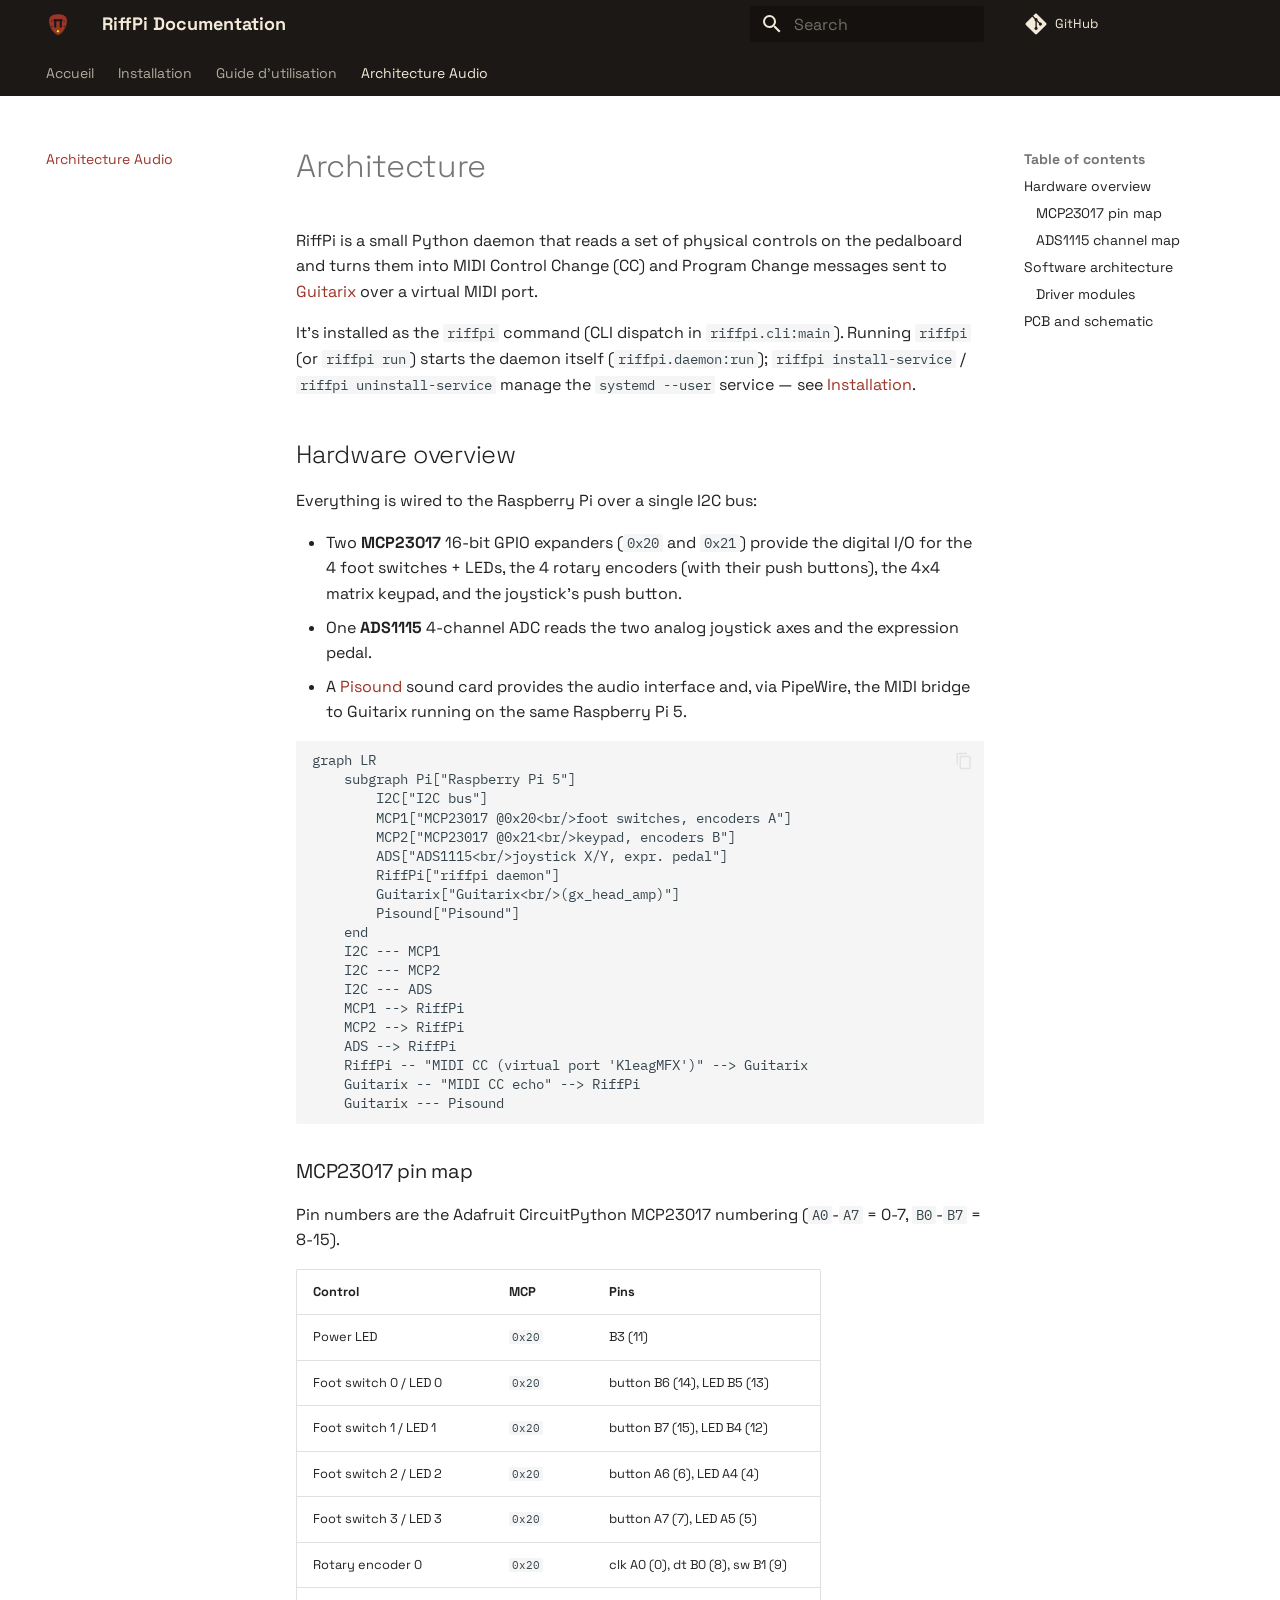
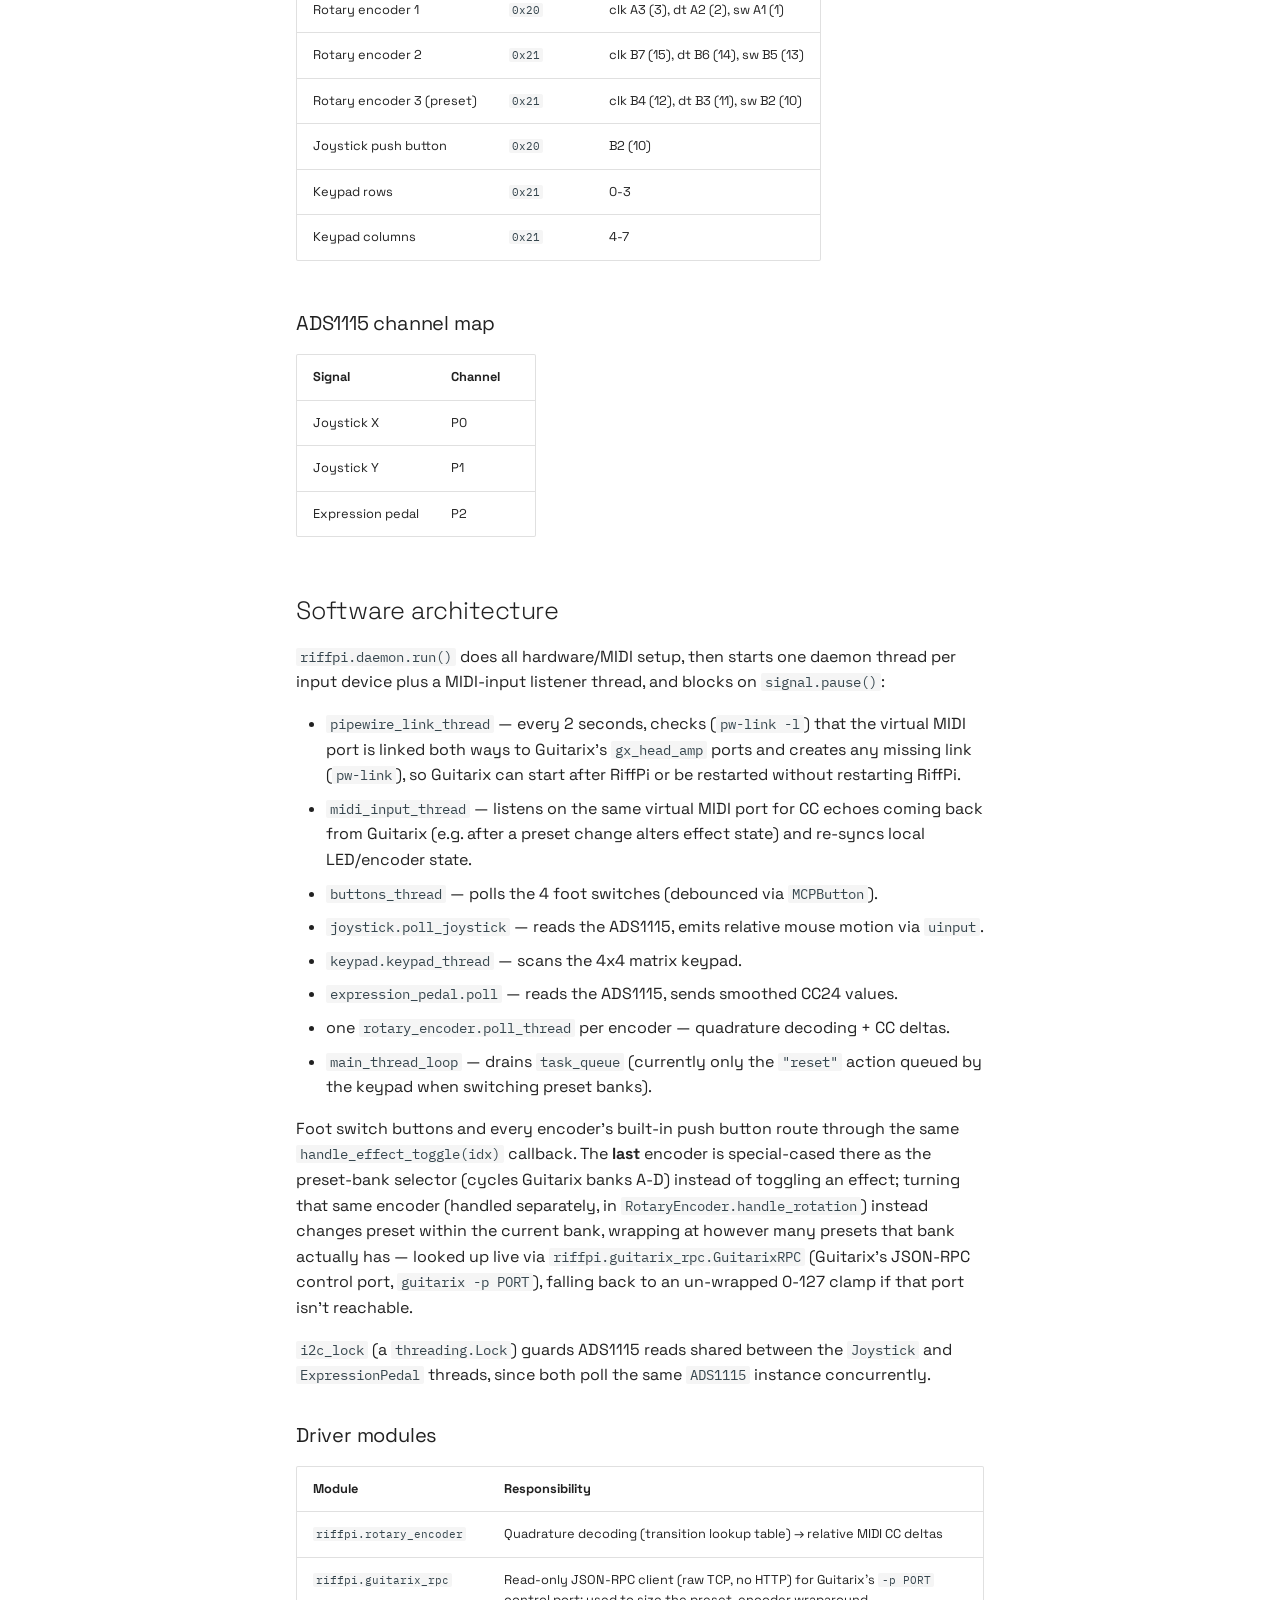
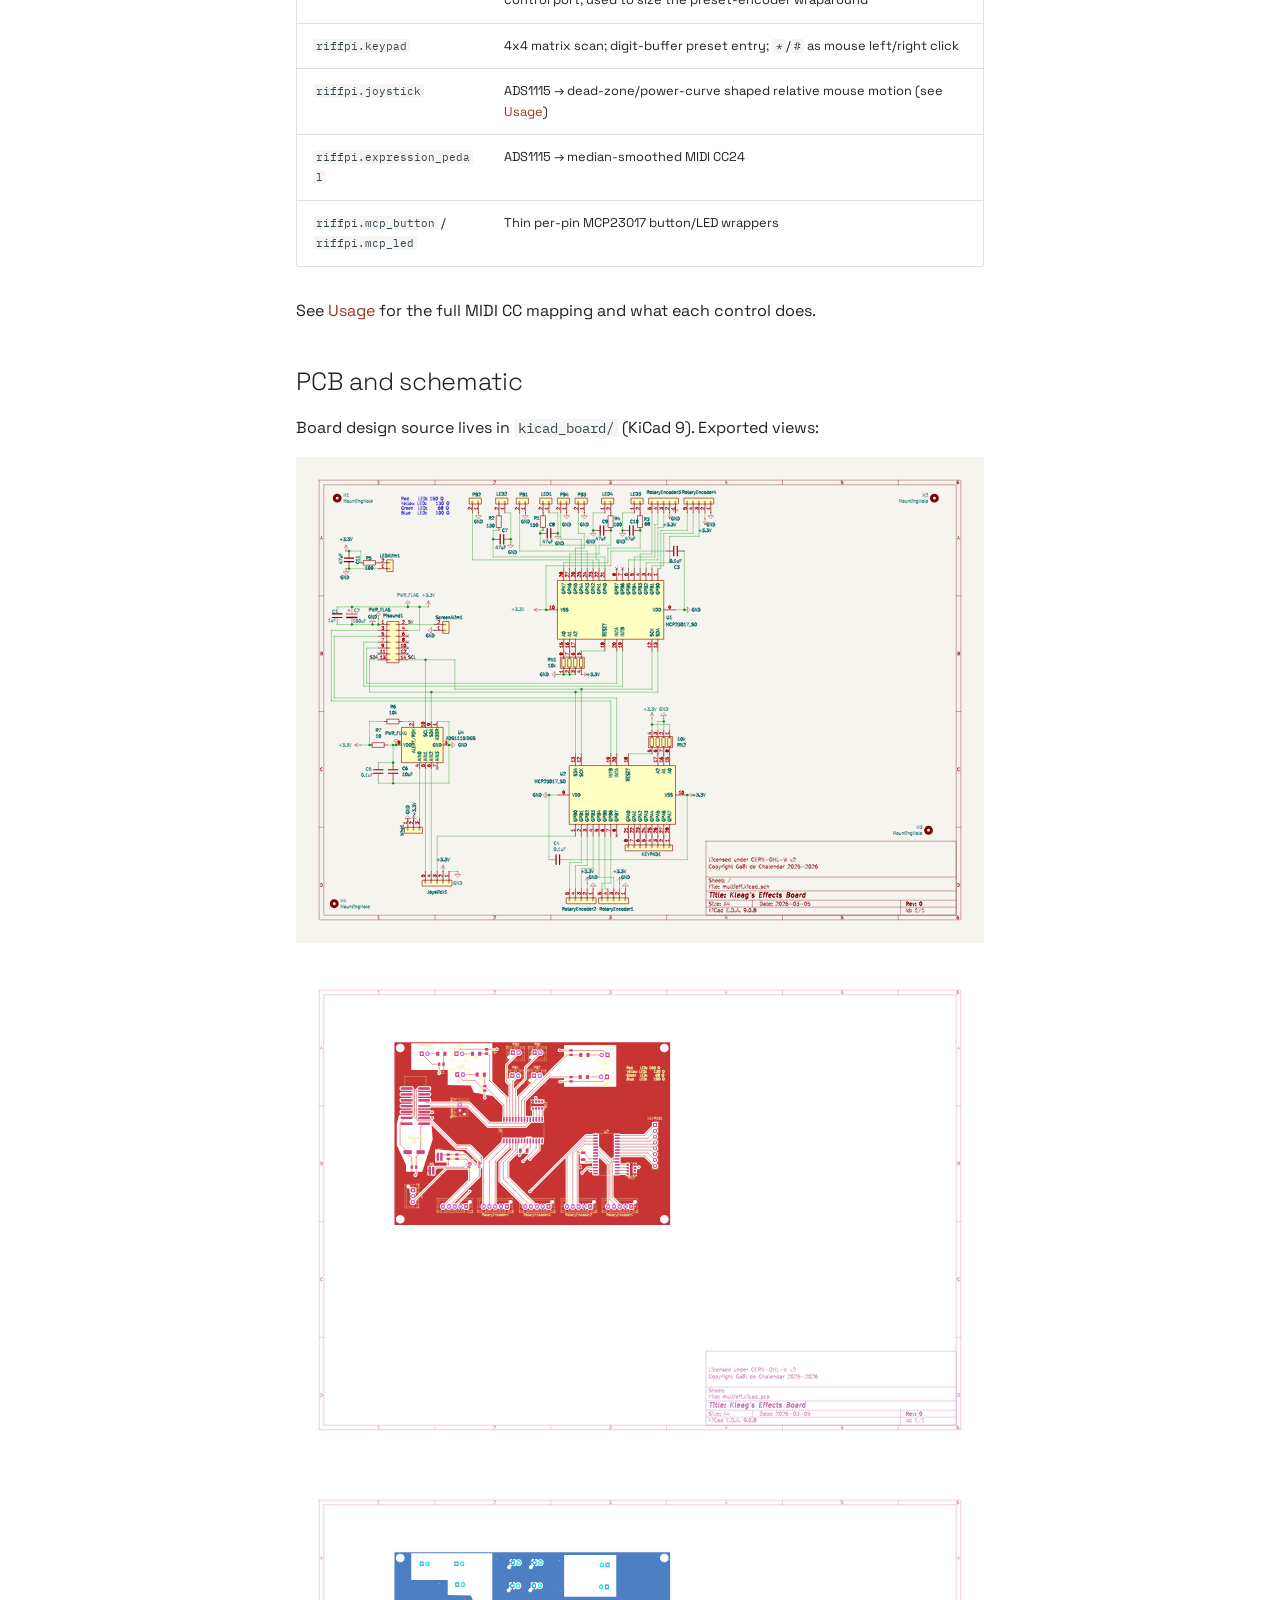
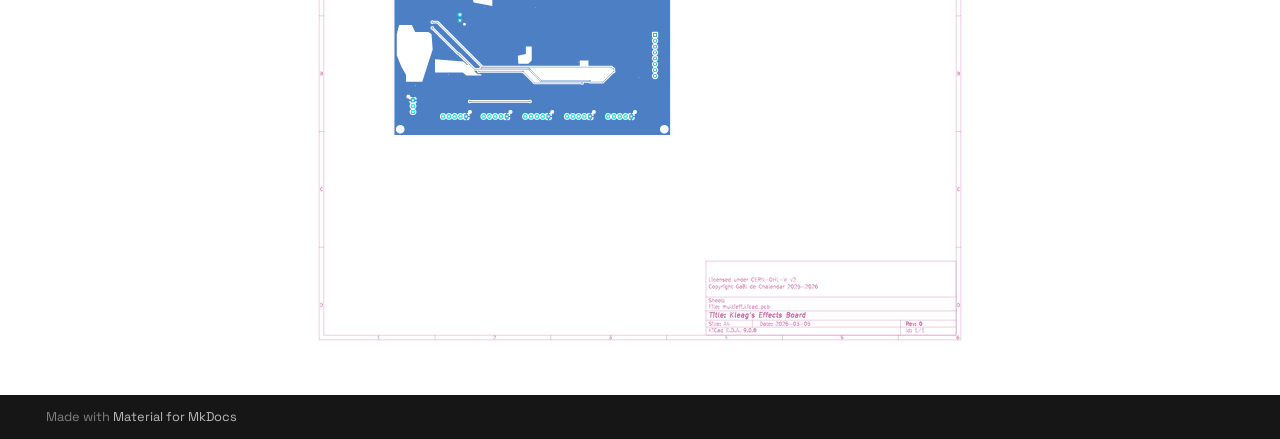
==== commit 32970826: "Deployed 78d747f with MkDocs version: 1.6.1" ====
--- a/architecture/index.html
+++ b/architecture/index.html
@@ -19,7 +19,7 @@
       
       
       <link rel="icon" href="../images/favicon.png">
-      <meta name="generator" content="mkdocs-1.6.1, mkdocs-material-9.8.0">
+      <meta name="generator" content="mkdocs-1.6.1, mkdocs-material-9.8.1">
     
     
       
@@ -918,7 +918,7 @@
       <script id="__config" type="application/json">{"annotate": null, "base": "..", "features": ["navigation.tabs", "content.code.copy"], "search": "../assets/javascripts/workers/search.a7633da7.min.js", "tags": null, "translations": {"clipboard.copied": "Copied to clipboard", "clipboard.copy": "Copy to clipboard", "search.result.more.one": "1 more on this page", "search.result.more.other": "# more on this page", "search.result.none": "No matching documents", "search.result.one": "1 matching document", "search.result.other": "# matching documents", "search.result.placeholder": "Type to start searching", "search.result.term.missing": "Missing", "select.version": "Select version"}, "version": null}</script>
     
     
-      <script src="../assets/javascripts/bundle.c21346df.min.js"></script>
+      <script src="../assets/javascripts/bundle.a5f9d56c.min.js"></script>
       
     
   </body>
